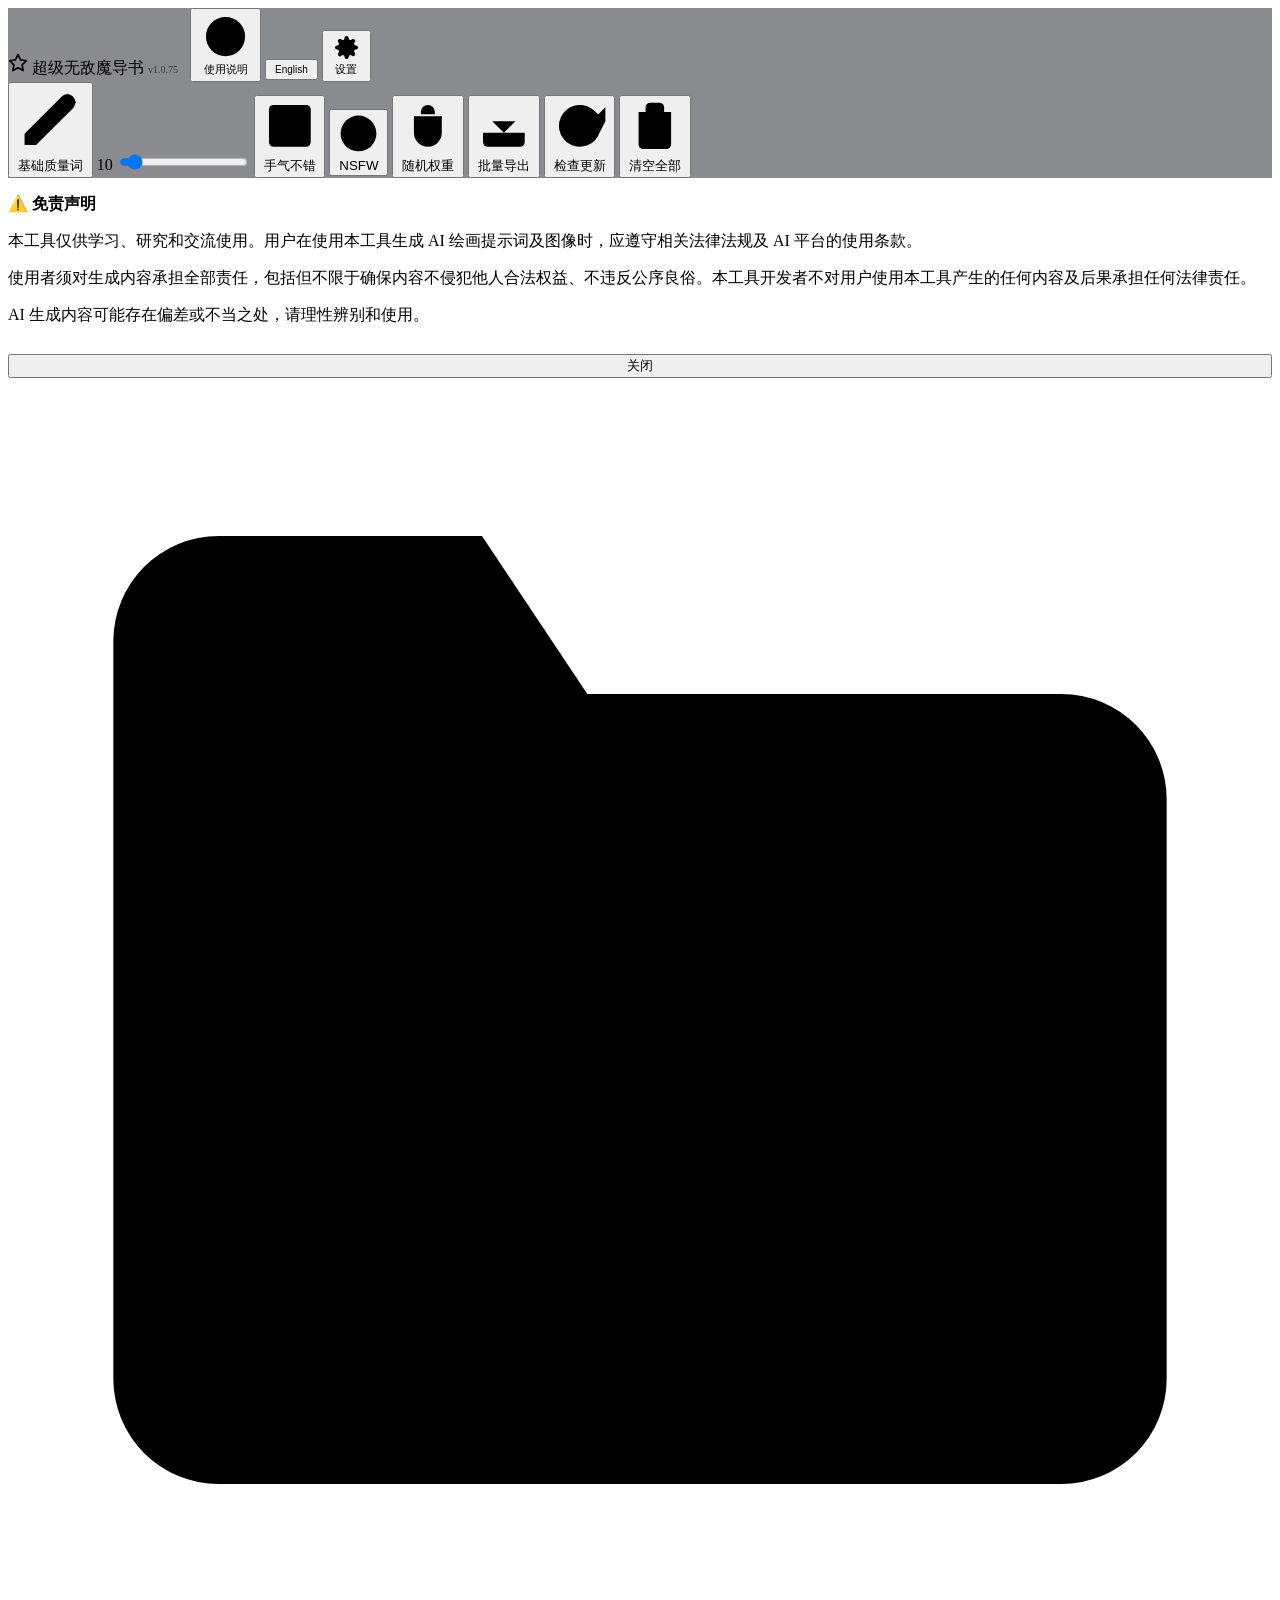
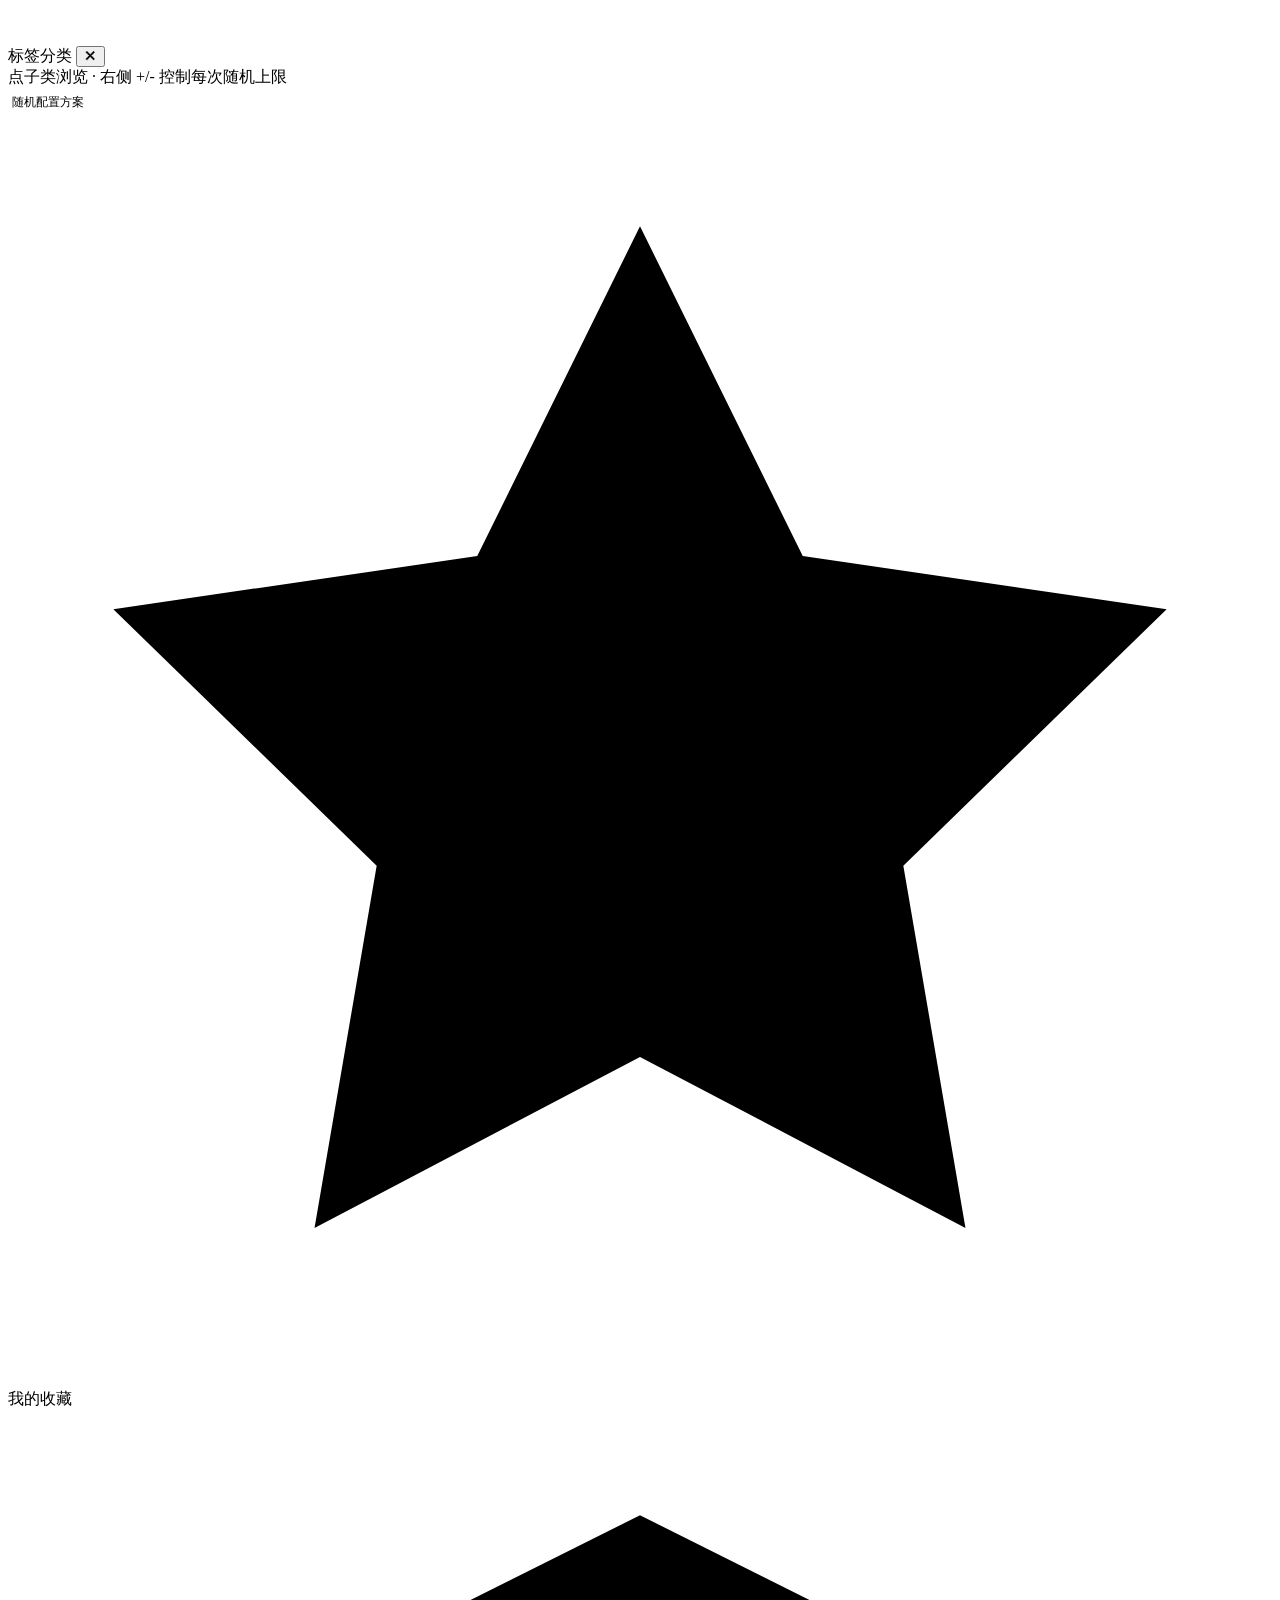
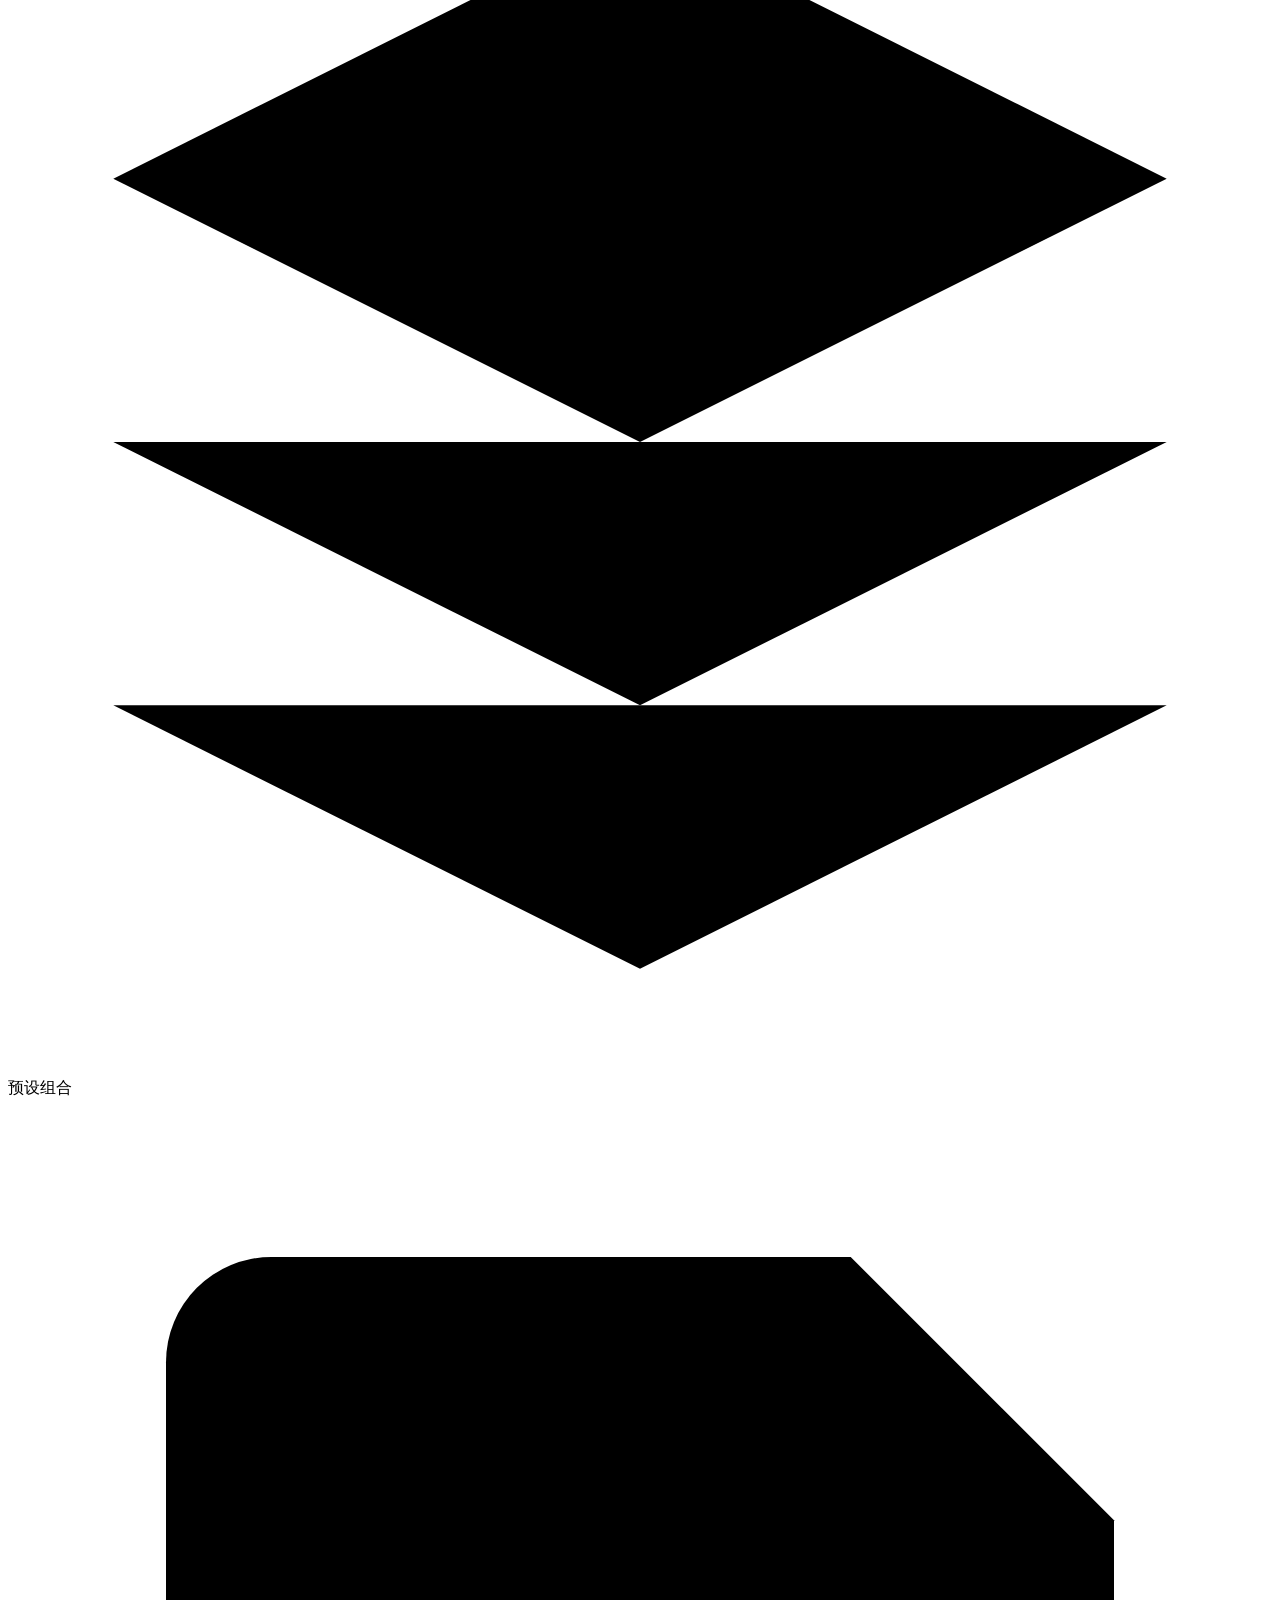
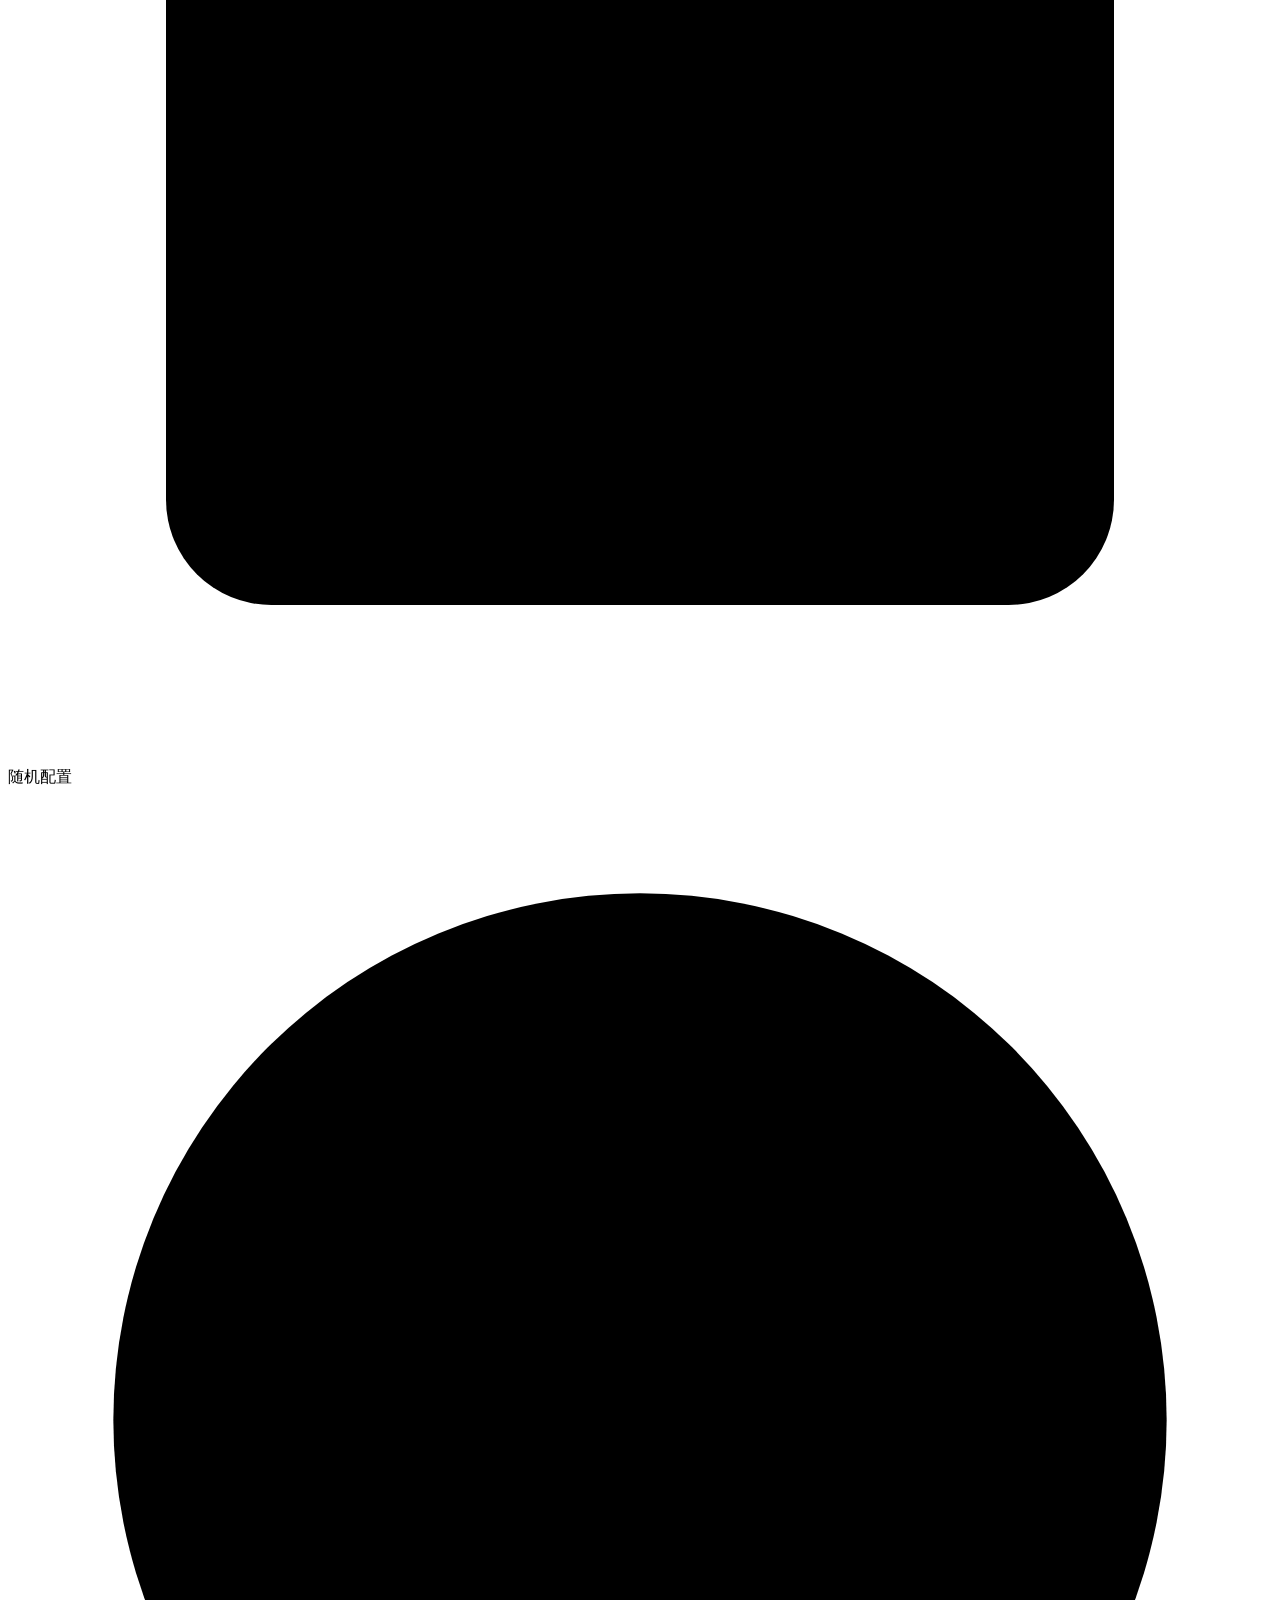
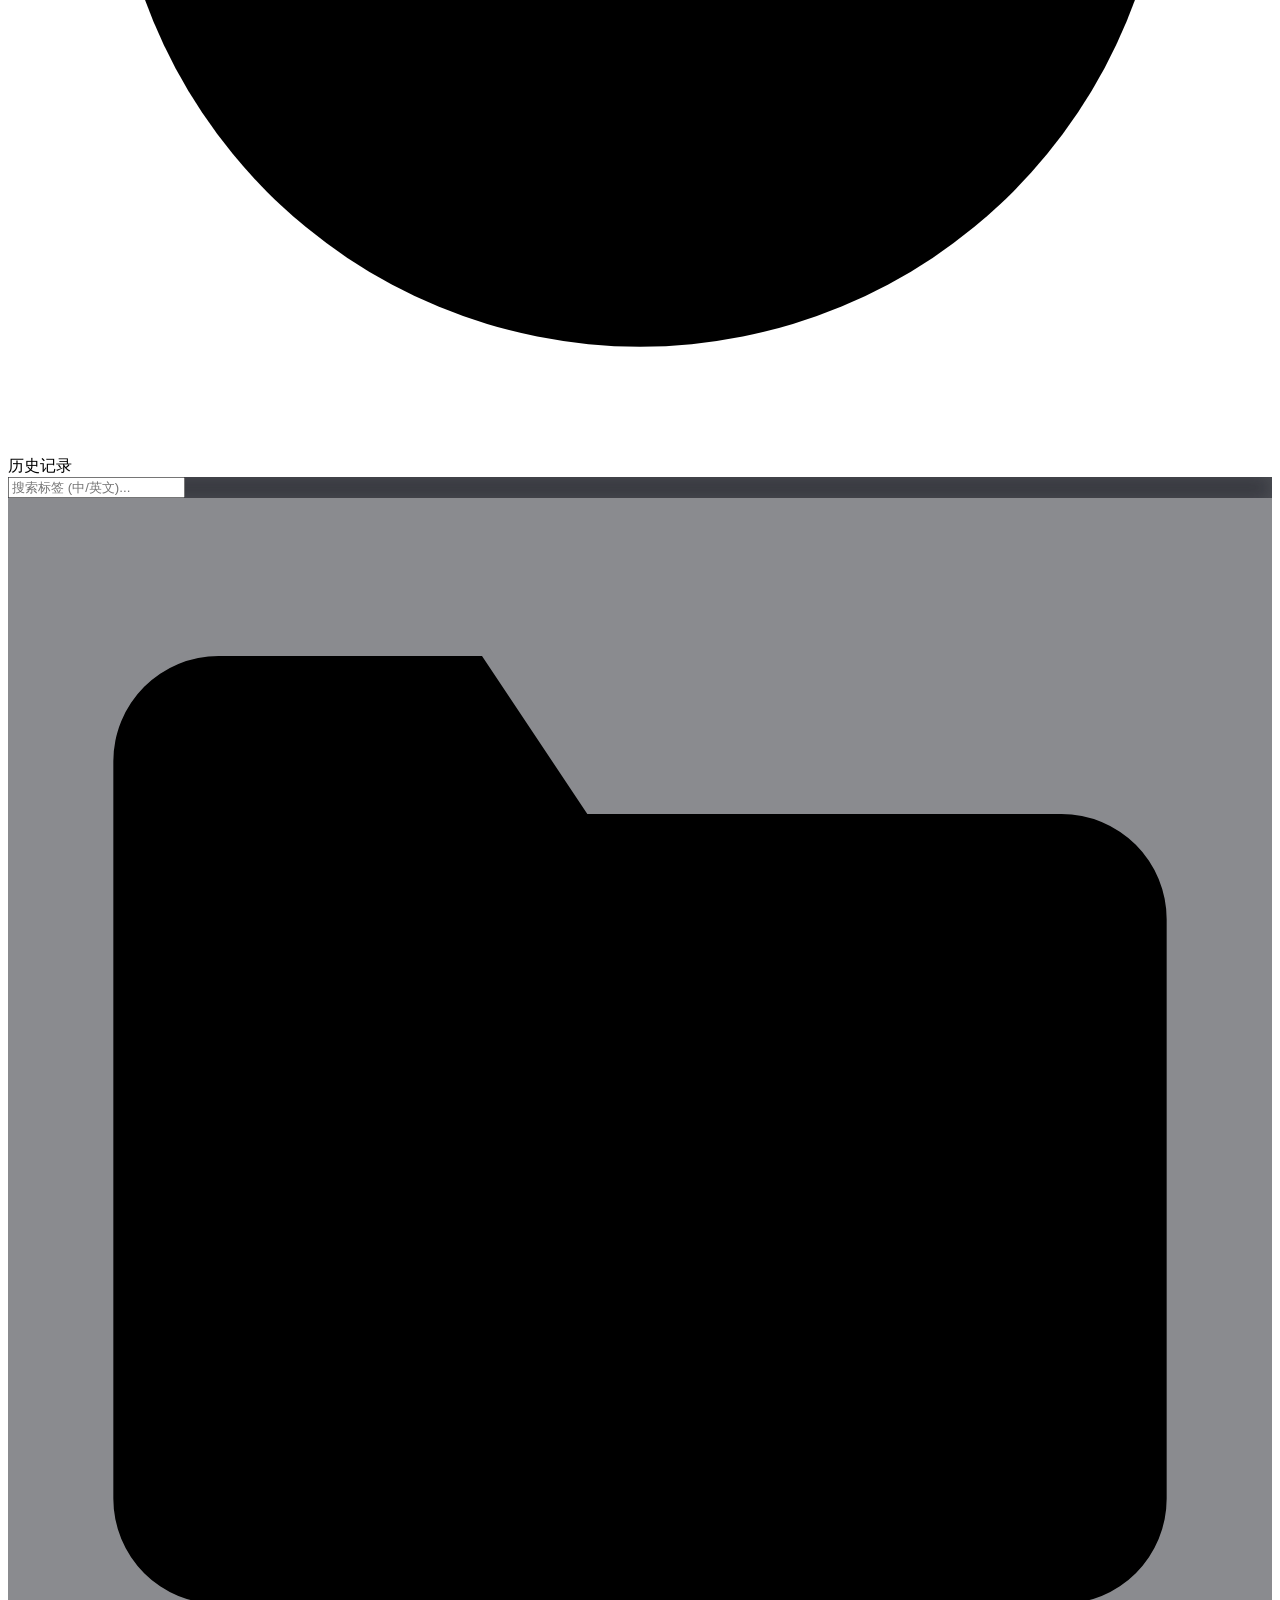
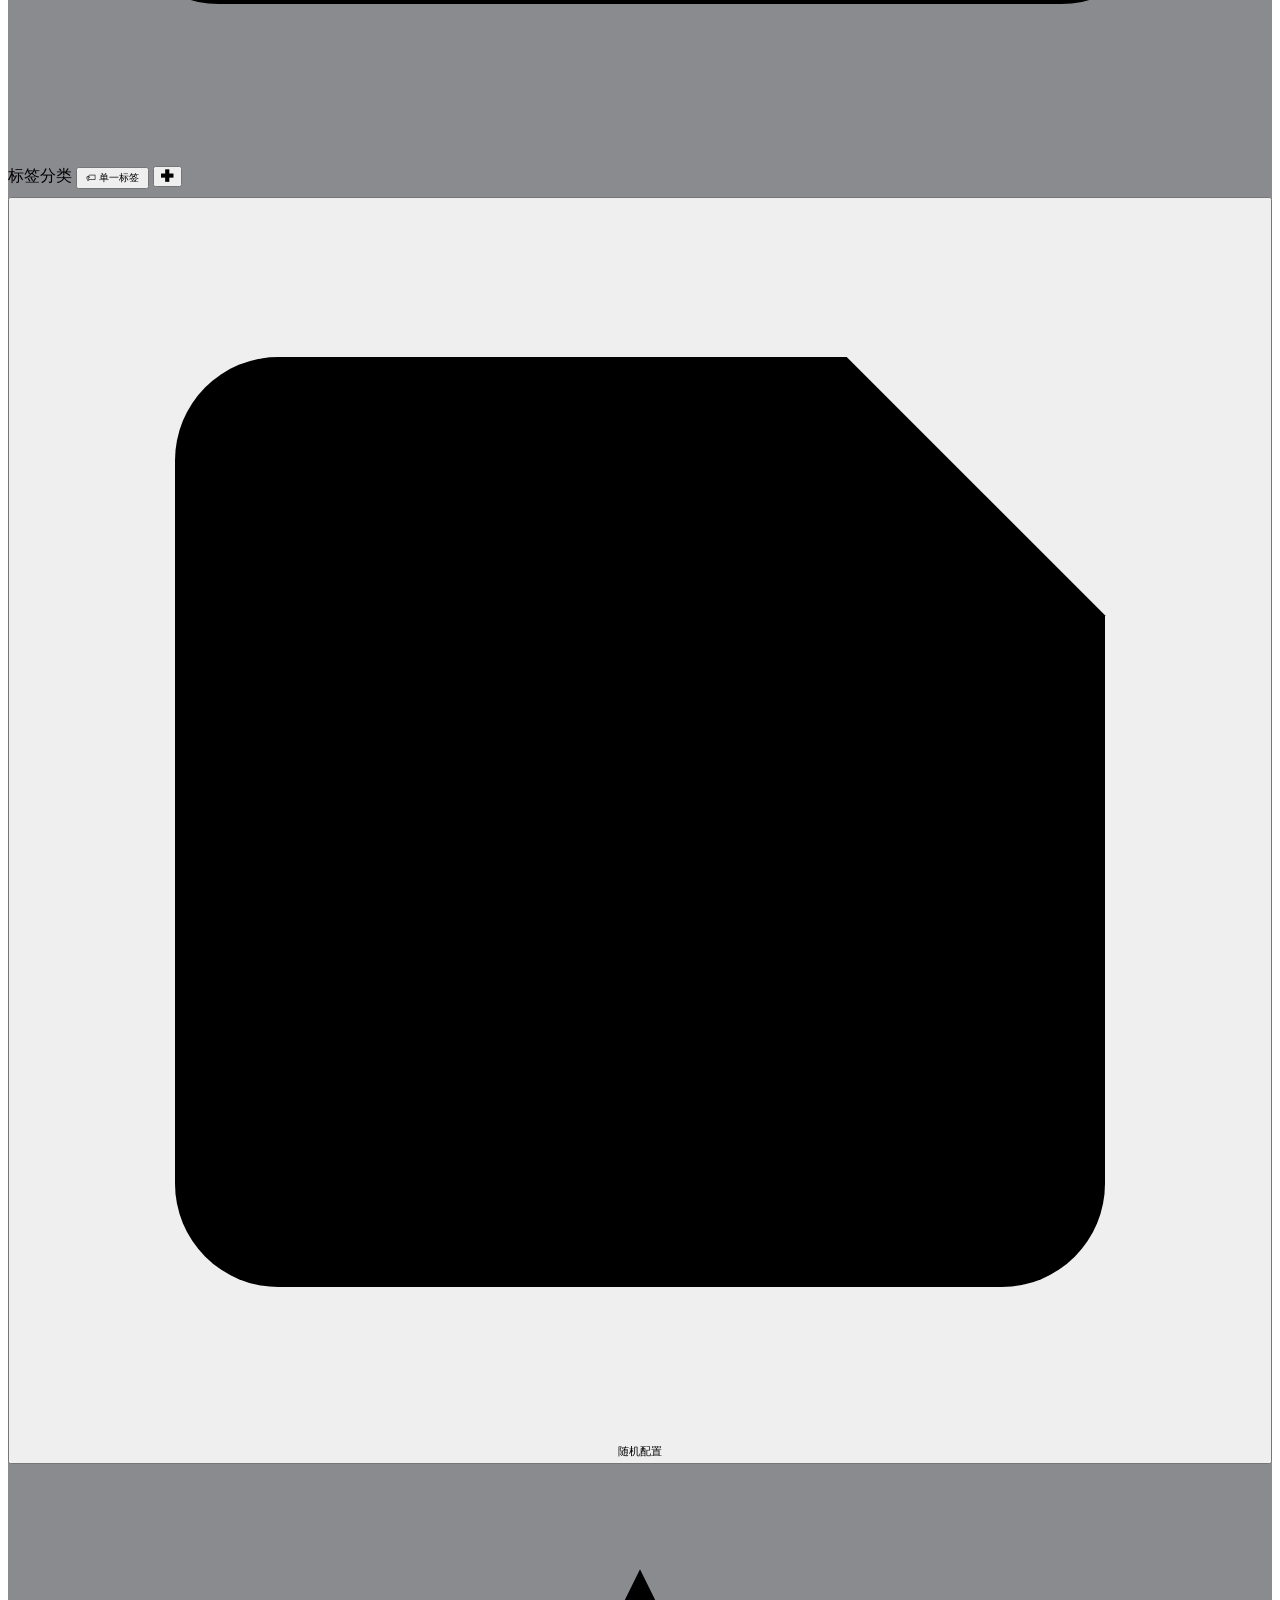
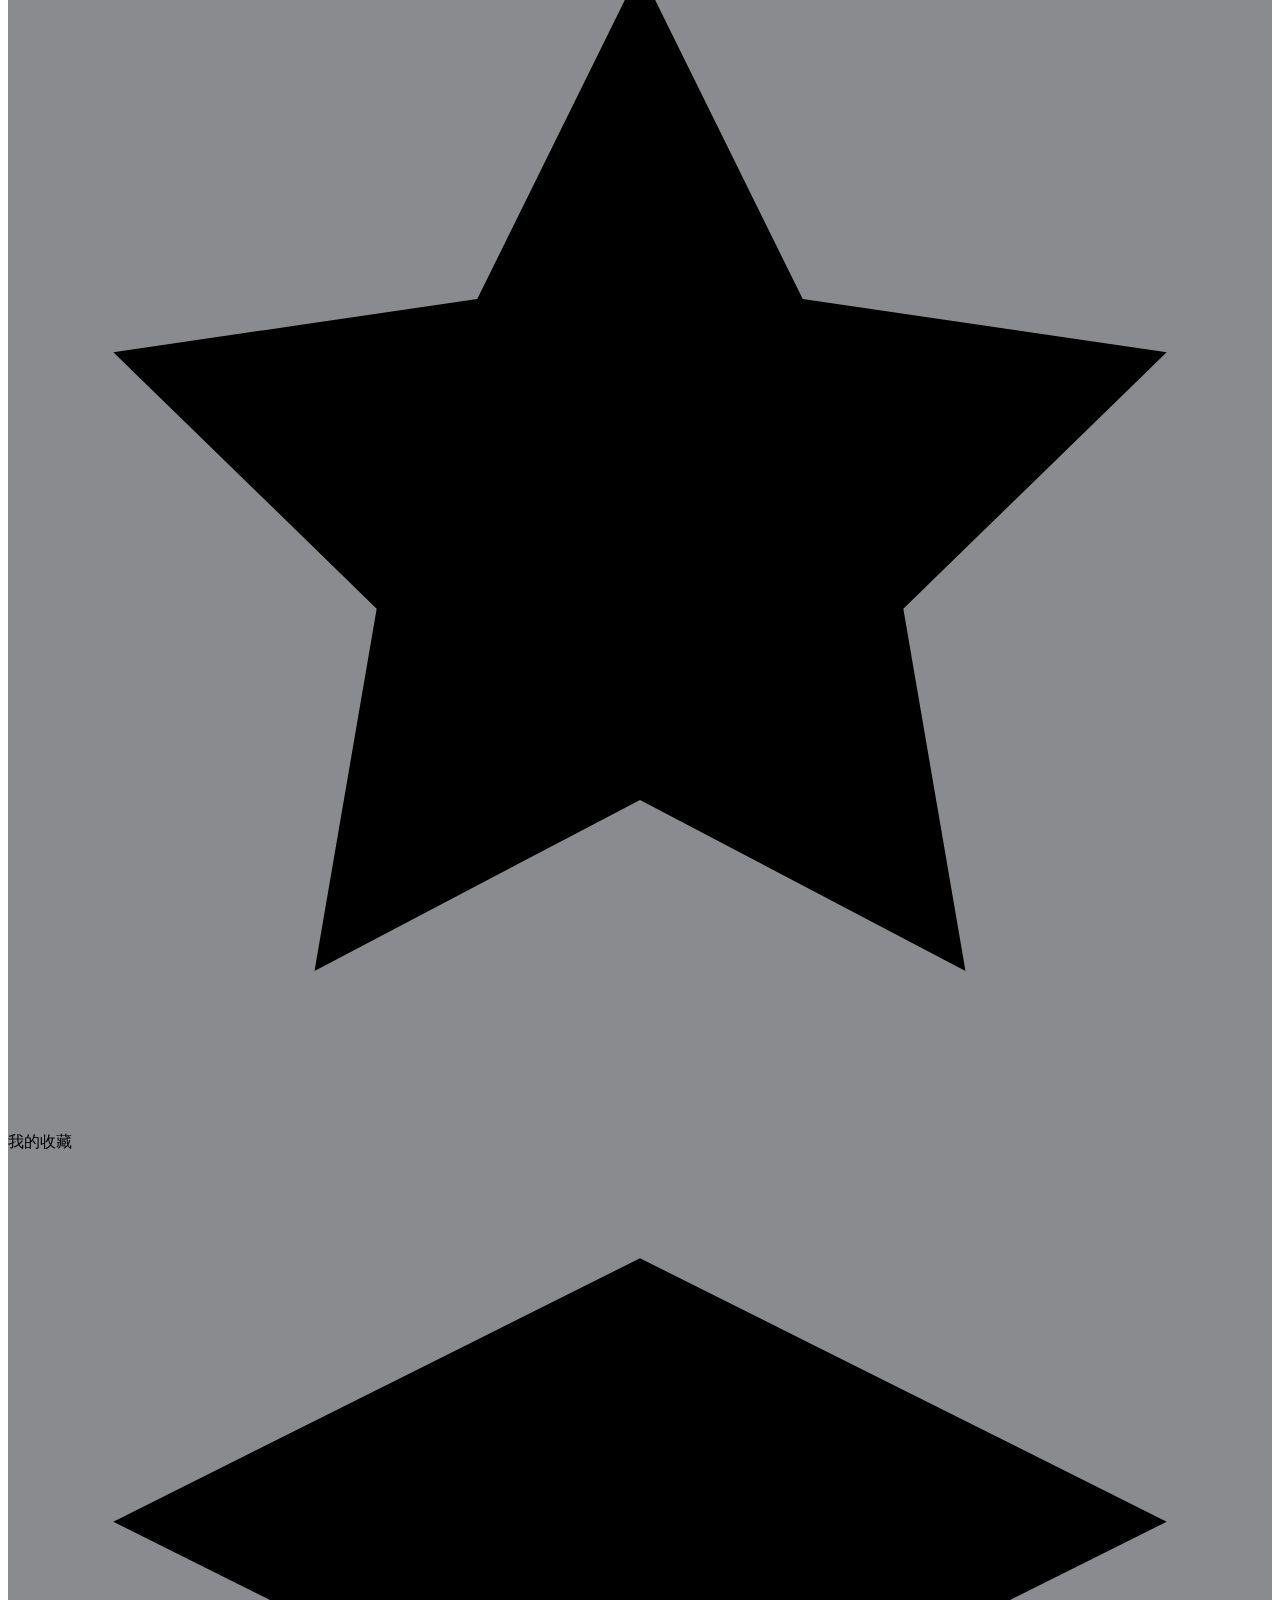
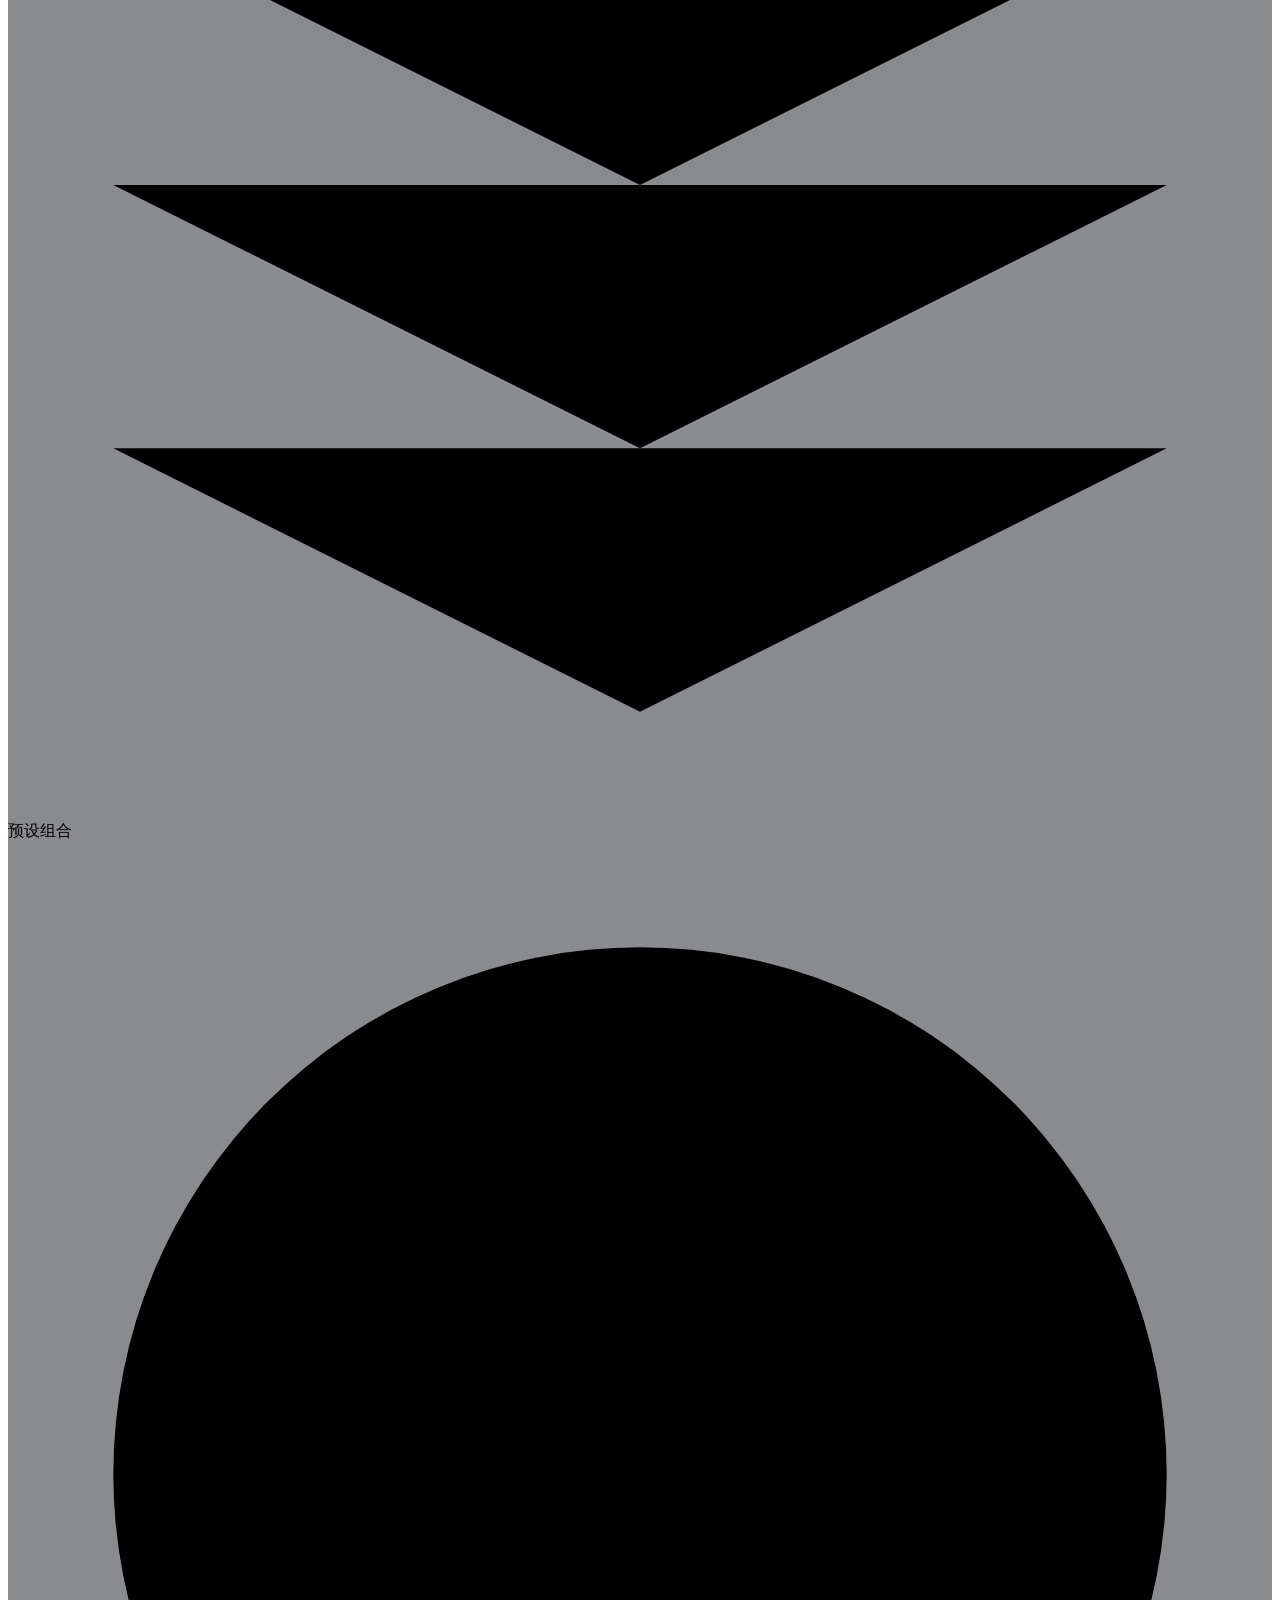
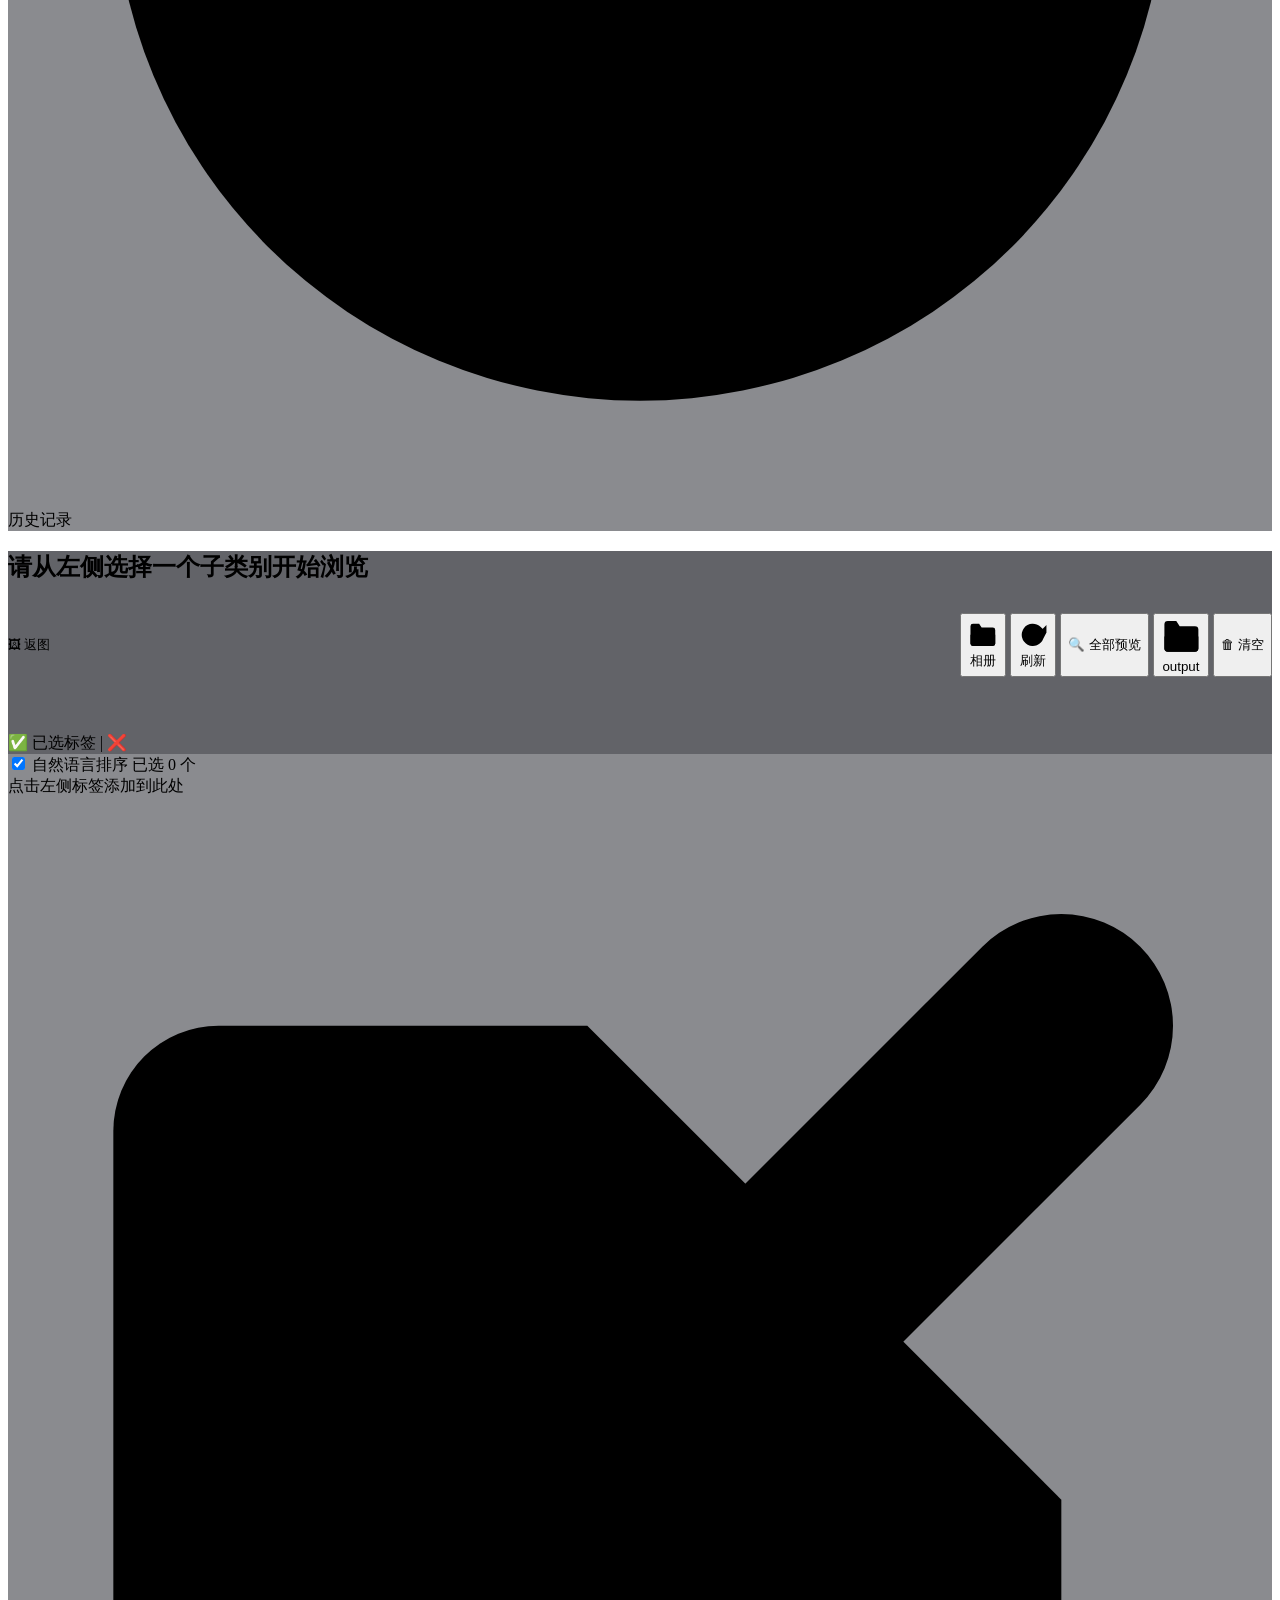
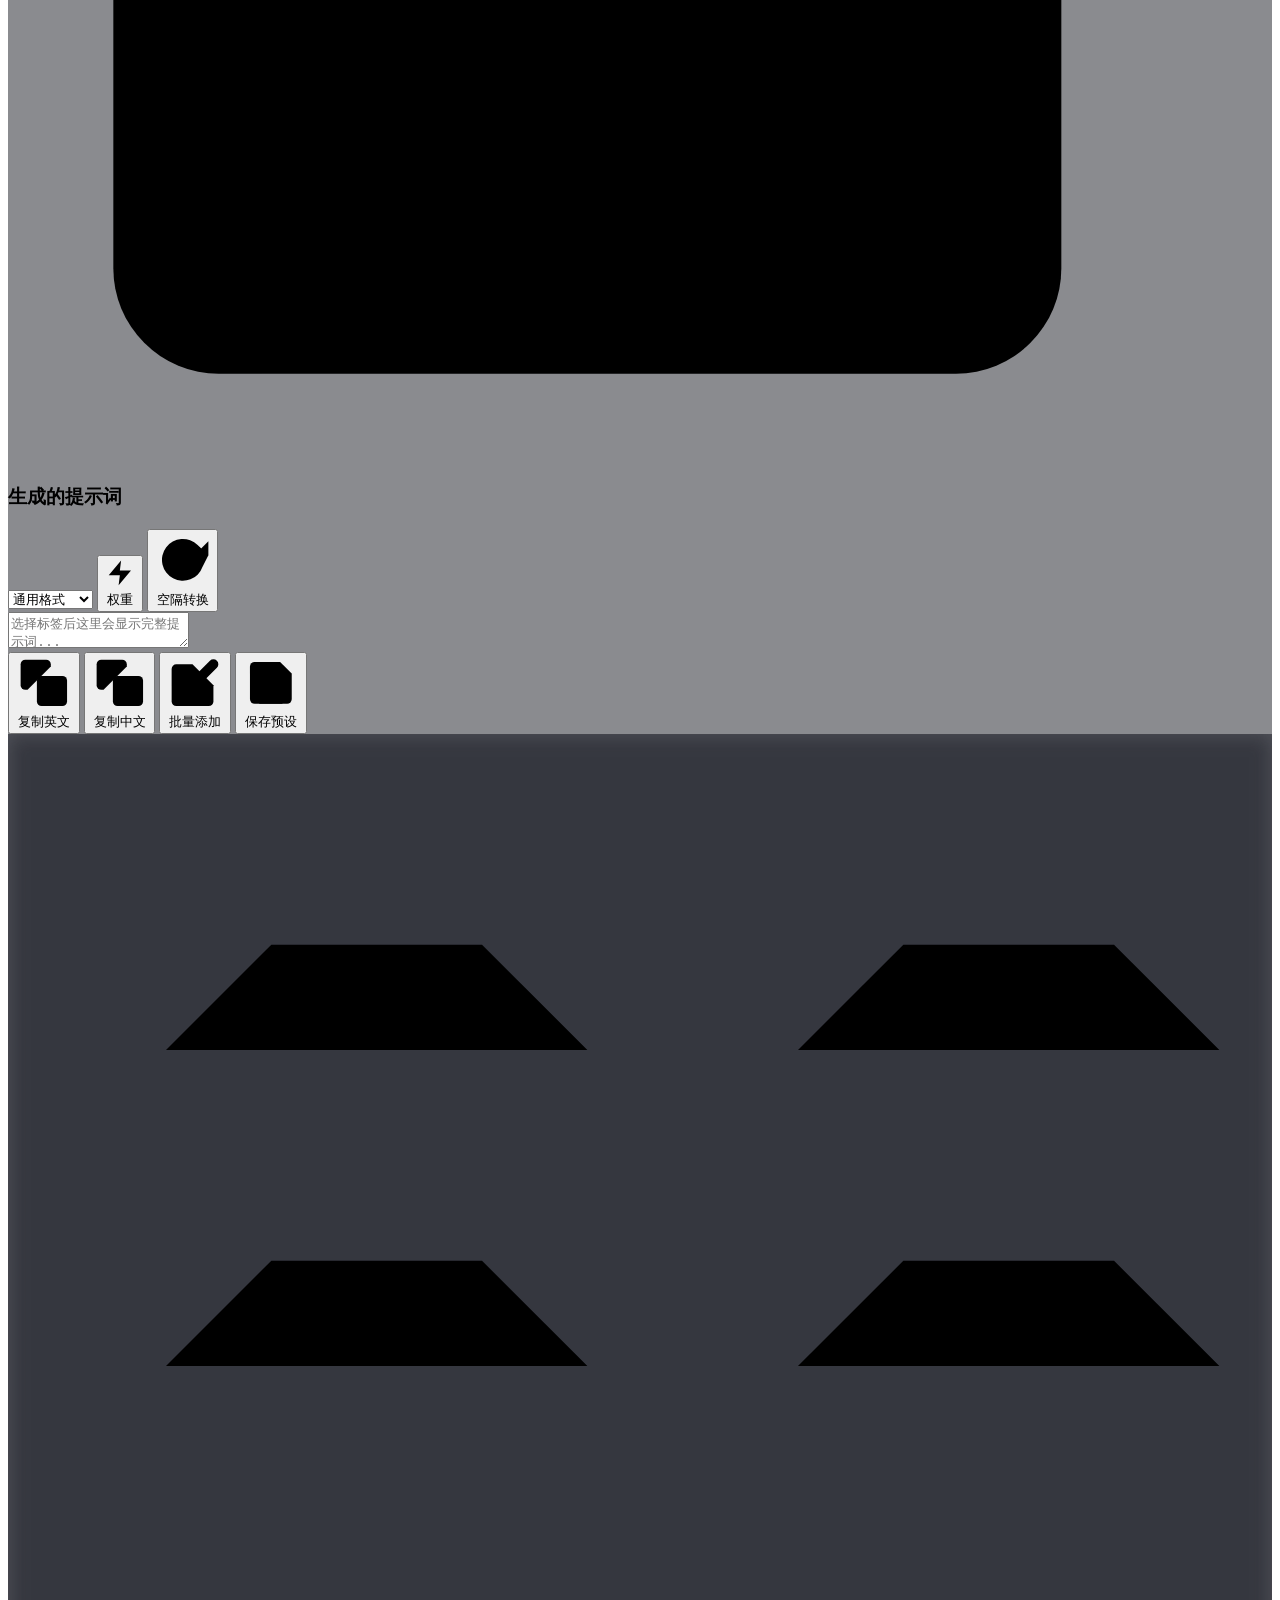
==== static/index.html @ 7a2dd415 "chore: v1.0.75" ====
<!DOCTYPE html>
<html lang="zh-CN" data-theme="dark">
<head>
<meta charset="UTF-8">
<meta name="viewport" content="width=device-width, initial-scale=1.0">
<title>超级无敌魔导书 v1.0.75 — AI绘画提示词组合器</title>
<link rel="icon" href="data:image/svg+xml,<svg xmlns='http://www.w3.org/2000/svg' viewBox='0 0 32 32'><rect width='32' height='32' rx='6' fill='%232d1b4f'/><text y='26' font-size='22'>🪄</text></svg>">
<link rel="stylesheet" href="/style.css?v=43">
<script src="/i18n.js?v=3"></script>
<script src="/three.min.js"></script>
<script src="/vanta.birds.min.js"></script>
<script src="/vanta.waves.min.js"></script>
</head>
<body>
<div id="ui-bg-layer"></div>

<header id="toolbar">
  <div class="toolbar-left">
    <span class="app-title"><span class="svg-icon"><svg viewBox="0 0 24 24" style="width:20px;height:20px;fill:none;stroke:currentColor;stroke-width:2;stroke-linecap:round;stroke-linejoin:round"><polygon points="12 2 15.09 8.26 22 9.27 17 14.14 18.18 21.02 12 17.77 5.82 21.02 7 14.14 2 9.27 8.91 8.26 12 2"/></svg></span> 超级无敌魔导书 <span style="font-size:10px;opacity:0.6">v1.0.75</span></span>
    <button id="btn-comfyui-help" class="tool-btn" title="ComfyUI使用说明 & 玩法指南" style="margin-left:8px;font-size:11px;padding:3px 10px"><span class="svg-icon"><svg viewBox="0 0 24 24"><circle cx="12" cy="12" r="10"/><path d="M9.09 9a3 3 0 0 1 5.83 1c0 2-3 3-3 3"/><line x1="12" y1="17" x2="12.01" y2="17"/></svg></span> 使用说明</button>
    <button id="btn-lang-switch" class="tool-btn" title="Switch Language" style="font-size:10px;padding:3px 8px" onclick="i18nSwitch()">English</button>
    <button id="btn-ui-settings" class="tool-btn" title="界面设置" style="font-size:11px;padding:3px 10px" onclick="el('modal-ui-settings').style.display=''"><span class="svg-icon"><svg viewBox="0 0 24 24"><circle cx="12" cy="12" r="3"/><path d="M19.4 15a1.65 1.65 0 0 0 .33 1.82l.06.06a2 2 0 0 1-2.83 2.83l-.06-.06a1.65 1.65 0 0 0-1.82-.33 1.65 1.65 0 0 0-1 1.51V21a2 2 0 0 1-4 0v-.09A1.65 1.65 0 0 0 9 19.4a1.65 1.65 0 0 0-1.82.33l-.06.06a2 2 0 0 1-2.83-2.83l.06-.06A1.65 1.65 0 0 0 4.68 15a1.65 1.65 0 0 0-1.51-1H3a2 2 0 0 1 0-4h.09A1.65 1.65 0 0 0 4.6 9a1.65 1.65 0 0 0-.33-1.82l-.06-.06a2 2 0 0 1 2.83-2.83l.06.06A1.65 1.65 0 0 0 9 4.68a1.65 1.65 0 0 0 1-1.51V3a2 2 0 0 1 4 0v.09a1.65 1.65 0 0 0 1 1.51 1.65 1.65 0 0 0 1.82-.33l.06-.06a2 2 0 0 1 2.83 2.83l-.06.06A1.65 1.65 0 0 0 19.4 9a1.65 1.65 0 0 0 1.51 1H21a2 2 0 0 1 0 4h-.09a1.65 1.65 0 0 0-1.51 1z"/></svg></span> 设置</button>

  </div>
  <div class="toolbar-right">
    <button id="btn-quality" class="tool-btn"><span class="svg-icon"><svg viewBox="0 0 24 24"><path d="M3 21h4L20 8a2.83 2.83 0 0 0-4-4L3 17v4z"/><path d="M14.5 6.5L18 3l3 3-3.5 3.5"/></svg></span> 基础质量词</button>
    <label class="rand-count-label" title="随机标签数量上限">
      <span id="rand-count-display">10</span>
      <input type="range" id="rand-count" min="3" max="100" value="10">
    </label>
    <button id="btn-random" class="tool-btn"><span class="svg-icon"><svg viewBox="0 0 24 24"><rect x="3" y="3" width="18" height="18" rx="2" ry="2"/><circle cx="8.5" cy="8.5" r="1.5"/><circle cx="15.5" cy="8.5" r="1.5"/><circle cx="8.5" cy="15.5" r="1.5"/><circle cx="15.5" cy="15.5" r="1.5"/></svg></span> 手气不错</button>
    <button id="btn-nsfw" class="tool-btn" title="是否在随机中包含NSFW标签"><span class="svg-icon"><svg viewBox="0 0 24 24"><circle cx="12" cy="12" r="10"/><polyline points="4.93 4.93 19.07 19.07"/></svg></span> NSFW</button>
    <button id="btn-rand-weight" class="tool-btn" title="随机时是否生成随机权重(关闭则默认1.0)"><span class="svg-icon"><svg viewBox="0 0 24 24"><path d="M12 3a3 3 0 0 0-3 3v1h6V6a3 3 0 0 0-3-3z"/><path d="M18 8a6 6 0 0 1-12 0"/><path d="M7.5 8h9"/><path d="M6 8v7a6 6 0 0 0 12 0V8"/></svg></span> 随机权重</button>
    <button id="btn-export-batch" class="tool-btn" title="批量导出随机提示词到txt文件"><span class="svg-icon"><svg viewBox="0 0 24 24"><path d="M21 15v4a2 2 0 0 1-2 2H5a2 2 0 0 1-2-2v-4"/><polyline points="7 10 12 15 17 10"/><line x1="12" y1="15" x2="12" y2="3"/></svg></span> 批量导出</button>
    <button id="btn-check-update" class="tool-btn" title="从GitHub检查最新版本"><span class="svg-icon"><svg viewBox="0 0 24 24"><polyline points="23 4 23 10 17 10"/><path d="M20.49 15a9 9 0 1 1-2.12-9.36L23 10"/></svg></span> 检查更新</button>
    <button id="btn-disclaimer-m" class="tool-btn" title="免责声明" style="display:none"><span class="svg-icon"><svg viewBox="0 0 24 24"><path d="M10.29 3.86L1.82 18a2 2 0 0 0 1.71 3h16.94a2 2 0 0 0 1.71-3L13.71 3.86a2 2 0 0 0-3.42 0z"/><line x1="12" y1="9" x2="12" y2="13"/><line x1="12" y1="17" x2="12.01" y2="17"/></svg></span> 免责声明</button>
    <button id="btn-clear" class="tool-btn danger"><span class="svg-icon"><svg viewBox="0 0 24 24"><polyline points="3 6 5 6 21 6"/><path d="M19 6v14a2 2 0 0 1-2 2H7a2 2 0 0 1-2-2V6m3 0V4a2 2 0 0 1 2-2h4a2 2 0 0 1 2 2v2"/></svg></span> 清空全部</button>
  </div>
</header>

<!-- 手机端免责弹窗 -->
<div id="disclaimer-modal">
  <div class="dm-content">
    <p style="margin-bottom:10px"><b>⚠️ 免责声明</b></p>
    <p>本工具仅供学习、研究和交流使用。用户在使用本工具生成 AI 绘画提示词及图像时，应遵守相关法律法规及 AI 平台的使用条款。</p>
    <p style="margin-top:6px">使用者须对生成内容承担全部责任，包括但不限于确保内容不侵犯他人合法权益、不违反公序良俗。本工具开发者不对用户使用本工具产生的任何内容及后果承担任何法律责任。</p>
    <p style="margin-top:6px">AI 生成内容可能存在偏差或不当之处，请理性辨别和使用。</p>
    <button id="btn-disclaimer-close" class="action-btn" style="margin-top:12px;width:100%">关闭</button>
  </div>
</div>

<!-- 模态框: 版本更新 -->
<div id="modal-update" class="modal" style="display:none">
  <div class="modal-content" style="max-width:500px;text-align:center">
    <h3 style="margin:0 0 8px">🆕 发现新版本！</h3>
    <p id="update-version-info" style="font-size:13px;color:var(--text-secondary);margin-bottom:8px"></p>
    <div id="update-changelog" style="max-height:160px;overflow-y:auto;text-align:left;font-size:11px;color:var(--text-muted);background:var(--bg-tertiary);padding:8px 12px;border-radius:6px;margin-bottom:12px;display:none;line-height:1.7"></div>
    <div id="update-progress" style="display:none;margin-bottom:12px">
      <div style="height:4px;background:var(--bg-primary);border-radius:2px">
        <div id="update-bar" style="height:100%;width:0%;background:var(--accent);border-radius:2px;transition:width .3s"></div>
      </div>
      <div id="update-status" style="font-size:11px;color:var(--text-muted);margin-top:4px">准备下载...</div>
    </div>
    <div class="modal-actions" style="justify-content:center">
      <button id="btn-update-install" class="action-btn primary">⬇ 自动更新</button>
      <button id="btn-update-ignore" class="action-btn">忽略</button>
      <button id="btn-update-restart" class="action-btn" style="display:none"><span class="svg-icon"><svg viewBox="0 0 24 24"><polyline points="23 4 23 10 17 10"/><path d="M20.49 15a9 9 0 1 1-2.12-9.36L23 10"/></svg></span> 立即重启</button>
    </div>
  </div>
</div>

<!-- 手机端底部导航 -->
<div id="m-tabbar" style="display:none">
  <div class="m-tab active" data-view="browser">
    <span class="m-icon"><span class="svg-icon"><svg viewBox="0 0 24 24"><path d="M22 19a2 2 0 0 1-2 2H4a2 2 0 0 1-2-2V5a2 2 0 0 1 2-2h5l2 3h9a2 2 0 0 1 2 2z"/></svg></span></span>标签
  </div>
  <div class="m-tab" data-view="prompt">
    <span class="m-icon"><span class="svg-icon"><svg viewBox="0 0 24 24"><path d="M11 4H4a2 2 0 0 0-2 2v14a2 2 0 0 0 2 2h14a2 2 0 0 0 2-2v-7"/><path d="M18.5 2.5a2.121 2.121 0 0 1 3 3L12 15l-4 1 1-4 9.5-9.5z"/></svg></span></span>提示词
  </div>
  <div class="m-tab" data-view="comfy">
    <span class="m-icon"><span class="svg-icon"><svg viewBox="0 0 24 24"><path d="M3 21h4L20 8a2.83 2.83 0 0 0-4-4L3 17v4z"/><path d="M14.5 6.5L18 3l3 3-3.5 3.5"/></svg></span></span>生图
  </div>
</div>

<!-- 手机端左侧抽屉 -->
<div id="m-overlay"></div>
<div id="m-drawer">
  <div class="drawer-header">
    <span><span class="svg-icon"><svg viewBox="0 0 24 24"><path d="M22 19a2 2 0 0 1-2 2H4a2 2 0 0 1-2-2V5a2 2 0 0 1 2-2h5l2 3h9a2 2 0 0 1 2 2z"/></svg></span> 标签分类</span>
    <button class="drawer-close" id="m-drawer-close">✕</button>
  </div>
  <div class="drawer-hint">点子类浏览 · 右侧 +/- 控制每次随机上限</div>
  <div id="m-drawer-randprof" class="m-action" style="padding:6px 0;border-bottom:1px solid var(--border);margin-bottom:4px;cursor:pointer;font-size:12px;color:var(--accent);display:flex;align-items:center;gap:4px"><span class="svg-icon"><svg viewBox="0 0 24 24"><path d="M19 21H5a2 2 0 0 1-2-2V5a2 2 0 0 1 2-2h11l5 5v11a2 2 0 0 1-2 2z"/><polyline points="17 21 17 13 7 13 7 21"/><polyline points="7 3 7 8 15 8"/></svg></span> 随机配置方案</div>
  <div id="m-cat-list"></div>
  <div class="m-bottom-actions">
    <div class="m-action" id="m-action-favs"><span class="svg-icon"><svg viewBox="0 0 24 24"><polygon points="12 2 15.09 8.26 22 9.27 17 14.14 18.18 21.02 12 17.77 5.82 21.02 7 14.14 2 9.27 8.91 8.26 12 2"/></svg></span> 我的收藏 <span id="m-fav-count" style="color:var(--text-muted);font-size:11px"></span></div>
    <div id="m-favs-content" style="display:none"></div>
    <div class="m-action" id="m-action-presets"><span class="svg-icon"><svg viewBox="0 0 24 24"><polygon points="12 2 2 7 12 12 22 7 12 2"/><polyline points="2 17 12 22 22 17"/><polyline points="2 12 12 17 22 12"/></svg></span> 预设组合</div>
    <div id="m-presets-content" style="display:none"></div>
    <div class="m-action" id="m-action-randprof"><span class="svg-icon"><svg viewBox="0 0 24 24"><path d="M19 21H5a2 2 0 0 1-2-2V5a2 2 0 0 1 2-2h11l5 5v11a2 2 0 0 1-2 2z"/><polyline points="17 21 17 13 7 13 7 21"/><polyline points="7 3 7 8 15 8"/></svg></span> 随机配置</div>
    <div class="m-action" id="m-action-history"><span class="svg-icon"><svg viewBox="0 0 24 24"><circle cx="12" cy="12" r="10"/><polyline points="12 6 12 12 16 14"/></svg></span> 历史记录</div>
    <div id="m-history-content" style="display:none"></div>
  </div>
</div>

<div id="app">
  <!-- ====== 左侧栏 ====== -->
  <aside id="sidebar">
    <div class="search-box">
      <input type="text" id="search-input" placeholder="搜索标签 (中/英文)...">
      <button id="btn-search-clear" class="search-clear" style="display:none">✕</button>
    </div>

    <div class="sidebar-head">
      <span class="nav-section-title"><span class="svg-icon"><svg viewBox="0 0 24 24"><path d="M22 19a2 2 0 0 1-2 2H4a2 2 0 0 1-2-2V5a2 2 0 0 1 2-2h5l2 3h9a2 2 0 0 1 2 2z"/></svg></span> 标签分类</span>
      <button id="btn-tag-mode" class="tool-btn" title="切换标签库：短语标签 ↔ 单一标签" style="font-size:10px;padding:2px 8px">🏷 单一标签</button>
      <button id="btn-add-category" class="mini-btn" title="新建大类">✚</button>
    </div>
    <nav id="category-tree"></nav>

    <div class="sidebar-head" style="border-top:1px solid var(--border);padding-top:8px">
      <button id="btn-rand-profile" class="tool-btn" style="font-size:11px;padding:3px 10px;width:100%" title="保存/加载整套随机配置（上限数值+随机模式）"><span class="svg-icon"><svg viewBox="0 0 24 24"><path d="M19 21H5a2 2 0 0 1-2-2V5a2 2 0 0 1 2-2h11l5 5v11a2 2 0 0 1-2 2z"/><polyline points="17 21 17 13 7 13 7 21"/><polyline points="7 3 7 8 15 8"/></svg></span> 随机配置</button>
    </div>

    <div class="sidebar-divider"></div>

    <div class="sidebar-head">
      <span class="nav-section-title" id="fav-toggle" style="cursor:pointer"><span class="svg-icon"><svg viewBox="0 0 24 24"><polygon points="12 2 15.09 8.26 22 9.27 17 14.14 18.18 21.02 12 17.77 5.82 21.02 7 14.14 2 9.27 8.91 8.26 12 2"/></svg></span> 我的收藏 <span id="fav-count"></span></span>
    </div>
    <div id="favorites-list" class="mini-list" style="display:none"></div>

    <div class="sidebar-divider"></div>

    <div class="nav-section-title"><span class="svg-icon"><svg viewBox="0 0 24 24"><polygon points="12 2 2 7 12 12 22 7 12 2"/><polyline points="2 17 12 22 22 17"/><polyline points="2 12 12 17 22 12"/></svg></span> 预设组合</div>
    <div id="presets-list" class="mini-list"></div>

    <div class="sidebar-divider"></div>

    <div class="nav-section-title"><span class="svg-icon"><svg viewBox="0 0 24 24"><circle cx="12" cy="12" r="10"/><polyline points="12 6 12 12 16 14"/></svg></span> 历史记录</div>
    <div id="history-list" class="mini-list"></div>
  </aside>
  <div id="sidebar-resize" title="拖拽调整宽度"></div>

  <!-- ====== 中间 ====== -->
  <main id="tag-browser">
    <div class="search-on-mobile" style="display:none">
      <input type="text" id="search-input-m" placeholder="🔍 搜索标签 (中/英文)...">
      <button id="btn-search-clear-m" style="display:none;padding:4px 8px;border:1px solid var(--border);border-radius:4px;background:var(--bg-primary);color:var(--text-muted);font-size:11px;cursor:pointer">✕</button>
    </div>
    <div id="browser-header">
      <h2 id="browser-title">请从左侧选择一个子类别开始浏览</h2>
      <div id="browser-actions"></div>
    </div>
    <div id="tag-grid"></div>
    <div id="search-results-info" style="display:none"></div>
    <!-- 可拖动分割线 -->
    <div id="resize-handle" style="height:4px;cursor:ns-resize;background:var(--border);flex-shrink:0;transition:background .2s" title="拖动调整区域高度"></div>
    <!-- 相册卡片 + 返图区（中间区域底部，左右分栏） -->
    <div id="bottom-area" style="border-top:1px solid var(--border);padding-top:6px;flex-shrink:0;min-height:120px;overflow:hidden" data-height="220">
      <!-- 相册标签行（隐藏） -->
      <div id="album-tabs" style="display:none">
        <div id="album-list"></div>
        <button id="btn-album-create-small" class="mini-btn" style="font-size:10px;padding:2px 8px">➕</button>
      </div>
      <!-- 卡片 + 返图 横排 -->
      <div style="display:flex;gap:10px;height:100%">
      <!-- 左：相册卡片轮播 -->
      <div id="album-card-carousel" style="display:none;position:relative;width:200px;flex-shrink:0">
        <div id="album-card" class="album-preview-card" style="border-radius:10px;height:100%" title="点击管理相册">
          <div class="album-card-inner">
            <img id="album-card-img" src="">
            <div class="album-card-overlay">
              <span id="album-card-name" class="album-card-title"></span>
              <span id="album-card-count" class="album-card-counter"></span>
            </div>
          </div>
        </div>
        <button id="album-card-prev" class="album-card-nav prev">‹</button>
        <button id="album-card-next" class="album-card-nav next">›</button>
      </div>
      <!-- 右：返图缩略图（填充剩余空间） -->
      <div id="comfyui-gallery" style="flex:1;display:flex;flex-direction:column;overflow:hidden;min-width:0">
        <div id="comfyui-gallery-toolbar" style="display:flex;justify-content:space-between;align-items:center;margin-bottom:6px;gap:4px;flex-wrap:wrap">
          <span style="font-size:13px;color:var(--accent)">🖼 返图 <span id="gallery-count" style="font-size:11px;color:var(--text-muted);font-weight:normal"></span></span>
          <div style="display:flex;gap:4px;flex-wrap:wrap">
            <button id="btn-gallery-album" class="mini-btn" title="管理相册"><span class="svg-icon"><svg viewBox="0 0 24 24"><path d="M22 19a2 2 0 0 1-2 2H4a2 2 0 0 1-2-2V5a2 2 0 0 1 2-2h5l2 3h9a2 2 0 0 1 2 2z"/><path d="M22 12v7a2 2 0 0 1-2 2H4a2 2 0 0 1-2-2v-7"/></svg></span> 相册</button>
            <button id="btn-gallery-refresh" class="mini-btn" title="刷新返图显示"><span class="svg-icon"><svg viewBox="0 0 24 24"><polyline points="23 4 23 10 17 10"/><path d="M20.49 15a9 9 0 1 1-2.12-9.36L23 10"/></svg></span> 刷新</button>
            <button id="btn-gallery-view-all" class="mini-btn" title="全部预览">🔍 全部预览</button>
            <button id="btn-bind-path" class="mini-btn" title="绑定output文件夹"><span class="svg-icon"><svg viewBox="0 0 24 24"><path d="M22 19a2 2 0 0 1-2 2H4a2 2 0 0 1-2-2V5a2 2 0 0 1 2-2h5l2 3h9a2 2 0 0 1 2 2z"/><path d="M22 12v7a2 2 0 0 1-2 2H4a2 2 0 0 1-2-2v-7"/></svg></span> output</button>
            <button id="btn-gallery-clear" class="mini-btn" title="点击5次确认：清空返图区所有图片（相册内图片不受影响，文件移入回收站）">🗑 清空</button>
          </div>
        </div>
        <div id="comfyui-gallery-imgs" style="display:flex;gap:6px;overflow-x:auto;padding-bottom:4px;flex:1;align-items:flex-start"></div>
      </div>
      </div>
    </div>
    <div id="m-selected-bar">
      <div class="bar-title">✅ 已选标签 <span id="m-sel-pos-count"></span> | ❌ <span id="m-sel-neg-count"></span></div>
      <div class="bar-tags" id="m-sel-tags"></div>
    </div>
  </main>

  <!-- ====== 右侧面板 ====== -->
  <aside id="prompt-panel">



    <div id="panel-positive" class="panel-content">
      <div class="panel-toolbar">
        <label class="sort-toggle">
          <input type="checkbox" id="auto-sort-positive" checked>
          <span>自然语言排序</span>
        </label>
        <span id="positive-count" class="tag-count">已选 0 个</span>
      </div>
      <div id="selected-tags-positive" class="selected-tags">
        <div class="empty-hint">点击左侧标签添加到此处</div>
      </div>
    </div>




    <div class="preview-section">
      <div class="preview-header">
        <h3><span class="svg-icon"><svg viewBox="0 0 24 24"><path d="M11 4H4a2 2 0 0 0-2 2v14a2 2 0 0 0 2 2h14a2 2 0 0 0 2-2v-7"/><path d="M18.5 2.5a2.121 2.121 0 0 1 3 3L12 15l-4 1 1-4 9.5-9.5z"/></svg></span> 生成的提示词</h3>
        <select id="export-format">
          <option value="generic">通用格式</option>
          <option value="novelai">NovelAI</option>
          <option value="sdwebui">SD WebUI</option>
        </select>
        <button id="btn-weights" class="tool-btn active" title="默认标签是否加权重语法(手动调整始终生效)"><span class="svg-icon"><svg viewBox="0 0 24 24"><polygon points="13 2 3 14 12 14 11 22 21 10 12 10 13 2"/></svg></span> 权重</button>
        <button id="btn-space-mode" class="tool-btn" title="提示词空格转换: 关闭/空格→_/_→空格"><span class="svg-icon"><svg viewBox="0 0 24 24"><polyline points="23 4 23 10 17 10"/><path d="M20.49 15a9 9 0 1 1-2.12-9.36L23 10"/></svg></span> 空隔转换</button>
      </div>
      <textarea id="prompt-output" readonly placeholder="选择标签后这里会显示完整提示词..."></textarea>
      <div class="preview-btns">
        <button id="btn-copy" class="action-btn primary"><span class="svg-icon"><svg viewBox="0 0 24 24"><rect x="9" y="9" width="13" height="13" rx="2" ry="2"/><path d="M5 15H4a2 2 0 0 1-2-2V4a2 2 0 0 1 2-2h9a2 2 0 0 1 2 2v1"/></svg></span> 复制英文</button>
        <button id="btn-copy-cn" class="action-btn"><span class="svg-icon"><svg viewBox="0 0 24 24"><rect x="9" y="9" width="13" height="13" rx="2" ry="2"/><path d="M5 15H4a2 2 0 0 1-2-2V4a2 2 0 0 1 2-2h9a2 2 0 0 1 2 2v1"/></svg></span> 复制中文</button>
        <button id="btn-batch-add" class="action-btn"><span class="svg-icon"><svg viewBox="0 0 24 24"><path d="M11 4H4a2 2 0 0 0-2 2v14a2 2 0 0 0 2 2h14a2 2 0 0 0 2-2v-7"/><path d="M18.5 2.5a2.121 2.121 0 0 1 3 3L12 15l-4 1 1-4 9.5-9.5z"/></svg></span> 批量添加</button>
        <button id="btn-save-preset" class="action-btn"><span class="svg-icon"><svg viewBox="0 0 24 24"><path d="M19 21H5a2 2 0 0 1-2-2V5a2 2 0 0 1 2-2h11l5 5v11a2 2 0 0 1-2 2z"/><polyline points="17 21 17 13 7 13 7 21"/><polyline points="7 3 7 8 15 8"/></svg></span> 保存预设</button>
      </div>
      <div class="template-section">
        <div class="template-toggle" id="btn-template-toggle" title="提示词模板 - 在标签前后添加固定内容"><span class="svg-icon"><svg viewBox="0 0 24 24"><path d="M3 12h18"/><path d="M3 12l2-2h4l2 2h4l2-2h4l2 2"/><path d="M3 6h18"/><path d="M3 6l2-2h4l2 2h4l2-2h4l2 2"/><path d="M3 18h18"/><path d="M3 18l2 2h4l2-2h4l2 2h4l2-2"/></svg></span> 提示词模板 ▾</div>
        <div id="template-body" style="display:none;padding:4px 12px 8px">
          <div style="font-size:10px;color:var(--text-muted);margin-bottom:6px;line-height:1.6">
            <span class="svg-icon"><svg viewBox="0 0 24 24"><path d="M9 18h6"/><path d="M10 22h4"/><path d="M15.09 14c.18-.98.65-1.74 1.41-2.5A4.65 4.65 0 0 0 18 8 6 6 0 0 0 6 8c0 1 .23 2.23 1.5 3.5A4.61 4.61 0 0 1 8.91 14"/></svg></span> <b>{tags}</b> = 标签组合位置，前后可加固定文字<br>
            <span class="svg-icon"><svg viewBox="0 0 24 24"><circle cx="12" cy="12" r="10"/><circle cx="12" cy="12" r="6"/><circle cx="12" cy="12" r="2"/></svg></span> <b>用途</b>：放 LoRA 触发词、画风前缀等，<span style="color:var(--accent)">AI润色不会影响模板内容</span>。<br>
            例：<code style="background:var(--bg-primary);padding:1px 4px;border-radius:3px">&lt;lora:style:0.8&gt;, score_9, {tags}</code><br>
            留空不使用模板。
          </div>
          <textarea id="template-input" placeholder="例如：score_9, score_8_up, {tags}" rows="3"></textarea>
          <div style="display:flex;gap:6px;align-items:center;margin-top:4px;font-size:10px">
            <button id="btn-template-save" class="mini-btn" style="font-size:10px" title="保存当前模板"><span class="svg-icon"><svg viewBox="0 0 24 24"><path d="M19 21H5a2 2 0 0 1-2-2V5a2 2 0 0 1 2-2h11l5 5v11a2 2 0 0 1-2 2z"/><polyline points="17 21 17 13 7 13 7 21"/><polyline points="7 3 7 8 15 8"/></svg></span> 保存</button>
            <button id="btn-template-load" class="mini-btn" style="font-size:10px" title="加载已保存的模板"><span class="svg-icon"><svg viewBox="0 0 24 24"><path d="M22 19a2 2 0 0 1-2 2H4a2 2 0 0 1-2-2V5a2 2 0 0 1 2-2h5l2 3h9a2 2 0 0 1 2 2z"/><path d="M22 12v7a2 2 0 0 1-2 2H4a2 2 0 0 1-2-2v-7"/></svg></span> 加载</button>
            <button id="btn-template-reset" class="mini-btn" style="font-size:10px;margin-left:auto">重置</button>
          </div>
        </div>
      </div>
      <div class="template-section" style="border-top:1px solid var(--border)">
        <div class="template-toggle" id="btn-neg-template-toggle" title="负面提示词预设 - 生图时自动注入"><span class="svg-icon"><svg viewBox="0 0 24 24"><circle cx="12" cy="12" r="10"/><polyline points="4.93 4.93 19.07 19.07"/></svg></span> 负面提示词预设 ▾</div>
        <div id="neg-template-body" style="display:none;padding:4px 12px 8px">
          <div style="font-size:10px;color:var(--text-muted);margin-bottom:6px;line-height:1.6">
            <span class="svg-icon"><svg viewBox="0 0 24 24"><path d="M9 18h6"/><path d="M10 22h4"/><path d="M15.09 14c.18-.98.65-1.74 1.41-2.5A4.65 4.65 0 0 0 18 8 6 6 0 0 0 6 8c0 1 .23 2.23 1.5 3.5A4.61 4.61 0 0 1 8.91 14"/></svg></span> 这里的负面提示词会<b>自动附加</b>到每次 ComfyUI 生图的负面节点。<br>
            <span class="svg-icon"><svg viewBox="0 0 24 24"><circle cx="12" cy="12" r="10"/><circle cx="12" cy="12" r="6"/><circle cx="12" cy="12" r="2"/></svg></span> 与你在负面面板选的标签<b>叠加生效</b>，互不影响。
          </div>
          <textarea id="neg-template-input" placeholder="例如：low quality, blurry, bad anatomy&#10;或中文：低质量, 模糊, 结构崩坏" rows="4"></textarea>
          <div style="display:flex;gap:6px;align-items:center;margin-top:4px;font-size:10px">
            <label style="display:flex;align-items:center;gap:3px;cursor:pointer;flex:1">
              <input type="checkbox" id="neg-template-auto"> <span class="svg-icon"><svg viewBox="0 0 24 24"><polygon points="22 2 15 22 11 13 2 9 22 2"/></svg></span> 生图时自动发送
            </label>
            <button id="btn-neg-template-save" class="mini-btn" style="font-size:10px" title="保存当前"><span class="svg-icon"><svg viewBox="0 0 24 24"><path d="M19 21H5a2 2 0 0 1-2-2V5a2 2 0 0 1 2-2h11l5 5v11a2 2 0 0 1-2 2z"/><polyline points="17 21 17 13 7 13 7 21"/><polyline points="7 3 7 8 15 8"/></svg></span> 保存</button>
            <button id="btn-neg-template-load" class="mini-btn" style="font-size:10px" title="加载已保存"><span class="svg-icon"><svg viewBox="0 0 24 24"><path d="M22 19a2 2 0 0 1-2 2H4a2 2 0 0 1-2-2V5a2 2 0 0 1 2-2h5l2 3h9a2 2 0 0 1 2 2z"/><path d="M22 12v7a2 2 0 0 1-2 2H4a2 2 0 0 1-2-2v-7"/></svg></span> 加载</button>
            <button id="btn-neg-template-reset" class="mini-btn" style="font-size:10px;margin-left:auto">重置</button>
          </div>
        </div>
      </div>
    </div>

    <div class="llm-section">
      <div class="template-toggle" id="btn-llm-toggle" title="接入大模型将提示词转为自然语言"><span class="svg-icon"><svg viewBox="0 0 24 24"><rect x="3" y="3" width="18" height="18" rx="2" ry="2"/><circle cx="8.5" cy="8.5" r="1.5"/><circle cx="15.5" cy="8.5" r="1.5"/><circle cx="8.5" cy="15.5" r="1.5"/><circle cx="15.5" cy="15.5" r="1.5"/></svg></span> AI润色 ▾</div>
      <div id="llm-body" style="display:none;padding:4px 12px 8px">
        <div style="font-size:10px;color:var(--text-muted);margin-bottom:6px;line-height:1.6">
          <span class="svg-icon"><svg viewBox="0 0 24 24"><path d="M9 18h6"/><path d="M10 22h4"/><path d="M15.09 14c.18-.98.65-1.74 1.41-2.5A4.65 4.65 0 0 0 18 8 6 6 0 0 0 6 8c0 1 .23 2.23 1.5 3.5A4.61 4.61 0 0 1 8.91 14"/></svg></span> 将标签提示词发送给大模型，转为自然语言描述。
        </div>
        <select id="llm-provider" style="width:100%;padding:4px 6px;border:1px solid var(--border);border-radius:3px;background:var(--bg-primary);color:var(--text-primary);font-size:11px;margin-bottom:4px">
          <option value="openai">OpenAI</option>
          <option value="lmstudio">LM Studio (本地)</option>
          <option value="ollama">Ollama (本地)</option>
          <option value="custom">自定义</option>
        </select>
        <select id="llm-lang" style="width:100%;padding:4px 6px;border:1px solid var(--border);border-radius:3px;background:var(--bg-primary);color:var(--text-primary);font-size:11px;margin-bottom:4px">
          <option value="en">发送语言: 英文标签</option>
          <option value="zh">发送语言: 中文标签</option>
        </select>
        <input type="text" id="llm-url" placeholder="API地址: http://127.0.0.1:1234/v1" style="width:100%;padding:4px 6px;border:1px solid var(--border);border-radius:3px;background:var(--bg-primary);color:var(--text-primary);font-size:11px;margin-bottom:4px;outline:none">
        <input type="text" id="llm-model" placeholder="模型名: gpt-4o-mini / qwen2.5" style="width:100%;padding:4px 6px;border:1px solid var(--border);border-radius:3px;background:var(--bg-primary);color:var(--text-primary);font-size:11px;margin-bottom:4px;outline:none">
        <input type="password" id="llm-key" placeholder="API Key（本地可留空）" style="width:100%;padding:4px 6px;border:1px solid var(--border);border-radius:3px;background:var(--bg-primary);color:var(--text-primary);font-size:11px;margin-bottom:4px;outline:none">
        <textarea id="llm-sysprompt" placeholder="系统指令（给大模型的条件）" rows="3" style="width:100%;padding:4px 6px;border:1px solid var(--border);border-radius:3px;background:var(--bg-primary);color:var(--text-primary);font-size:11px;margin-bottom:6px;outline:none;resize:vertical;font-family:sans-serif">你是一个AI绘画提示词导演。将用户输入的标签式提示词融合成一段流畅的提示词，按场景、风格、材质、光线、色彩、镜头维度结构化呈现，描述要具体可执行。末尾附【镜头参数】。完整一段。</textarea>
        <div style="display:flex;gap:6px">
          <button id="btn-llm-send" class="action-btn primary" style="font-size:11px;flex:1"><span class="svg-icon"><svg viewBox="0 0 24 24"><rect x="3" y="3" width="18" height="18" rx="2" ry="2"/><circle cx="8.5" cy="8.5" r="1.5"/><circle cx="15.5" cy="8.5" r="1.5"/><circle cx="8.5" cy="15.5" r="1.5"/><circle cx="15.5" cy="15.5" r="1.5"/></svg></span> 发送润色</button>
          <button id="btn-llm-copy" class="action-btn" style="font-size:11px"><span class="svg-icon"><svg viewBox="0 0 24 24"><rect x="9" y="9" width="13" height="13" rx="2" ry="2"/><path d="M5 15H4a2 2 0 0 1-2-2V4a2 2 0 0 1 2-2h9a2 2 0 0 1 2 2v1"/></svg></span> 复制结果</button>
        </div>
        <label style="display:flex;align-items:center;gap:6px;font-size:11px;color:var(--text-muted);margin-bottom:4px;cursor:pointer">
          <input type="checkbox" id="llm-auto-refine"> <span class="svg-icon"><svg viewBox="0 0 24 24"><path d="M3 21h4L20 8a2.83 2.83 0 0 0-4-4L3 17v4z"/><path d="M14.5 6.5L18 3l3 3-3.5 3.5"/></svg></span> 生图前自动润色
        </label>
        <label style="display:flex;align-items:center;gap:6px;font-size:11px;color:var(--text-muted);margin-bottom:4px;cursor:pointer">
          <input type="checkbox" id="llm-concurrent"> <span class="svg-icon"><svg viewBox="0 0 24 24"><polygon points="22 2 15 22 11 13 2 9 22 2"/></svg></span> 允许并发（性能强可开启）
        </label>
        <label style="display:flex;align-items:center;gap:6px;font-size:11px;color:var(--text-muted);margin-bottom:4px;cursor:pointer">
          <input type="checkbox" id="llm-unload"> <span class="svg-icon"><svg viewBox="0 0 24 24"><path d="M11 4H4a2 2 0 0 0-2 2v14a2 2 0 0 0 2 2h14a2 2 0 0 0 2-2v-7"/><path d="M18.5 2.5a2.121 2.121 0 0 1 3 3L12 15l-4 1 1-4 9.5-9.5z"/></svg></span> 润色后释放显存（Ollama/LM Studio）
        </label>
        <div style="display:flex;gap:4px;margin-bottom:6px">
          <button id="btn-llm-save-preset" class="action-btn" style="font-size:11px;flex:1"><span class="svg-icon"><svg viewBox="0 0 24 24"><path d="M19 21H5a2 2 0 0 1-2-2V5a2 2 0 0 1 2-2h11l5 5v11a2 2 0 0 1-2 2z"/><polyline points="17 21 17 13 7 13 7 21"/><polyline points="7 3 7 8 15 8"/></svg></span> 保存预设</button>
          <button id="btn-llm-load-preset" class="action-btn" style="font-size:11px;flex:1"><span class="svg-icon"><svg viewBox="0 0 24 24"><path d="M22 19a2 2 0 0 1-2 2H4a2 2 0 0 1-2-2V5a2 2 0 0 1 2-2h5l2 3h9a2 2 0 0 1 2 2z"/><path d="M22 12v7a2 2 0 0 1-2 2H4a2 2 0 0 1-2-2v-7"/></svg></span> 加载预设</button>
        </div>
        <div id="llm-result" style="font-size:11px;color:var(--text-secondary);margin-top:6px;padding:6px 8px;background:var(--bg-primary);border-radius:3px;min-height:40px;max-height:200px;overflow-y:auto;line-height:1.5;white-space:pre-wrap;word-break:break-word"></div>
        <button id="btn-llm-history" class="action-btn" style="font-size:11px;margin-top:6px;width:100%"><span class="svg-icon"><svg viewBox="0 0 24 24"><circle cx="12" cy="12" r="10"/><polyline points="12 6 12 12 16 14"/></svg></span> 润色记录</button>
      </div>
    </div>

    <div class="comfyui-panel">
      <div class="preview-header">
        <h3><span class="svg-icon"><svg viewBox="0 0 24 24"><path d="M3 21h4L20 8a2.83 2.83 0 0 0-4-4L3 17v4z"/><path d="M14.5 6.5L18 3l3 3-3.5 3.5"/></svg></span> ComfyUI</h3>
        <div style="display:flex;align-items:center;gap:6px">
          <span id="comfyui-status" style="display:inline-block;width:8px;height:8px;border-radius:50%;background:var(--text-muted)"></span>
          <span id="comfyui-status-text" style="font-size:11px;color:var(--text-muted)">未检测</span>
          <button id="btn-comfyui-refresh" class="mini-btn">⟳</button>
          <button id="btn-comfyui-help-m" class="mini-btn" title="使用说明" style="display:none">❓</button>
        </div>
      </div>

      <div style="padding:8px 12px;display:flex;flex-wrap:wrap;gap:6px;align-items:center">
        <button id="btn-comfyui-lang" class="tool-btn active" style="font-size:11px;padding:3px 8px">EN</button>
        <select id="comfyui-workflow" style="flex:1;min-width:120px;padding:4px 6px;border:1px solid var(--border);border-radius:var(--radius-sm);background:var(--bg-tertiary);color:var(--text-secondary);font-size:11px">
          <option value="">-- 选择工作流 --</option>
        </select>
        <button id="btn-comfyui-send" class="tool-btn" style="background:var(--accent-dim);color:#fff;font-size:11px"><span class="svg-icon"><svg viewBox="0 0 24 24"><line x1="22" y1="2" x2="11" y2="13"/><polygon points="22 2 15 22 11 13 2 9 22 2"/></svg></span> 生图</button>
      </div>
      <div style="padding:0 12px 4px;display:flex;gap:6px;align-items:center;flex-wrap:wrap">
        <button id="btn-comfyui-clipbind" class="tool-btn" title="绑定正负向提示词到CLIP节点" style="font-size:11px;padding:3px 8px"><span class="svg-icon"><svg viewBox="0 0 24 24"><path d="M10 13a5 5 0 0 0 7.54.54l3-3a5 5 0 0 0-7.07-7.07l-1.72 1.71"/><path d="M14 11a5 5 0 0 0-7.54-.54l-3 3a5 5 0 0 0 7.07 7.07l1.71-1.71"/></svg></span> 正负绑定</button>
        <button id="btn-comfyui-settings" class="tool-btn" title="修改工作流参数（采样器/步数/CFG/种子等）" style="font-size:11px;padding:3px 8px"><span class="svg-icon"><svg viewBox="0 0 24 24"><circle cx="12" cy="12" r="3"/><path d="M19.4 15a1.65 1.65 0 0 0 .33 1.82l.06.06a2 2 0 0 1-2.83 2.83l-.06-.06a1.65 1.65 0 0 0-1.82-.33 1.65 1.65 0 0 0-1 1.51V21a2 2 0 0 1-4 0v-.09A1.65 1.65 0 0 0 9 19.4a1.65 1.65 0 0 0-1.82.33l-.06.06a2 2 0 0 1-2.83-2.83l.06-.06A1.65 1.65 0 0 0 4.68 15a1.65 1.65 0 0 0-1.51-1H3a2 2 0 0 1 0-4h.09A1.65 1.65 0 0 0 4.6 9a1.65 1.65 0 0 0-.33-1.82l-.06-.06a2 2 0 0 1 2.83-2.83l.06.06A1.65 1.65 0 0 0 9 4.68a1.65 1.65 0 0 0 1-1.51V3a2 2 0 0 1 4 0v.09a1.65 1.65 0 0 0 1 1.51 1.65 1.65 0 0 0 1.82-.33l.06-.06a2 2 0 0 1 2.83 2.83l-.06.06A1.65 1.65 0 0 0 19.4 9a1.65 1.65 0 0 0 1.51 1H21a2 2 0 0 1 0 4h-.09a1.65 1.65 0 0 0-1.51 1z"/></svg></span> 工作流参数</button>
        <button id="btn-comfyui-conn" class="tool-btn" title="设置ComfyUI地址和端口" style="font-size:11px;padding:3px 8px"><span class="svg-icon"><svg viewBox="0 0 24 24"><circle cx="12" cy="12" r="10"/><circle cx="12" cy="12" r="4"/><line x1="21.17" y1="8" x2="12" y2="8"/><line x1="3.95" y1="6.06" x2="8.54" y2="14"/><line x1="10.88" y1="21.94" x2="15.46" y2="14"/></svg></span> 端口</button>
        <button id="btn-comfyui-models" class="mini-btn" title="选择模型和LoRA" style="font-size:11px"><span class="svg-icon"><svg viewBox="0 0 24 24"><polygon points="12 2 2 7 12 12 22 7 12 2"/><polyline points="2 17 12 22 22 17"/><polyline points="2 12 12 17 22 12"/></svg></span> 模型</button>
      </div>
      <div style="padding:0 12px 6px;display:flex;gap:6px;align-items:center;font-size:10px;color:var(--text-muted)">
        <span>宽</span><input type="number" id="comfyui-width" value="512" min="64" max="8192" style="width:60px;padding:2px 4px;border:1px solid var(--border);border-radius:3px;background:var(--bg-tertiary);color:var(--text-primary);font-size:11px;text-align:center;outline:none">
        <span>高</span><input type="number" id="comfyui-height" value="512" min="64" max="8192" style="width:60px;padding:2px 4px;border:1px solid var(--border);border-radius:3px;background:var(--bg-tertiary);color:var(--text-primary);font-size:11px;text-align:center;outline:none">
        <span>张</span><input type="number" id="comfyui-count" value="1" min="1" max="9999" title="生图张数(普通/随机共用)" style="width:44px;padding:2px 4px;border:1px solid var(--border);border-radius:3px;background:var(--bg-tertiary);color:var(--text-primary);font-size:11px;text-align:center;outline:none">
        <button id="btn-comfyui-size" class="mini-btn" title="从工作流读取尺寸"><span class="svg-icon"><svg viewBox="0 0 24 24"><path d="M3 12h18"/><path d="M3 12l2-2h4l2 2h4l2-2h4l2 2"/><path d="M3 6h18"/><path d="M3 6l2-2h4l2 2h4l2-2h4l2 2"/><path d="M3 18h18"/><path d="M3 18l2 2h4l2-2h4l2 2h4l2-2"/></svg></span></button>
        <label style="display:flex;align-items:center;gap:3px;font-size:10px;color:var(--text-muted);cursor:pointer;margin-left:4px">
          <input type="checkbox" id="comfyui-rand-seed" checked> 🎲 随机种子
        </label>
      </div>
      <div style="padding:0 12px 6px;display:flex;gap:6px;align-items:center;font-size:10px;color:var(--text-muted)">
        <button id="btn-comfyui-random" class="tool-btn" style="font-size:11px;padding:3px 10px" title="每次随机标签再生成，张张不同，张数由上方的「张」控制">🎲 随机生图</button>
        <button id="btn-comfyui-manual" class="tool-btn" style="font-size:11px;padding:3px 10px;margin-left:auto" title="手写正向提示词直接发送生图">✏ 手写生图</button>
        <button id="btn-comfyui-loadimg" class="tool-btn" style="font-size:13px;padding:5px 14px" title="加载图片作为输入，生图时自动发送。支持拖拽图片到按钮">🖼 加载图片</button>
      </div>
      <div style="padding:0 12px 4px;display:flex;gap:10px;flex-wrap:wrap;font-size:10px;color:var(--text-muted)">
        <label style="display:flex;align-items:center;gap:3px;cursor:pointer">
          <input type="checkbox" id="comfyui-sound" checked> 🔊 完成提示音
        </label>
      </div>
      <div id="comfyui-queue" style="display:none;padding:0 12px 4px;font-size:10px;color:var(--text-muted);border-top:1px solid var(--border);margin-top:2px;padding-top:4px">
        <span id="comfyui-queue-text">队列: 0/0</span>
        <button id="btn-comfyui-stop" style="margin-left:4px;border:none;background:none;color:var(--danger);cursor:pointer;font-size:10px;display:none" title="终止队列(当前任务完成后停止)">⏹ 终止</button>
        <button id="btn-comfyui-clear-queue" style="margin-left:4px;border:none;background:none;color:var(--text-muted);cursor:pointer;font-size:10px;display:none">清空</button>
      </div>
      <div id="comfyui-progress" style="display:none;padding:0 12px 4px">
        <div style="display:flex;justify-content:space-between;font-size:10px;color:var(--text-muted);margin-bottom:2px">
          <span id="comfyui-time">⏳ 0s</span>
          <span id="comfyui-progress-text">生成中...</span>
        </div>
        <div style="height:3px;background:var(--bg-primary);border-radius:2px;overflow:hidden">
          <div id="comfyui-bar" style="height:100%;width:0%;background:var(--accent);border-radius:2px;transition:width .5s"></div>
        </div>
      </div>
      <div id="comfyui-result" style="font-size:10px;color:var(--text-muted);padding:0 12px 4px;word-break:break-all"></div>

    </div>
  </aside>
</div>

<!-- 模态框: 批量添加 -->
<div id="modal-batch" class="modal" style="display:none">
  <div class="modal-content">
    <h3><span class="svg-icon"><svg viewBox="0 0 24 24"><path d="M11 4H4a2 2 0 0 0-2 2v14a2 2 0 0 0 2 2h14a2 2 0 0 0 2-2v-7"/><path d="M18.5 2.5a2.121 2.121 0 0 1 3 3L12 15l-4 1 1-4 9.5-9.5z"/></svg></span> 批量添加标签</h3>
    <p style="font-size:12px;color:var(--text-muted);margin-bottom:8px">输入标签名称（英文或中文），用逗号、空格或换行分隔。系统会自动查找匹配的标签添加到当前面板。</p>
    <textarea id="batch-input" placeholder="例如: 1girl, smile, sunset, masterpiece&#10;或每行一个" rows="8"></textarea>
    <p id="batch-result" style="font-size:12px;color:var(--text-muted);margin-bottom:8px"></p>
    <div class="modal-actions">
      <button id="btn-batch-confirm" class="action-btn primary">添加到正面</button>
      <button id="btn-batch-neg" class="action-btn">添加到负面</button>
      <button id="btn-batch-cancel" class="action-btn">取消</button>
    </div>
  </div>
</div>

<!-- 模态框: 保存预设 -->
<div id="modal-save" class="modal" style="display:none">
  <div class="modal-content">
    <h3>保存预设</h3>
    <input type="text" id="save-preset-name" placeholder="输入预设名称...">
    <div class="modal-actions">
      <button id="btn-save-confirm" class="action-btn primary">保存</button>
      <button id="btn-save-cancel" class="action-btn">取消</button>
    </div>
  </div>
</div>

<!-- 模态框: 导入预设 -->
<div id="modal-import" class="modal" style="display:none">
  <div class="modal-content">
    <h3>导入预设</h3>
    <textarea id="import-preset-json" placeholder="粘贴预设JSON数据..." rows="8"></textarea>
    <div class="modal-actions">
      <button id="btn-import-confirm" class="action-btn primary">导入</button>
      <button id="btn-import-cancel" class="action-btn">取消</button>
    </div>
  </div>
</div>

<!-- 模态框: 新建大类 -->
<div id="modal-new-cat" class="modal" style="display:none">
  <div class="modal-content">
    <h3>新建大类</h3>
    <input type="text" id="new-cat-name" placeholder="大类名称">
    <div class="modal-actions">
      <button id="btn-new-cat-confirm" class="action-btn primary">创建</button>
      <button id="btn-new-cat-cancel" class="action-btn">取消</button>
    </div>
  </div>
</div>

<!-- 模态框: 新建子类别 -->
<div id="modal-new-sc" class="modal" style="display:none">
  <div class="modal-content">
    <h3>新建子类别</h3>
    <p id="new-sc-cat-name" style="font-size:12px;color:var(--text-muted);margin-bottom:8px"></p>
    <input type="text" id="new-sc-name" placeholder="子类别名称">
    <div class="modal-actions">
      <button id="btn-new-sc-confirm" class="action-btn primary">创建</button>
      <button id="btn-new-sc-cancel" class="action-btn">取消</button>
    </div>
  </div>
</div>

<!-- 模态框: 批量添加标签到子类别 -->
<div id="modal-batch-sc" class="modal" style="display:none">
  <div class="modal-content">
    <h3>✚ 批量添加标签</h3>
    <p style="font-size:12px;color:var(--text-muted);margin-bottom:8px">目标: <b id="sc-batch-cat"></b> › <b id="sc-batch-sc"></b></p>
    <p style="font-size:12px;color:var(--text-muted);margin-bottom:8px">每行一个标签，英文和中文用逗号分隔（中文可选）</p>
    <textarea id="sc-batch-input" placeholder="例如:&#10;sunset, 日落&#10;1girl, 一个女孩&#10;smile" rows="10"></textarea>
    <p id="sc-batch-result" style="font-size:12px;margin-bottom:8px"></p>
    <div class="modal-actions">
      <button id="btn-sc-batch-confirm" class="action-btn primary">批量添加</button>
      <button id="btn-sc-batch-cancel" class="action-btn">取消</button>
    </div>
  </div>
</div>

<!-- 模态框: 批量删除标签 -->
<div id="modal-batch-del" class="modal" style="display:none">
  <div class="modal-content">
    <h3>🗑 批量删除标签</h3>
    <p style="font-size:12px;color:var(--text-muted);margin-bottom:8px">目标: <b id="batch-del-cat"></b> › <b id="batch-del-sc"></b></p>
    <p style="font-size:12px;color:var(--text-muted);margin-bottom:8px">每行一个标签关键词（英文或中文），将删除匹配的标签</p>
    <textarea id="batch-del-input" placeholder="例如:&#10;1girl&#10;smile&#10;脸红" rows="10"></textarea>
    <p id="batch-del-result" style="font-size:12px;margin-bottom:8px"></p>
    <div class="modal-actions">
      <button id="btn-batch-del-tags-confirm" class="action-btn primary">批量删除</button>
      <button id="btn-batch-del-cancel" class="action-btn">取消</button>
    </div>
  </div>
</div>

<!-- 模态框: 添加/编辑标签 -->
<div id="modal-tag-form" class="modal" style="display:none">
  <div class="modal-content">
    <h3 id="tag-form-title">添加标签</h3>
    <p id="tag-form-info" style="font-size:12px;color:var(--text-muted);margin-bottom:8px"></p>
    <div class="form-row">
      <input type="text" id="tag-form-en" placeholder="英文标签">
      <input type="text" id="tag-form-zh" placeholder="中文翻译 (可选)">
    </div>
    <input type="hidden" id="tag-form-old-en">
    <div class="modal-actions">
      <button id="btn-tag-form-confirm" class="action-btn primary">确定</button>
      <button id="btn-tag-form-cancel" class="action-btn">取消</button>
    </div>
  </div>
</div>

<!-- 模态框: 批量导出 -->
<div id="modal-export-batch" class="modal" style="display:none">
  <div class="modal-content">
    <h3>📄 批量导出随机提示词</h3>
    <p style="font-size:12px;color:var(--text-muted);margin-bottom:8px">每次随机生成一组标签，共生成指定数量的提示词到 txt 文件</p>
    <div style="display:flex;gap:8px;align-items:center;margin-bottom:12px">
      <span style="font-size:12px;color:var(--text-secondary)">生成</span>
      <input type="number" id="export-batch-count" value="50" min="1" max="1000" style="width:80px;padding:6px 8px;border:1px solid var(--border);border-radius:var(--radius-sm);background:var(--bg-tertiary);color:var(--text-primary);text-align:center;outline:none">
      <span style="font-size:12px;color:var(--text-secondary)">组提示词</span>
    </div>
    <div class="modal-actions">
      <button id="btn-export-batch-confirm" class="action-btn primary">导出 TXT</button>
      <button id="btn-export-batch-cancel" class="action-btn">取消</button>
    </div>
  </div>
</div>

<!-- 模态框: 模型选择 -->
<div id="modal-models" class="modal" style="display:none">
  <div class="modal-content" style="max-width:500px">
    <h3>🎭 选择模型 & LoRA</h3>
    <p style="font-size:11px;color:var(--text-muted);margin-bottom:8px">从工作流中读取的节点，选好后点 <span class="svg-icon"><svg viewBox="0 0 24 24"><polygon points="22 2 15 22 11 13 2 9 22 2"/></svg></span> 生图 即可生效</p>
    <div id="modal-models-body"></div>
    <div class="modal-actions">
      <button id="btn-models-close" class="action-btn">确定</button>
    </div>
  </div>
</div>

<!-- 模态框: 工作流参数设置 -->
<div id="modal-wf-settings" class="modal" style="display:none">
  <div class="modal-content" style="max-width:540px">
    <h3>⚙ 工作流参数设置</h3>
    <p style="font-size:11px;color:var(--text-muted);margin-bottom:12px" id="wf-settings-wf-name">当前工作流: --</p>
    <div id="wf-settings-body" style="max-height:450px;overflow-y:auto">
      <div style="color:var(--text-muted);font-size:12px;text-align:center;padding:20px">请先选择一个工作流</div>
    </div>
    <div class="modal-actions">
      <button id="btn-wf-settings-refresh" class="action-btn" title="重新读取工作流参数"><span class="svg-icon"><svg viewBox="0 0 24 24"><polyline points="23 4 23 10 17 10"/><path d="M20.49 15a9 9 0 1 1-2.12-9.36L23 10"/></svg></span> 刷新</button>
      <button id="btn-wf-settings-apply" class="action-btn primary">✅ 应用并关闭</button>
    </div>
  </div>
</div>

<!-- 模态框: 正负面提示词绑定 -->
<div id="modal-clipbind" class="modal" style="display:none">
  <div class="modal-content" style="max-width:440px">
    <h3>🔗 正负面提示词绑定</h3>
    <p style="font-size:11px;color:var(--text-muted);margin-bottom:12px" id="clipbind-wf-name">当前工作流: --</p>
    <p style="font-size:10px;color:var(--text-muted);margin-bottom:8px">选择哪个CLIP节点接收<span style="color:var(--success)">正向</span>/<span style="color:var(--danger)">负面</span>提示词，保存后生图时自动注入。</p>
    <div style="margin-bottom:12px">
      <div style="font-size:10px;color:var(--success);margin-bottom:3px">✅ 正向提示词 →</div>
      <select id="clip-pos" style="width:100%;padding:6px 8px;border:1px solid var(--border);border-radius:4px;font-size:12px;background:var(--bg-primary);color:var(--text-primary);outline:none"><option value="">自动</option></select>
    </div>
    <div style="margin-bottom:12px">
      <div style="font-size:10px;color:var(--danger);margin-bottom:3px">❌ 负面提示词 →</div>
      <select id="clip-neg" style="width:100%;padding:6px 8px;border:1px solid var(--border);border-radius:4px;font-size:12px;background:var(--bg-primary);color:var(--text-primary);outline:none"><option value="">自动</option></select>
    </div>
    <div class="modal-actions">
      <button id="btn-clipbind-save" class="action-btn primary"><span class="svg-icon"><svg viewBox="0 0 24 24"><path d="M19 21H5a2 2 0 0 1-2-2V5a2 2 0 0 1 2-2h11l5 5v11a2 2 0 0 1-2 2z"/><polyline points="17 21 17 13 7 13 7 21"/><polyline points="7 3 7 8 15 8"/></svg></span> 保存并关闭</button>
    </div>
  </div>
</div>

<!-- 模态框: ComfyUI端口设置 -->
<div id="modal-conn" class="modal" style="display:none">
  <div class="modal-content" style="max-width:380px">
    <h3>🌐 ComfyUI 连接设置</h3>
    <p style="font-size:11px;color:var(--text-muted);margin-bottom:12px">设置ComfyUI的访问地址和端口</p>
    <div style="margin-bottom:12px">
      <div style="font-size:10px;color:var(--text-muted);margin-bottom:3px">地址</div>
      <input id="conn-url" placeholder="http://127.0.0.1:8188" style="width:100%;padding:8px;border:1px solid var(--border);border-radius:4px;font-size:13px;background:var(--bg-primary);color:var(--text-primary);outline:none;font-family:monospace">
    </div>
    <div class="modal-actions">
      <button id="btn-conn-test" class="action-btn">🔍 测试连接</button>
      <button id="btn-conn-save" class="action-btn primary"><span class="svg-icon"><svg viewBox="0 0 24 24"><path d="M19 21H5a2 2 0 0 1-2-2V5a2 2 0 0 1 2-2h11l5 5v11a2 2 0 0 1-2 2z"/><polyline points="17 21 17 13 7 13 7 21"/><polyline points="7 3 7 8 15 8"/></svg></span> 保存</button>
    </div>
    <div id="conn-result" style="font-size:11px;margin-top:8px;text-align:center"></div>
  </div>
</div>

<!-- 模态框: 润色记录 -->
<div id="modal-llm-history" class="modal" style="display:none">
  <div class="modal-content" style="max-width:800px">
    <div style="display:flex;justify-content:space-between;align-items:center;margin-bottom:10px">
      <h3 style="margin:0"><span class="svg-icon"><svg viewBox="0 0 24 24"><circle cx="12" cy="12" r="10"/><polyline points="12 6 12 12 16 14"/></svg></span> 润色记录 <span id="llm-history-count" style="font-size:11px;color:var(--text-muted);font-weight:normal"></span></h3>
      <button id="btn-llm-history-clear" class="action-btn" style="color:var(--danger);font-size:11px;padding:4px 10px">清空记录</button>
    </div>
    <div id="llm-history-pager-top" style="display:flex;justify-content:center;align-items:center;gap:8px;margin-bottom:8px;font-size:12px"></div>
    <div id="llm-history-list" style="max-height:500px;overflow-y:auto;border:1px solid var(--border);border-radius:4px"></div>
    <div id="llm-history-pager-bottom" style="display:flex;justify-content:center;align-items:center;gap:8px;margin-top:10px;font-size:12px"></div>
    <div class="modal-actions" style="margin-top:8px">
      <button id="btn-llm-history-close" class="action-btn">关闭</button>
    </div>
  </div>
</div>

<!-- 模态框: 润色预设 -->
<div id="modal-llm-presets" class="modal" style="display:none">
  <div class="modal-content" style="max-width:650px">
    <h3><span class="svg-icon"><svg viewBox="0 0 24 24"><path d="M22 19a2 2 0 0 1-2 2H4a2 2 0 0 1-2-2V5a2 2 0 0 1 2-2h5l2 3h9a2 2 0 0 1 2 2z"/><path d="M22 12v7a2 2 0 0 1-2 2H4a2 2 0 0 1-2-2v-7"/></svg></span> 润色预设</h3>
    <p style="font-size:11px;color:var(--text-muted);margin-bottom:8px">点击预设加载配置，点击 <span style="color:var(--danger)">🗑</span> 连点3次删除</p>
    <div id="llm-presets-list" style="max-height:400px;overflow-y:auto;border:1px solid var(--border);border-radius:4px"></div>
    <div class="modal-actions" style="margin-top:8px">
      <button id="btn-llm-presets-close" class="action-btn">关闭</button>
    </div>
  </div>
</div>

<!-- 模态框: 加载图片 -->
<div id="modal-loadimg" class="modal" style="display:none">
  <div class="modal-content" style="max-width:520px">
    <h3>🖼 加载图片到 ComfyUI</h3>
    <p style="font-size:11px;color:var(--text-muted);margin-bottom:8px">选择要绑定的 LoadImage 节点，上传图片后每次生图自动注入。</p>
    <div style="margin-bottom:8px">
      <div style="font-size:10px;color:var(--text-muted);margin-bottom:3px">目标节点</div>
      <select id="loadimg-node" style="width:100%;padding:6px 8px;border:1px solid var(--border);border-radius:4px;background:var(--bg-primary);color:var(--text-primary);font-size:12px;outline:none">
        <option value="">-- 请先选择工作流 --</option>
      </select>
    </div>
    <div style="margin-bottom:8px">
      <input type="file" id="loadimg-file" accept="image/*" style="width:100%;padding:6px;border:1px solid var(--border);border-radius:4px;background:var(--bg-primary);color:var(--text-primary);font-size:12px;outline:none">
    </div>
    <div id="loadimg-preview" style="display:none;margin-bottom:8px;text-align:center">
      <img id="loadimg-preview-img" style="max-height:150px;max-width:100%;border-radius:4px;border:1px solid var(--border)">
    </div>
    <div id="loadimg-status" style="font-size:11px;color:var(--success);margin-bottom:6px"></div>
    <div class="modal-actions">
      <button id="btn-loadimg-upload" class="action-btn primary">⬆ 上传并绑定</button>
      <button id="btn-loadimg-clear" class="action-btn" style="color:var(--danger);font-weight:600">🗑 清除绑定</button>
      <button id="btn-loadimg-close" class="action-btn">关闭</button>
    </div>

    <!-- 反推生图区域 -->
    <div style="border-top:1px solid var(--border);margin-top:10px;padding-top:10px">
      <div style="display:flex;align-items:center;justify-content:space-between;margin-bottom:6px">
        <h4 style="font-size:12px;margin:0"><span class="svg-icon"><svg viewBox="0 0 24 24"><polyline points="23 4 23 10 17 10"/><path d="M20.49 15a9 9 0 1 1-2.12-9.36L23 10"/></svg></span> 反推生图（需视觉模型）</h4>
        <div style="display:flex;gap:4px">
          <button id="btn-reverse-save-preset" class="mini-btn" style="font-size:9px;padding:2px 6px" title="保存当前指令为预设"><span class="svg-icon"><svg viewBox="0 0 24 24"><path d="M19 21H5a2 2 0 0 1-2-2V5a2 2 0 0 1 2-2h11l5 5v11a2 2 0 0 1-2 2z"/><polyline points="17 21 17 13 7 13 7 21"/><polyline points="7 3 7 8 15 8"/></svg></span></button>
          <button id="btn-reverse-load-preset" class="mini-btn" style="font-size:9px;padding:2px 6px" title="加载已保存的反推预设"><span class="svg-icon"><svg viewBox="0 0 24 24"><path d="M22 19a2 2 0 0 1-2 2H4a2 2 0 0 1-2-2V5a2 2 0 0 1 2-2h5l2 3h9a2 2 0 0 1 2 2z"/><path d="M22 12v7a2 2 0 0 1-2 2H4a2 2 0 0 1-2-2v-7"/></svg></span></button>
        </div>
      </div>
      <p style="font-size:10px;color:var(--text-muted);margin-bottom:6px">将图片发给视觉大模型，反推出提示词，再自动发送到 ComfyUI 生图。</p>
      <textarea id="reverse-sysprompt" rows="4" style="width:100%;padding:6px;border:1px solid var(--border);border-radius:4px;background:var(--bg-primary);color:var(--text-primary);font-size:11px;outline:none;resize:vertical"
        placeholder="系统指令：描述你想让大模型如何反推图片提示词...">你是一个AI绘画提示词反推专家。仔细分析这张图片，输出一段可直接用于Stable Diffusion生图的英文提示词。描述内容包括：人物外貌/服装/表情/动作、场景环境、光线氛围、艺术风格、画质。只输出提示词本身，不要解释。</textarea>
      <div style="display:flex;gap:6px;align-items:center;margin-top:6px">
        <span style="font-size:9px;color:var(--text-muted);flex:1">需要支持视觉的多模态模型（如 gpt-4o / qwen-vl / glm-4v）</span>
        <button id="btn-reverse-generate" class="action-btn primary" style="font-size:11px;padding:4px 12px;flex-shrink:0"><span class="svg-icon"><svg viewBox="0 0 24 24"><polyline points="23 4 23 10 17 10"/><path d="M20.49 15a9 9 0 1 1-2.12-9.36L23 10"/></svg></span> 反推并生图</button>
      </div>
      <div id="reverse-result" style="font-size:11px;color:var(--text-secondary);margin-top:6px;padding:4px 6px;background:var(--bg-primary);border-radius:3px;display:none;max-height:80px;overflow-y:auto"></div>
    </div>
  </div>
</div>

<!-- 模态框: 反推预设选择 -->
<div id="modal-reverse-presets" class="modal" style="display:none">
  <div class="modal-content" style="max-width:400px">
    <h3><span class="svg-icon"><svg viewBox="0 0 24 24"><path d="M22 19a2 2 0 0 1-2 2H4a2 2 0 0 1-2-2V5a2 2 0 0 1 2-2h5l2 3h9a2 2 0 0 1 2 2z"/><path d="M22 12v7a2 2 0 0 1-2 2H4a2 2 0 0 1-2-2v-7"/></svg></span> 反推预设</h3>
    <div id="reverse-presets-list" style="max-height:300px;overflow-y:auto"></div>
    <div class="modal-actions" style="margin-top:8px">
      <button id="btn-reverse-presets-close" class="action-btn">关闭</button>
    </div>
  </div>
</div>

<!-- 模态框: 返图全部预览 -->
<div id="modal-gallery-all" class="modal" style="display:none">
  <div class="modal-content" style="width:90vw;max-width:1200px;max-height:92vh;display:flex;flex-direction:column">
    <div style="display:flex;justify-content:space-between;align-items:center;margin-bottom:10px">
      <h3 style="margin:0">🖼 全部返图 <span id="gallery-all-count" style="font-size:12px;color:var(--text-muted);font-weight:normal"></span></h3>
      <button id="btn-gallery-all-close" style="border:none;background:none;color:var(--text-muted);font-size:20px;cursor:pointer;padding:0">✕</button>
    </div>
    <div id="gallery-all-grid" style="display:flex;flex-wrap:wrap;gap:6px;overflow-y:auto;flex:1;align-content:flex-start;justify-content:center"></div>
  </div>
</div>

<!-- 模态框: 相册管理 -->
<div id="modal-album" class="modal" style="display:none">
  <div class="modal-content">
    <h3 style="margin:0 0 12px"><span class="svg-icon"><svg viewBox="0 0 24 24"><path d="M22 19a2 2 0 0 1-2 2H4a2 2 0 0 1-2-2V5a2 2 0 0 1 2-2h5l2 3h9a2 2 0 0 1 2 2z"/><path d="M22 12v7a2 2 0 0 1-2 2H4a2 2 0 0 1-2-2v-7"/></svg></span> 相册管理</h3>
    <div style="display:flex;gap:6px;margin-bottom:12px">
      <input type="text" id="album-new-name" placeholder="新建相册名称..." style="flex:1;padding:6px 10px;border:1px solid var(--border);border-radius:4px;background:var(--bg-primary);color:var(--text-primary);font-size:12px;outline:none">
      <button id="btn-album-create" class="action-btn primary" style="font-size:11px;padding:6px 14px">➕ 新建</button>
    </div>
    <div id="album-modal-list" style="max-height:55vh;overflow-y:auto;display:grid;grid-template-columns:repeat(auto-fill,minmax(200px,1fr));gap:10px"></div>
    <div style="margin-top:6px;font-size:10px;color:var(--text-muted);cursor:pointer" id="btn-album-help-toggle" onclick="var h=el('album-help-content');h.style.display=h.style.display==='none'?'':'none';this.textContent=h.style.display==='none'?'📖 使用说明 ▼':'📖 使用说明 ▲'">📖 使用说明 ▼</div>
    <div id="album-help-content" style="display:none;font-size:11px;color:var(--text-secondary);line-height:1.8;margin-top:4px;padding:8px;background:var(--bg-tertiary);border-radius:6px">
      <b>📸 相册系统</b><br>
      - 返图区点击 ♥ 收藏图片到当前相册（自动隐藏）<br>
      - 从 Output 文件夹扫描时可跳过已在相册的图片<br>
      - <span class="svg-icon"><svg viewBox="0 0 24 24"><path d="M9 18h6"/><path d="M10 22h4"/><path d="M15.09 14c.18-.98.65-1.74 1.41-2.5A4.65 4.65 0 0 0 18 8 6 6 0 0 0 6 8c0 1 .23 2.23 1.5 3.5A4.61 4.61 0 0 1 8.91 14"/></svg></span> 双击相册名称可重命名<br>
      - 🗑 相册删除需点击5次确认<br>
      - 📥 「导入图片」从 Output 文件夹批量导入到相册<br>
      <br>
      <b><span class="svg-icon"><svg viewBox="0 0 24 24"><polygon points="12 2 2 7 12 12 22 7 12 2"/><polyline points="2 17 12 22 22 17"/><polyline points="2 12 12 17 22 12"/></svg></span> 批量功能</b><br>
      - 「☑ 全选」一键勾选/取消所有图片<br>
      - 「🗑 确认删除」勾选后批量移出相册（非文件删除）<br>
      - 「<span class="svg-icon"><svg viewBox="0 0 24 24"><polygon points="22 2 15 22 11 13 2 9 22 2"/></svg></span> 批量发送」勾选多张图 → 用它们的提示词生成<br>
      - 「🔍 反推生图」取已存提示词送入队列生图<br>
    </div>
    <div class="modal-actions" style="margin-top:10px">
      <button id="btn-album-close" class="action-btn">关闭</button>
    </div>
  </div>
</div>

<!-- 模态框: 相册图片浏览 -->
<div id="modal-album-browse" class="modal" style="display:none">
  <div class="modal-content" style="max-width:90vw;max-height:88vh;display:flex;flex-direction:column">
    <div style="display:flex;justify-content:space-between;align-items:center;margin-bottom:12px">
      <h3 style="margin:0" id="album-browse-title"><span class="svg-icon"><svg viewBox="0 0 24 24"><path d="M22 19a2 2 0 0 1-2 2H4a2 2 0 0 1-2-2V5a2 2 0 0 1 2-2h5l2 3h9a2 2 0 0 1 2 2z"/><path d="M22 12v7a2 2 0 0 1-2 2H4a2 2 0 0 1-2-2v-7"/></svg></span> 相册</h3>
      <button id="btn-album-browse-close" style="border:none;background:none;color:var(--text-muted);font-size:20px;cursor:pointer;padding:0">✕</button>
    </div>
    <div id="album-browse-toolbar" style="display:flex;align-items:center;gap:8px;margin-bottom:8px;flex-wrap:wrap">
      <input id="album-browse-search" type="text" placeholder="🔍 搜索图片..." style="flex:1;min-width:80px;padding:4px 8px;border:1px solid var(--border);border-radius:4px;background:var(--bg-primary);color:var(--text-primary);font-size:11px;outline:none">
      <button id="btn-batch-del-toggle" style="font-size:11px;padding:4px 12px;border:1px solid var(--accent);border-radius:6px;background:transparent;color:var(--accent);cursor:pointer" onclick="_toggleBatchMode()">批量功能</button>
      <button id="btn-batch-del-confirm" style="font-size:11px;padding:4px 12px;border:1px solid var(--accent);border-radius:6px;background:transparent;color:var(--accent);cursor:pointer;display:none" onclick="var s=parseInt(this.dataset.strike||0)+1;this.dataset.strike=s;var l=5-s;if(l<=0){_executeBatchDel();this.dataset.strike=0;this.textContent='确认删除 (5次)';this.style.borderColor='var(--accent)';this.style.color='var(--accent)';this.style.background='transparent';}else{this.textContent='确认删除 ('+l+'次)';this.style.borderColor='var(--danger)';this.style.color='var(--danger)';this.style.background='rgba(232,93,110,'+(0.1+s*0.1)+')';}">确认删除 (5次)</button>
      <button id="btn-batch-select-all" style="font-size:11px;padding:4px 12px;border:1px solid var(--accent);border-radius:6px;background:transparent;color:var(--accent);cursor:pointer;display:none">☑ 全选</button>
      <button id="btn-batch-send" style="font-size:11px;padding:4px 12px;border:1px solid var(--accent);border-radius:6px;background:transparent;color:var(--accent);cursor:pointer;display:none"><span class="svg-icon"><svg viewBox="0 0 24 24"><polygon points="22 2 15 22 11 13 2 9 22 2"/></svg></span> 批量发送</button>
      <button id="btn-batch-reverse" style="font-size:11px;padding:4px 12px;border:1px solid var(--accent);border-radius:6px;background:transparent;color:var(--accent);cursor:pointer;display:none">🔍 反推生图</button>
      <button id="btn-album-sort" style="font-size:11px;padding:4px 12px;border:1px solid var(--accent);border-radius:6px;background:transparent;color:var(--accent);cursor:pointer">🔤 文件名↓</button>
      <button id="btn-album-import" style="font-size:11px;padding:4px 12px;border:1px solid var(--accent);border-radius:6px;background:transparent;color:var(--accent);cursor:pointer">📥 导入图片</button>
    </div>
    <div id="album-browse-grid" style="display:flex;flex-wrap:wrap;gap:10px;overflow-y:auto;flex:1;align-content:flex-start;padding:4px"></div>
  </div>
</div>

<!-- 模态框: ComfyUI 使用说明 -->
<div id="modal-comfyui-help" class="modal" style="display:none">
  <div class="modal-content" style="max-width:520px;max-height:80vh;overflow-y:auto">
    <div style="display:flex;justify-content:space-between;align-items:center;margin-bottom:12px">
      <h3 style="margin:0"><span class="svg-icon"><svg viewBox="0 0 24 24"><path d="M3 21h4L20 8a2.83 2.83 0 0 0-4-4L3 17v4z"/><path d="M14.5 6.5L18 3l3 3-3.5 3.5"/></svg></span> ComfyUI 使用说明</h3>
      <button id="btn-comfyui-help-close" style="border:none;background:none;color:var(--text-muted);font-size:20px;cursor:pointer;padding:0">✕</button>
    </div>
    <a href="https://space.bilibili.com/20844060" target="_blank" style="display:block;text-decoration:none;margin-bottom:12px">
      <div style="display:flex;align-items:center;justify-content:center;gap:8px;padding:10px 16px;background:linear-gradient(135deg,#fb7299,#fc8bab);border-radius:8px;color:#fff;font-size:14px;font-weight:600;cursor:pointer;transition:transform .15s" onmouseover="this.style.transform='scale(1.02)'" onmouseout="this.style.transform=''">
        <svg viewBox="0 0 24 24" style="width:20px;height:20px;fill:#fff"><path d="M17.813 4.653h.854c1.51.054 2.769.578 3.773 1.574 1.004.995 1.524 2.249 1.562 3.76v3.701c-.038 1.51-.558 2.765-1.562 3.761-1.004.996-2.263 1.52-3.773 1.574h-.854c-.229 0-.382-.108-.459-.326-.077-.217-.167-.397-.27-.54-.102-.143-.306-.382-.611-.718-.306-.335-.485-.543-.539-.625a1.19 1.19 0 0 1-.192-.383c-.051-.191-.006-.382.135-.574.14-.191.345-.388.615-.59.27-.201.5-.335.692-.401.191-.067.415-.156.67-.27.256-.114.454-.223.595-.33.14-.108.307-.27.5-.489.192-.218.302-.42.33-.604.03-.185.005-.422-.076-.712-.08-.29-.14-.48-.179-.574-.04-.094-.14-.255-.303-.482-.16-.229-.229-.354-.21-.376a.29.29 0 0 1 .028-.032c.242-.29.362-.574.362-.854 0-.293-.15-.583-.448-.87-.3-.287-.538-.48-.718-.58-.179-.1-.376-.168-.591-.205a4.55 4.55 0 0 0-.59-.06c-.345-.018-.564-.038-.658-.06-.095-.023-.248-.041-.46-.056a10.5 10.5 0 0 0-.514-.027h-7.144c-.486 0-.84.159-1.062.478-.223.319-.334.63-.334.934v2.042c0 .357.108.642.326.854.217.212.502.318.854.318h1.333c.255 0 .48-.076.672-.23.192-.153.288-.346.288-.58v-.76c0-.204.064-.362.192-.478.128-.115.287-.173.479-.173h1.937c.51 0 .924.13 1.239.386.316.255.474.575.474.958 0 .357-.166.67-.498.94-.331.271-.737.406-1.215.406h-.77c-.229 0-.42.11-.575.334-.153.223-.23.44-.23.652 0 .166.038.35.114.55.077.204.173.36.288.47.114.112.325.23.632.355.306.124.672.186 1.098.186h.809c.408 0 .78-.13 1.118-.387.337-.259.506-.573.506-.943v-.497c0-.306-.124-.565-.373-.78-.25-.214-.552-.321-.91-.321h-.895c-.217 0-.383-.102-.498-.306-.115-.204-.173-.408-.173-.612 0-.23.069-.422.21-.575.14-.153.33-.23.57-.23h3.467c.357 0 .67-.137.942-.41.27-.274.406-.604.406-.992z"/></svg> 作者B站主页
      </div>
    </a>
    <div style="font-size:12px;color:var(--text-secondary);line-height:1.9">
      <b><span class="svg-icon"><svg viewBox="0 0 24 24"><polygon points="22 2 15 22 11 13 2 9 22 2"/></svg></span> 首次配置</b><br>
      1️⃣ ComfyUI中导出工作流：<b>Workflow → Export (API)</b> → 保存JSON到 <b>workflows/</b> 文件夹<br>
      2️⃣ 刷新页面 → 下拉选择工作流 → <span class="svg-icon"><svg viewBox="0 0 24 24"><path d="M10 13a5 5 0 0 0 7.54.54l3-3a5 5 0 0 0-7.07-7.07l-1.72 1.71"/><path d="M14 11a5 5 0 0 0-7.54-.54l-3 3a5 5 0 0 0 7.07 7.07l1.71-1.71"/></svg></span> <b>正负绑定</b> 指定CLIP节点 → <span class="svg-icon"><svg viewBox="0 0 24 24"><path d="M19 21H5a2 2 0 0 1-2-2V5a2 2 0 0 1 2-2h11l5 5v11a2 2 0 0 1-2 2z"/><polyline points="17 21 17 13 7 13 7 21"/><polyline points="7 3 7 8 15 8"/></svg></span> 保存<br>
      3️⃣ 设宽高/张数 → <span class="svg-icon"><svg viewBox="0 0 24 24"><circle cx="12" cy="12" r="3"/><path d="M19.4 15a1.65 1.65 0 0 0 .33 1.82l.06.06a2 2 0 0 1-2.83 2.83l-.06-.06a1.65 1.65 0 0 0-1.82-.33 1.65 1.65 0 0 0-1 1.51V21a2 2 0 0 1-4 0v-.09A1.65 1.65 0 0 0 9 19.4a1.65 1.65 0 0 0-1.82.33l-.06.06a2 2 0 0 1-2.83-2.83l.06-.06A1.65 1.65 0 0 0 4.68 15a1.65 1.65 0 0 0-1.51-1H3a2 2 0 0 1 0-4h.09A1.65 1.65 0 0 0 4.6 9a1.65 1.65 0 0 0-.33-1.82l-.06-.06a2 2 0 0 1 2.83-2.83l.06.06A1.65 1.65 0 0 0 9 4.68a1.65 1.65 0 0 0 1-1.51V3a2 2 0 0 1 4 0v.09a1.65 1.65 0 0 0 1 1.51 1.65 1.65 0 0 0 1.82-.33l.06-.06a2 2 0 0 1 2.83 2.83l-.06.06A1.65 1.65 0 0 0 19.4 9a1.65 1.65 0 0 0 1.51 1H21a2 2 0 0 1 0 4h-.09a1.65 1.65 0 0 0-1.51 1z"/></svg></span> 调采样器/步数/CFG → <span class="svg-icon"><svg viewBox="0 0 24 24"><polygon points="12 2 2 7 12 12 22 7 12 2"/><polyline points="2 17 12 22 22 17"/><polyline points="2 12 12 17 22 12"/></svg></span> 选模型/权重<br>
      <br>
      <b><span class="svg-icon"><svg viewBox="0 0 24 24"><rect x="3" y="3" width="18" height="18" rx="2" ry="2"/><circle cx="8.5" cy="8.5" r="1.5"/><circle cx="15.5" cy="8.5" r="1.5"/><circle cx="8.5" cy="15.5" r="1.5"/><circle cx="15.5" cy="15.5" r="1.5"/></svg></span> 四种生图方式</b><br>
      <span class="svg-icon"><svg viewBox="0 0 24 24"><polygon points="22 2 15 22 11 13 2 9 22 2"/></svg></span> <b>普通生图</b> — 用当前面板选好的标签直接生图<br>
      <span class="svg-icon"><svg viewBox="0 0 24 24"><rect x="3" y="3" width="18" height="18" rx="2" ry="2"/><circle cx="8.5" cy="8.5" r="1.5"/><circle cx="15.5" cy="8.5" r="1.5"/><circle cx="8.5" cy="15.5" r="1.5"/><circle cx="15.5" cy="15.5" r="1.5"/></svg></span> <b>随机生图</b> — 每次重新随机抽标签再出图，张张不同<br>
      <span class="svg-icon"><svg viewBox="0 0 24 24"><path d="M11 4H4a2 2 0 0 0-2 2v14a2 2 0 0 0 2 2h14a2 2 0 0 0 2-2v-7"/><path d="M18.5 2.5a2.121 2.121 0 0 1 3 3L12 15l-4 1 1-4 9.5-9.5z"/></svg></span> <b>手写生图</b> — 直接手写正向提示词<br>
      <span class="svg-icon"><svg viewBox="0 0 24 24"><rect x="3" y="3" width="18" height="18" rx="2" ry="2"/><circle cx="8.5" cy="8.5" r="1.5"/><polyline points="21 15 16 10 5 21"/></svg></span> <b>加载图片</b> — 上传图片绑定LoadImage节点，反推生图需视觉模型<br>
      <br>
      <b><span class="svg-icon"><svg viewBox="0 0 24 24"><rect x="3" y="3" width="18" height="18" rx="2" ry="2"/><circle cx="8.5" cy="8.5" r="1.5"/><circle cx="15.5" cy="8.5" r="1.5"/><circle cx="8.5" cy="15.5" r="1.5"/><circle cx="15.5" cy="15.5" r="1.5"/></svg></span> AI润色说明</b><br>
      - 标签发送时自动带分类名，大模型理解更准确<br>
      - 支持 OpenAI / LM Studio / Ollama / 自定义API<br>
      - <span class="svg-icon"><svg viewBox="0 0 24 24"><path d="M11 4H4a2 2 0 0 0-2 2v14a2 2 0 0 0 2 2h14a2 2 0 0 0 2-2v-7"/><path d="M18.5 2.5a2.121 2.121 0 0 1 3 3L12 15l-4 1 1-4 9.5-9.5z"/></svg></span> 支持勾选「润色后释放显存」（Ollama自动卸载）<br>
      <br>
      <b><span class="svg-icon"><svg viewBox="0 0 24 24"><polygon points="12 2 2 7 12 12 22 7 12 2"/><polyline points="2 17 12 22 22 17"/><polyline points="2 12 12 17 22 12"/></svg></span> 队列 & 返图</b><br>
      - 排队生成 → <span class="svg-icon"><svg viewBox="0 0 24 24"><polyline points="23 4 23 10 17 10"/><path d="M20.49 15a9 9 0 1 1-2.12-9.36L23 10"/></svg></span> 进度条显示真实步数 → 逐一出图 → 可终止/清空<br>
      - 完成后 <span class="svg-icon"><svg viewBox="0 0 24 24"><polygon points="12 2 15.09 8.26 22 9.27 17 14.14 18.18 21.02 12 17.77 5.82 21.02 7 14.14 2 9.27 8.91 8.26 12 2"/></svg></span> 桌面通知 + <span class="svg-icon"><svg viewBox="0 0 24 24"><path d="M9 18h6"/><path d="M10 22h4"/><path d="M15.09 14c.18-.98.65-1.74 1.41-2.5A4.65 4.65 0 0 0 18 8 6 6 0 0 0 6 8c0 1 .23 2.23 1.5 3.5A4.61 4.61 0 0 1 8.91 14"/></svg></span> 提示音（可关）<br>
      - 点击放大 → 缩放/拖拽 → <span class="svg-icon"><svg viewBox="0 0 24 24"><path d="M21 15v4a2 2 0 0 1-2 2H5a2 2 0 0 1-2-2v-4"/><polyline points="7 10 12 15 17 10"/><line x1="12" y1="15" x2="12" y2="3"/></svg></span> 下载 → <span class="svg-icon"><svg viewBox="0 0 24 24"><path d="M11 4H4a2 2 0 0 0-2 2v14a2 2 0 0 0 2 2h14a2 2 0 0 0 2-2v-7"/><path d="M18.5 2.5a2.121 2.121 0 0 1 3 3L12 15l-4 1 1-4 9.5-9.5z"/></svg></span> 查看PNG提示词<br>
      - 手机端通过Flask代理访问ComfyUI图片<br>
      <br>
      <b><span class="svg-icon"><svg viewBox="0 0 24 24"><polygon points="12 2 15.09 8.26 22 9.27 17 14.14 18.18 21.02 12 17.77 5.82 21.02 7 14.14 2 9.27 8.91 8.26 12 2"/></svg></span> 技巧</b><br>
      - <span class="svg-icon"><svg viewBox="0 0 24 24"><path d="M12 2L2 7l10 5 10-5-10-5z"/><path d="M2 17l10 5 10-5"/><path d="M2 12l10 5 10-5"/></svg></span> 关闭随机种子 = 同标签同参数出固定图<br>
      - <span class="svg-icon"><svg viewBox="0 0 24 24"><path d="M3 12h18"/><path d="M3 12l2-2h4l2 2h4l2-2h4l2 2"/><path d="M3 6h18"/><path d="M3 6l2-2h4l2 2h4l2-2h4l2 2"/><path d="M3 18h18"/><path d="M3 18l2 2h4l2-2h4l2 2h4l2-2"/></svg></span> 模板区 {tags} 放LoRA触发词，润色不影响模板<br>
      - <span class="svg-icon"><svg viewBox="0 0 24 24"><circle cx="12" cy="12" r="10"/><polyline points="4.93 4.93 19.07 19.07"/></svg></span> 负面预设自动注入，和面板负面标签叠加<br>
      - <span class="svg-icon"><svg viewBox="0 0 24 24"><polyline points="23 4 23 10 17 10"/><path d="M20.49 15a9 9 0 1 1-2.12-9.36L23 10"/></svg></span> 空隔转换：标记直接拼接 / 空格→下划线 / 下划线→空格<br>
      <br>
      <b><span class="svg-icon"><svg viewBox="0 0 24 24"><path d="M22 19a2 2 0 0 1-2 2H4a2 2 0 0 1-2-2V5a2 2 0 0 1 2-2h5l2 3h9a2 2 0 0 1 2 2z"/></svg></span> 相册系统</b><br>
      - <span class="svg-icon"><svg viewBox="0 0 24 24"><path d="M20.84 4.61a5.5 5.5 0 0 0-7.78 0L12 5.67l-1.06-1.06a5.5 5.5 0 0 0-7.78 7.78l1.06 1.06L12 21.23l7.78-7.78 1.06-1.06a5.5 5.5 0 0 0 0-7.78z"/></svg></span> 收藏到相册 → 返图区隐藏，刷新不丢失<br>
      - <span class="svg-icon"><svg viewBox="0 0 24 24"><polyline points="3 6 5 6 21 6"/><path d="M19 6v14a2 2 0 0 1-2 2H7a2 2 0 0 1-2-2V6m3 0V4a2 2 0 0 1 2-2h4a2 2 0 0 1 2 2v2"/></svg></span> 删除送回收站（支持文件名搜索定位）<br>
      - <span class="svg-icon"><svg viewBox="0 0 24 24"><polygon points="12 2 15.09 8.26 22 9.27 17 14.14 18.18 21.02 12 17.77 5.82 21.02 7 14.14 2 9.27 8.91 8.26 12 2"/></svg></span> 按文件名/添加顺序/分辨率 排序<br>
      - <span class="svg-icon"><svg viewBox="0 0 24 24"><path d="M21 15v4a2 2 0 0 1-2 2H5a2 2 0 0 1-2-2v-4"/><polyline points="7 10 12 15 17 10"/><line x1="12" y1="15" x2="12" y2="3"/></svg></span> 导入图片 / 批量发送 / 批量反推生图
    </div>
  </div>
</div>
</div>

<!-- 模态框: 手写生图 -->
<div id="modal-manual-prompt" class="modal" style="display:none">
  <div class="modal-content" style="max-width:550px">
    <h3>✏ 手写正向提示词生图</h3>
    <p style="font-size:11px;color:var(--text-muted);margin-bottom:8px">自己写正向提示词直接发送到 ComfyUI 生图。<br>负面提示词会使用 <b>负面面板标签 + 负面预设</b>。</p>
    <textarea id="manual-prompt-input" placeholder="在这里写正面提示词...&#10;例如：a beautiful girl sitting in a cyberpunk city, neon lights, rain, masterpiece" rows="6" style="width:100%;padding:8px 10px;border:1px solid var(--border);border-radius:var(--radius-sm);background:var(--bg-primary);color:var(--text-primary);font-size:12px;font-family:&quot;JetBrains Mono&quot;,monospace;resize:vertical;outline:none"></textarea>
    <div class="modal-actions" style="margin-top:8px">
      <button id="btn-manual-prompt-send" class="action-btn primary"><span class="svg-icon"><svg viewBox="0 0 24 24"><polygon points="22 2 15 22 11 13 2 9 22 2"/></svg></span> 发送生图</button>
      <button id="btn-manual-prompt-close" class="action-btn">关闭</button>
    </div>
  </div>
</div>

<!-- 模态框: 随机配置 -->
<div id="modal-rand-profile" class="modal" style="display:none">
  <div class="modal-content" style="max-width:480px">
    <h3><span class="svg-icon"><svg viewBox="0 0 24 24"><path d="M19 21H5a2 2 0 0 1-2-2V5a2 2 0 0 1 2-2h11l5 5v11a2 2 0 0 1-2 2z"/><polyline points="17 21 17 13 7 13 7 21"/><polyline points="7 3 7 8 15 8"/></svg></span> 随机配置方案</h3>
    <p style="font-size:11px;color:var(--text-muted);margin-bottom:10px">一键保存当前所有分类/子类的上限数值和随机模式，下次加载直接切换。</p>
    <div style="margin-bottom:8px">
      <input type="text" id="rand-profile-name" placeholder="方案名称，如：人物特写、风景大片" style="width:100%;padding:8px 10px;border:1px solid var(--border);border-radius:4px;background:var(--bg-primary);color:var(--text-primary);font-size:12px;outline:none">
    </div>
    <div style="display:flex;gap:6px;margin-bottom:8px">
      <button id="btn-rand-profile-save" class="action-btn primary" style="flex:1"><span class="svg-icon"><svg viewBox="0 0 24 24"><path d="M19 21H5a2 2 0 0 1-2-2V5a2 2 0 0 1 2-2h11l5 5v11a2 2 0 0 1-2 2z"/><polyline points="17 21 17 13 7 13 7 21"/><polyline points="7 3 7 8 15 8"/></svg></span> 保存当前配置</button>
    </div>
    <div id="rand-profile-list" style="max-height:300px;overflow-y:auto"></div>
    <div class="modal-actions" style="margin-top:10px">
      <button id="btn-rand-profile-close" class="action-btn">关闭</button>
    </div>
  </div>
</div>

<!-- 模态框: 常用分辨率选择 -->
<div id="modal-resolution" class="modal" style="display:none" onclick="if(event.target===this)this.style.display='none'">
  <div class="modal-content" style="max-width:520px">
    <div style="display:flex;justify-content:space-between;align-items:center;margin-bottom:12px">
      <h3 style="margin:0"><span class="svg-icon"><svg viewBox="0 0 24 24"><path d="M3 12h18"/><path d="M3 12l2-2h4l2 2h4l2-2h4l2 2"/><path d="M3 6h18"/><path d="M3 6l2-2h4l2 2h4l2-2h4l2 2"/><path d="M3 18h18"/><path d="M3 18l2 2h4l2-2h4l2 2h4l2-2"/></svg></span> 常用分辨率</h3>
      <button onclick="el('modal-resolution').style.display='none'" style="border:none;background:none;color:var(--text-muted);font-size:20px;cursor:pointer;padding:0">✕</button>
    </div>
    <div id="resolution-picker-body"></div>
  </div>
</div>

<!-- 模态框: 加载模板 -->
<div id="modal-template-load" class="modal" style="display:none">
  <div class="modal-content" style="max-width:500px">
    <h3><span class="svg-icon"><svg viewBox="0 0 24 24"><path d="M22 19a2 2 0 0 1-2 2H4a2 2 0 0 1-2-2V5a2 2 0 0 1 2-2h5l2 3h9a2 2 0 0 1 2 2z"/><path d="M22 12v7a2 2 0 0 1-2 2H4a2 2 0 0 1-2-2v-7"/></svg></span> 加载模板</h3>
    <div id="template-load-list" style="max-height:300px;overflow-y:auto;margin-bottom:8px"></div>
    <div class="modal-actions">
      <button id="btn-template-load-close" class="action-btn">关闭</button>
    </div>
  </div>
</div>

<!-- 大图预览弹窗 -->
<div id="img-preview-modal">
  <div class="img-preview-toolbar">
    <div class="img-preview-info">
      <span id="img-preview-zoom">100%</span>
      <span id="img-preview-res">--</span>
    </div>
    <button class="img-preview-close" id="btn-img-preview-close" title="关闭">✕</button>
  </div>
  <div class="img-preview-container" id="img-preview-container">
    <button id="img-preview-prev" class="img-preview-nav" title="上一张">‹</button>
    <img id="img-preview-img" src="" draggable="false">
    <button id="img-preview-next" class="img-preview-nav" title="下一张">›</button>
  </div>
  <div class="img-preview-controls" id="img-preview-controls">
    <button class="img-preview-btn" id="btn-zoom-out" title="缩小">−</button>
    <button class="img-preview-btn" id="btn-zoom-reset" title="原始大小">1:1</button>
    <button class="img-preview-btn" id="btn-zoom-fit" title="适应窗口">⊡</button>
    <button class="img-preview-btn" id="btn-zoom-in" title="放大">+</button>
    <span style="width:16px;flex-shrink:0"></span>
    <button class="img-preview-btn" id="btn-img-download" title="下载原图">⬇</button>
    <span style="width:16px;flex-shrink:0"></span>
    <button class="img-preview-btn" id="btn-img-show-prompt" title="正面提示词"><span class="svg-icon"><svg viewBox="0 0 24 24"><path d="M11 4H4a2 2 0 0 0-2 2v14a2 2 0 0 0 2 2h14a2 2 0 0 0 2-2v-7"/><path d="M18.5 2.5a2.121 2.121 0 0 1 3 3L12 15l-4 1 1-4 9.5-9.5z"/></svg></span></button>
  </div>
</div>

<!-- 图片预览提示词气泡（必须放在 modal 外面，避免 backdrop-filter 包含块阻止移动端点击） -->
<div class="img-preview-prompt-popup" id="img-preview-prompt-popup" style="display:none;position:fixed;bottom:60px;left:50%;transform:translateX(-50%);background:var(--bg-secondary);border:1px solid var(--border);border-radius:8px;padding:10px;max-width:90vw;width:400px;z-index:9999;box-shadow:0 4px 16px rgba(0,0,0,0.5);pointer-events:auto;touch-action:manipulation">
  <div style="display:flex;align-items:center;gap:4px;margin-bottom:4px">
    <span style="font-size:10px;color:var(--text-muted);flex:1"><span class="svg-icon"><svg viewBox="0 0 24 24"><path d="M11 4H4a2 2 0 0 0-2 2v14a2 2 0 0 0 2 2h14a2 2 0 0 0 2-2v-7"/><path d="M18.5 2.5a2.121 2.121 0 0 1 3 3L12 15l-4 1 1-4 9.5-9.5z"/></svg></span> 正面提示词</span>
    <button onclick="document.getElementById('img-preview-prompt-popup').style.display='none'" style="border:none;background:none;color:var(--text-muted);font-size:16px;cursor:pointer;padding:0 4px">✕</button>
  </div>
  <div id="img-preview-meta-text" style="color:var(--text-secondary);font-size:11px;word-break:break-all;line-height:1.6;max-height:80px;overflow-y:auto;margin-bottom:6px">--</div>
  <div style="display:flex;gap:6px">
    <button class="action-btn" id="btn-img-popup-copy" style="flex:1;font-size:11px;padding:5px;touch-action:manipulation"><span class="svg-icon"><svg viewBox="0 0 24 24"><rect x="9" y="9" width="13" height="13" rx="2" ry="2"/><path d="M5 15H4a2 2 0 0 1-2-2V4a2 2 0 0 1 2-2h9a2 2 0 0 1 2 2v1"/></svg></span> 复制</button>
    <button class="action-btn primary" id="btn-img-popup-send" style="flex:1;font-size:11px;padding:5px;touch-action:manipulation"><span class="svg-icon"><svg viewBox="0 0 24 24"><polygon points="22 2 15 22 11 13 2 9 22 2"/></svg></span> 发送</button>
  </div>
</div>

<!-- 界面设置弹窗 -->
<div id="modal-ui-settings" class="modal" style="display:none" onclick="if(event.target===this)this.style.display='none'">
  <div class="modal-content" style="max-width:380px">
    <div style="display:flex;justify-content:space-between;align-items:center;margin-bottom:16px">
      <h3 style="margin:0">⚙ 界面设置</h3>
      <button onclick="el('modal-ui-settings').style.display='none'" style="border:none;background:none;color:var(--text-muted);font-size:20px;cursor:pointer;padding:0">✕</button>
    </div>
    <div style="display:flex;flex-direction:column;gap:14px">
      <div style="padding:6px 0;border-bottom:1px solid rgba(42,44,56,0.4)">
        <div style="display:flex;align-items:center;justify-content:space-between;margin-bottom:6px">
          <span style="font-size:13px;color:var(--text-primary)">🪟 全局透明度</span>
          <span id="ui-glass-val" style="font-size:12px;color:var(--text-muted)">50%</span>
        </div>
        <input type="range" id="ui-glass" min="0" max="100" value="50" onchange="var v=parseInt(this.value);el('ui-glass-val').textContent=v+'%';_applyGlass(v,parseInt(el('ui-blur').value));localStorage.setItem('grimoire2_ui_glass',v)" style="width:100%;accent-color:var(--accent);cursor:pointer">
      </div>
      <div style="padding:6px 0;border-bottom:1px solid rgba(42,44,56,0.4)">
        <div style="display:flex;align-items:center;justify-content:space-between;margin-bottom:6px">
          <span style="font-size:13px;color:var(--text-primary)">🌀 模糊程度</span>
          <span id="ui-blur-val" style="font-size:12px;color:var(--text-muted)">10px</span>
        </div>
        <input type="range" id="ui-blur" min="0" max="40" value="10" onchange="var v=parseInt(this.value);el('ui-blur-val').textContent=v+'px';_applyGlass(parseInt(el('ui-glass').value),v);localStorage.setItem('grimoire2_ui_blur',v)" style="width:100%;accent-color:var(--accent);cursor:pointer">
      </div>
      <div style="padding:6px 0;border-bottom:1px solid rgba(42,44,56,0.4)">
        <div style="font-size:11px;color:var(--text-muted);margin-bottom:8px"><span class="svg-icon"><svg viewBox="0 0 24 24"><rect x="9" y="9" width="13" height="13" rx="2" ry="2"/><path d="M5 15H4a2 2 0 0 1-2-2V4a2 2 0 0 1 2-2h9a2 2 0 0 1 2 2v1"/></svg></span> 各区域透明度</div>
        <div style="display:flex;align-items:center;justify-content:space-between;margin-bottom:4px">
          <span style="font-size:12px;color:var(--text-primary)">左侧栏</span>
          <span id="ui-left-val" style="font-size:11px;color:var(--text-muted)">50%</span>
        </div>
        <input type="range" id="ui-left" min="0" max="100" value="50" onchange="var v=parseInt(this.value);el('ui-left-val').textContent=v+'%';_applyPanelAlpha('sidebar',v);localStorage.setItem('grimoire2_ui_left',v)" style="width:100%;accent-color:var(--accent);cursor:pointer;margin-bottom:8px">
        <div style="display:flex;align-items:center;justify-content:space-between;margin-bottom:4px">
          <span style="font-size:12px;color:var(--text-primary)">中间区域</span>
          <span id="ui-center-val" style="font-size:11px;color:var(--text-muted)">35%</span>
        </div>
        <input type="range" id="ui-center" min="0" max="100" value="35" onchange="var v=parseInt(this.value);el('ui-center-val').textContent=v+'%';_applyPanelAlpha('tag-browser',v);localStorage.setItem('grimoire2_ui_center',v)" style="width:100%;accent-color:var(--accent);cursor:pointer;margin-bottom:8px">
        <div style="display:flex;align-items:center;justify-content:space-between;margin-bottom:4px">
          <span style="font-size:12px;color:var(--text-primary)">右侧面板</span>
          <span id="ui-right-val" style="font-size:11px;color:var(--text-muted)">50%</span>
        </div>
        <input type="range" id="ui-right" min="0" max="100" value="50" onchange="var v=parseInt(this.value);el('ui-right-val').textContent=v+'%';_applyPanelAlpha('prompt-panel',v);localStorage.setItem('grimoire2_ui_right',v)" style="width:100%;accent-color:var(--accent);cursor:pointer">
      </div>
      <div style="padding:6px 0">
        <div onclick="var e=el('ui-effects-list');e.style.display=e.style.display==='none'?'':'none';this.querySelector('.arrow').classList.toggle('open')" style="display:flex;align-items:center;gap:6px;cursor:pointer;font-size:13px;color:var(--text-primary);padding:4px 0;user-select:none">
          <span class="arrow" style="font-size:10px;color:var(--text-muted);transition:transform .2s">▶</span>
          <span>✨ 页面特效</span>
        </div>
        <div id="ui-effects-list" style="display:none;padding:8px 0 4px 16px">
          <label style="display:flex;align-items:center;justify-content:space-between;padding:8px 0;border-bottom:1px solid rgba(42,44,56,0.3);cursor:pointer">
            <span style="font-size:12px;color:var(--text-primary)">💧 水面涟漪点击</span>
            <input type="checkbox" id="ui-ripple1" onchange="localStorage.setItem('grimoire2_ui_ripple1',this.checked?'1':'0');if(this.checked)_ripple1Init();else _ripple1Destroy()" style="accent-color:var(--accent);width:16px;height:16px;cursor:pointer">
          </label>
          <div style="font-size:10px;color:var(--text-muted);padding:4px 0;line-height:1.6">· 点击页面产生 4 层同心圆涟漪扩散<br>· 中心水滴亮点 + 光泽</div>
          <label style="display:flex;align-items:center;justify-content:space-between;padding:8px 0;border-bottom:1px solid rgba(42,44,56,0.3);cursor:pointer">
            <span style="font-size:12px;color:var(--text-primary)">🕊 3D 群鸟飞舞</span>
            <input type="checkbox" id="ui-vanta-birds" onchange="localStorage.setItem('grimoire2_ui_vanta_birds',this.checked?'1':'0');if(this.checked)_vantaInit('birds');else _vantaDestroy('birds')" style="accent-color:var(--accent);width:16px;height:16px;cursor:pointer">
          </label>
          <div style="font-size:10px;color:var(--text-muted);padding:4px 0;line-height:1.6">· 3D 群鸟在背景盘旋<br>· 鼠标移动驱散鸟群</div>
          <label style="display:flex;align-items:center;justify-content:space-between;padding:8px 0;cursor:pointer">
            <span style="font-size:12px;color:var(--text-primary)">🌊 3D 波浪海面</span>
            <div style="display:flex;align-items:center;gap:6px">
              <input type="color" id="ui-wave-color" value="#8b7cf7" oninput="_vantaWaveColor(this.value);localStorage.setItem('grimoire2_ui_wave_color',this.value)" style="width:28px;height:28px;border:1px solid var(--border);border-radius:4px;padding:0;cursor:pointer;background:none">
              <input type="checkbox" id="ui-vanta-waves" onchange="localStorage.setItem('grimoire2_ui_vanta_waves',this.checked?'1':'0');if(this.checked)_vantaInit('waves');else _vantaDestroy('waves')" style="accent-color:var(--accent);width:16px;height:16px;cursor:pointer">
            </div>
          </label>
          <div style="font-size:10px;color:var(--text-muted);padding:4px 0;line-height:1.6">· 3D 波浪网格起伏<br>· 鼠标移动改变视角</div>
        </div>
      </div>
      <label style="display:flex;align-items:center;justify-content:space-between;padding:6px 0;cursor:pointer">
        <span style="font-size:13px;color:var(--text-primary)">🌙 深色模式</span>
        <input type="checkbox" id="ui-dark" onchange="var t=this.checked?'dark':'light';document.documentElement.setAttribute('data-theme',t);localStorage.setItem('grimoire2_ui_theme',t);setTimeout(function(){_applyGlass(parseInt(el('ui-glass').value),parseInt(el('ui-blur').value));},50)" style="accent-color:var(--accent);width:18px;height:18px;cursor:pointer">
      </label>
      <div style="padding:6px 0">
        <div style="display:flex;align-items:center;justify-content:space-between;margin-bottom:6px">
          <span style="font-size:13px;color:var(--text-primary)">🖼 自定义背景图</span>
        </div>
        <input type="file" id="ui-bg-file" accept="image/*" style="display:none" onchange="_loadBgFile(this)">
        <div style="display:flex;gap:6px;align-items:center">
          <button class="mini-btn" onclick="document.getElementById('ui-bg-file').click()" style="font-size:11px"><span class="svg-icon"><svg viewBox="0 0 24 24"><path d="M22 19a2 2 0 0 1-2 2H4a2 2 0 0 1-2-2V5a2 2 0 0 1 2-2h5l2 3h9a2 2 0 0 1 2 2z"/></svg></span> 选择图片</button>
          <button class="mini-btn" style="font-size:11px;color:var(--danger)" onclick="_removeBg()">✕ 移除</button>
        </div>
        <div id="ui-bg-preview" style="display:none;margin-top:6px;border-radius:6px;overflow:hidden;max-height:80px;border:1px solid var(--border)">
          <img id="ui-bg-preview-img" style="width:100%;height:80px;object-fit:cover;display:block">
        </div>
        <div id="ui-bg-controls" style="display:none;margin-top:6px">
          <select id="ui-bg-size" onchange="_applyBgPos()" style="width:100%;padding:6px;border:1px solid var(--border);border-radius:4px;background:var(--bg-primary);color:var(--text-primary);font-size:11px;outline:none;margin-bottom:6px">
            <option value="cover">裁剪填充</option>
            <option value="contain">完整显示</option>
            <option value="100% auto">适应宽度</option>
            <option value="auto 100%">适应高度</option>
          </select>
          <div style="display:flex;align-items:center;gap:6px;margin-bottom:4px">
            <span style="font-size:11px;color:var(--text-muted);width:14px">↔</span>
            <input type="range" id="ui-bg-x" min="-50" max="50" value="0" onchange="_applyBgPos()" style="flex:1;accent-color:var(--accent);cursor:pointer">
          </div>
          <div style="display:flex;align-items:center;gap:6px">
            <span style="font-size:11px;color:var(--text-muted);width:14px">↕</span>
            <input type="range" id="ui-bg-y" min="-50" max="50" value="0" onchange="_applyBgPos()" style="flex:1;accent-color:var(--accent);cursor:pointer">
          </div>
        </div>
      </div>
    </div>
    <div style="margin-top:16px;padding-top:12px;border-top:1px solid rgba(42,44,56,0.4);display:flex;gap:8px;justify-content:flex-end">
      <button class="action-btn" style="font-size:11px" onclick="localStorage.removeItem('grimoire2_ui_glass');localStorage.removeItem('grimoire2_ui_blur');localStorage.removeItem('grimoire2_ui_theme');localStorage.removeItem('grimoire2_ui_ripple1');localStorage.removeItem('grimoire2_ui_vanta_birds');localStorage.removeItem('grimoire2_ui_vanta_waves');localStorage.removeItem('grimoire2_ui_bg');localStorage.removeItem('grimoire2_ui_bg_x');localStorage.removeItem('grimoire2_ui_bg_y');localStorage.removeItem('grimoire2_ui_bg_size');localStorage.removeItem('grimoire2_ui_left');localStorage.removeItem('grimoire2_ui_center');localStorage.removeItem('grimoire2_ui_right');document.documentElement.setAttribute('data-theme','dark');el('ui-dark').checked=true;el('ui-ripple1').checked=false;_ripple1Destroy();el('ui-vanta-birds').checked=false;_vantaDestroy('birds');el('ui-vanta-waves').checked=false;_vantaDestroy('waves');el('ui-glass').value=50;el('ui-glass-val').textContent='50%';el('ui-blur').value=10;el('ui-blur-val').textContent='10px';_applyGlass(50,10);['left','sidebar',50,'center','tag-browser',35,'right','prompt-panel',50].forEach(function(k,i,a){if(i%3===0){var id='ui-'+k,panel=a[i+1],val=a[i+2];el(id).value=val;el(id+'-val').textContent=val+'%';_applyPanelAlpha(panel,val);}});_removeBg()">重置默认</button>
      <button class="action-btn primary" style="font-size:11px" onclick="_saveAllSettings();el('modal-ui-settings').style.display='none'">确认</button>
    </div>
  </div>
</div>

<!-- 免责声明 -->
<footer id="disclaimer">
  <button id="btn-disclaimer-desktop" class="disclaimer-btn" title="点击查看完整免责声明">⚠️ 免责声明：本工具仅供学习交流使用，使用者对生成内容承担全部责任，AI 生成可能存在偏差请理性辨别</button>
</footer>
<div id="disclaimer-modal-desktop" class="modal" style="display:none">
  <div class="modal-content" style="max-width:500px">
    <h3>⚠️ 免责声明</h3>
    <p style="margin-top:8px;line-height:1.8;font-size:12px;color:var(--text-secondary)">本工具仅供学习、研究和交流使用。用户在使用本工具生成 AI 绘画提示词及图像时，应遵守相关法律法规及 AI 平台的使用条款。</p>
    <p style="line-height:1.8;font-size:12px;color:var(--text-secondary)">使用者须对生成内容承担全部责任，包括但不限于确保内容不侵犯他人合法权益、不违反公序良俗。本工具开发者不对用户使用本工具产生的任何内容及后果承担任何法律责任。</p>
    <p style="line-height:1.8;font-size:12px;color:var(--text-secondary)">AI 生成内容可能存在偏差或不当之处，请理性辨别和使用。</p>
    <div class="modal-actions" style="margin-top:10px">
      <button id="btn-disclaimer-desktop-close" class="action-btn">关闭</button>
    </div>
  </div>
</div>

<div id="modal-bind-path" class="modal" style="display:none">
  <div class="modal-content" style="max-width:500px">
    <h3 style="margin:0 0 10px"><span class="svg-icon"><svg viewBox="0 0 24 24"><path d="M22 19a2 2 0 0 1-2 2H4a2 2 0 0 1-2-2V5a2 2 0 0 1 2-2h5l2 3h9a2 2 0 0 1 2 2z"/><path d="M22 12v7a2 2 0 0 1-2 2H4a2 2 0 0 1-2-2v-7"/></svg></span> 绑定 ComfyUI Output</h3>
    <input id="bind-path-1" placeholder="路径1: D:\ComfyUI\output" style="width:100%;padding:8px;border:1px solid var(--border);border-radius:4px;background:var(--bg-primary);color:var(--text-primary);font-size:12px;outline:none;font-family:monospace;margin-bottom:8px;box-sizing:border-box">
    <input id="bind-path-2" placeholder="路径2(可选)" style="width:100%;padding:8px;border:1px solid var(--border);border-radius:4px;background:var(--bg-primary);color:var(--text-primary);font-size:12px;outline:none;font-family:monospace;margin-bottom:12px;box-sizing:border-box">
    <div class="modal-actions"><button id="btn-bind-scan" class="action-btn primary" style="font-size:11px">🔍 扫描加载</button><button id="btn-bind-close" class="action-btn" style="font-size:11px">关闭</button></div>
  </div>
</div>
<script>
var _bgData=null;
function _applyPanelAlpha(panel,v){
  var el=document.getElementById(panel);
  if(!el)return;
  var isLight=document.documentElement.getAttribute('data-theme')==='light';
  var a=v>0?(100-v)/100:0;
  if(v<=0){el.style.background='';el.style.backdropFilter='none';return;}
  var c=isLight?'245,245,248':'22,24,32';
  if(panel==='tag-browser')c=isLight?'245,245,248':'15,16,23';
  el.style.background='rgba('+c+','+a+')';
  var b=document.getElementById('ui-blur');
  var bv=b?parseInt(b.value):10;
  if(bv>0)el.style.backdropFilter='blur('+bv+'px)';else el.style.backdropFilter='none';
}
function _applyGlass(v,b){
  if(b===undefined){var bs=document.getElementById('ui-blur');b=bs?parseInt(bs.value):10;}
  var a=v>0?(100-v)/100:0;
  var isLight=document.documentElement.getAttribute('data-theme')==='light';
  var els=document.querySelectorAll('#sidebar,#prompt-panel,#tag-browser,#toolbar,.modal-content,.search-box,.comfyui-panel,.template-section,.llm-section,#disclaimer');
  els.forEach(function(el){
    el.style.background='';el.style.backdropFilter='';
    if(v>0){
      var c=isLight?'245,245,248':'22,24,32';
      if(el.id==='tag-browser')c=isLight?'245,245,248':'15,16,23';
      else if(el.classList.contains('template-section')||el.classList.contains('llm-section'))c=isLight?'238,239,244':'28,30,40';
      else if(el.id==='disclaimer')c=isLight?'255,255,255':'22,24,32';
      el.style.background='rgba('+c+','+a+')';
      if(b>0)el.style.backdropFilter='blur('+b+'px)';
    }
  });
}
function _loadBgFile(input){
  var f=input.files[0];if(!f)return;
  var rd=new FileReader();
  rd.onload=function(e){
    _bgData=e.target.result;
    localStorage.setItem('grimoire2_ui_bg',_bgData);
    document.getElementById('ui-bg-layer').style.backgroundImage='url('+_bgData+')';
    var prev=document.getElementById('ui-bg-preview');prev.style.display='';
    document.getElementById('ui-bg-preview-img').src=_bgData;
    document.getElementById('ui-bg-controls').style.display='';
    _applyBgPos();
  };
  rd.readAsDataURL(f);
}
function _removeBg(){
  localStorage.removeItem('grimoire2_ui_bg');localStorage.removeItem('grimoire2_ui_bg_x');localStorage.removeItem('grimoire2_ui_bg_y');localStorage.removeItem('grimoire2_ui_bg_size');
  document.getElementById('ui-bg-layer').style.backgroundImage='';
  document.getElementById('ui-bg-preview').style.display='none';
  document.getElementById('ui-bg-controls').style.display='none';
  document.getElementById('ui-bg-file').value='';
}
function _applyBgPos(){
  var layer=document.getElementById('ui-bg-layer');
  var x=parseInt(document.getElementById('ui-bg-x').value)||0;
  var y=parseInt(document.getElementById('ui-bg-y').value)||0;
  var sz=document.getElementById('ui-bg-size').value;
  var px=50+x,py=50+y;
  layer.style.backgroundSize=sz;
  layer.style.backgroundPosition=px+'% '+py+'%';
  localStorage.setItem('grimoire2_ui_bg_x',x);
  localStorage.setItem('grimoire2_ui_bg_y',y);
  localStorage.setItem('grimoire2_ui_bg_size',sz);
}
// ===== 特效1: 水面涟漪点击 =====
var _rip1Style=null;
function _ripple1Init(){
  if(!_rip1Style){_rip1Style=document.createElement('style');_rip1Style.textContent=
    '@keyframes r1w{0%{transform:translate(-50%,-50%) scale(0);opacity:1}100%{transform:translate(-50%,-50%) scale(1);opacity:0}}'+
    '@keyframes r1d{0%{transform:translate(-50%,-50%) scale(0);opacity:1}60%{transform:translate(-50%,-50%) scale(1.4);opacity:1}100%{transform:translate(-50%,-50%) scale(0.6);opacity:0}}'+
    '.r1r{position:fixed;pointer-events:none;border-radius:50%;z-index:9999;transform:translate(-50%,-50%) scale(0);animation:r1w 2.4s cubic-bezier(0.2,0.6,0.4,1) forwards}'+
    '.r1a{width:60px;height:60px;border:2px solid rgba(0,212,255,0.9);box-shadow:0 0 12px rgba(0,212,255,0.5)}'+
    '.r1b{width:130px;height:130px;border:1.5px solid rgba(0,168,204,0.65);animation-delay:0.12s}'+
    '.r1c{width:220px;height:220px;border:1px solid rgba(0,120,160,0.4);animation-delay:0.26s}'+
    '.r1d{width:340px;height:340px;border:0.5px solid rgba(0,90,120,0.25);animation-delay:0.44s}'+
    '.r1p{position:fixed;width:8px;height:8px;border-radius:50%;background:radial-gradient(circle at 35% 30%,#7ef7ff,#00d4ff);transform:translate(-50%,-50%) scale(0);pointer-events:none;z-index:9999;animation:r1d 0.4s cubic-bezier(0.2,0.9,0.4,1) forwards;box-shadow:0 0 14px #00d4ff}';
  document.head.appendChild(_rip1Style);}
  document.addEventListener('click',_rip1Click=function(e){
    ['a','b','c','d'].forEach(function(t,i){
      var r=document.createElement('div');r.className='r1r r1'+t;r.style.left=e.clientX+'px';r.style.top=e.clientY+'px';document.body.appendChild(r);
      setTimeout(function(){r.remove();},2500);
    });
    var d=document.createElement('div');d.className='r1p';d.style.left=e.clientX+'px';d.style.top=e.clientY+'px';document.body.appendChild(d);
    setTimeout(function(){d.remove();},500);
  });
}
function _ripple1Destroy(){
  document.removeEventListener('click',_rip1Click);
  document.querySelectorAll('.r1r,.r1p').forEach(function(e){e.remove();});
}

// ===== Vanta.js 3D 特效 =====
var _vantaInst={};
function _vantaInit(eff){
  if(_vantaInst[eff])return;
  document.body.classList.add('vanta-active');
  // 如果另一个效果已运行，保留它
  var other=eff==='birds'?'waves':'birds';
  var hadOther=!!_vantaInst[other];
  // 先创建自己的元素
  var el=document.createElement('div');el.id='vanta-'+eff;
  el.style.cssText='position:fixed;inset:0;pointer-events:none';
  el.style.zIndex=eff==='waves'?'-3':'-2';
  document.body.insertBefore(el,document.body.firstChild);
  var opts={el:el,mouseControls:true,touchControls:true,gyroControls:false,minHeight:200,minWidth:200};
  if(eff==='birds'){opts.backgroundColor=0x000000;opts.color1=0x8b7cf7;opts.color2=0x6355d4;opts.quantity=3;}
  if(eff==='waves'){var wc=localStorage.getItem('grimoire2_ui_wave_color');if(!wc)wc='#8b7cf7';opts.backgroundColor=0x0f1017;opts.color=parseInt(wc.replace('#',''),16);opts.waveHeight=20;opts.waveSpeed=0.6;}
  try{_vantaInst[eff]=VANTA[eff==='birds'?'BIRDS':'WAVES'](opts);}catch(e){}
  // 重建另一个效果保证渲染顺序
  if(hadOther){_vantaInst[other].destroy();_vantaInst[other]=null;
    var el2=document.getElementById('vanta-'+other);if(el2)el2.remove();
    var oel=document.createElement('div');oel.id='vanta-'+other;
    oel.style.cssText='position:fixed;inset:0;pointer-events:none';
    oel.style.zIndex=other==='waves'?'-3':'-2';
    document.body.insertBefore(oel,document.body.firstChild);
    var oopts={el:oel,mouseControls:true,touchControls:true,gyroControls:false,minHeight:200,minWidth:200};
    if(other==='birds'){oopts.backgroundColor=0x000000;oopts.color1=0x8b7cf7;oopts.color2=0x6355d4;oopts.quantity=3;}
    if(other==='waves'){oopts.backgroundColor=0x0f1017;oopts.color=0x8b7cf7;oopts.waveHeight=20;oopts.waveSpeed=0.6;}
    try{_vantaInst[other]=VANTA[other==='birds'?'BIRDS':'WAVES'](oopts);}catch(e){}
  }
}
function _vantaWaveColor(hex){
  if(_vantaInst['waves']){_vantaInst['waves'].destroy();_vantaInst['waves']=null;}
  var el=document.getElementById('vanta-waves');if(el)el.remove();
  setTimeout(function(){_vantaInit('waves');},50);
}
function _vantaDestroy(eff){
  if(_vantaInst[eff]){_vantaInst[eff].destroy();_vantaInst[eff]=null;}
  var el=document.getElementById('vanta-'+eff);if(el)el.remove();
  if(!_vantaInst['birds']&&!_vantaInst['waves'])document.body.classList.remove('vanta-active');
}
function _saveAllSettings(){
  var v=[['ui_glass','ui-glass'],['ui_blur','ui-blur'],['ui_left','ui-left'],['ui_center','ui-center'],['ui_right','ui-right'],['ui_bg_x','ui-bg-x'],['ui_bg_y','ui-bg-y']];
  v.forEach(function(p){var e=document.getElementById(p[1]);if(e)localStorage.setItem('grimoire2_'+p[0],e.value);});
  var sz=document.getElementById('ui-bg-size');if(sz)localStorage.setItem('grimoire2_ui_bg_size',sz.value);
  var t=document.documentElement.getAttribute('data-theme');localStorage.setItem('grimoire2_ui_theme',t);
  if(_bgData)localStorage.setItem('grimoire2_ui_bg',_bgData);
  _applyGlass(parseInt(document.getElementById('ui-glass').value),parseInt(document.getElementById('ui-blur').value));
  _applyPanelAlpha('sidebar',parseInt(document.getElementById('ui-left').value));
  _applyPanelAlpha('tag-browser',parseInt(document.getElementById('ui-center').value));
  _applyPanelAlpha('prompt-panel',parseInt(document.getElementById('ui-right').value));
}
function _icon(s){return '<span class="svg-icon">'+s+'</span>';}
var _iconMap={settings:'<svg viewBox="0 0 24 24"><circle cx="12" cy="12" r="3"/><path d="M19.4 15a1.65 1.65 0 0 0 .33 1.82l.06.06a2 2 0 0 1-2.83 2.83l-.06-.06a1.65 1.65 0 0 0-1.82-.33 1.65 1.65 0 0 0-1 1.51V21a2 2 0 0 1-4 0v-.09A1.65 1.65 0 0 0 9 19.4a1.65 1.65 0 0 0-1.82.33l-.06.06a2 2 0 0 1-2.83-2.83l.06-.06A1.65 1.65 0 0 0 4.68 15a1.65 1.65 0 0 0-1.51-1H3a2 2 0 0 1 0-4h.09A1.65 1.65 0 0 0 4.6 9a1.65 1.65 0 0 0-.33-1.82l-.06-.06a2 2 0 0 1 2.83-2.83l.06.06A1.65 1.65 0 0 0 9 4.68a1.65 1.65 0 0 0 1-1.51V3a2 2 0 0 1 4 0v.09a1.65 1.65 0 0 0 1 1.51 1.65 1.65 0 0 0 1.82-.33l.06-.06a2 2 0 0 1 2.83 2.83l-.06.06A1.65 1.65 0 0 0 19.4 9a1.65 1.65 0 0 0 1.51 1H21a2 2 0 0 1 0 4h-.09a1.65 1.65 0 0 0-1.51 1z"/></svg>',star:'<svg viewBox="0 0 24 24"><polygon points="12 2 15.09 8.26 22 9.27 17 14.14 18.18 21.02 12 17.77 5.82 21.02 7 14.14 2 9.27 8.91 8.26 12 2"/></svg>',del:'<svg viewBox="0 0 24 24"><polyline points="3 6 5 6 21 6"/><path d="M19 6v14a2 2 0 0 1-2 2H7a2 2 0 0 1-2-2V6m3 0V4a2 2 0 0 1 2-2h4a2 2 0 0 1 2 2v2"/></svg>',refresh:'<svg viewBox="0 0 24 24"><path d="M21 12a9 9 0 1 1-6.219-8.56"/></svg>',send:'<svg viewBox="0 0 24 24"><line x1="22" y1="2" x2="11" y2="13"/><polygon points="22 2 15 22 11 13 2 9 22 2"/></svg>',dice:'<svg viewBox="0 0 24 24"><rect x="3" y="3" width="18" height="18" rx="2" ry="2"/><circle cx="8.5" cy="8.5" r="1.5"/><circle cx="15.5" cy="8.5" r="1.5"/><circle cx="8.5" cy="15.5" r="1.5"/><circle cx="15.5" cy="15.5" r="1.5"/></svg>',help:'<svg viewBox="0 0 24 24"><circle cx="12" cy="12" r="10"/><path d="M9.09 9a3 3 0 0 1 5.83 1c0 2-3 3-3 3"/><line x1="12" y1="17" x2="12.01" y2="17"/></svg>',search:'<svg viewBox="0 0 24 24"><circle cx="11" cy="11" r="8"/><line x1="21" y1="21" x2="16.65" y2="16.65"/></svg>',check:'<svg viewBox="0 0 24 24"><polyline points="20 6 9 17 4 12"/></svg>',copy:'<svg viewBox="0 0 24 24"><rect x="9" y="9" width="13" height="13" rx="2" ry="2"/><path d="M5 15H4a2 2 0 0 1-2-2V4a2 2 0 0 1 2-2h9a2 2 0 0 1 2 2v1"/></svg>',image:'<svg viewBox="0 0 24 24"><rect x="3" y="3" width="18" height="18" rx="2" ry="2"/><circle cx="8.5" cy="8.5" r="1.5"/><polyline points="21 15 16 10 5 21"/></svg>',link:'<svg viewBox="0 0 24 24"><path d="M10 13a5 5 0 0 0 7.54.54l3-3a5 5 0 0 0-7.07-7.07l-1.72 1.71"/><path d="M14 11a5 5 0 0 0-7.54-.54l-3 3a5 5 0 0 0 7.07 7.07l1.71-1.71"/></svg>',download:'<svg viewBox="0 0 24 24"><path d="M21 15v4a2 2 0 0 1-2 2H5a2 2 0 0 1-2-2v-4"/><polyline points="7 10 12 15 17 10"/><line x1="12" y1="15" x2="12" y2="3"/></svg>',folder:'<svg viewBox="0 0 24 24"><path d="M22 19a2 2 0 0 1-2 2H4a2 2 0 0 1-2-2V5a2 2 0 0 1 2-2h5l2 3h9a2 2 0 0 1 2 2z"/></svg>',heart:'<svg viewBox="0 0 24 24"><path d="M20.84 4.61a5.5 5.5 0 0 0-7.78 0L12 5.67l-1.06-1.06a5.5 5.5 0 0 0-7.78 7.78l1.06 1.06L12 21.23l7.78-7.78 1.06-1.06a5.5 5.5 0 0 0 0-7.78z"/></svg>',edit:'<svg viewBox="0 0 24 24"><path d="M11 4H4a2 2 0 0 0-2 2v14a2 2 0 0 0 2 2h14a2 2 0 0 0 2-2v-7"/><path d="M18.5 2.5a2.121 2.121 0 0 1 3 3L12 15l-4 1 1-4 9.5-9.5z"/></svg>',tag:'<svg viewBox="0 0 24 24"><path d="M20.59 13.41l-7.17 7.17a2 2 0 0 1-2.83 0L2 12V2h10l8.59 8.59a2 2 0 0 1 0 2.82z"/><line x1="7" y1="7" x2="7.01" y2="7"/></svg>',add:'<svg viewBox="0 0 24 24"><line x1="12" y1="5" x2="12" y2="19"/><line x1="5" y1="12" x2="19" y2="12"/></svg>',close:'<svg viewBox="0 0 24 24"><line x1="18" y1="6" x2="6" y2="18"/><line x1="6" y1="6" x2="18" y2="18"/></svg>',alert:'<svg viewBox="0 0 24 24"><path d="M10.29 3.86L1.82 18a2 2 0 0 0 1.71 3h16.94a2 2 0 0 0 1.71-3L13.71 3.86a2 2 0 0 0-3.42 0z"/><line x1="12" y1="9" x2="12" y2="13"/><line x1="12" y1="17" x2="12.01" y2="17"/></svg>',model:'<svg viewBox="0 0 24 24"><polygon points="12 2 2 7 12 12 22 7 12 2"/><polyline points="2 17 12 22 22 17"/><polyline points="2 12 12 17 22 12"/></svg>',ruler:'<svg viewBox="0 0 24 24"><path d="M3 12h18"/><path d="M3 12l2-2h4l2 2h4l2-2h4l2 2"/><path d="M3 6h18"/><path d="M3 6l2-2h4l2 2h4l2-2h4l2 2"/><path d="M3 18h18"/><path d="M3 18l2 2h4l2-2h4l2 2h4l2-2"/></svg>'};
function _iconHTML(id){return _iconMap[id]||'';}
// 加载保存的设置
(function(){
  var loadKeys={ui_glass:'ui-glass',ui_blur:'ui-blur',ui_left:'ui-left',ui_center:'ui-center',ui_right:'ui-right',ui_bg_x:'ui-bg-x',ui_bg_y:'ui-bg-y'};
  var defaults={ui_glass:50,ui_blur:10,ui_left:50,ui_center:35,ui_right:50,ui_bg_x:0,ui_bg_y:0};
  Object.keys(loadKeys).forEach(function(k){
    var v=localStorage.getItem('grimoire2_'+k);
    if(v===null){v=defaults[k]||'';}
    var elm=document.getElementById(loadKeys[k]);if(elm)elm.value=v;
    var valEl=document.getElementById(loadKeys[k]+'-val');if(valEl){
      if(k==='ui_blur')valEl.textContent=v+'px';else valEl.textContent=v+'%';
    }
  });
  var sz=localStorage.getItem('grimoire2_ui_bg_size');if(sz){var se=document.getElementById('ui-bg-size');if(se)se.value=sz;}
  var t=localStorage.getItem('grimoire2_ui_theme');if(t){document.documentElement.setAttribute('data-theme',t);var cb=document.getElementById('ui-dark');if(cb)cb.checked=(t==='dark');}
  if(localStorage.getItem('grimoire2_ui_ripple1')==='1'){var c1=document.getElementById('ui-ripple1');if(c1)c1.checked=true;_ripple1Init();}
  if(localStorage.getItem('grimoire2_ui_vanta_birds')==='1'){var c2=document.getElementById('ui-vanta-birds');if(c2)c2.checked=true;_vantaInit('birds');}
  if(localStorage.getItem('grimoire2_ui_vanta_waves')==='1'){var c3=document.getElementById('ui-vanta-waves');if(c3)c3.checked=true;_vantaInit('waves');}
  var wc=localStorage.getItem('grimoire2_ui_wave_color');if(wc){var wp=document.getElementById('ui-wave-color');if(wp)wp.value=wc;}
  _applyGlass(parseInt(document.getElementById('ui-glass').value),parseInt(document.getElementById('ui-blur').value));
  _applyPanelAlpha('sidebar',parseInt(document.getElementById('ui-left').value));
  _applyPanelAlpha('tag-browser',parseInt(document.getElementById('ui-center').value));
  _applyPanelAlpha('prompt-panel',parseInt(document.getElementById('ui-right').value));
  var bg=localStorage.getItem('grimoire2_ui_bg');
  if(bg){
    document.getElementById('ui-bg-layer').style.backgroundImage='url('+bg+')';
    var p=document.getElementById('ui-bg-preview');if(p){p.style.display='';document.getElementById('ui-bg-preview-img').src=bg;}
    var bx=localStorage.getItem('grimoire2_ui_bg_x');if(bx!==null)document.getElementById('ui-bg-x').value=bx;
    var by=localStorage.getItem('grimoire2_ui_bg_y');if(by!==null)document.getElementById('ui-bg-y').value=by;
    var bz=localStorage.getItem('grimoire2_ui_bg_size');if(bz!==null)document.getElementById('ui-bg-size').value=bz;
    document.getElementById('ui-bg-controls').style.display='';
    _applyBgPos();
  }
})();
</script>
<script src="/app-core.js?v=1"></script>
<script src="/app.js?v=223"></script>
</body>
</html>
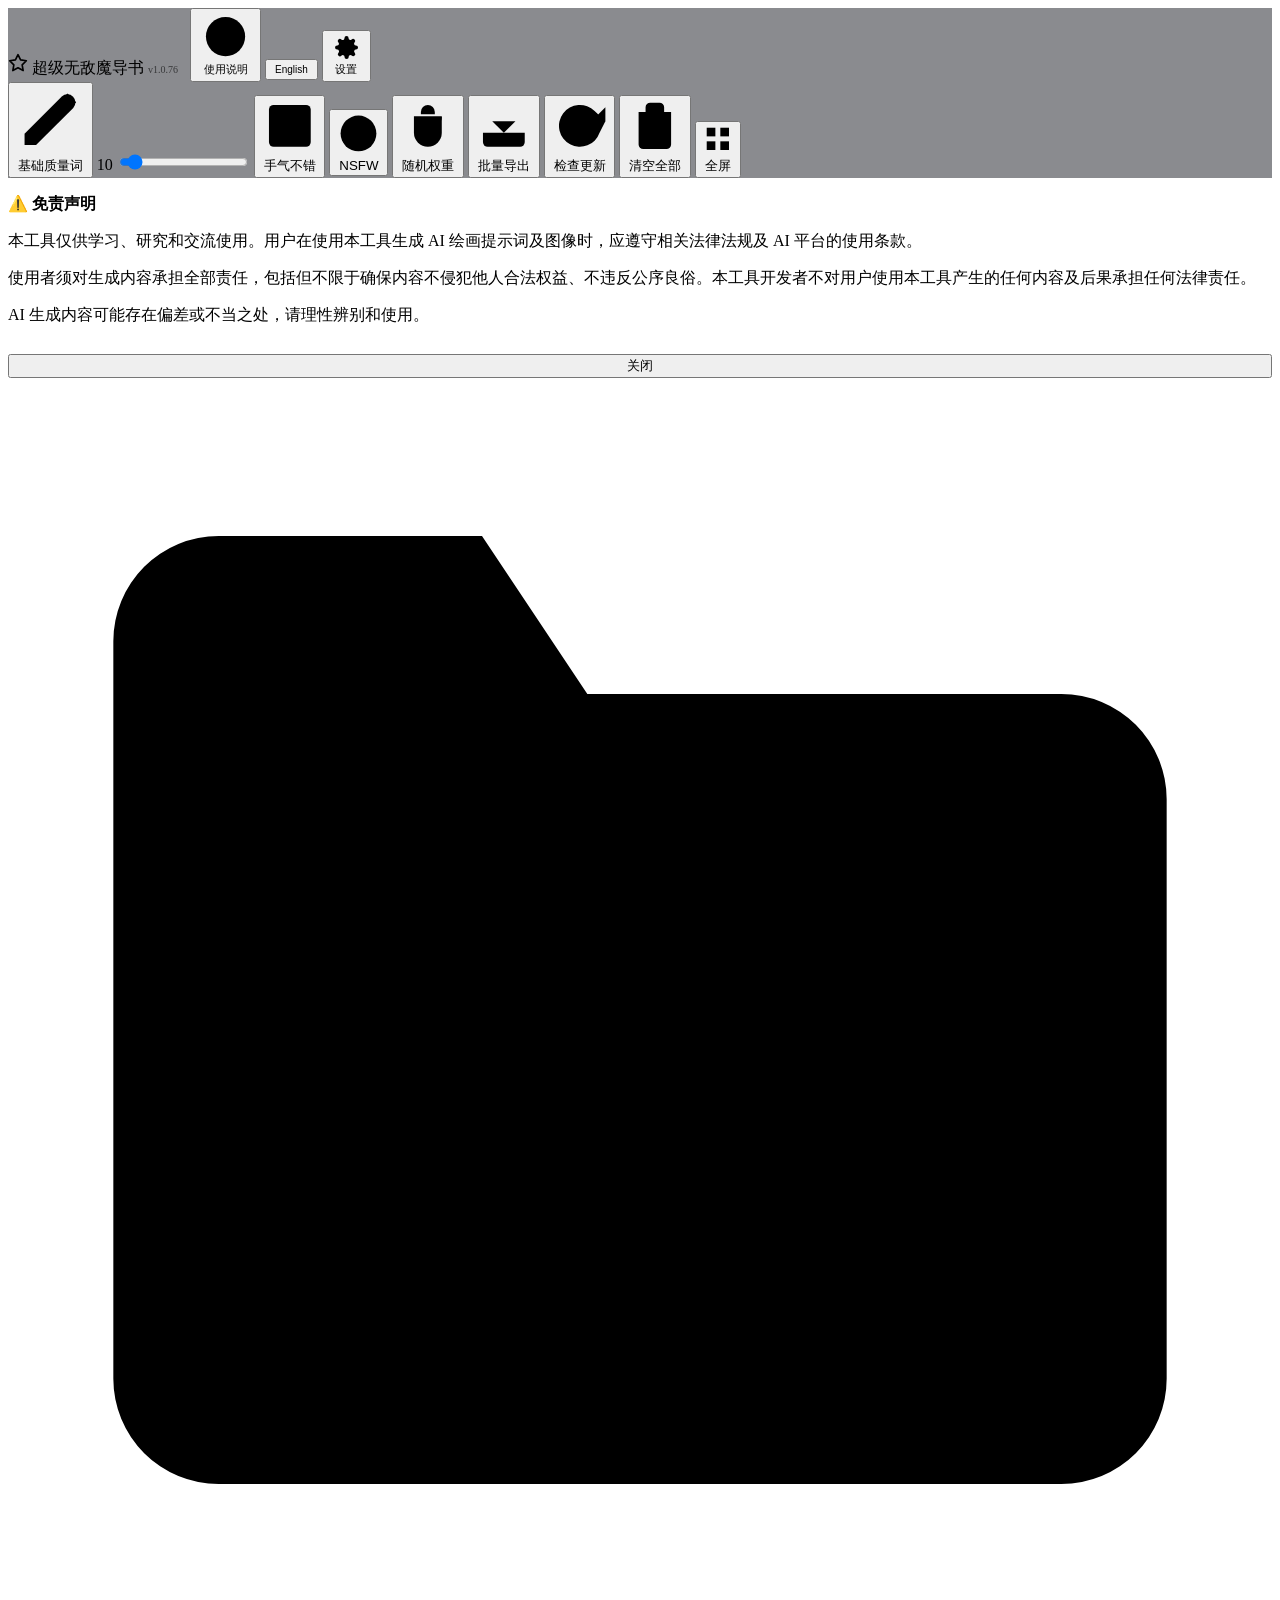
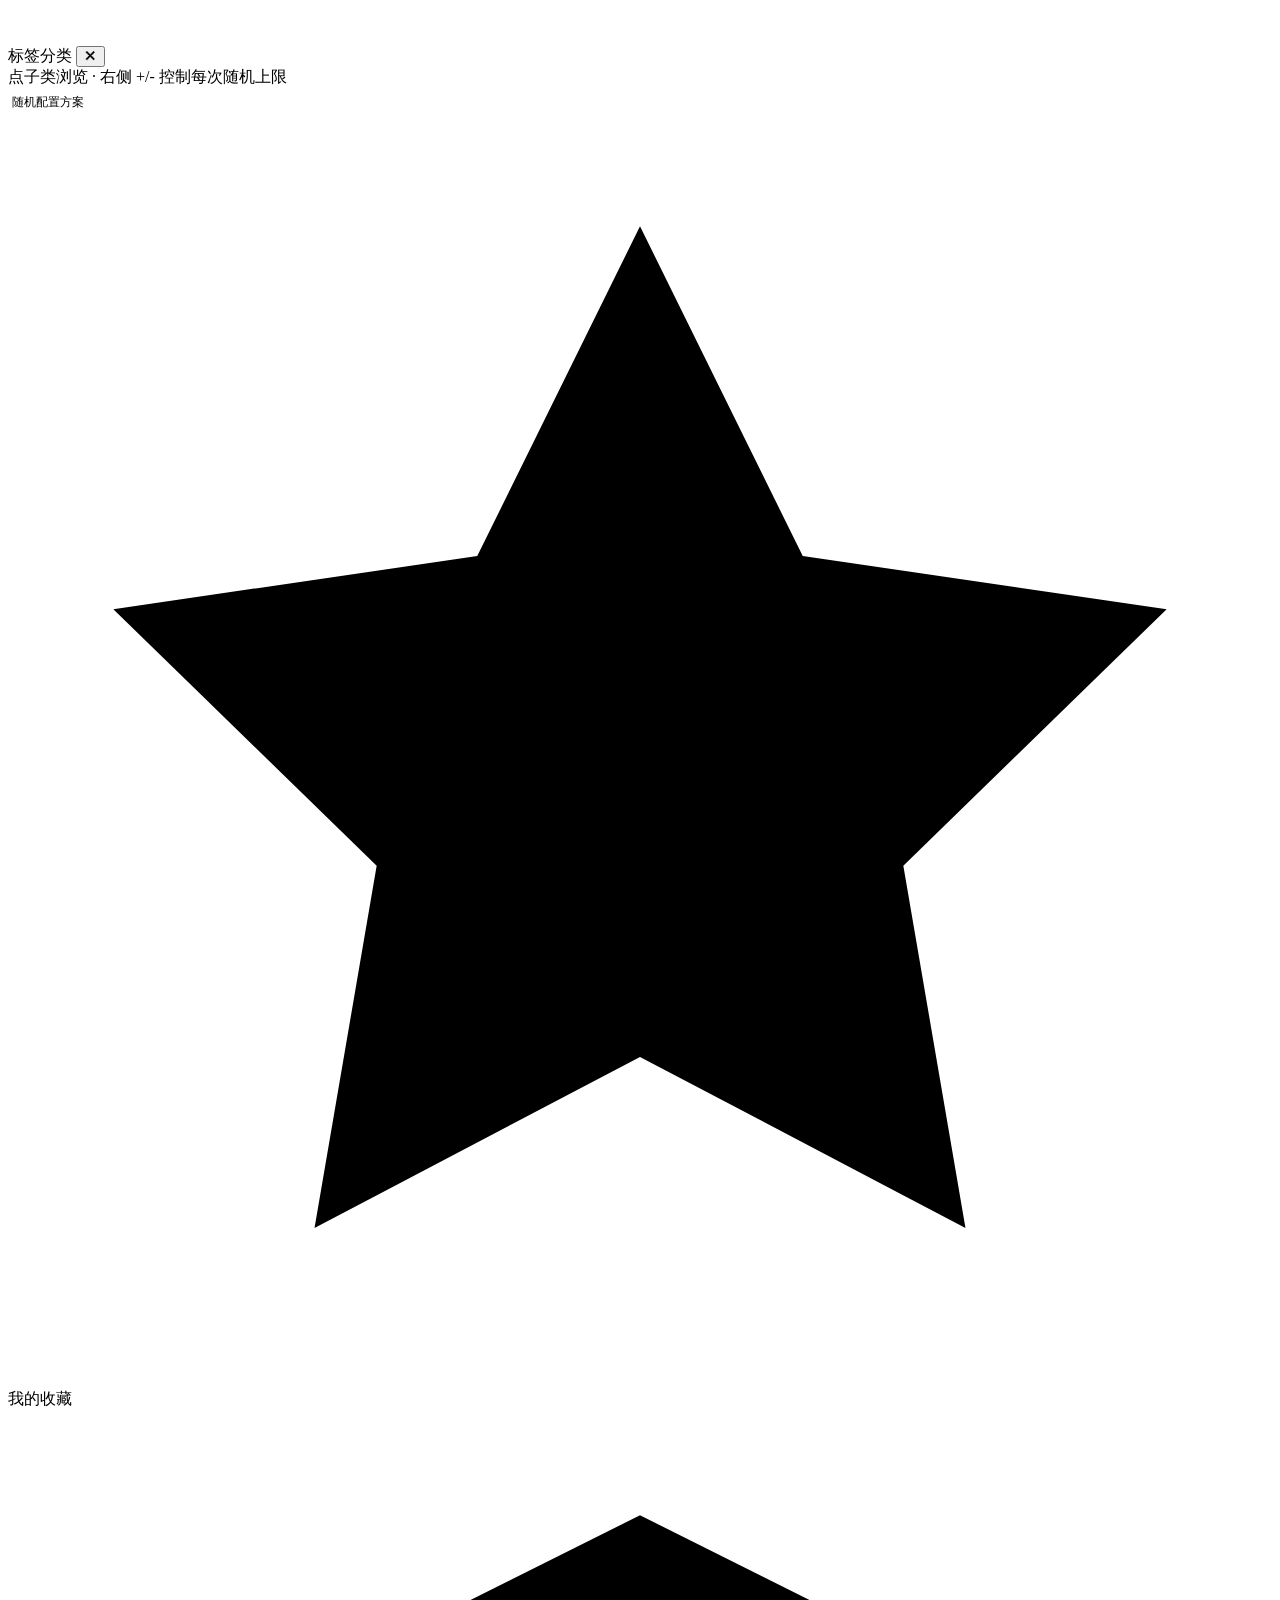
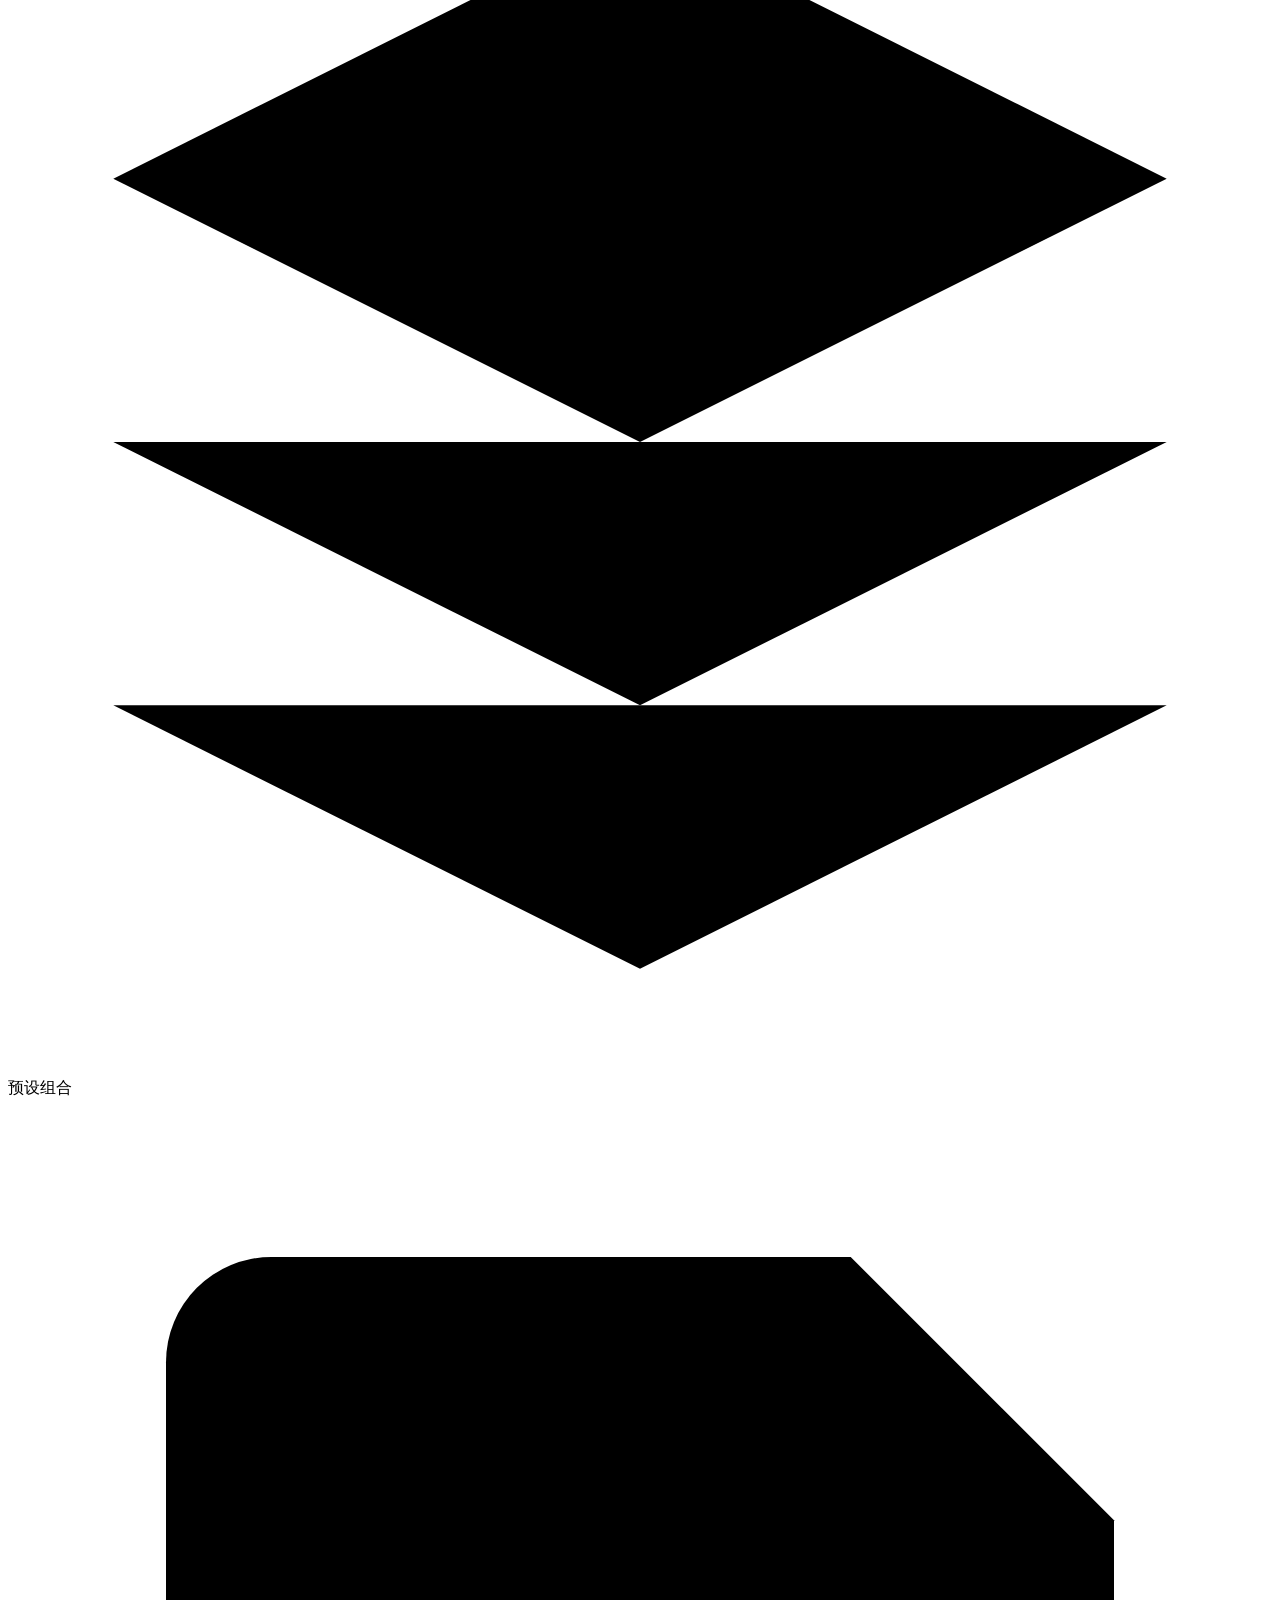
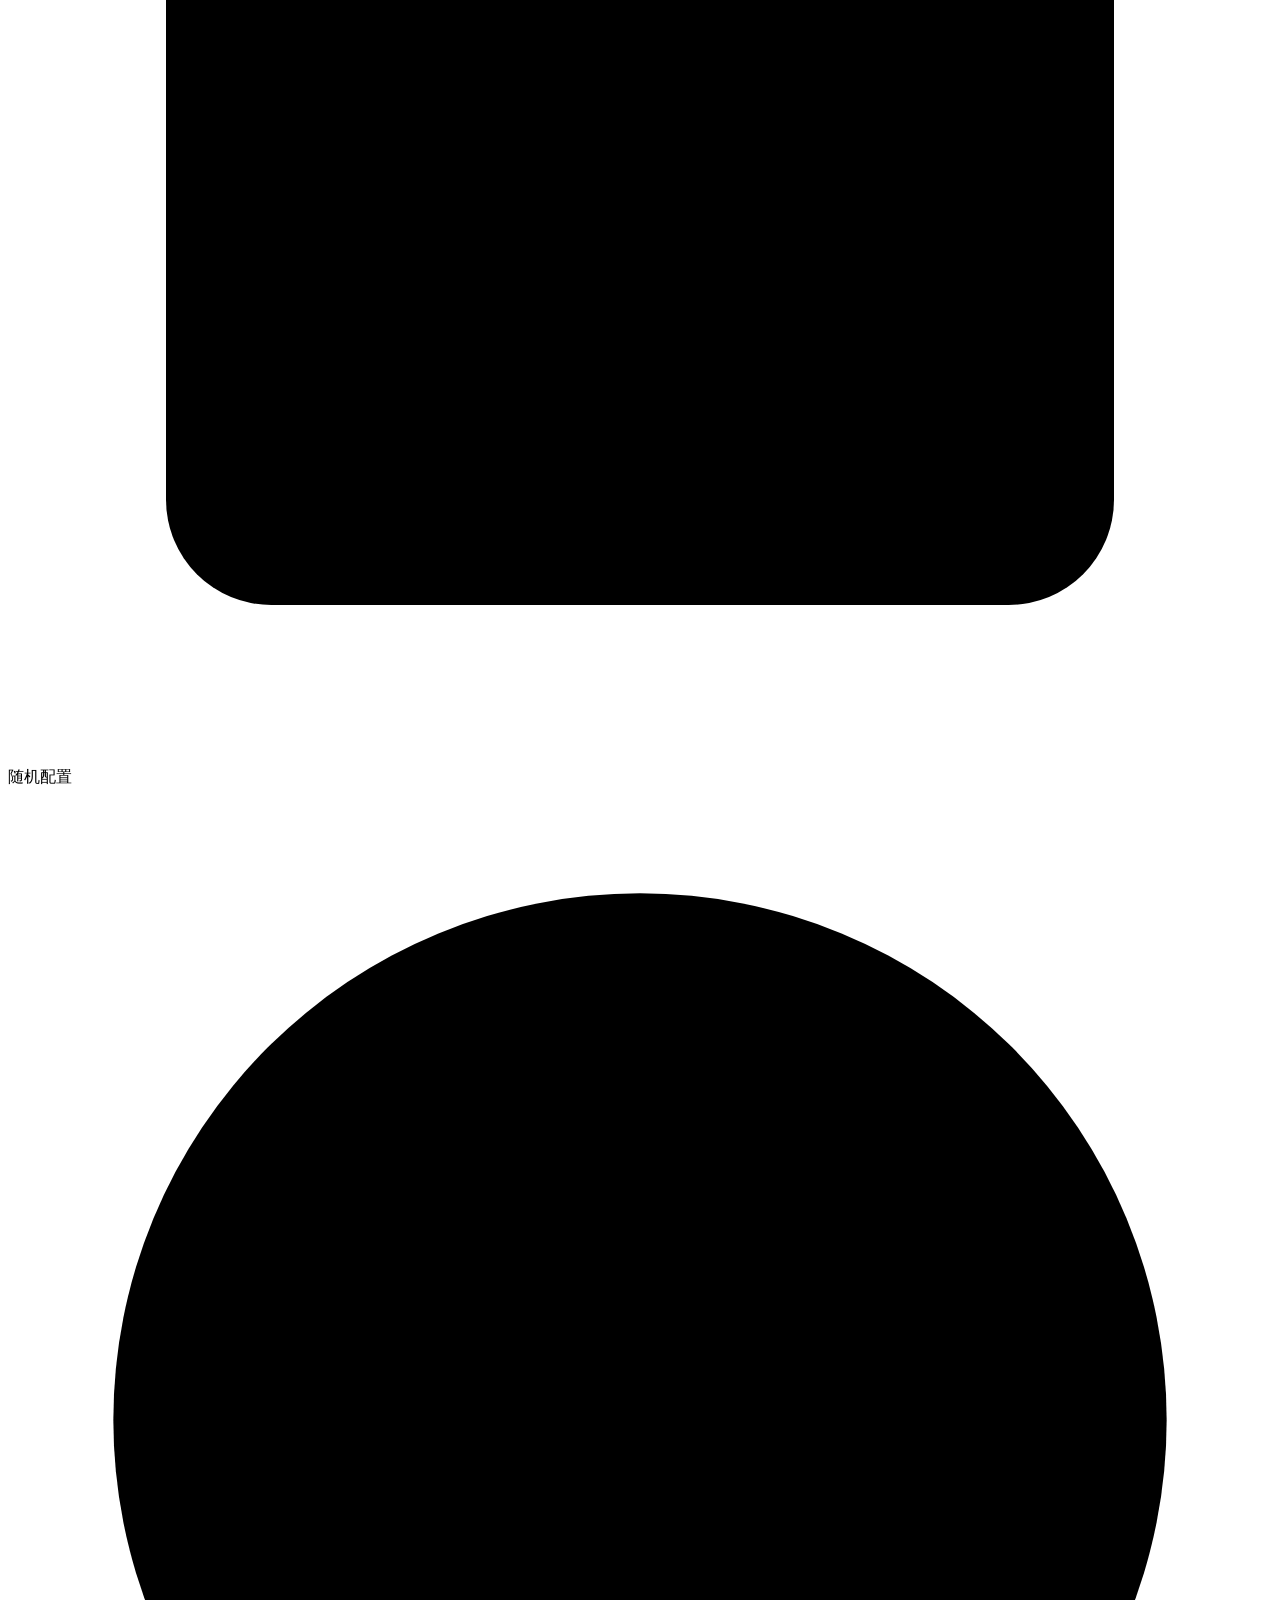
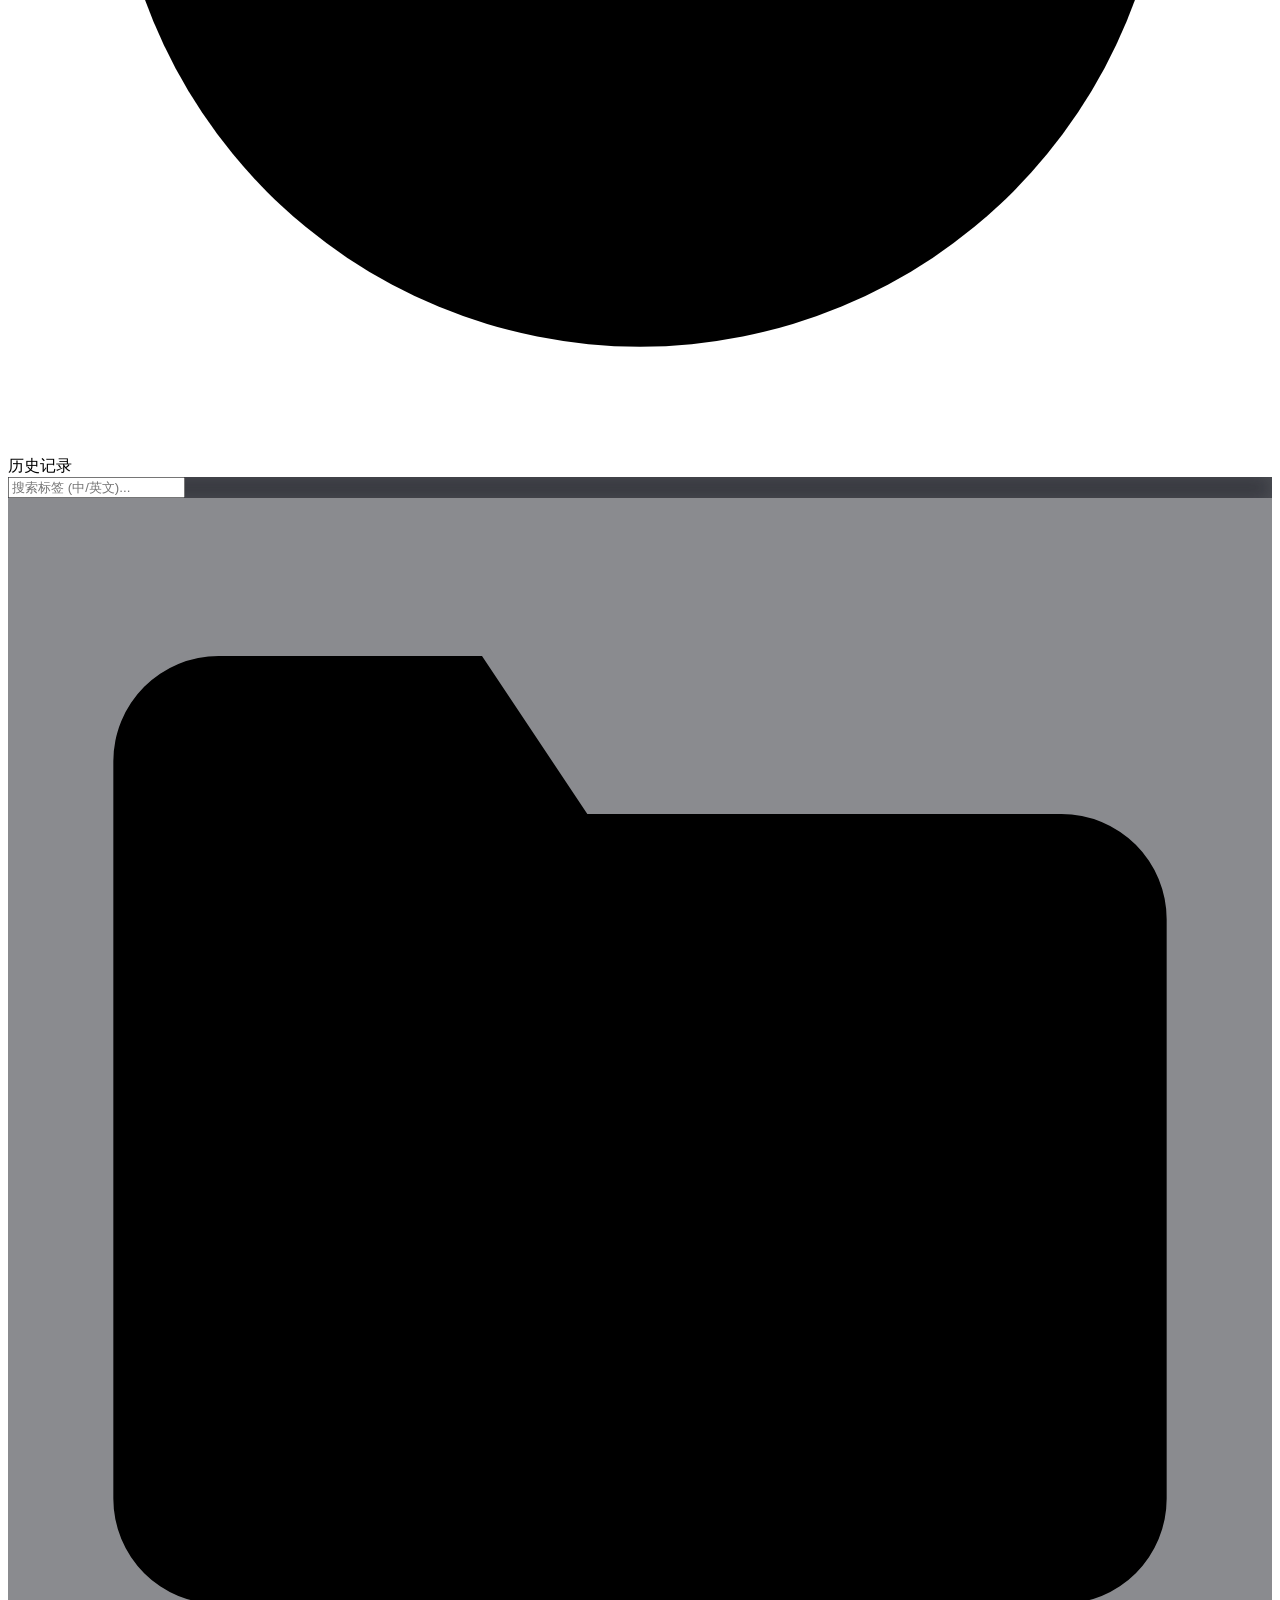
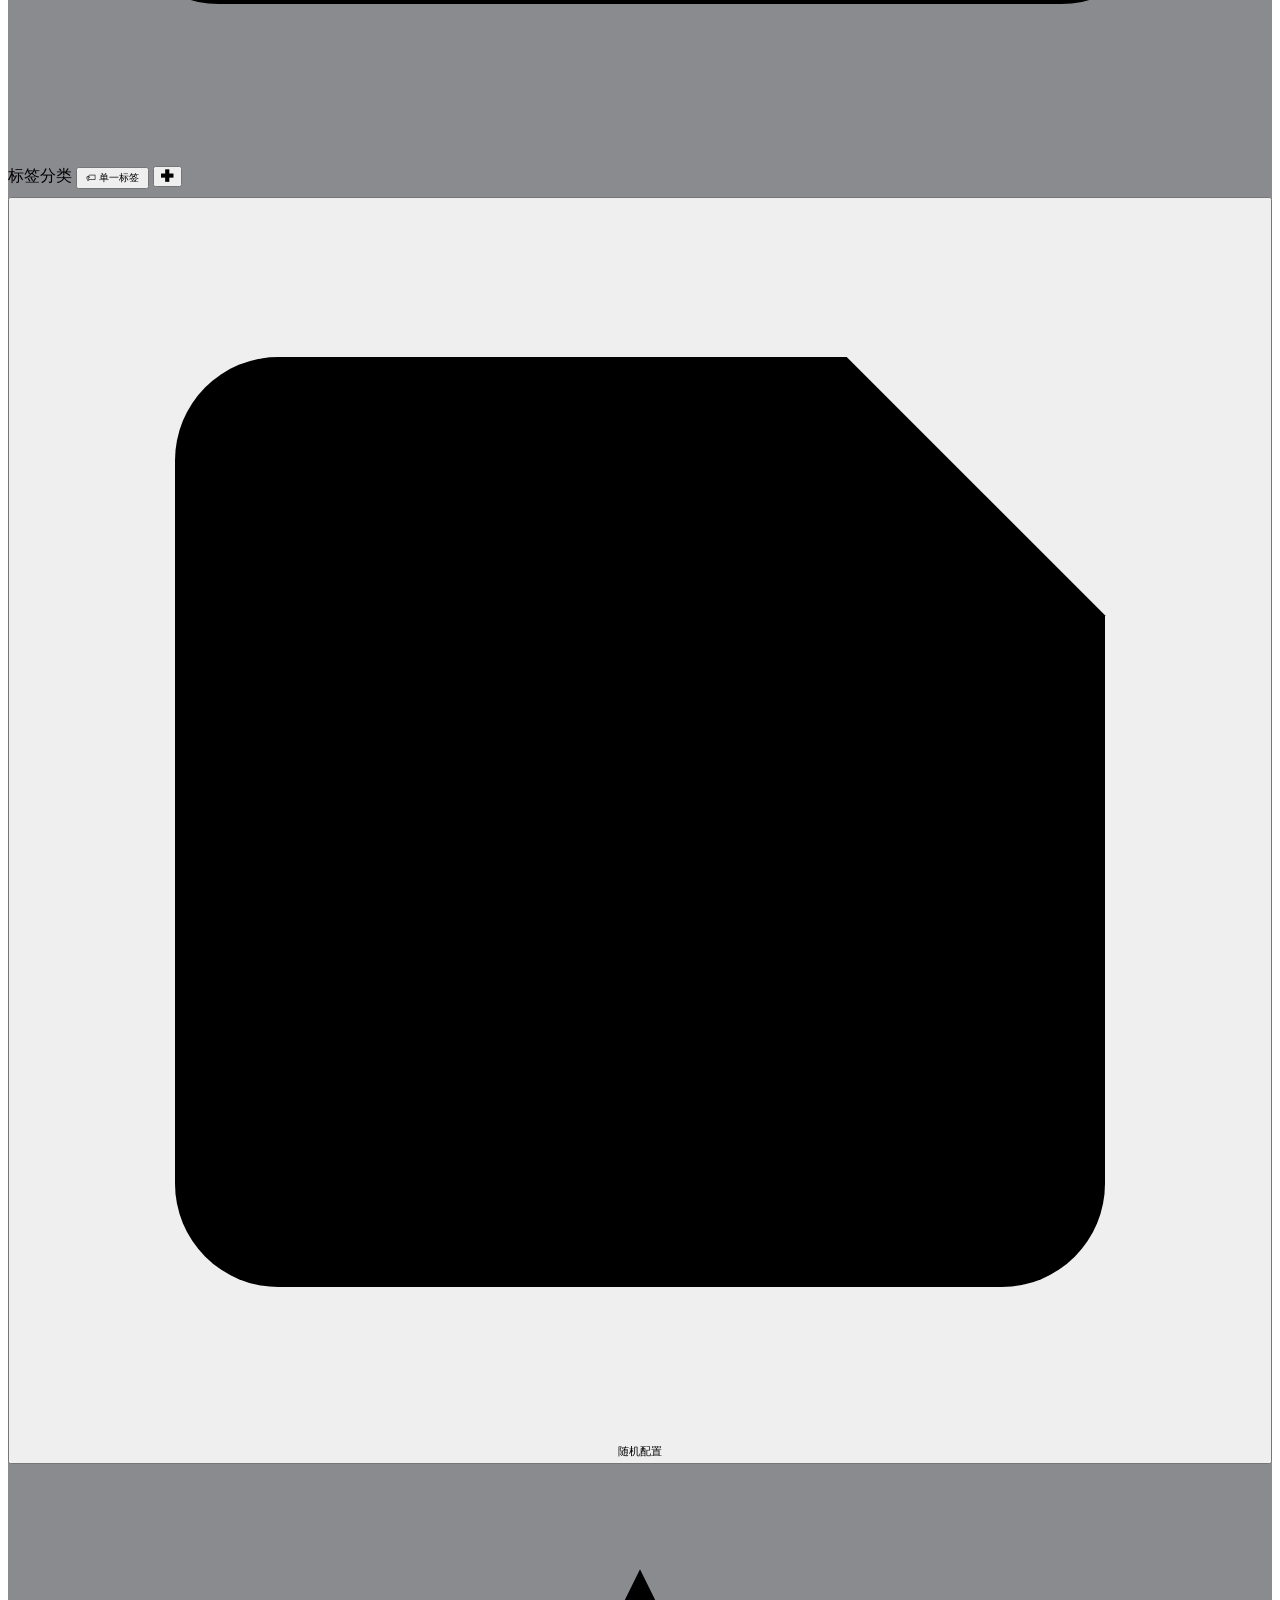
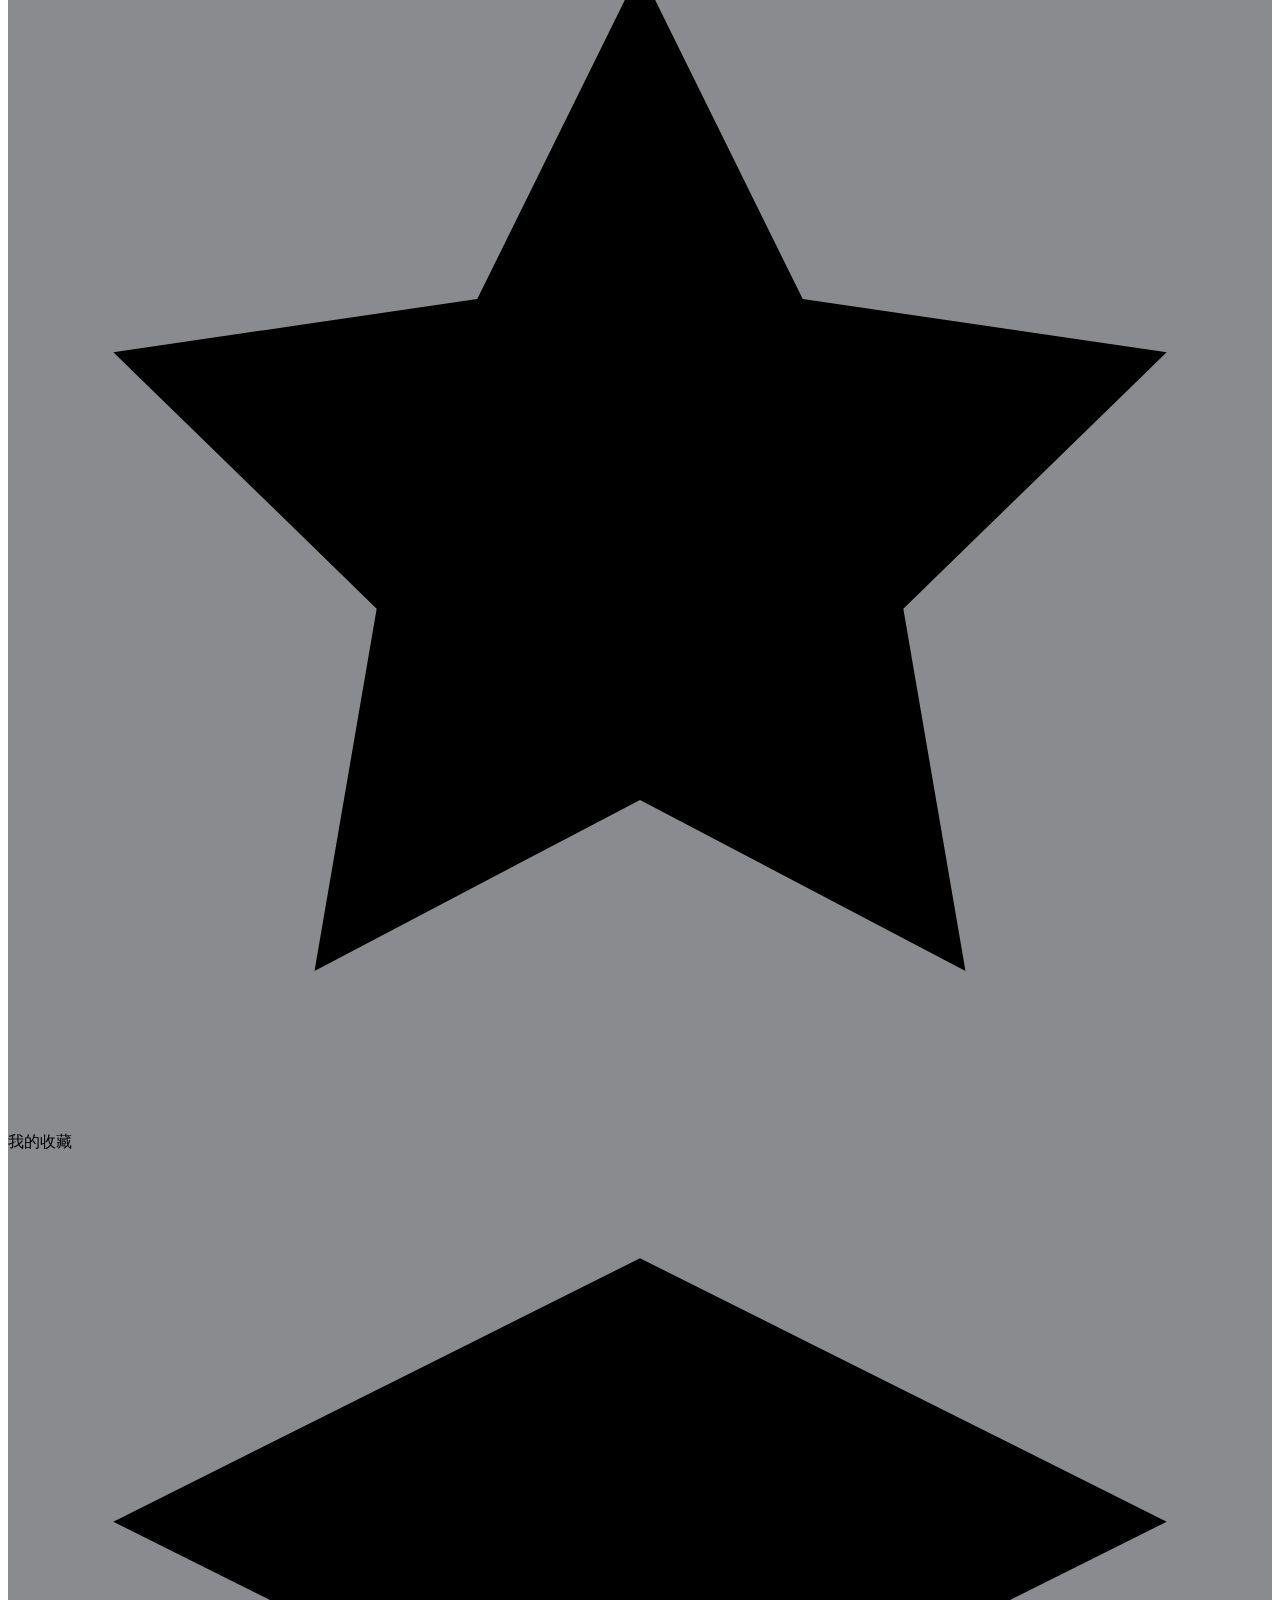
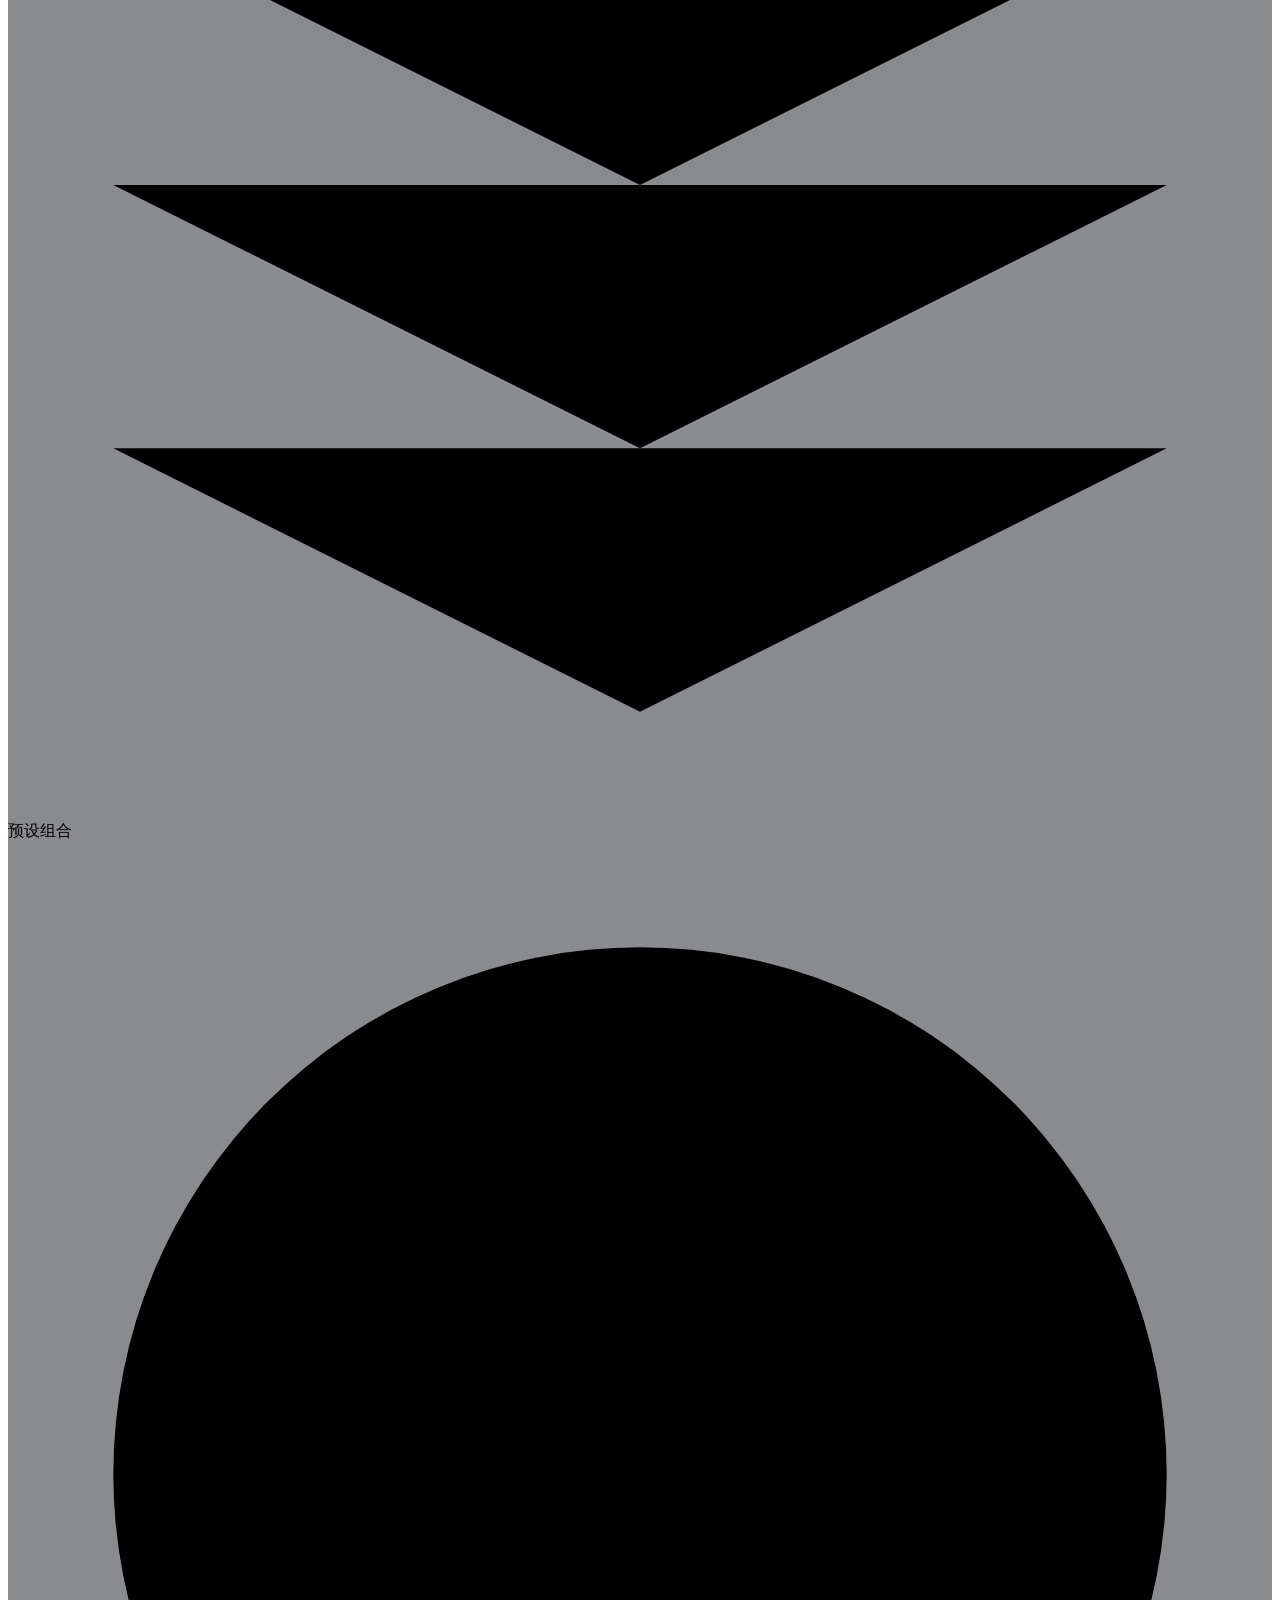
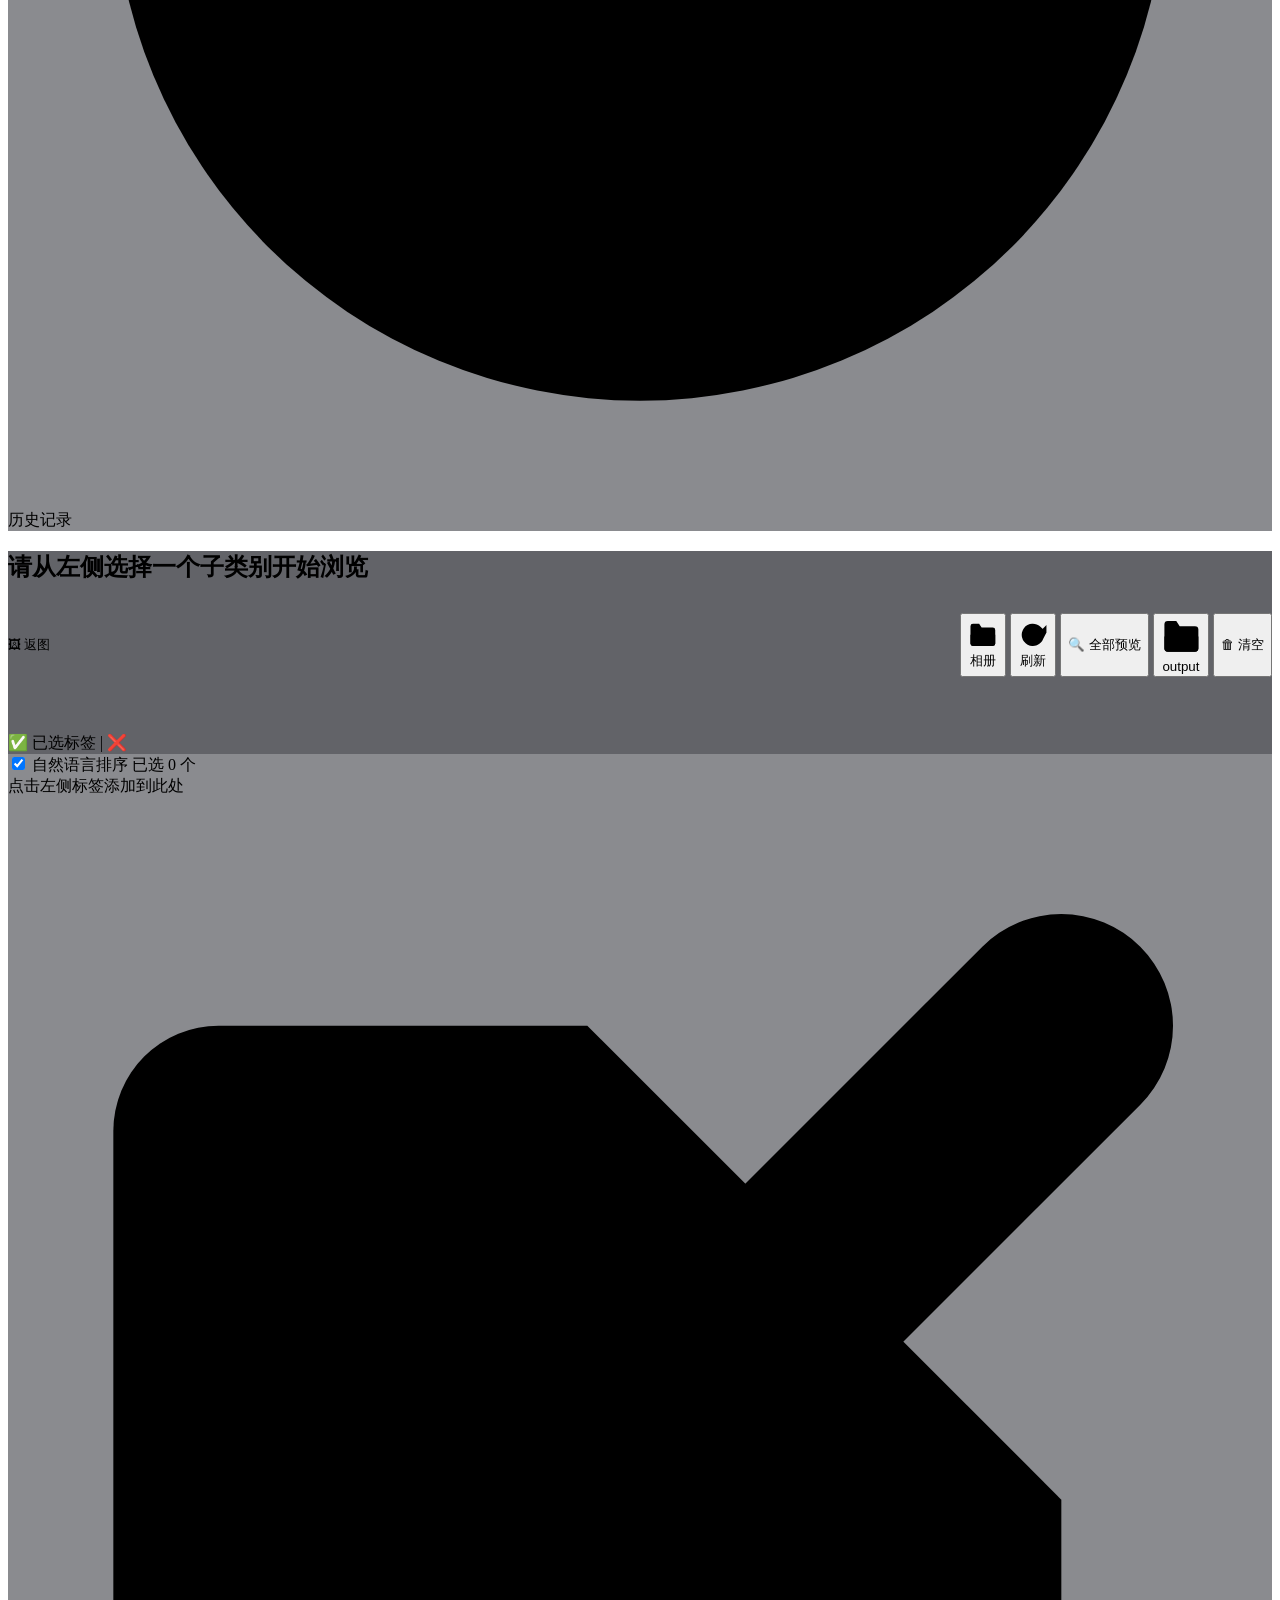
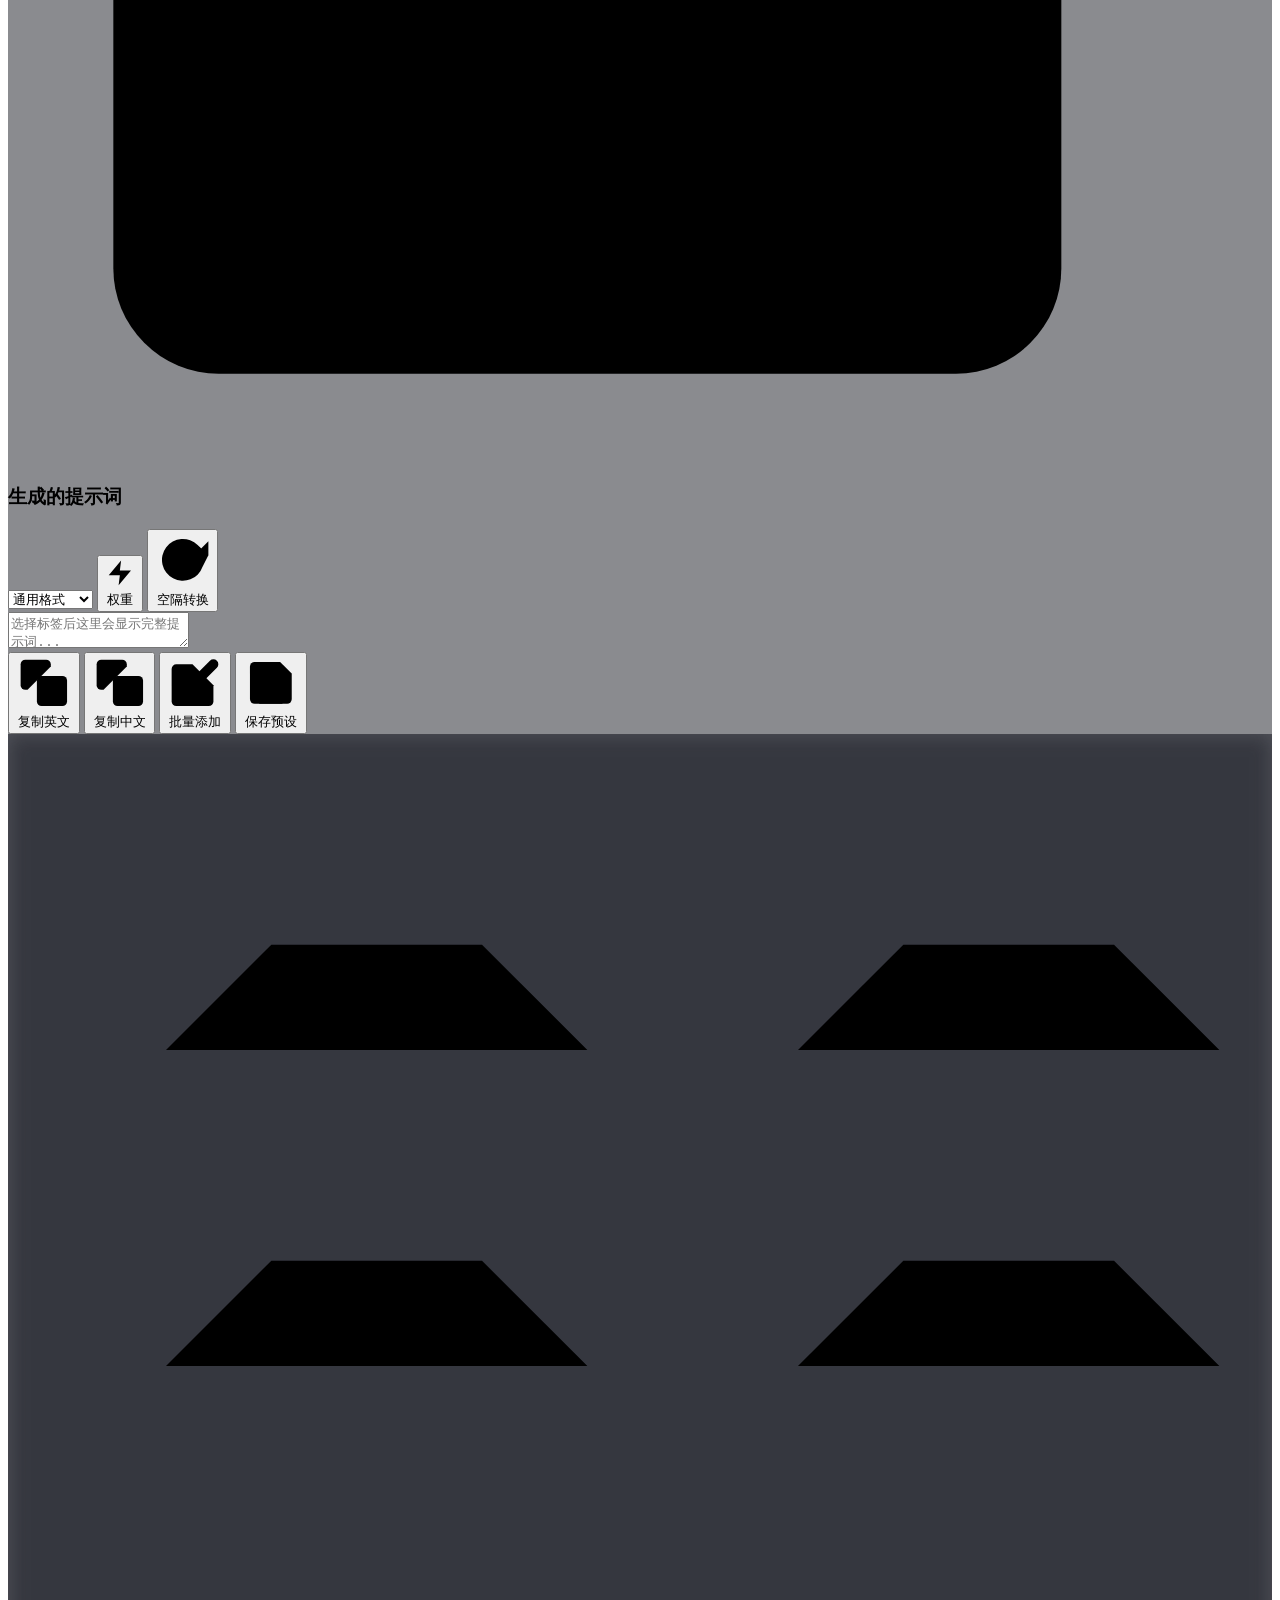
==== commit 15e48cc3: "chore: v1.0.76" ====
--- a/static/index.html
+++ b/static/index.html
@@ -3,7 +3,7 @@
 <head>
 <meta charset="UTF-8">
 <meta name="viewport" content="width=device-width, initial-scale=1.0">
-<title>超级无敌魔导书 v1.0.75 — AI绘画提示词组合器</title>
+<title>超级无敌魔导书 v1.0.76 — AI绘画提示词组合器</title>
 <link rel="icon" href="data:image/svg+xml,<svg xmlns='http://www.w3.org/2000/svg' viewBox='0 0 32 32'><rect width='32' height='32' rx='6' fill='%232d1b4f'/><text y='26' font-size='22'>🪄</text></svg>">
 <link rel="stylesheet" href="/style.css?v=43">
 <script src="/i18n.js?v=3"></script>
@@ -16,11 +16,11 @@
 
 <header id="toolbar">
   <div class="toolbar-left">
-    <span class="app-title"><span class="svg-icon"><svg viewBox="0 0 24 24" style="width:20px;height:20px;fill:none;stroke:currentColor;stroke-width:2;stroke-linecap:round;stroke-linejoin:round"><polygon points="12 2 15.09 8.26 22 9.27 17 14.14 18.18 21.02 12 17.77 5.82 21.02 7 14.14 2 9.27 8.91 8.26 12 2"/></svg></span> 超级无敌魔导书 <span style="font-size:10px;opacity:0.6">v1.0.75</span></span>
+    <span class="app-title"><span class="svg-icon"><svg viewBox="0 0 24 24" style="width:20px;height:20px;fill:none;stroke:currentColor;stroke-width:2;stroke-linecap:round;stroke-linejoin:round"><polygon points="12 2 15.09 8.26 22 9.27 17 14.14 18.18 21.02 12 17.77 5.82 21.02 7 14.14 2 9.27 8.91 8.26 12 2"/></svg></span> 超级无敌魔导书 <span style="font-size:10px;opacity:0.6">v1.0.76</span></span>
+    <button id="btn-disclaimer-m" class="tool-btn" title="免责声明" style="display:none"><span class="svg-icon"><svg viewBox="0 0 24 24"><path d="M10.29 3.86L1.82 18a2 2 0 0 0 1.71 3h16.94a2 2 0 0 0 1.71-3L13.71 3.86a2 2 0 0 0-3.42 0z"/><line x1="12" y1="9" x2="12" y2="13"/><line x1="12" y1="17" x2="12.01" y2="17"/></svg></span> 免责声明</button>
     <button id="btn-comfyui-help" class="tool-btn" title="ComfyUI使用说明 & 玩法指南" style="margin-left:8px;font-size:11px;padding:3px 10px"><span class="svg-icon"><svg viewBox="0 0 24 24"><circle cx="12" cy="12" r="10"/><path d="M9.09 9a3 3 0 0 1 5.83 1c0 2-3 3-3 3"/><line x1="12" y1="17" x2="12.01" y2="17"/></svg></span> 使用说明</button>
     <button id="btn-lang-switch" class="tool-btn" title="Switch Language" style="font-size:10px;padding:3px 8px" onclick="i18nSwitch()">English</button>
     <button id="btn-ui-settings" class="tool-btn" title="界面设置" style="font-size:11px;padding:3px 10px" onclick="el('modal-ui-settings').style.display=''"><span class="svg-icon"><svg viewBox="0 0 24 24"><circle cx="12" cy="12" r="3"/><path d="M19.4 15a1.65 1.65 0 0 0 .33 1.82l.06.06a2 2 0 0 1-2.83 2.83l-.06-.06a1.65 1.65 0 0 0-1.82-.33 1.65 1.65 0 0 0-1 1.51V21a2 2 0 0 1-4 0v-.09A1.65 1.65 0 0 0 9 19.4a1.65 1.65 0 0 0-1.82.33l-.06.06a2 2 0 0 1-2.83-2.83l.06-.06A1.65 1.65 0 0 0 4.68 15a1.65 1.65 0 0 0-1.51-1H3a2 2 0 0 1 0-4h.09A1.65 1.65 0 0 0 4.6 9a1.65 1.65 0 0 0-.33-1.82l-.06-.06a2 2 0 0 1 2.83-2.83l.06.06A1.65 1.65 0 0 0 9 4.68a1.65 1.65 0 0 0 1-1.51V3a2 2 0 0 1 4 0v.09a1.65 1.65 0 0 0 1 1.51 1.65 1.65 0 0 0 1.82-.33l.06-.06a2 2 0 0 1 2.83 2.83l-.06.06A1.65 1.65 0 0 0 19.4 9a1.65 1.65 0 0 0 1.51 1H21a2 2 0 0 1 0 4h-.09a1.65 1.65 0 0 0-1.51 1z"/></svg></span> 设置</button>
-
   </div>
   <div class="toolbar-right">
     <button id="btn-quality" class="tool-btn"><span class="svg-icon"><svg viewBox="0 0 24 24"><path d="M3 21h4L20 8a2.83 2.83 0 0 0-4-4L3 17v4z"/><path d="M14.5 6.5L18 3l3 3-3.5 3.5"/></svg></span> 基础质量词</button>
@@ -33,8 +33,8 @@
     <button id="btn-rand-weight" class="tool-btn" title="随机时是否生成随机权重(关闭则默认1.0)"><span class="svg-icon"><svg viewBox="0 0 24 24"><path d="M12 3a3 3 0 0 0-3 3v1h6V6a3 3 0 0 0-3-3z"/><path d="M18 8a6 6 0 0 1-12 0"/><path d="M7.5 8h9"/><path d="M6 8v7a6 6 0 0 0 12 0V8"/></svg></span> 随机权重</button>
     <button id="btn-export-batch" class="tool-btn" title="批量导出随机提示词到txt文件"><span class="svg-icon"><svg viewBox="0 0 24 24"><path d="M21 15v4a2 2 0 0 1-2 2H5a2 2 0 0 1-2-2v-4"/><polyline points="7 10 12 15 17 10"/><line x1="12" y1="15" x2="12" y2="3"/></svg></span> 批量导出</button>
     <button id="btn-check-update" class="tool-btn" title="从GitHub检查最新版本"><span class="svg-icon"><svg viewBox="0 0 24 24"><polyline points="23 4 23 10 17 10"/><path d="M20.49 15a9 9 0 1 1-2.12-9.36L23 10"/></svg></span> 检查更新</button>
-    <button id="btn-disclaimer-m" class="tool-btn" title="免责声明" style="display:none"><span class="svg-icon"><svg viewBox="0 0 24 24"><path d="M10.29 3.86L1.82 18a2 2 0 0 0 1.71 3h16.94a2 2 0 0 0 1.71-3L13.71 3.86a2 2 0 0 0-3.42 0z"/><line x1="12" y1="9" x2="12" y2="13"/><line x1="12" y1="17" x2="12.01" y2="17"/></svg></span> 免责声明</button>
     <button id="btn-clear" class="tool-btn danger"><span class="svg-icon"><svg viewBox="0 0 24 24"><polyline points="3 6 5 6 21 6"/><path d="M19 6v14a2 2 0 0 1-2 2H7a2 2 0 0 1-2-2V6m3 0V4a2 2 0 0 1 2-2h4a2 2 0 0 1 2 2v2"/></svg></span> 清空全部</button>
+    <button id="btn-fullscreen" class="tool-btn" title="全屏模式"><span class="svg-icon"><svg viewBox="0 0 24 24"><rect x="3" y="3" width="7" height="7"/><rect x="14" y="3" width="7" height="7"/><rect x="14" y="14" width="7" height="7"/><rect x="3" y="14" width="7" height="7"/></svg></span> 全屏</button>
   </div>
 </header>
 
@@ -144,7 +144,7 @@
   <!-- ====== 中间 ====== -->
   <main id="tag-browser">
     <div class="search-on-mobile" style="display:none">
-      <input type="text" id="search-input-m" placeholder="🔍 搜索标签 (中/英文)...">
+      <input type="text" id="search-input-m" placeholder="搜索标签 (中/英文)...">
       <button id="btn-search-clear-m" style="display:none;padding:4px 8px;border:1px solid var(--border);border-radius:4px;background:var(--bg-primary);color:var(--text-muted);font-size:11px;cursor:pointer">✕</button>
     </div>
     <div id="browser-header">
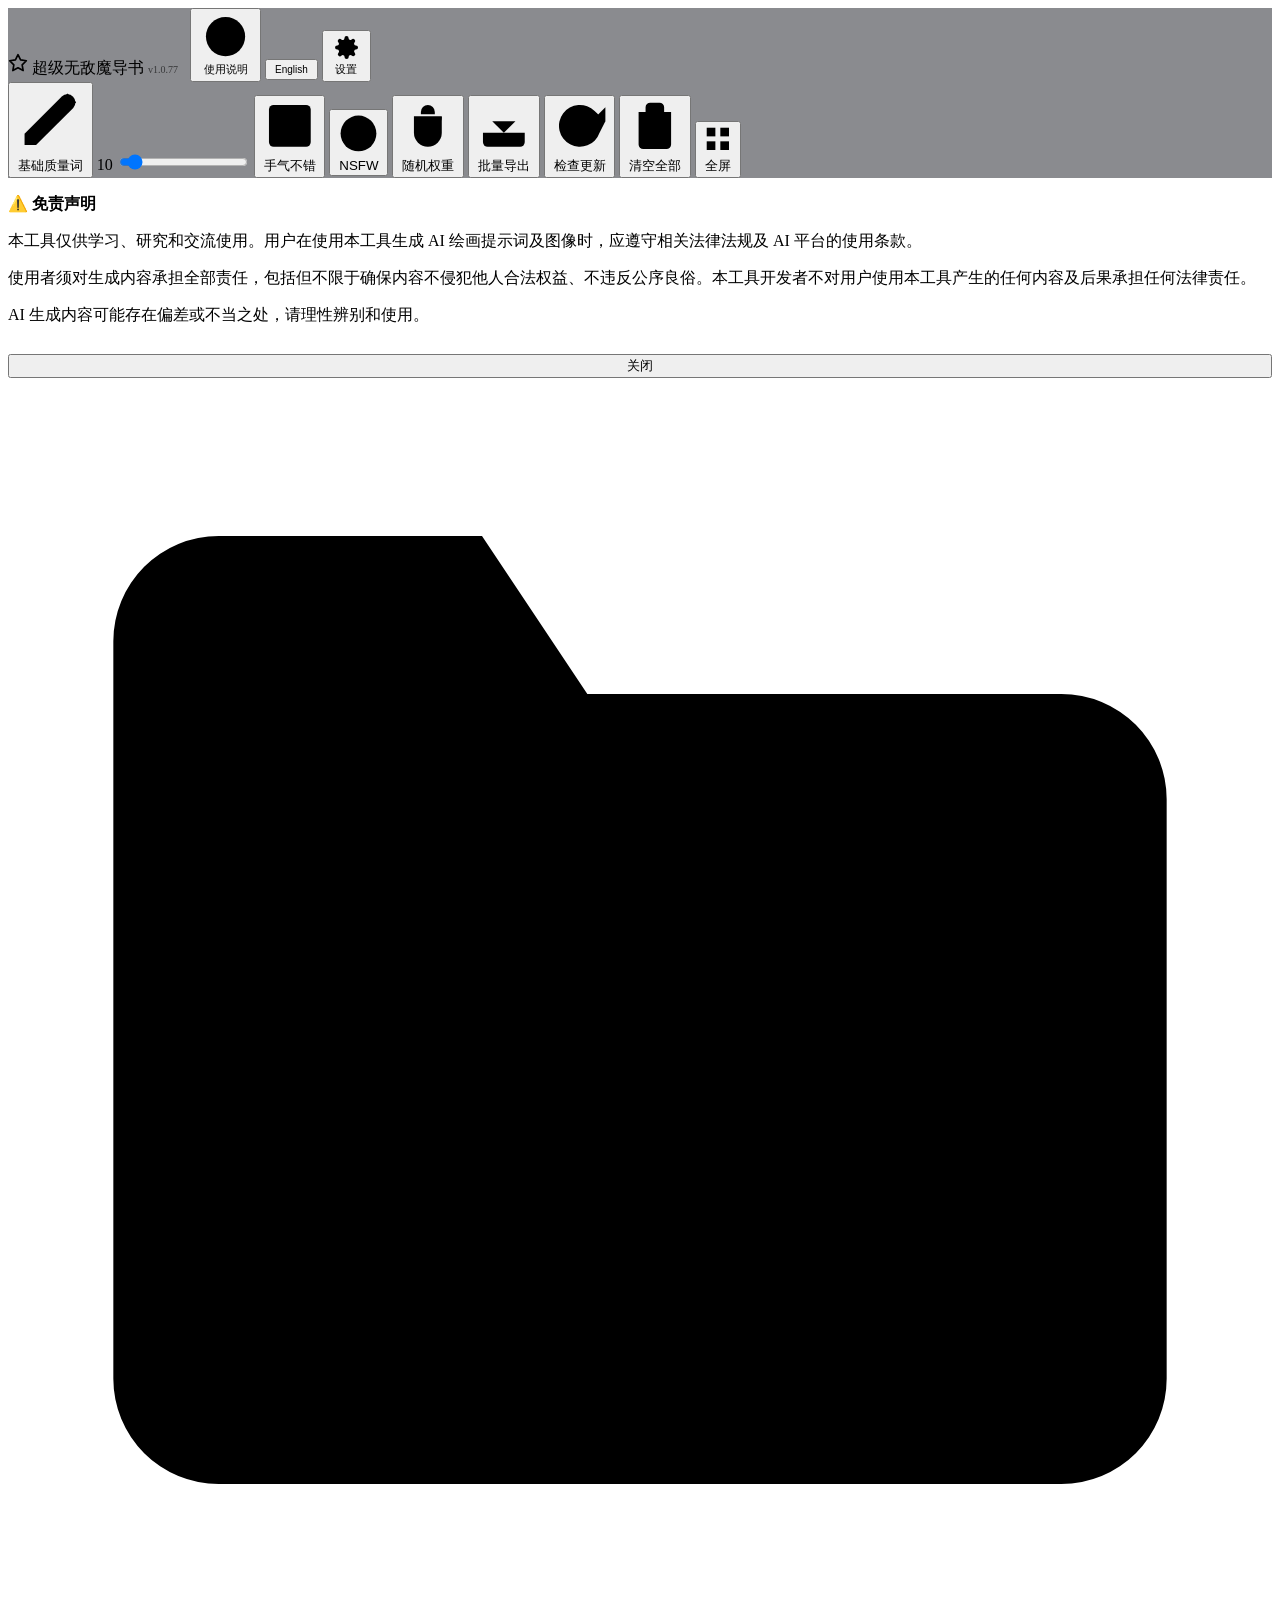
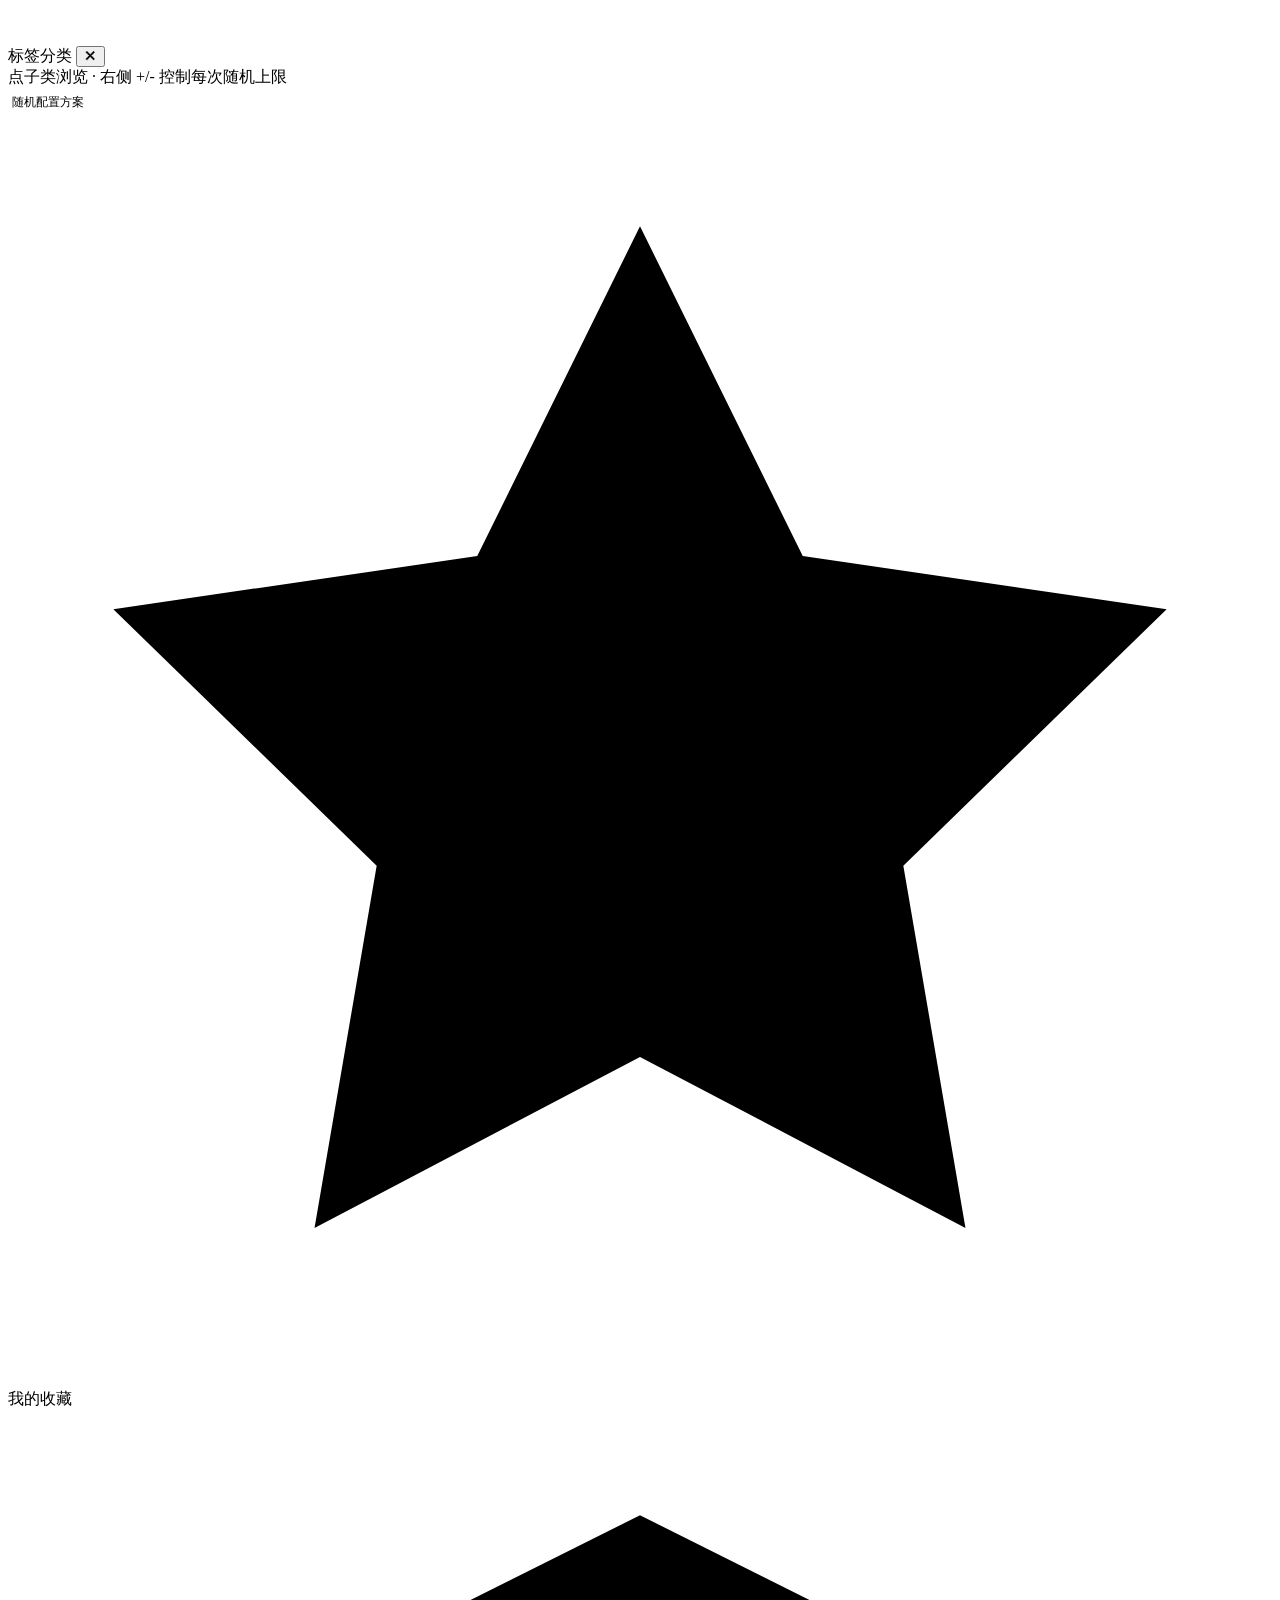
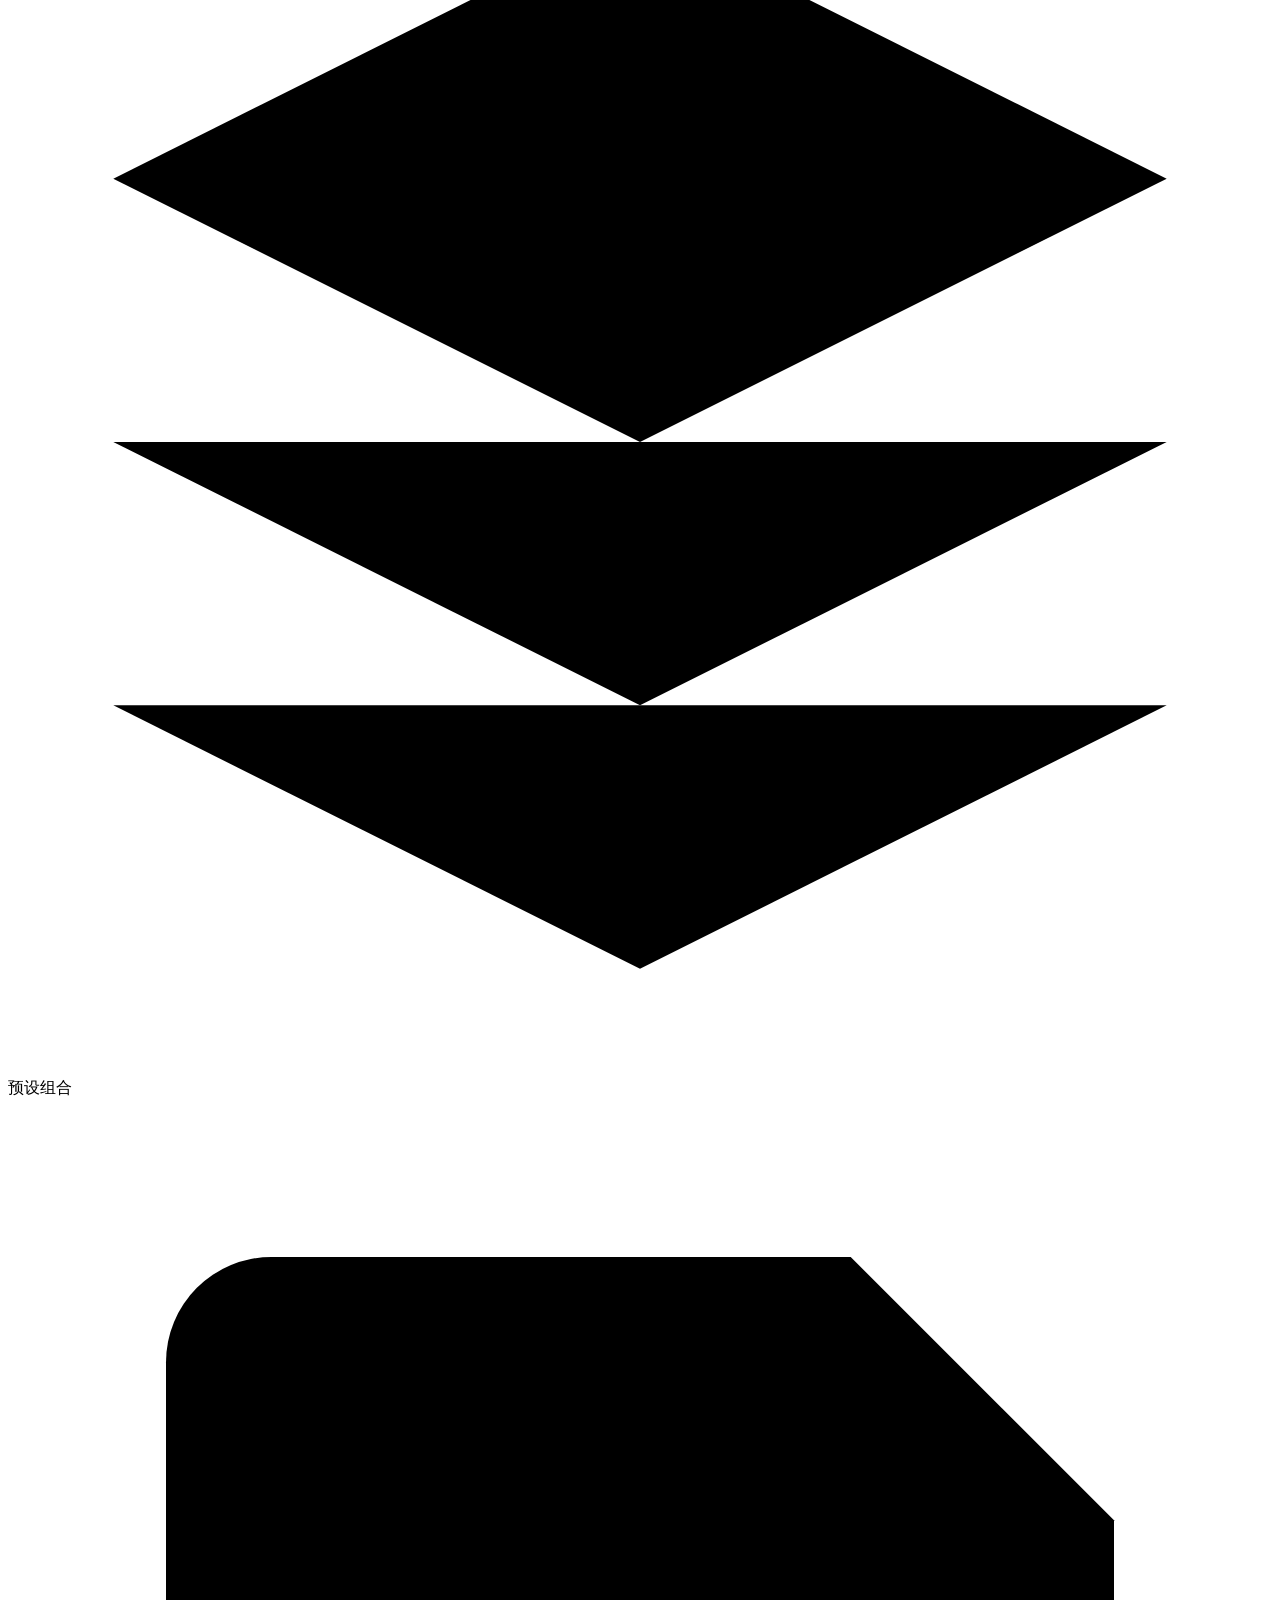
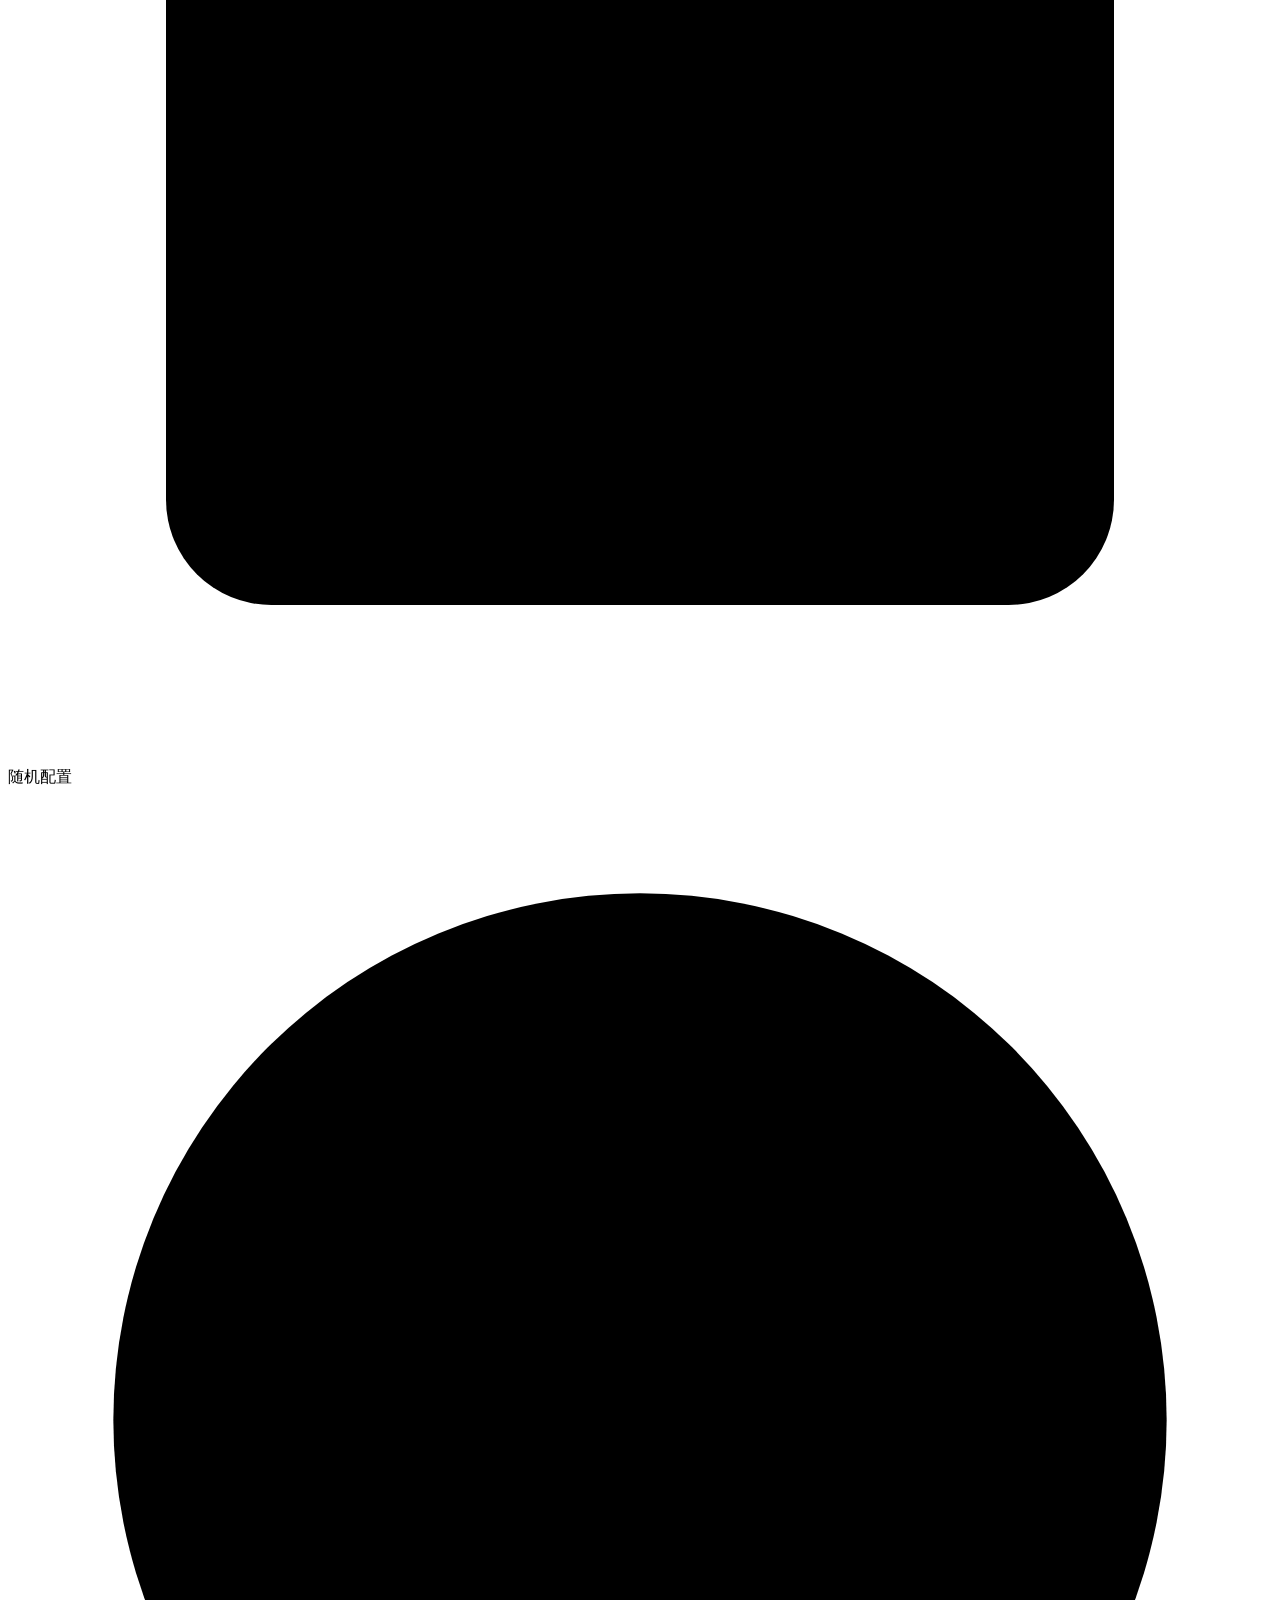
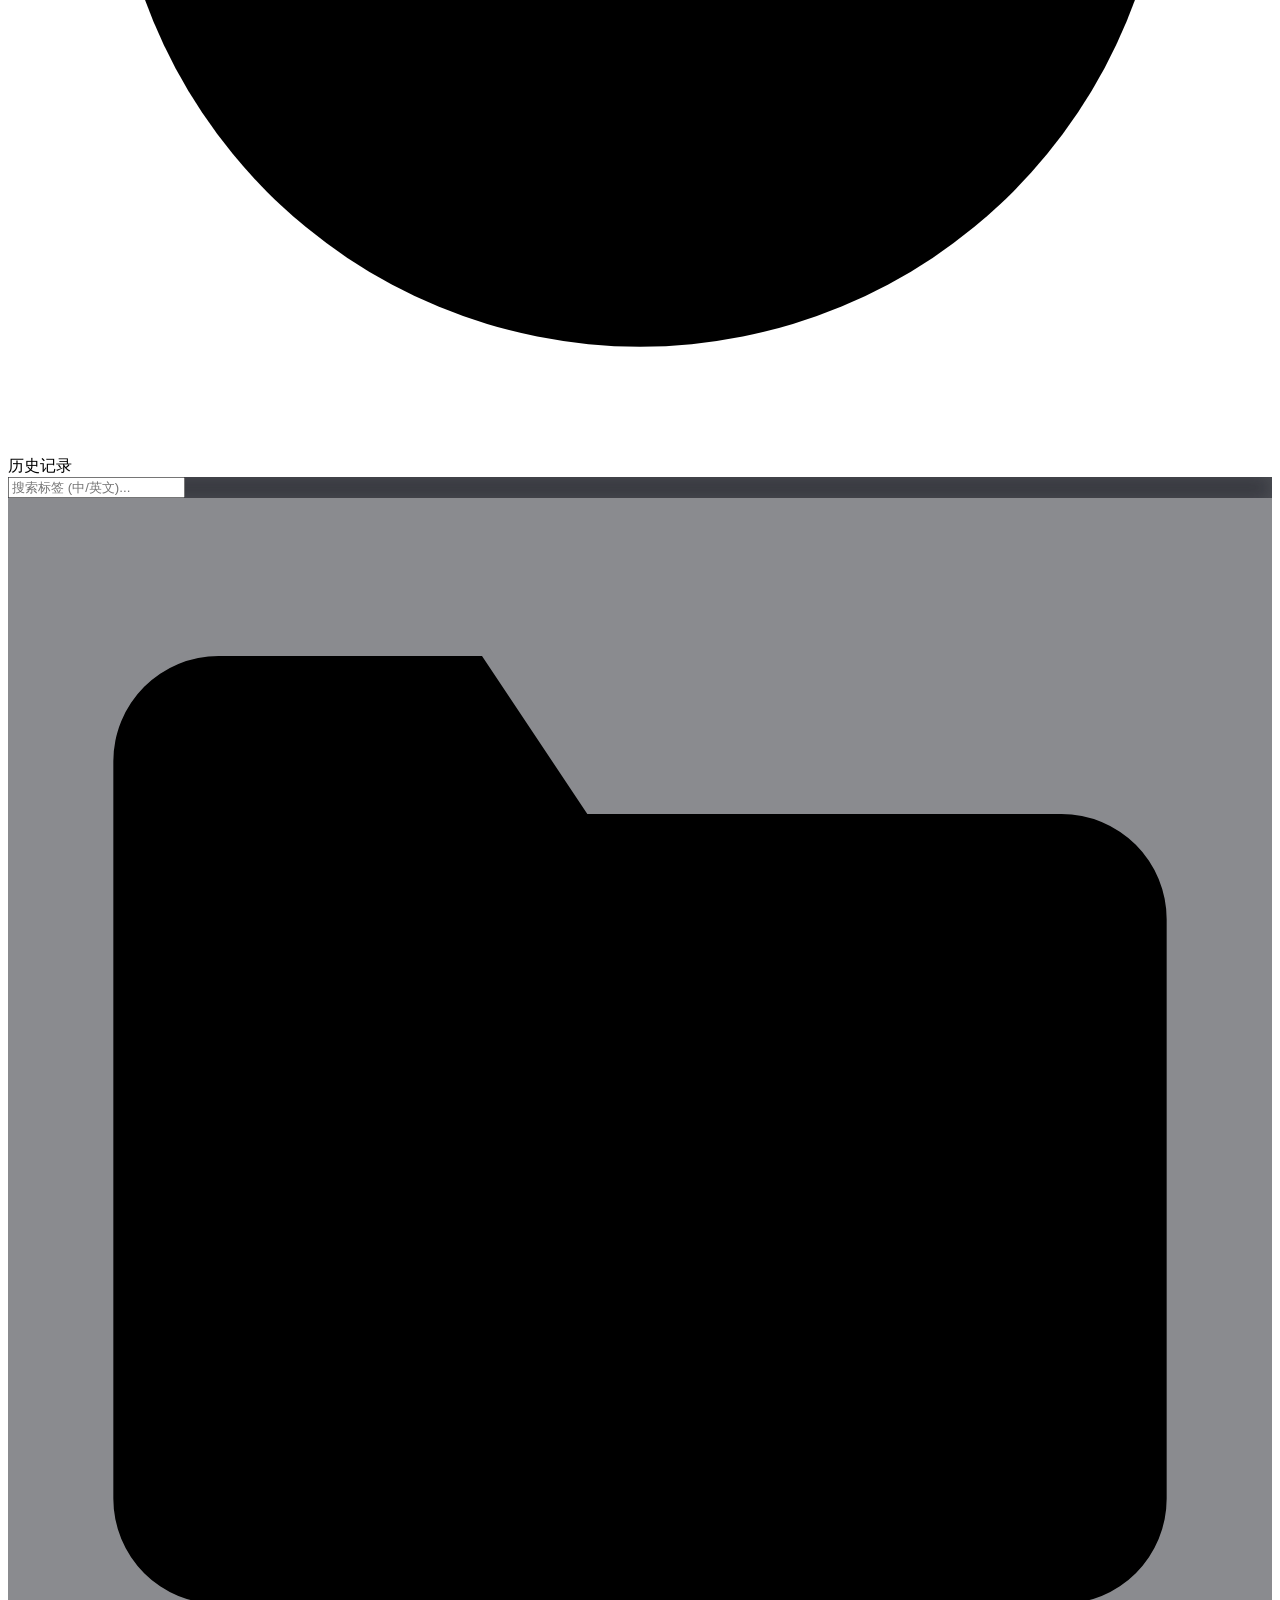
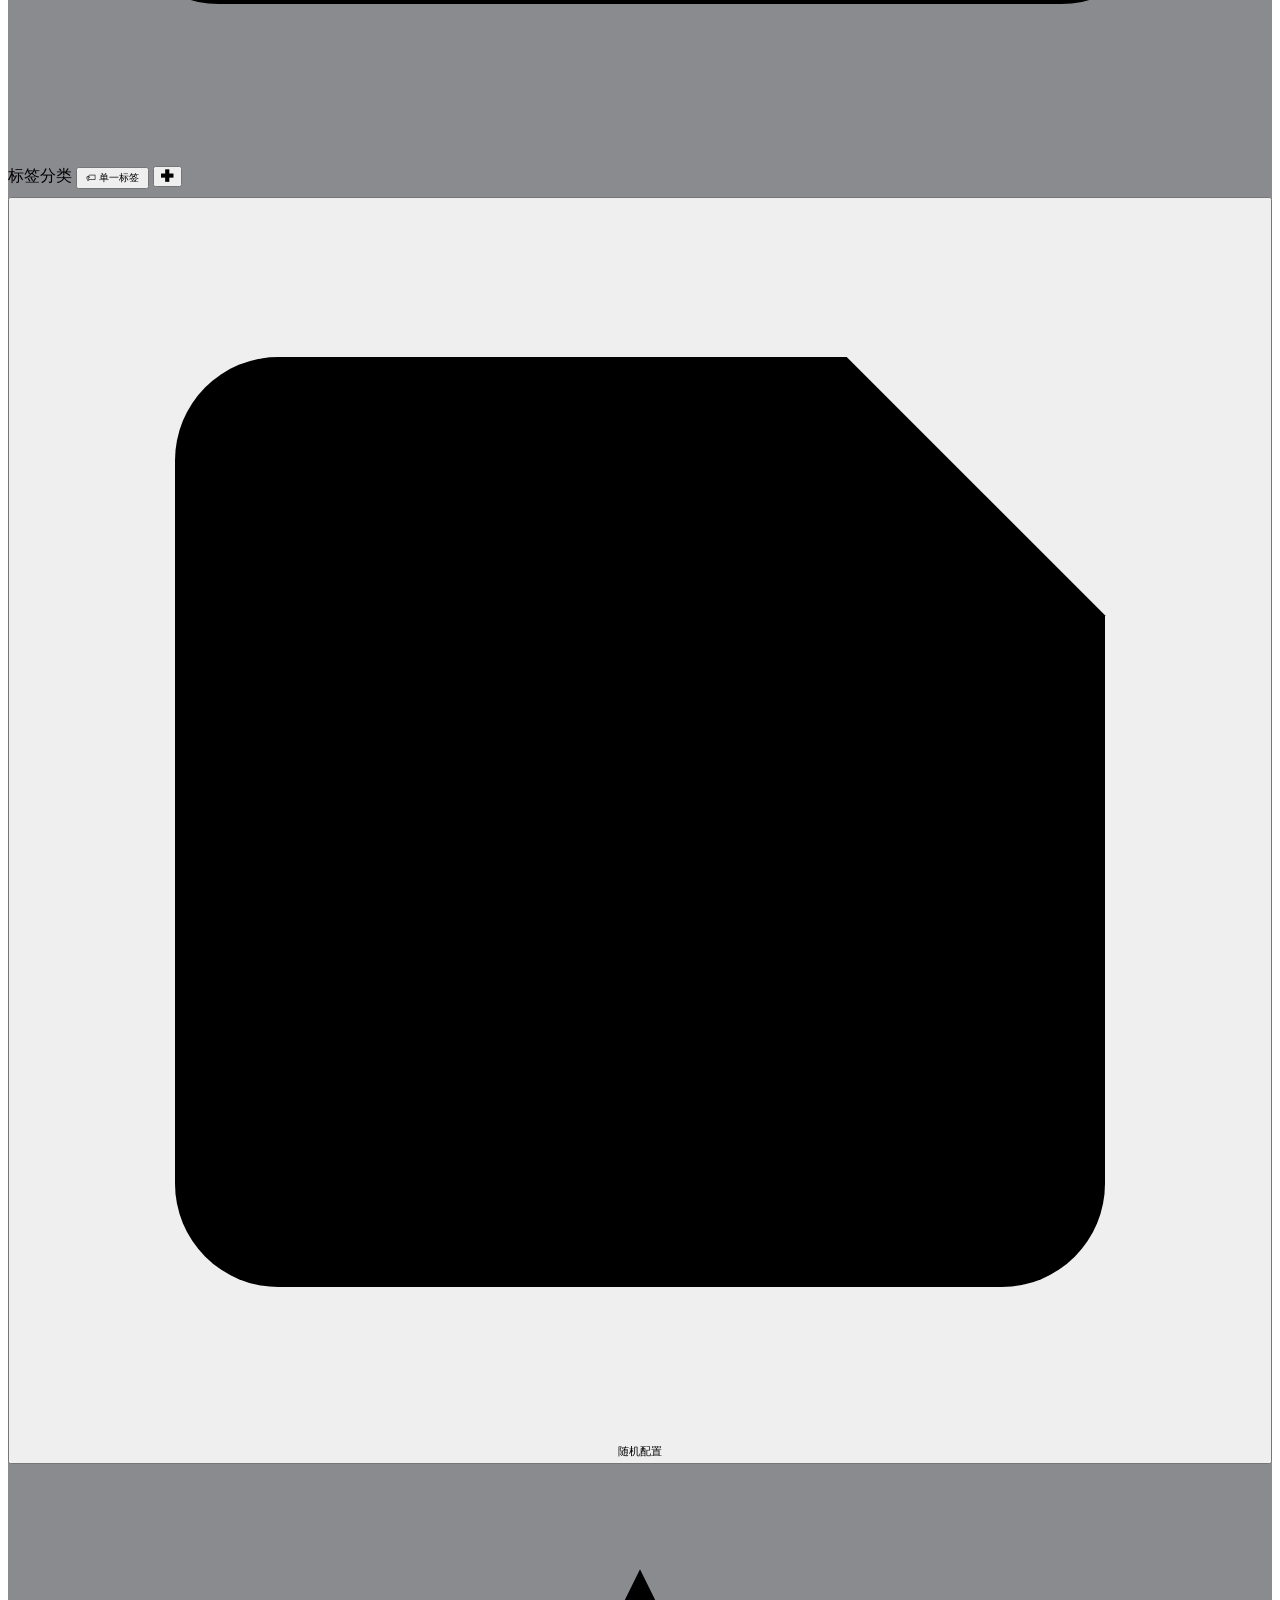
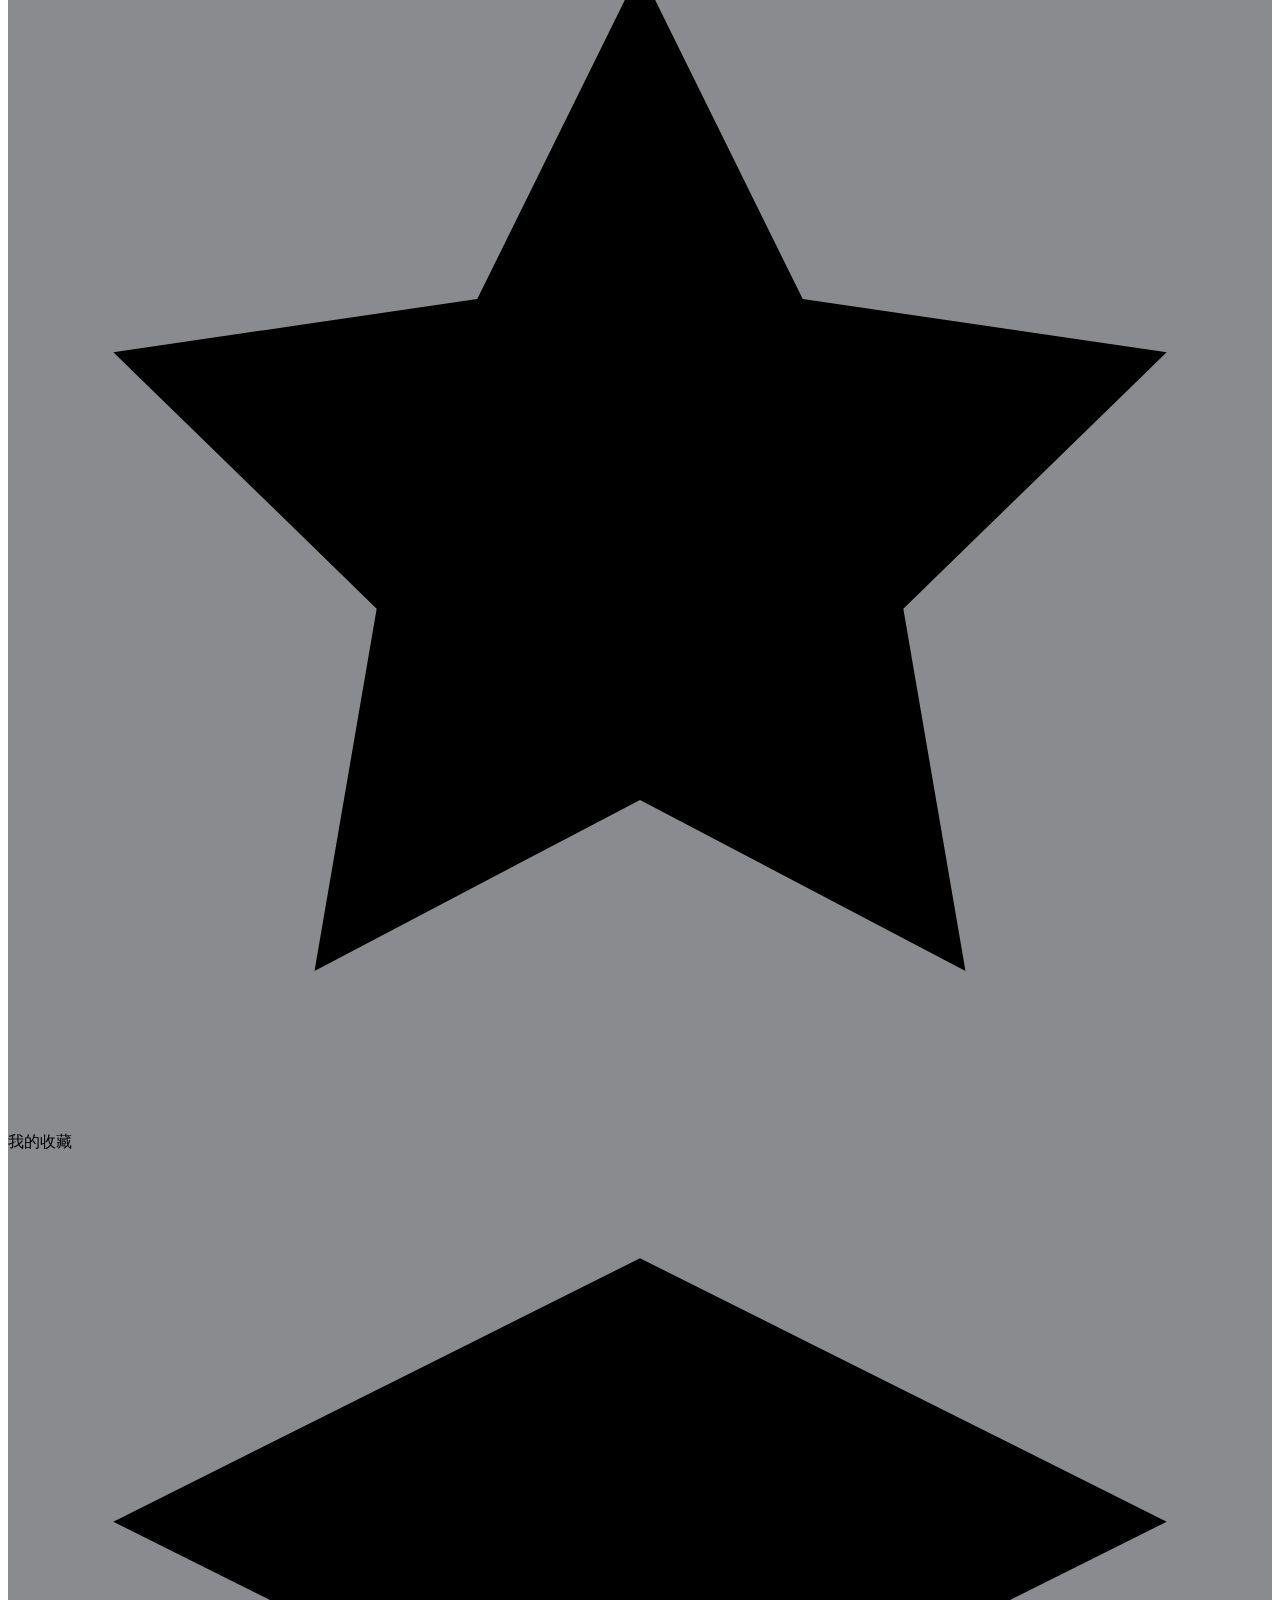
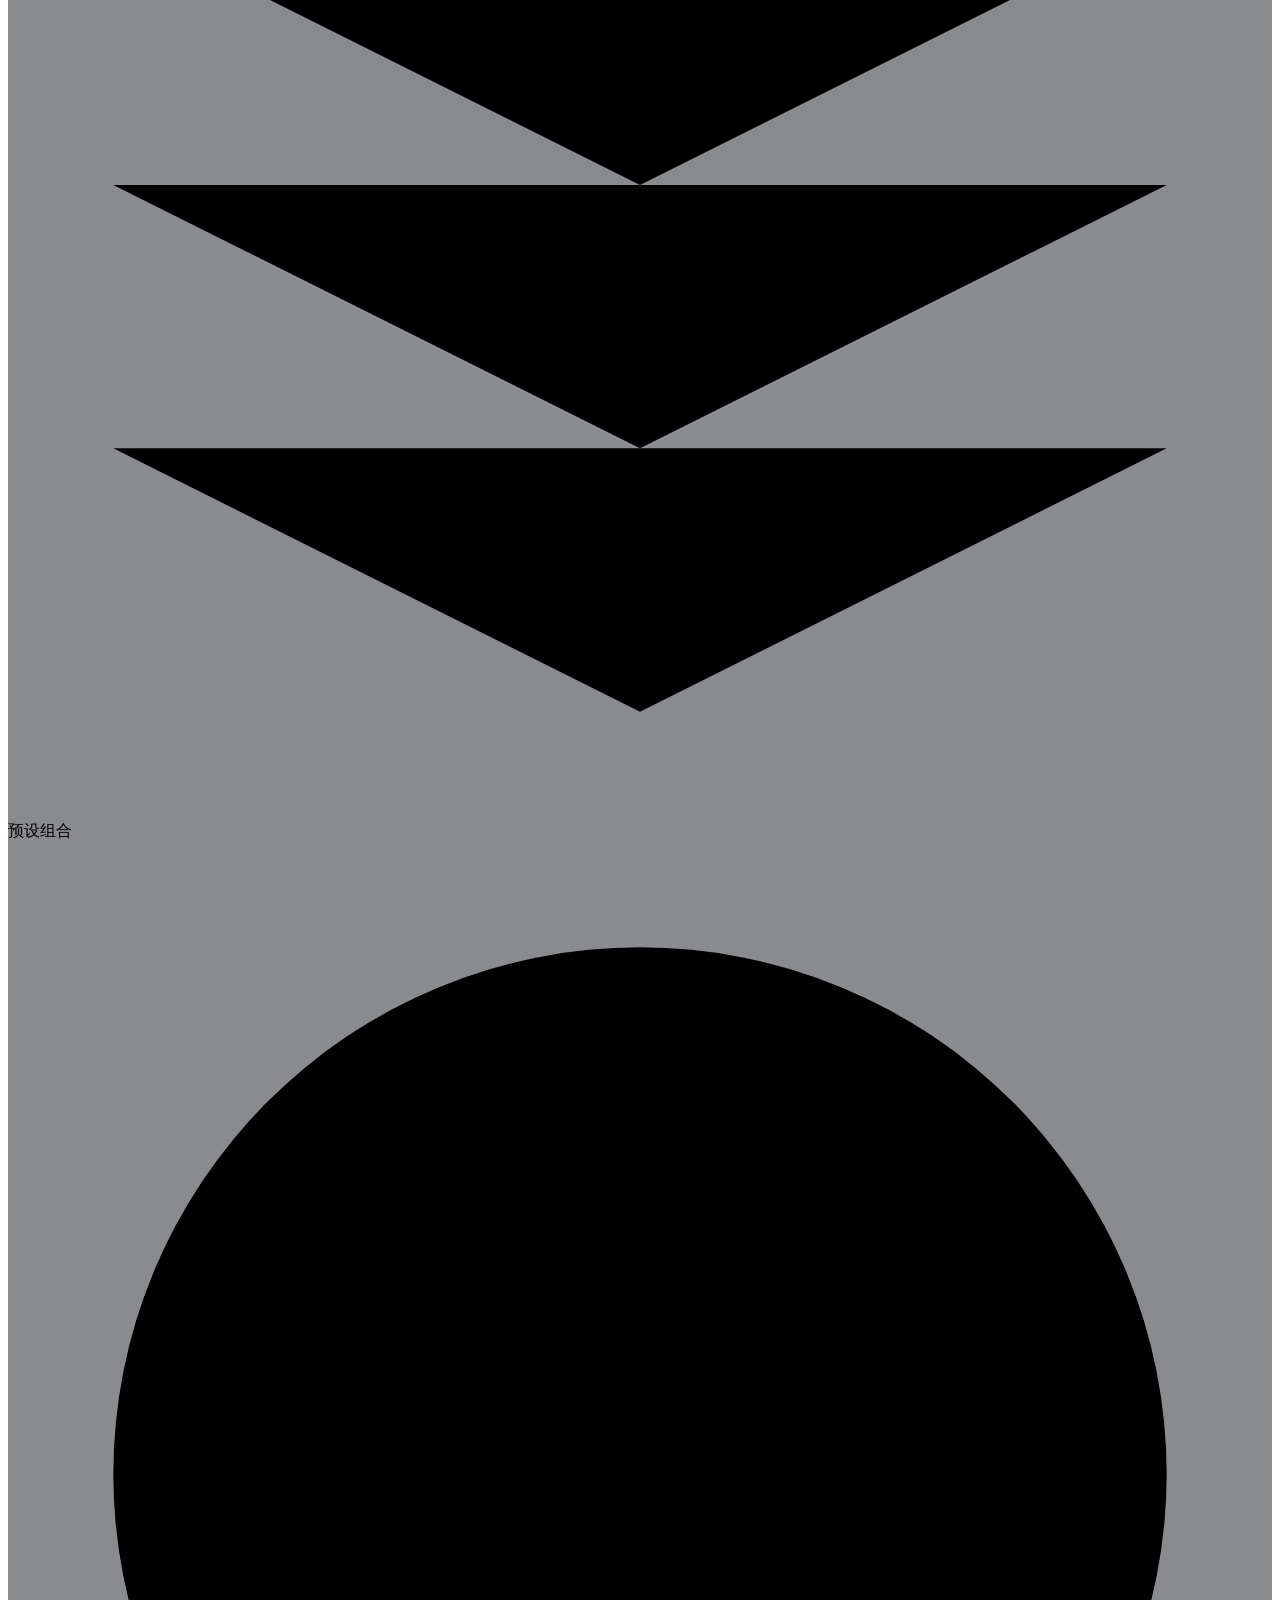
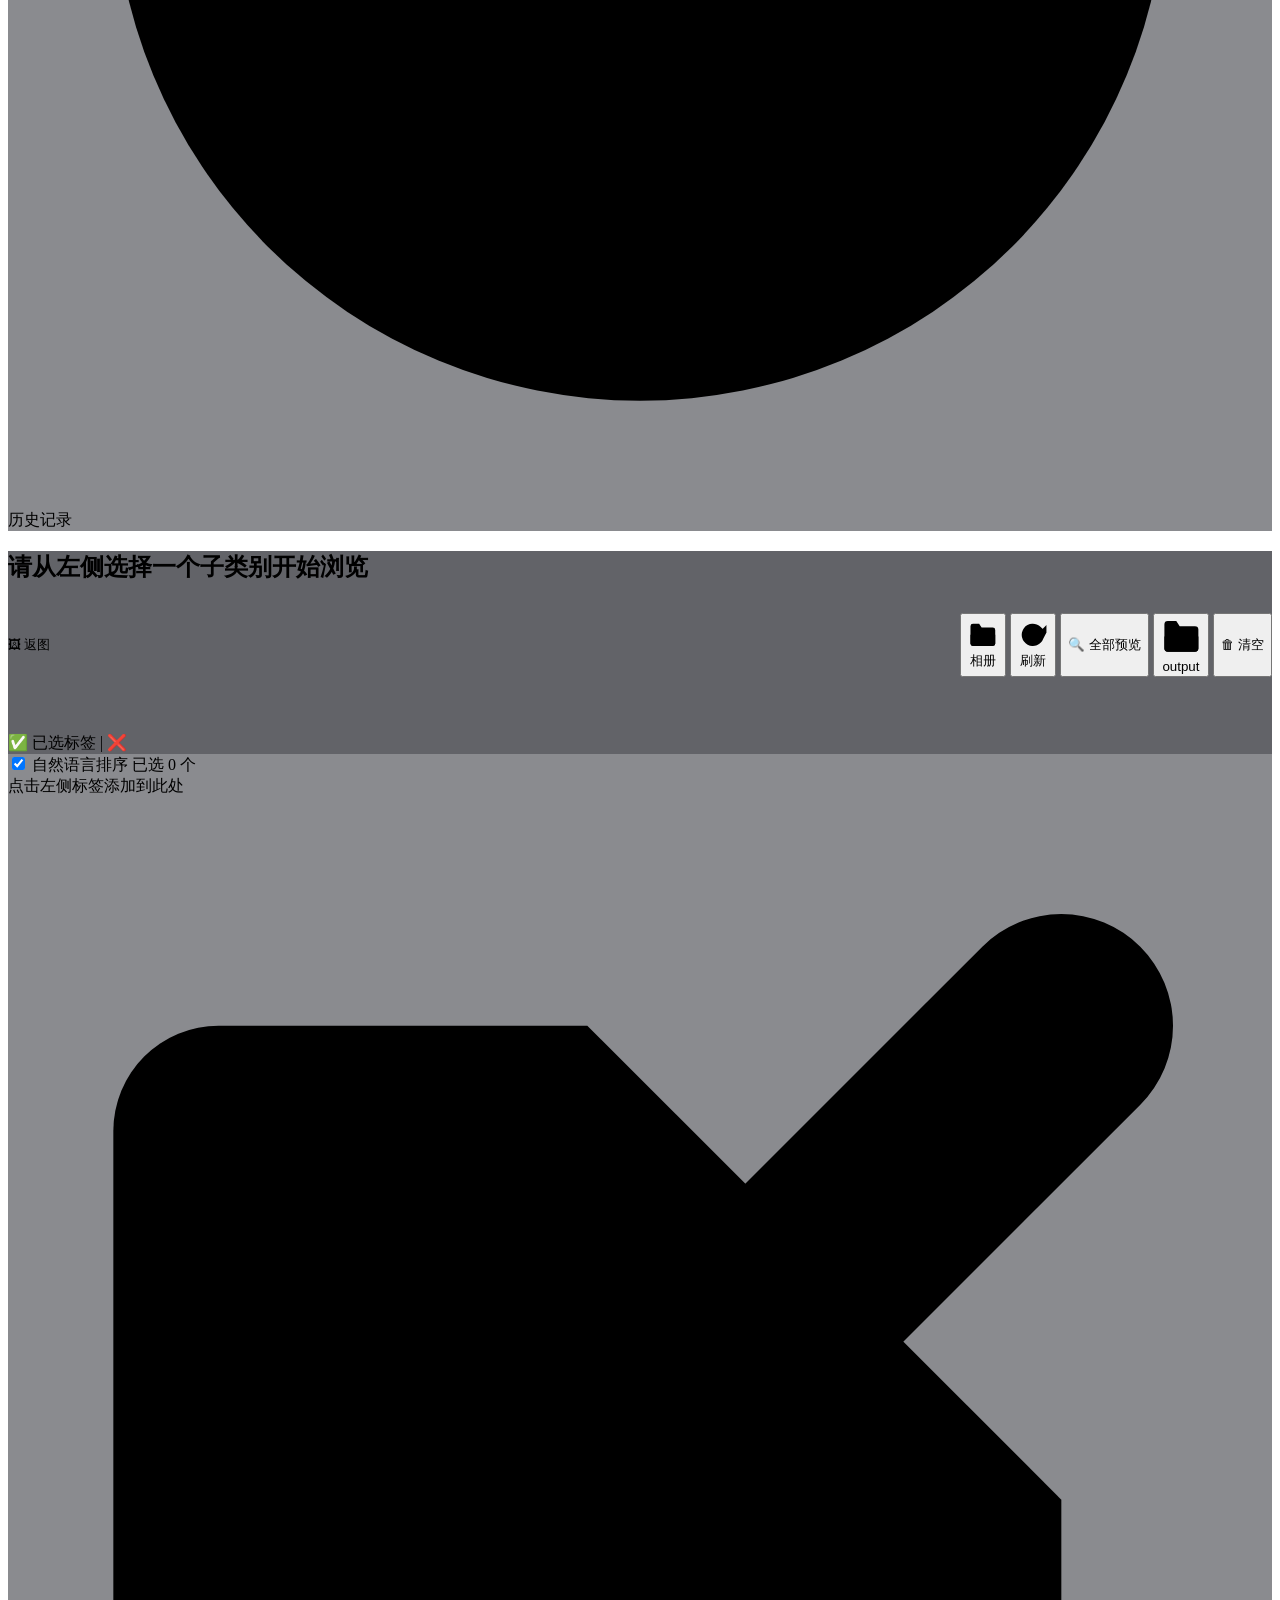
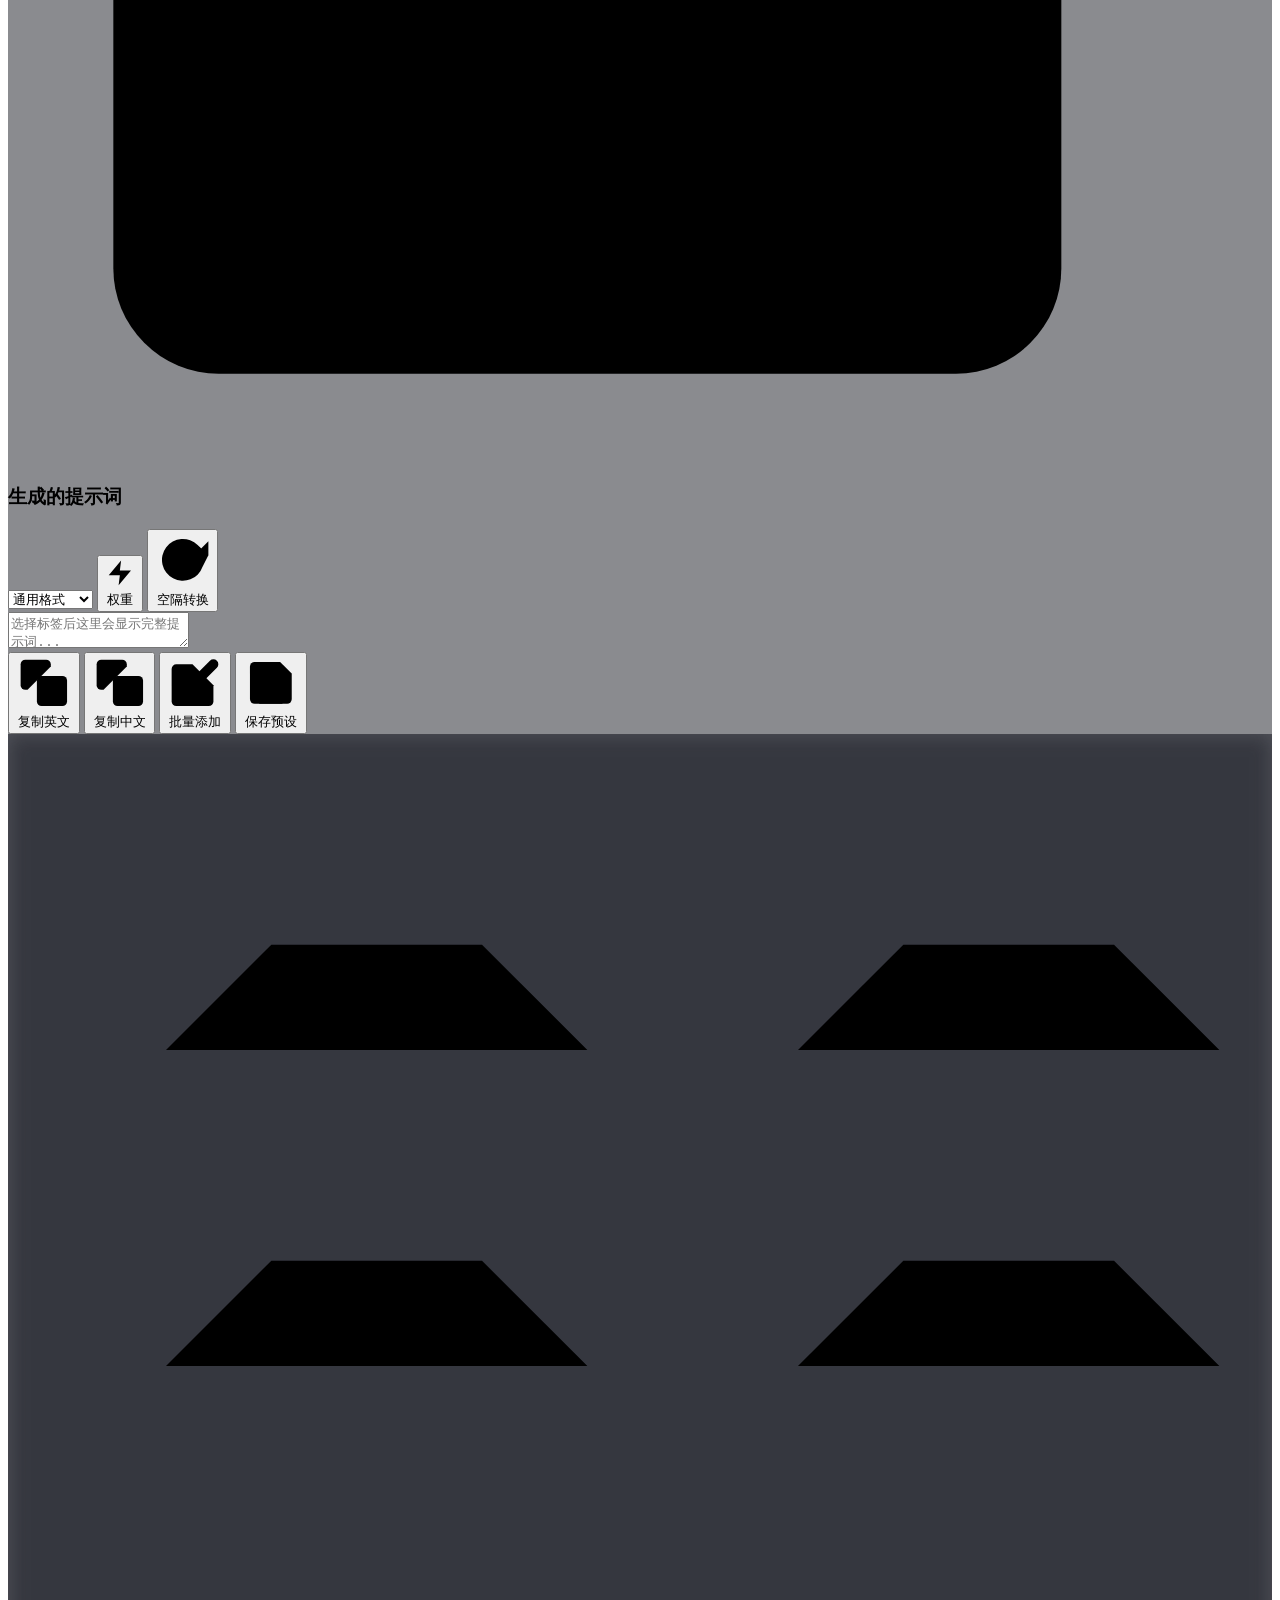
==== commit f2774819: "chore: v1.0.77" ====
--- a/static/index.html
+++ b/static/index.html
@@ -3,7 +3,7 @@
 <head>
 <meta charset="UTF-8">
 <meta name="viewport" content="width=device-width, initial-scale=1.0">
-<title>超级无敌魔导书 v1.0.76 — AI绘画提示词组合器</title>
+<title>超级无敌魔导书 v1.0.77 — AI绘画提示词组合器</title>
 <link rel="icon" href="data:image/svg+xml,<svg xmlns='http://www.w3.org/2000/svg' viewBox='0 0 32 32'><rect width='32' height='32' rx='6' fill='%232d1b4f'/><text y='26' font-size='22'>🪄</text></svg>">
 <link rel="stylesheet" href="/style.css?v=43">
 <script src="/i18n.js?v=3"></script>
@@ -16,7 +16,7 @@
 
 <header id="toolbar">
   <div class="toolbar-left">
-    <span class="app-title"><span class="svg-icon"><svg viewBox="0 0 24 24" style="width:20px;height:20px;fill:none;stroke:currentColor;stroke-width:2;stroke-linecap:round;stroke-linejoin:round"><polygon points="12 2 15.09 8.26 22 9.27 17 14.14 18.18 21.02 12 17.77 5.82 21.02 7 14.14 2 9.27 8.91 8.26 12 2"/></svg></span> 超级无敌魔导书 <span style="font-size:10px;opacity:0.6">v1.0.76</span></span>
+    <span class="app-title"><span class="svg-icon"><svg viewBox="0 0 24 24" style="width:20px;height:20px;fill:none;stroke:currentColor;stroke-width:2;stroke-linecap:round;stroke-linejoin:round"><polygon points="12 2 15.09 8.26 22 9.27 17 14.14 18.18 21.02 12 17.77 5.82 21.02 7 14.14 2 9.27 8.91 8.26 12 2"/></svg></span> 超级无敌魔导书 <span style="font-size:10px;opacity:0.6">v1.0.77</span></span>
     <button id="btn-disclaimer-m" class="tool-btn" title="免责声明" style="display:none"><span class="svg-icon"><svg viewBox="0 0 24 24"><path d="M10.29 3.86L1.82 18a2 2 0 0 0 1.71 3h16.94a2 2 0 0 0 1.71-3L13.71 3.86a2 2 0 0 0-3.42 0z"/><line x1="12" y1="9" x2="12" y2="13"/><line x1="12" y1="17" x2="12.01" y2="17"/></svg></span> 免责声明</button>
     <button id="btn-comfyui-help" class="tool-btn" title="ComfyUI使用说明 & 玩法指南" style="margin-left:8px;font-size:11px;padding:3px 10px"><span class="svg-icon"><svg viewBox="0 0 24 24"><circle cx="12" cy="12" r="10"/><path d="M9.09 9a3 3 0 0 1 5.83 1c0 2-3 3-3 3"/><line x1="12" y1="17" x2="12.01" y2="17"/></svg></span> 使用说明</button>
     <button id="btn-lang-switch" class="tool-btn" title="Switch Language" style="font-size:10px;padding:3px 8px" onclick="i18nSwitch()">English</button>
@@ -341,6 +341,10 @@
         <button id="btn-comfyui-settings" class="tool-btn" title="修改工作流参数（采样器/步数/CFG/种子等）" style="font-size:11px;padding:3px 8px"><span class="svg-icon"><svg viewBox="0 0 24 24"><circle cx="12" cy="12" r="3"/><path d="M19.4 15a1.65 1.65 0 0 0 .33 1.82l.06.06a2 2 0 0 1-2.83 2.83l-.06-.06a1.65 1.65 0 0 0-1.82-.33 1.65 1.65 0 0 0-1 1.51V21a2 2 0 0 1-4 0v-.09A1.65 1.65 0 0 0 9 19.4a1.65 1.65 0 0 0-1.82.33l-.06.06a2 2 0 0 1-2.83-2.83l.06-.06A1.65 1.65 0 0 0 4.68 15a1.65 1.65 0 0 0-1.51-1H3a2 2 0 0 1 0-4h.09A1.65 1.65 0 0 0 4.6 9a1.65 1.65 0 0 0-.33-1.82l-.06-.06a2 2 0 0 1 2.83-2.83l.06.06A1.65 1.65 0 0 0 9 4.68a1.65 1.65 0 0 0 1-1.51V3a2 2 0 0 1 4 0v.09a1.65 1.65 0 0 0 1 1.51 1.65 1.65 0 0 0 1.82-.33l.06-.06a2 2 0 0 1 2.83 2.83l-.06.06A1.65 1.65 0 0 0 19.4 9a1.65 1.65 0 0 0 1.51 1H21a2 2 0 0 1 0 4h-.09a1.65 1.65 0 0 0-1.51 1z"/></svg></span> 工作流参数</button>
         <button id="btn-comfyui-conn" class="tool-btn" title="设置ComfyUI地址和端口" style="font-size:11px;padding:3px 8px"><span class="svg-icon"><svg viewBox="0 0 24 24"><circle cx="12" cy="12" r="10"/><circle cx="12" cy="12" r="4"/><line x1="21.17" y1="8" x2="12" y2="8"/><line x1="3.95" y1="6.06" x2="8.54" y2="14"/><line x1="10.88" y1="21.94" x2="15.46" y2="14"/></svg></span> 端口</button>
         <button id="btn-comfyui-models" class="mini-btn" title="选择模型和LoRA" style="font-size:11px"><span class="svg-icon"><svg viewBox="0 0 24 24"><polygon points="12 2 2 7 12 12 22 7 12 2"/><polyline points="2 17 12 22 22 17"/><polyline points="2 12 12 17 22 12"/></svg></span> 模型</button>
+        <button id="btn-comfyui-free" class="mini-btn" title="卸载模型并释放显存" style="font-size:11px">🧹 卸载模型</button>
+        <label style="display:flex;align-items:center;gap:3px;font-size:10px;color:var(--text-muted);cursor:pointer;margin-left:auto">
+          <input type="checkbox" id="comfyui-sound" checked> 🔊
+        </label>
       </div>
       <div style="padding:0 12px 6px;display:flex;gap:6px;align-items:center;font-size:10px;color:var(--text-muted)">
         <span>宽</span><input type="number" id="comfyui-width" value="512" min="64" max="8192" style="width:60px;padding:2px 4px;border:1px solid var(--border);border-radius:3px;background:var(--bg-tertiary);color:var(--text-primary);font-size:11px;text-align:center;outline:none">
@@ -355,11 +359,6 @@
         <button id="btn-comfyui-random" class="tool-btn" style="font-size:11px;padding:3px 10px" title="每次随机标签再生成，张张不同，张数由上方的「张」控制">🎲 随机生图</button>
         <button id="btn-comfyui-manual" class="tool-btn" style="font-size:11px;padding:3px 10px;margin-left:auto" title="手写正向提示词直接发送生图">✏ 手写生图</button>
         <button id="btn-comfyui-loadimg" class="tool-btn" style="font-size:13px;padding:5px 14px" title="加载图片作为输入，生图时自动发送。支持拖拽图片到按钮">🖼 加载图片</button>
-      </div>
-      <div style="padding:0 12px 4px;display:flex;gap:10px;flex-wrap:wrap;font-size:10px;color:var(--text-muted)">
-        <label style="display:flex;align-items:center;gap:3px;cursor:pointer">
-          <input type="checkbox" id="comfyui-sound" checked> 🔊 完成提示音
-        </label>
       </div>
       <div id="comfyui-queue" style="display:none;padding:0 12px 4px;font-size:10px;color:var(--text-muted);border-top:1px solid var(--border);margin-top:2px;padding-top:4px">
         <span id="comfyui-queue-text">队列: 0/0</span>
@@ -513,7 +512,10 @@
 <div id="modal-models" class="modal" style="display:none">
   <div class="modal-content" style="max-width:500px">
     <h3>🎭 选择模型 & LoRA</h3>
-    <p style="font-size:11px;color:var(--text-muted);margin-bottom:8px">从工作流中读取的节点，选好后点 <span class="svg-icon"><svg viewBox="0 0 24 24"><polygon points="22 2 15 22 11 13 2 9 22 2"/></svg></span> 生图 即可生效</p>
+    <p style="font-size:11px;color:var(--text-muted);margin-bottom:6px">从工作流中读取的节点，选好后点 <span class="svg-icon"><svg viewBox="0 0 24 24"><polygon points="22 2 15 22 11 13 2 9 22 2"/></svg></span> 生图 即可生效</p>
+    <div style="margin-bottom:6px">
+      <input id="model-search-input" type="text" placeholder="🔍 搜索模型名..." style="width:100%;padding:4px 8px;border:1px solid var(--border);border-radius:4px;background:var(--bg-primary);color:var(--text-primary);font-size:11px;outline:none;box-sizing:border-box">
+    </div>
     <div id="modal-models-body"></div>
     <div class="modal-actions">
       <button id="btn-models-close" class="action-btn">确定</button>
@@ -601,27 +603,42 @@
   </div>
 </div>
 
-<!-- 模态框: 加载图片 -->
+<!-- 模态框: 加载图片（3插槽） -->
 <div id="modal-loadimg" class="modal" style="display:none">
-  <div class="modal-content" style="max-width:520px">
-    <h3>🖼 加载图片到 ComfyUI</h3>
-    <p style="font-size:11px;color:var(--text-muted);margin-bottom:8px">选择要绑定的 LoadImage 节点，上传图片后每次生图自动注入。</p>
-    <div style="margin-bottom:8px">
-      <div style="font-size:10px;color:var(--text-muted);margin-bottom:3px">目标节点</div>
-      <select id="loadimg-node" style="width:100%;padding:6px 8px;border:1px solid var(--border);border-radius:4px;background:var(--bg-primary);color:var(--text-primary);font-size:12px;outline:none">
-        <option value="">-- 请先选择工作流 --</option>
-      </select>
-    </div>
-    <div style="margin-bottom:8px">
-      <input type="file" id="loadimg-file" accept="image/*" style="width:100%;padding:6px;border:1px solid var(--border);border-radius:4px;background:var(--bg-primary);color:var(--text-primary);font-size:12px;outline:none">
-    </div>
-    <div id="loadimg-preview" style="display:none;margin-bottom:8px;text-align:center">
-      <img id="loadimg-preview-img" style="max-height:150px;max-width:100%;border-radius:4px;border:1px solid var(--border)">
-    </div>
-    <div id="loadimg-status" style="font-size:11px;color:var(--success);margin-bottom:6px"></div>
-    <div class="modal-actions">
-      <button id="btn-loadimg-upload" class="action-btn primary">⬆ 上传并绑定</button>
-      <button id="btn-loadimg-clear" class="action-btn" style="color:var(--danger);font-weight:600">🗑 清除绑定</button>
+  <div class="modal-content" style="max-width:680px">
+    <h3 style="margin-bottom:4px">🖼 加载图片到 ComfyUI</h3>
+    <p style="font-size:11px;color:var(--text-muted);margin-bottom:10px">每个插槽对应一个 LoadImage 节点，上传图片后每次生图自动注入。</p>
+    <div id="loadimg-slots" style="display:grid;grid-template-columns:repeat(3,1fr);gap:10px;margin-bottom:10px">
+      <!-- 插槽 #1 -->
+      <div style="border:1px solid var(--border);border-radius:6px;padding:8px;background:var(--bg-secondary)">
+        <div style="font-size:11px;font-weight:600;color:var(--accent);margin-bottom:6px">#1 插槽</div>
+        <select id="loadimg-node-0" style="width:100%;padding:4px 6px;border:1px solid var(--border);border-radius:3px;background:var(--bg-primary);color:var(--text-primary);font-size:11px;outline:none;margin-bottom:6px"><option value="">-- 节点 --</option></select>
+        <input type="file" id="loadimg-file-0" accept="image/*" style="width:100%;font-size:10px;padding:3px;margin-bottom:6px;border:1px solid var(--border);border-radius:3px;background:var(--bg-primary);color:var(--text-primary)">
+        <div id="loadimg-preview-0" style="display:none;margin-bottom:4px;text-align:center"><img id="loadimg-preview-img-0" style="max-height:80px;max-width:100%;border-radius:4px;border:1px solid var(--border)"></div>
+        <div id="loadimg-status-0" style="font-size:9px;color:var(--text-muted);margin-bottom:4px;word-break:break-all"></div>
+        <button id="btn-loadimg-upload-0" class="action-btn primary" style="width:100%;font-size:10px;padding:4px 0">⬆ 上传</button>
+      </div>
+      <!-- 插槽 #2 -->
+      <div style="border:1px solid var(--border);border-radius:6px;padding:8px;background:var(--bg-secondary)">
+        <div style="font-size:11px;font-weight:600;color:var(--accent);margin-bottom:6px">#2 插槽</div>
+        <select id="loadimg-node-1" style="width:100%;padding:4px 6px;border:1px solid var(--border);border-radius:3px;background:var(--bg-primary);color:var(--text-primary);font-size:11px;outline:none;margin-bottom:6px"><option value="">-- 节点 --</option></select>
+        <input type="file" id="loadimg-file-1" accept="image/*" style="width:100%;font-size:10px;padding:3px;margin-bottom:6px;border:1px solid var(--border);border-radius:3px;background:var(--bg-primary);color:var(--text-primary)">
+        <div id="loadimg-preview-1" style="display:none;margin-bottom:4px;text-align:center"><img id="loadimg-preview-img-1" style="max-height:80px;max-width:100%;border-radius:4px;border:1px solid var(--border)"></div>
+        <div id="loadimg-status-1" style="font-size:9px;color:var(--text-muted);margin-bottom:4px;word-break:break-all"></div>
+        <button id="btn-loadimg-upload-1" class="action-btn primary" style="width:100%;font-size:10px;padding:4px 0">⬆ 上传</button>
+      </div>
+      <!-- 插槽 #3 -->
+      <div style="border:1px solid var(--border);border-radius:6px;padding:8px;background:var(--bg-secondary)">
+        <div style="font-size:11px;font-weight:600;color:var(--accent);margin-bottom:6px">#3 插槽</div>
+        <select id="loadimg-node-2" style="width:100%;padding:4px 6px;border:1px solid var(--border);border-radius:3px;background:var(--bg-primary);color:var(--text-primary);font-size:11px;outline:none;margin-bottom:6px"><option value="">-- 节点 --</option></select>
+        <input type="file" id="loadimg-file-2" accept="image/*" style="width:100%;font-size:10px;padding:3px;margin-bottom:6px;border:1px solid var(--border);border-radius:3px;background:var(--bg-primary);color:var(--text-primary)">
+        <div id="loadimg-preview-2" style="display:none;margin-bottom:4px;text-align:center"><img id="loadimg-preview-img-2" style="max-height:80px;max-width:100%;border-radius:4px;border:1px solid var(--border)"></div>
+        <div id="loadimg-status-2" style="font-size:9px;color:var(--text-muted);margin-bottom:4px;word-break:break-all"></div>
+        <button id="btn-loadimg-upload-2" class="action-btn primary" style="width:100%;font-size:10px;padding:4px 0">⬆ 上传</button>
+      </div>
+    </div>
+    <div class="modal-actions" style="margin-top:0">
+      <button id="btn-loadimg-clear" class="action-btn" style="color:var(--danger);font-weight:600">🗑 清除全部</button>
       <button id="btn-loadimg-close" class="action-btn">关闭</button>
     </div>
 
@@ -634,7 +651,15 @@
           <button id="btn-reverse-load-preset" class="mini-btn" style="font-size:9px;padding:2px 6px" title="加载已保存的反推预设"><span class="svg-icon"><svg viewBox="0 0 24 24"><path d="M22 19a2 2 0 0 1-2 2H4a2 2 0 0 1-2-2V5a2 2 0 0 1 2-2h5l2 3h9a2 2 0 0 1 2 2z"/><path d="M22 12v7a2 2 0 0 1-2 2H4a2 2 0 0 1-2-2v-7"/></svg></span></button>
         </div>
       </div>
-      <p style="font-size:10px;color:var(--text-muted);margin-bottom:6px">将图片发给视觉大模型，反推出提示词，再自动发送到 ComfyUI 生图。</p>
+      <p style="font-size:10px;color:var(--text-muted);margin-bottom:6px">从已上传的插槽选一张图，发给视觉大模型反推提示词，自动发送到 ComfyUI 生图。</p>
+      <div style="display:flex;gap:6px;align-items:center;margin-bottom:6px">
+        <span style="font-size:10px;color:var(--text-muted)">使用插槽</span>
+        <select id="reverse-slot" style="padding:3px 6px;border:1px solid var(--border);border-radius:3px;background:var(--bg-primary);color:var(--text-primary);font-size:11px;outline:none">
+          <option value="0">#1</option>
+          <option value="1">#2</option>
+          <option value="2">#3</option>
+        </select>
+      </div>
       <textarea id="reverse-sysprompt" rows="4" style="width:100%;padding:6px;border:1px solid var(--border);border-radius:4px;background:var(--bg-primary);color:var(--text-primary);font-size:11px;outline:none;resize:vertical"
         placeholder="系统指令：描述你想让大模型如何反推图片提示词...">你是一个AI绘画提示词反推专家。仔细分析这张图片，输出一段可直接用于Stable Diffusion生图的英文提示词。描述内容包括：人物外貌/服装/表情/动作、场景环境、光线氛围、艺术风格、画质。只输出提示词本身，不要解释。</textarea>
       <div style="display:flex;gap:6px;align-items:center;margin-top:6px">
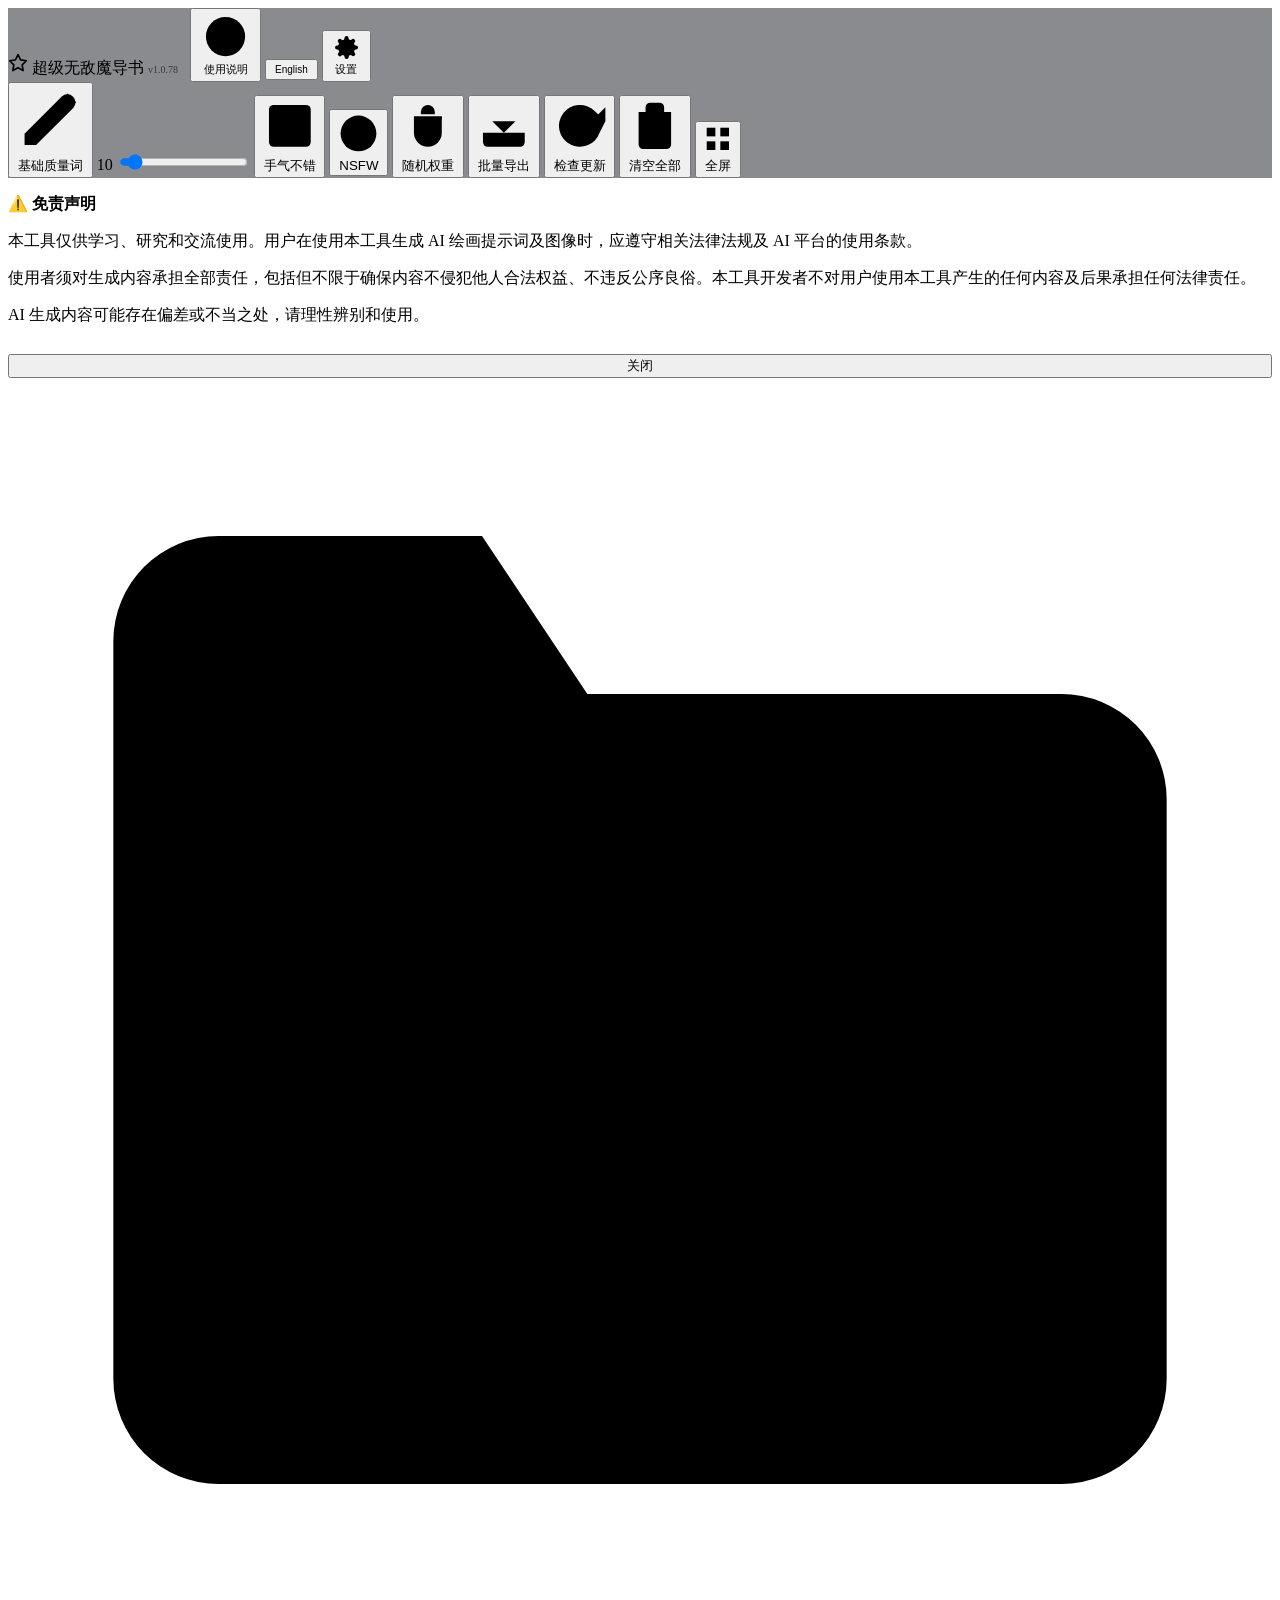
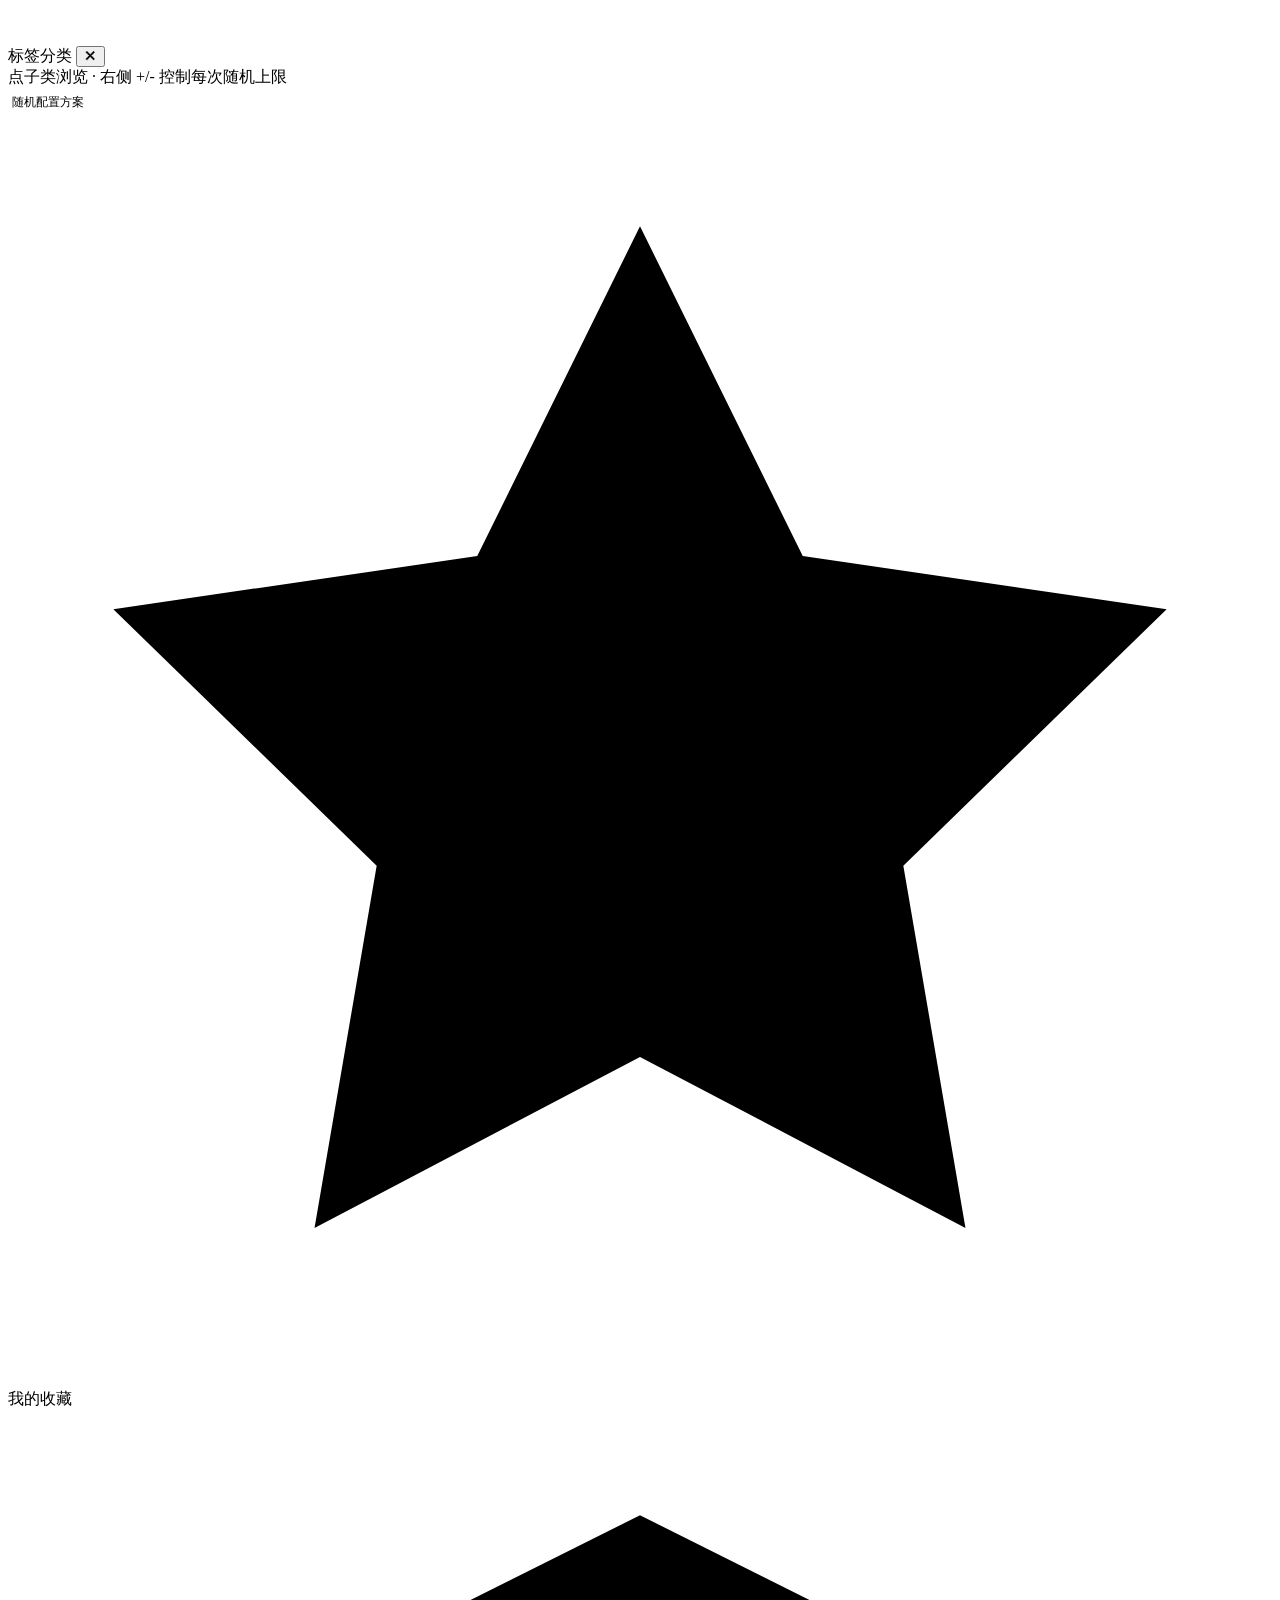
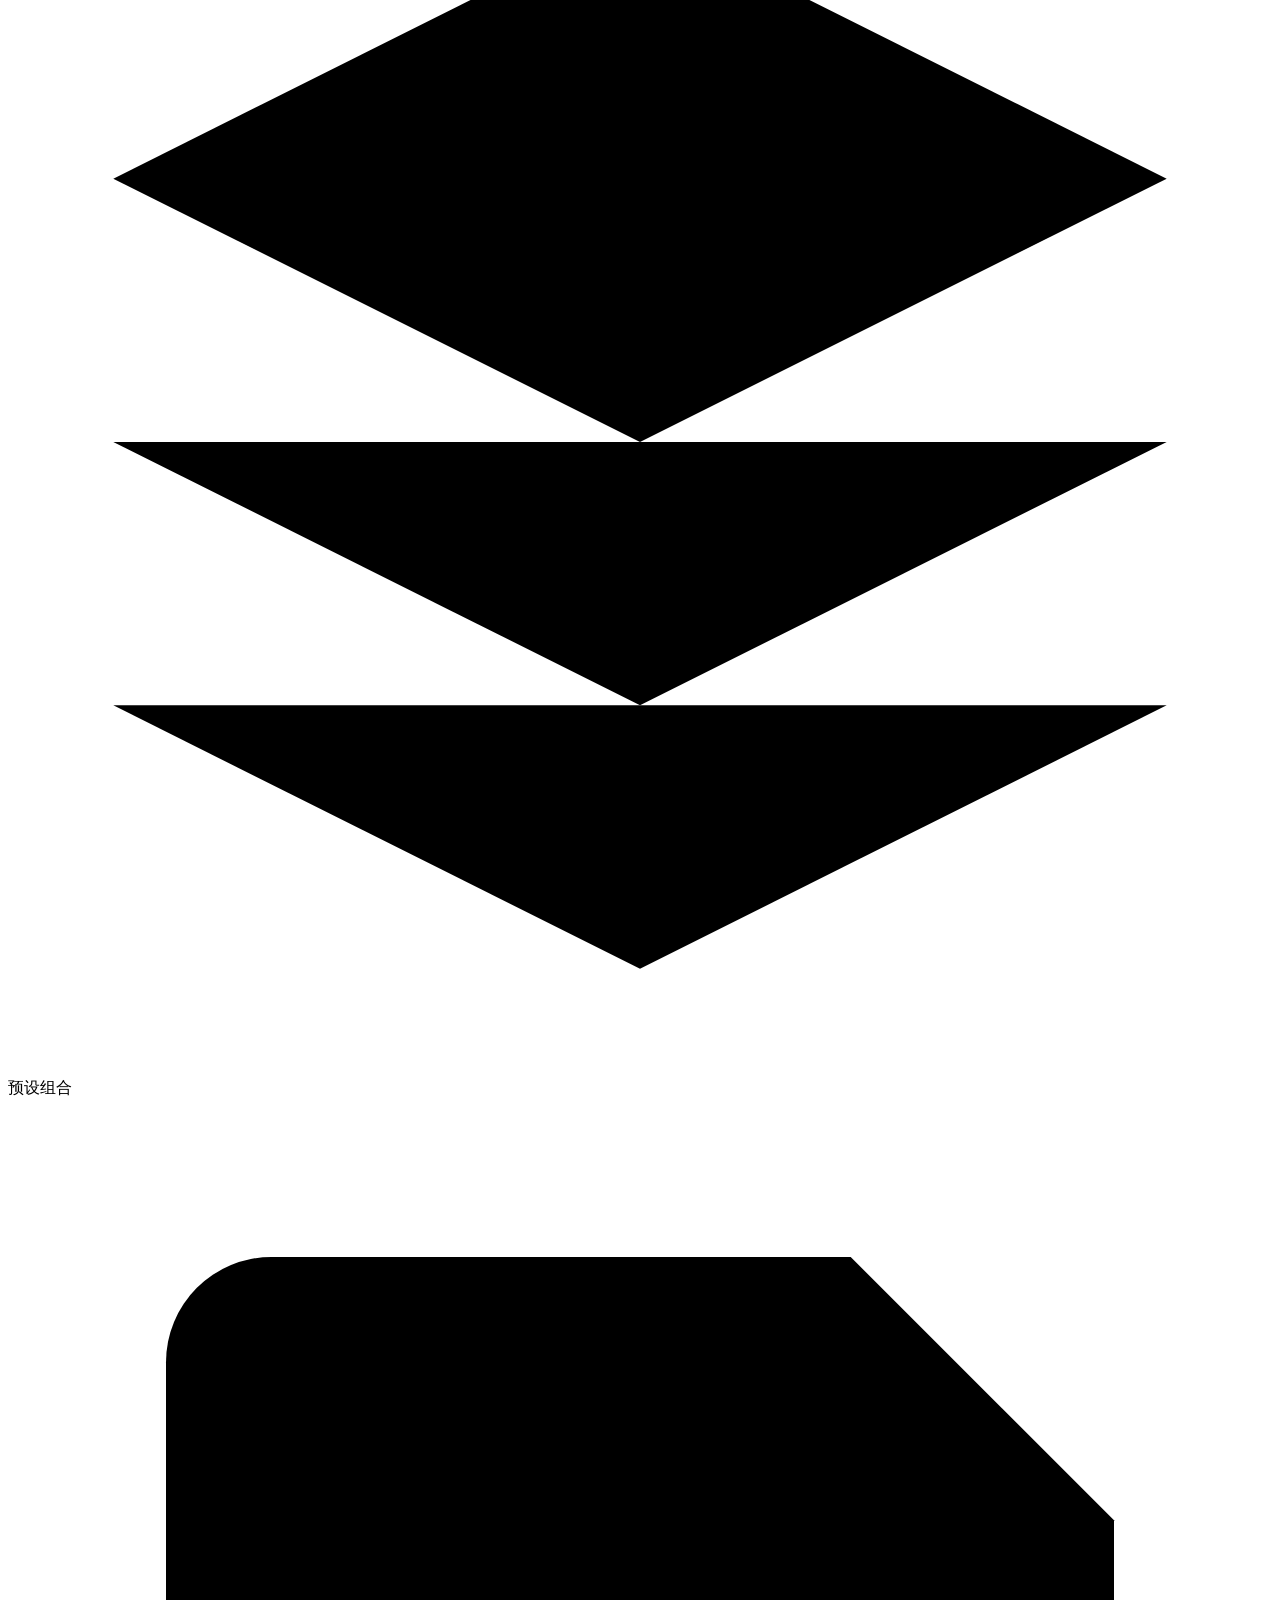
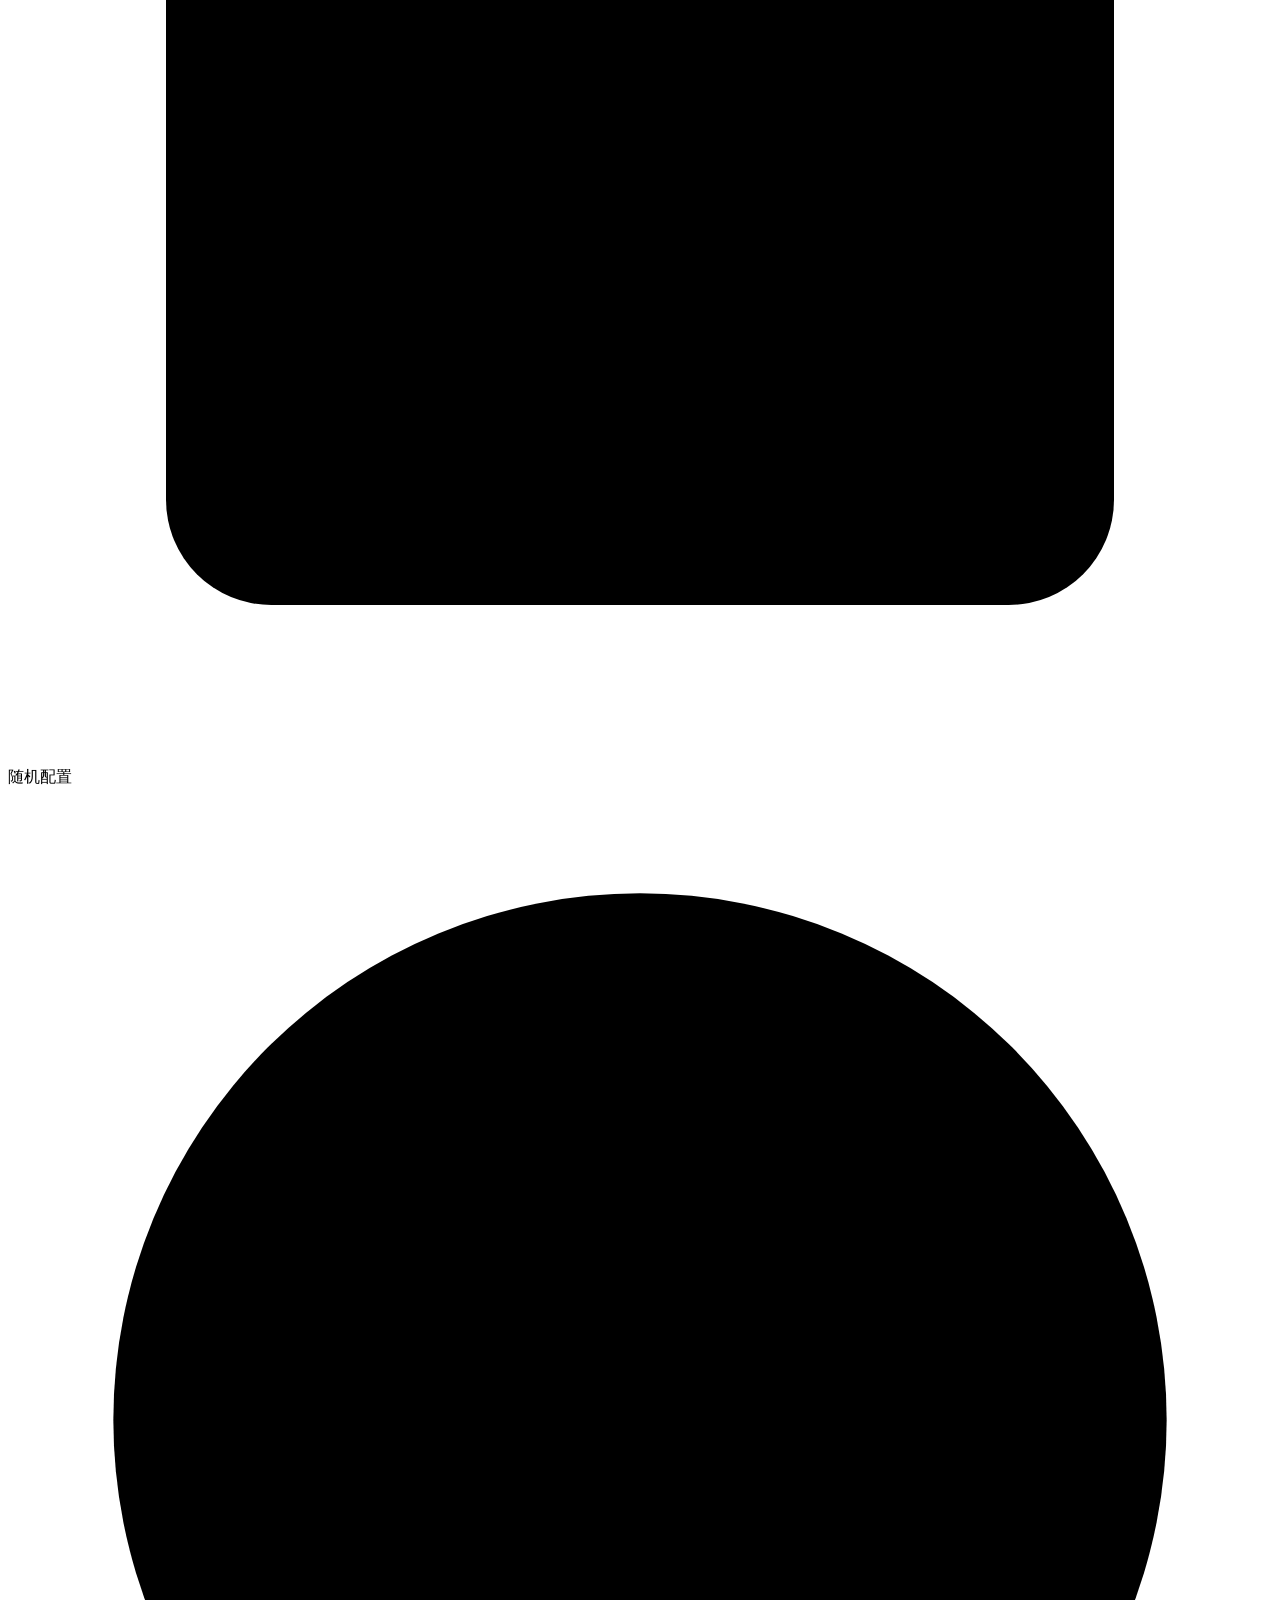
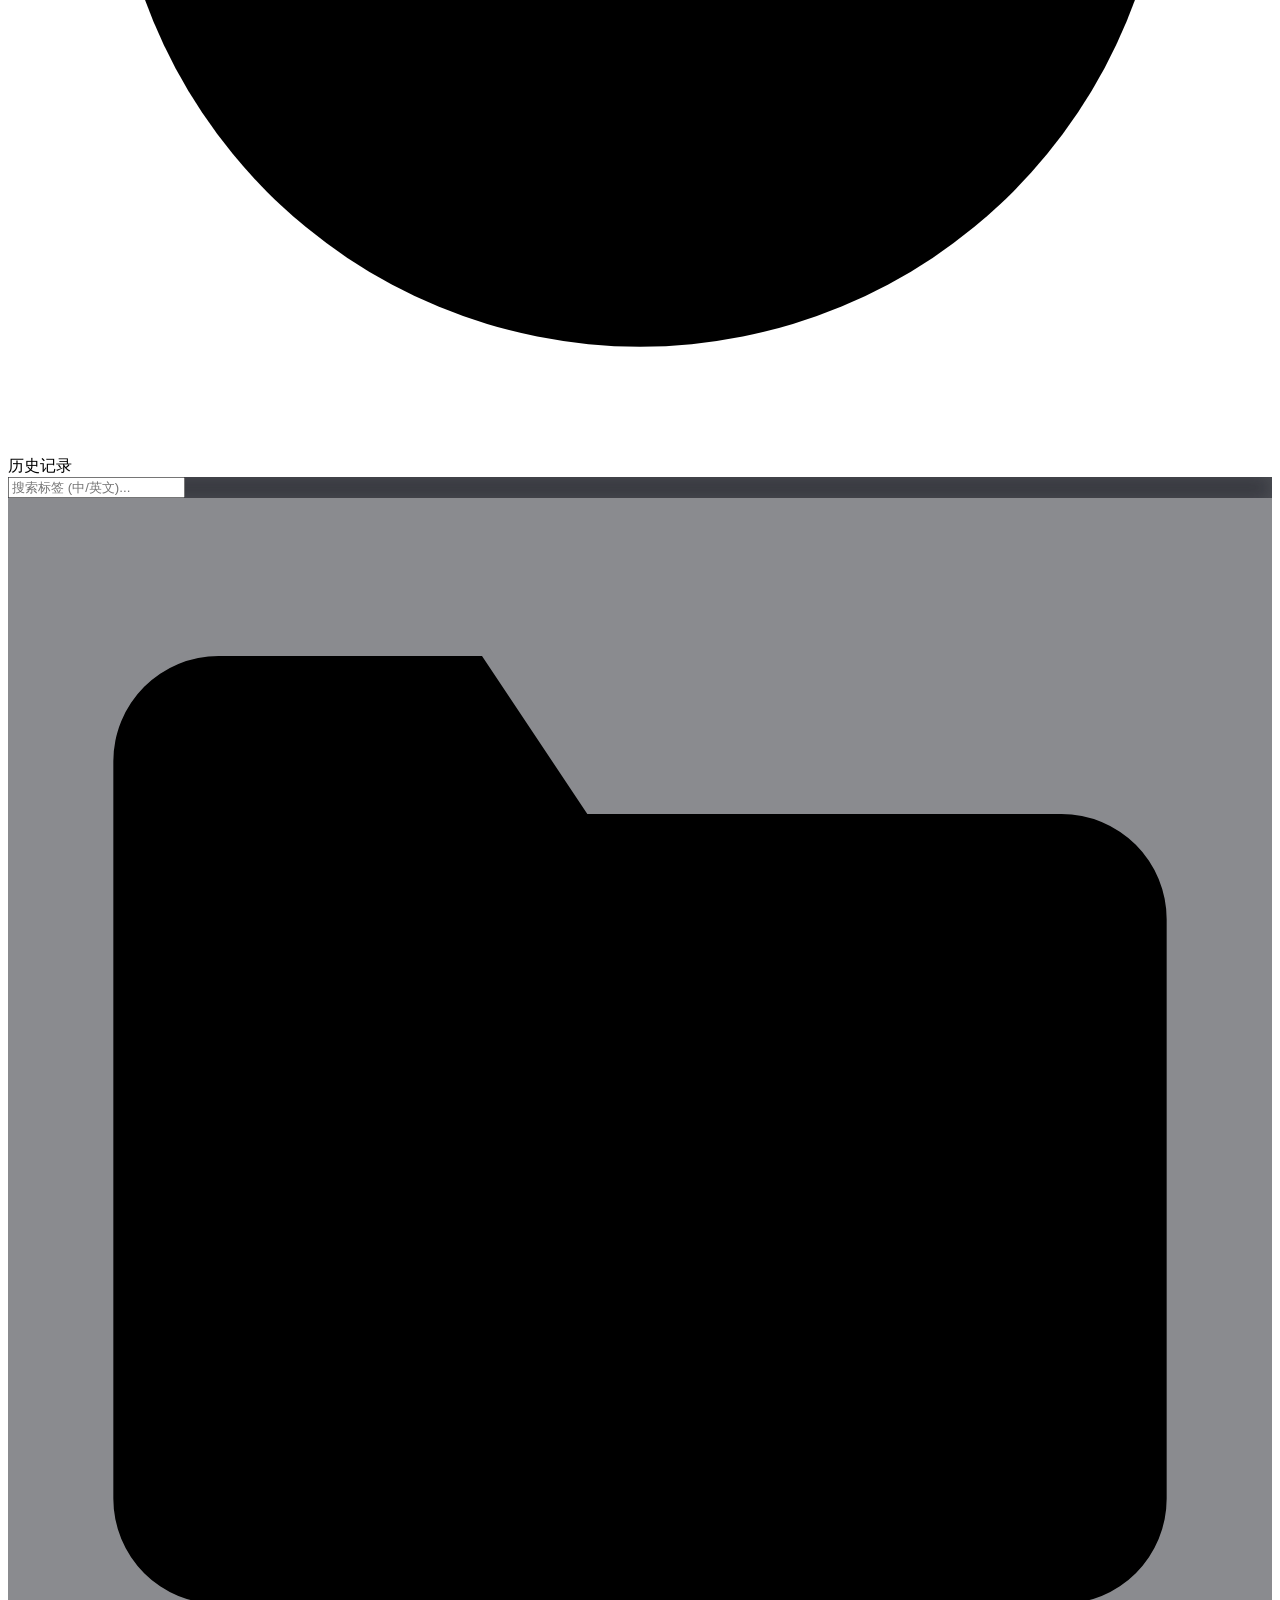
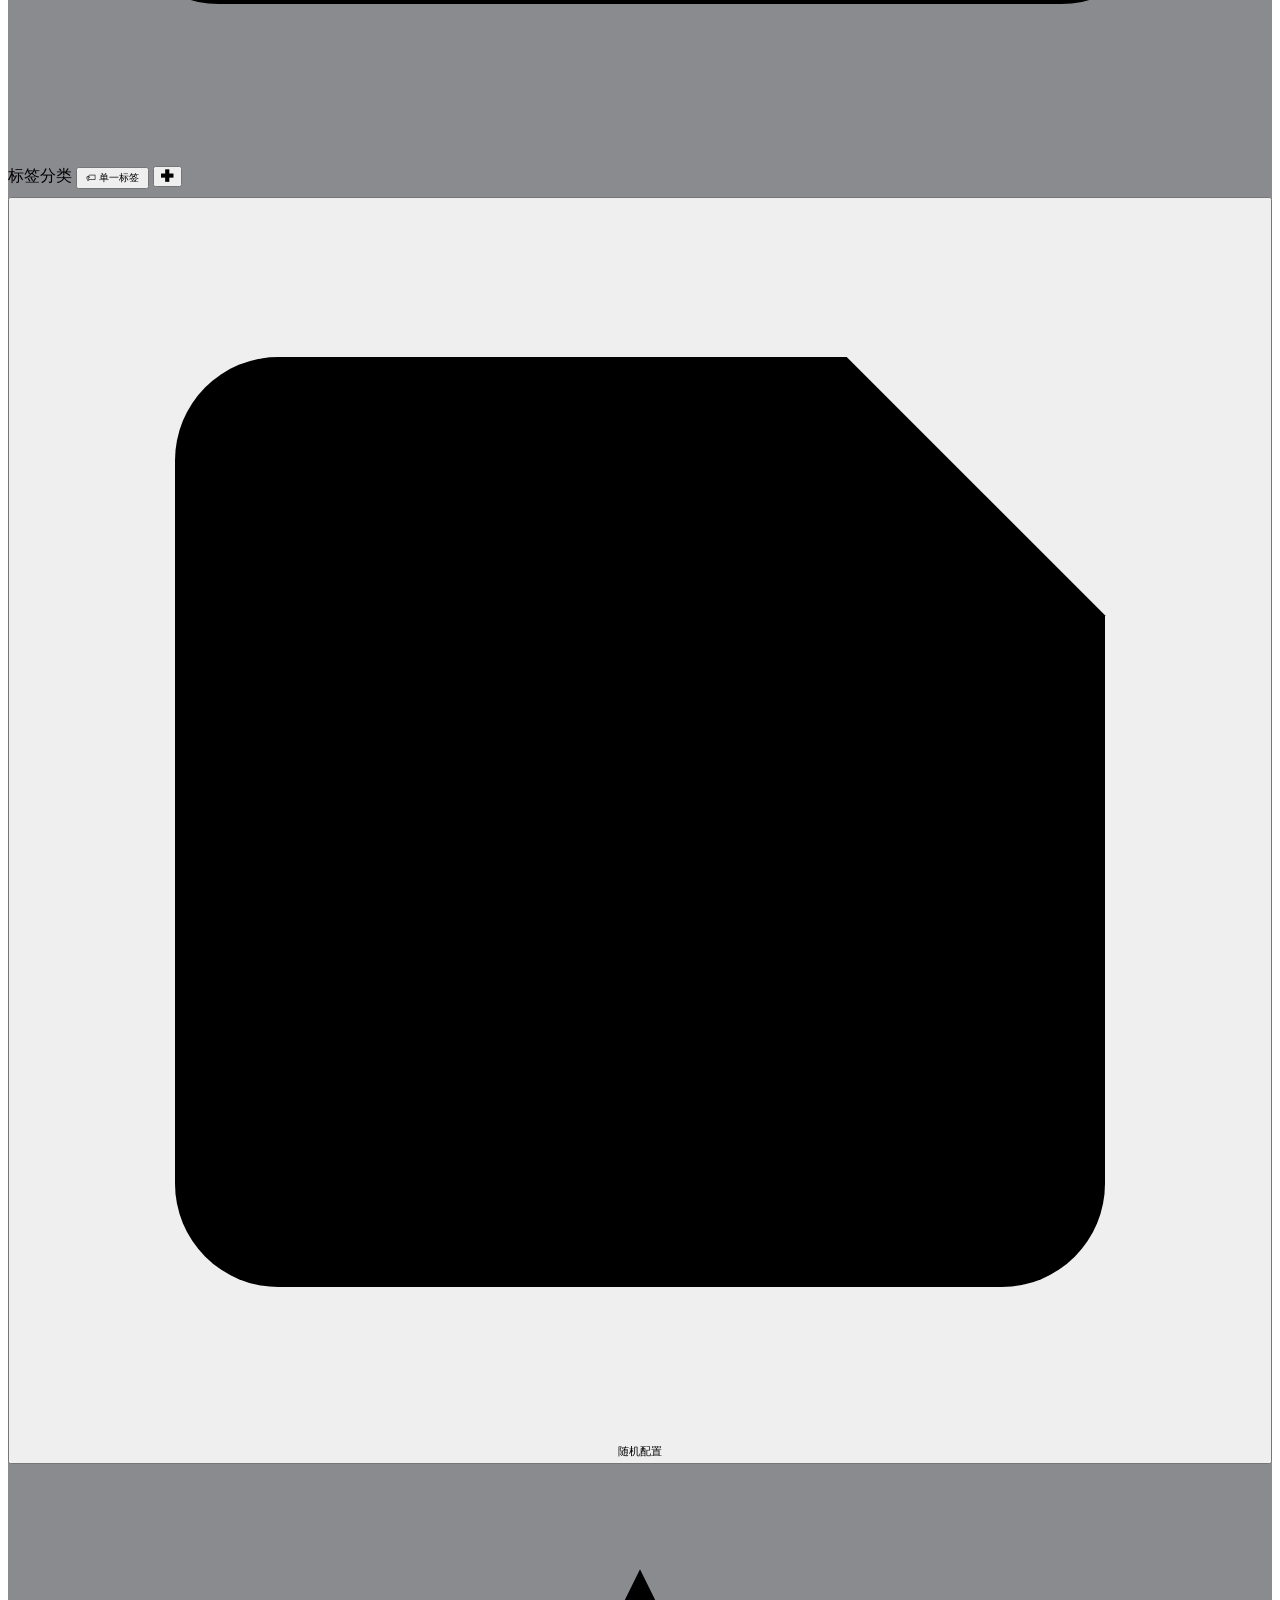
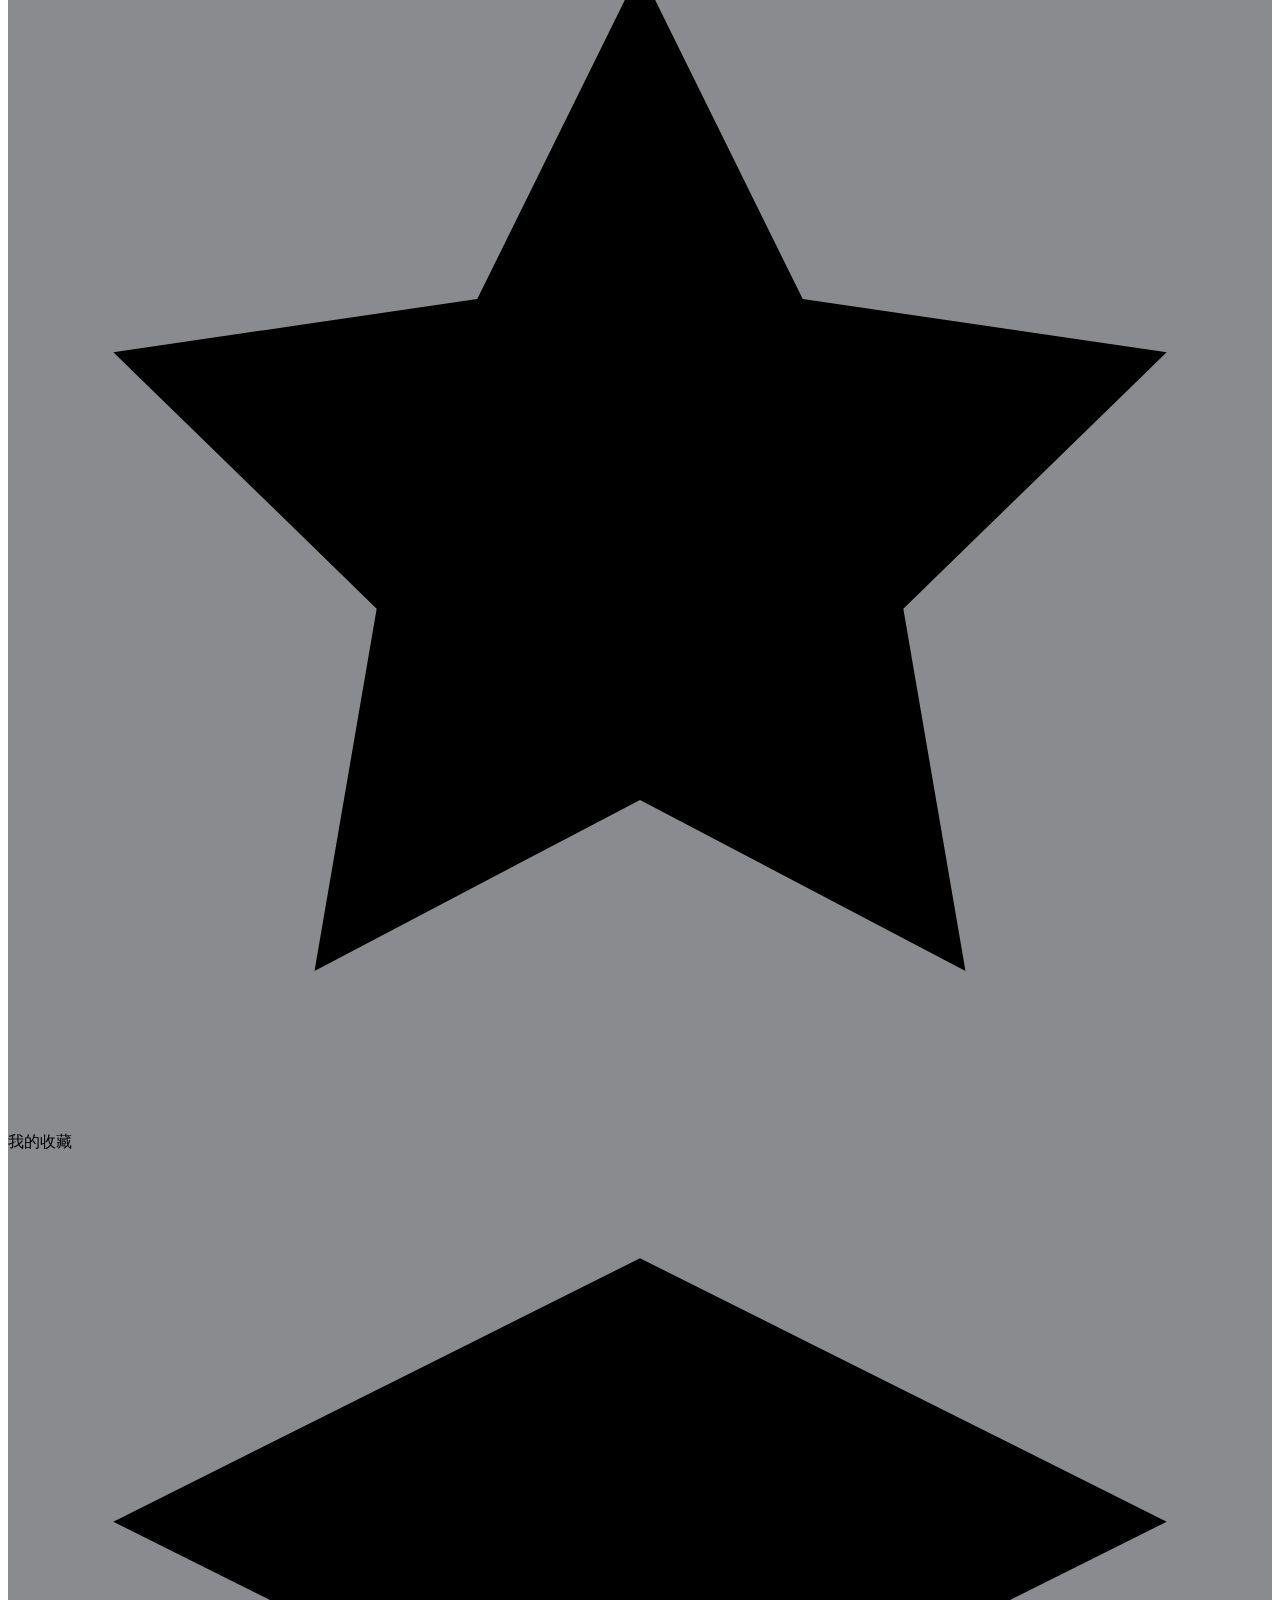
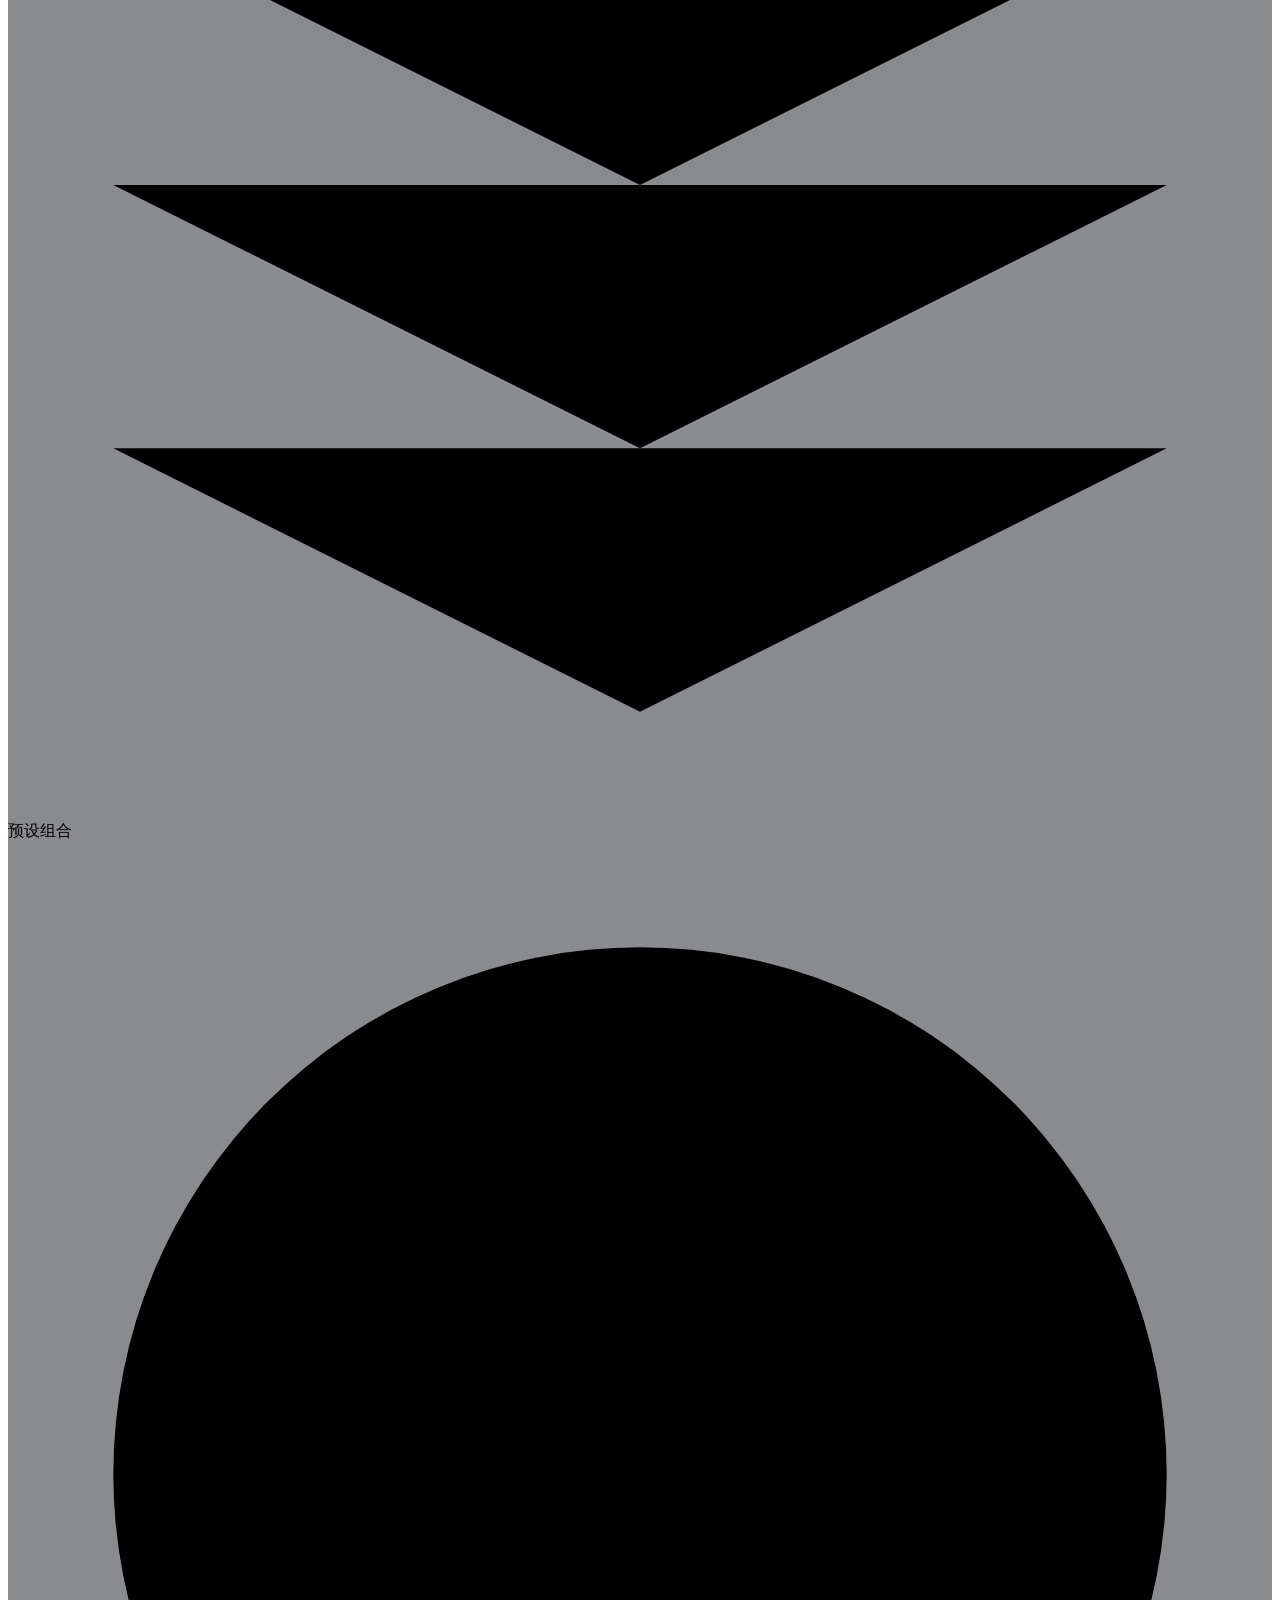
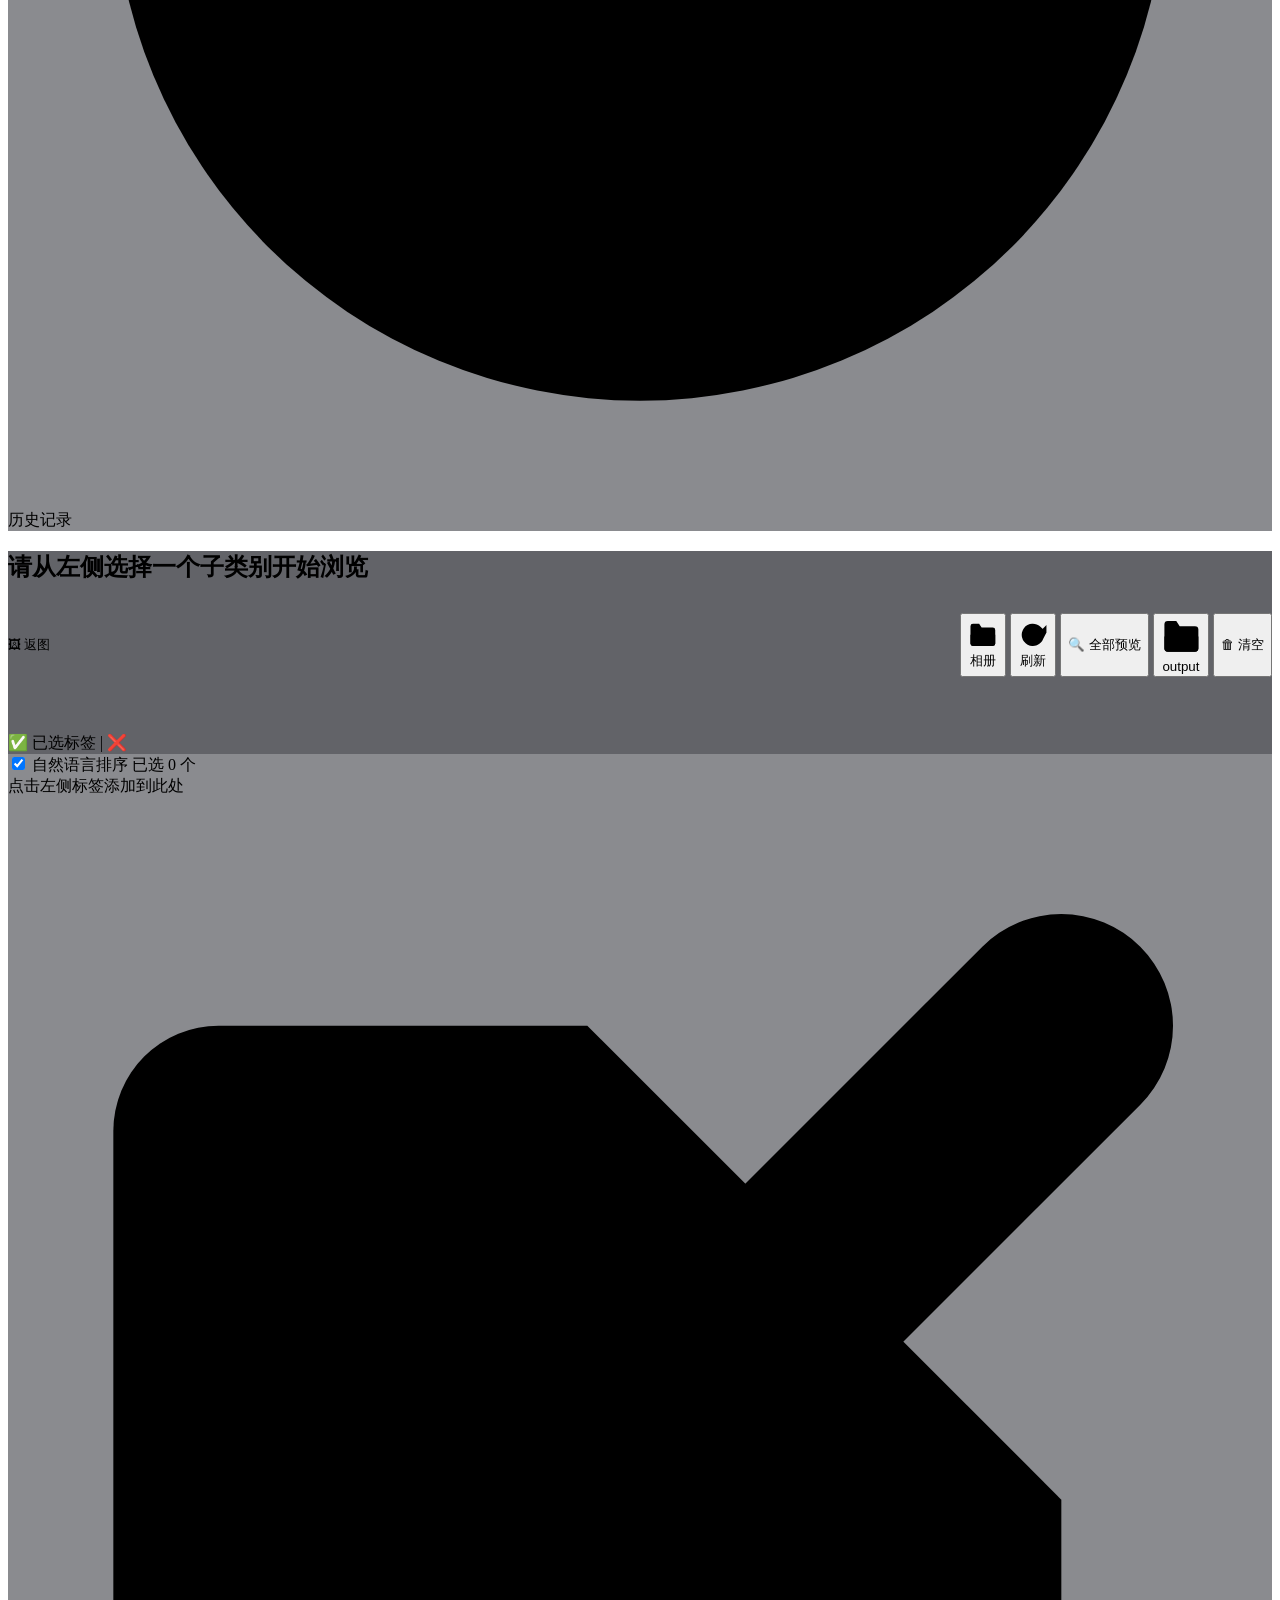
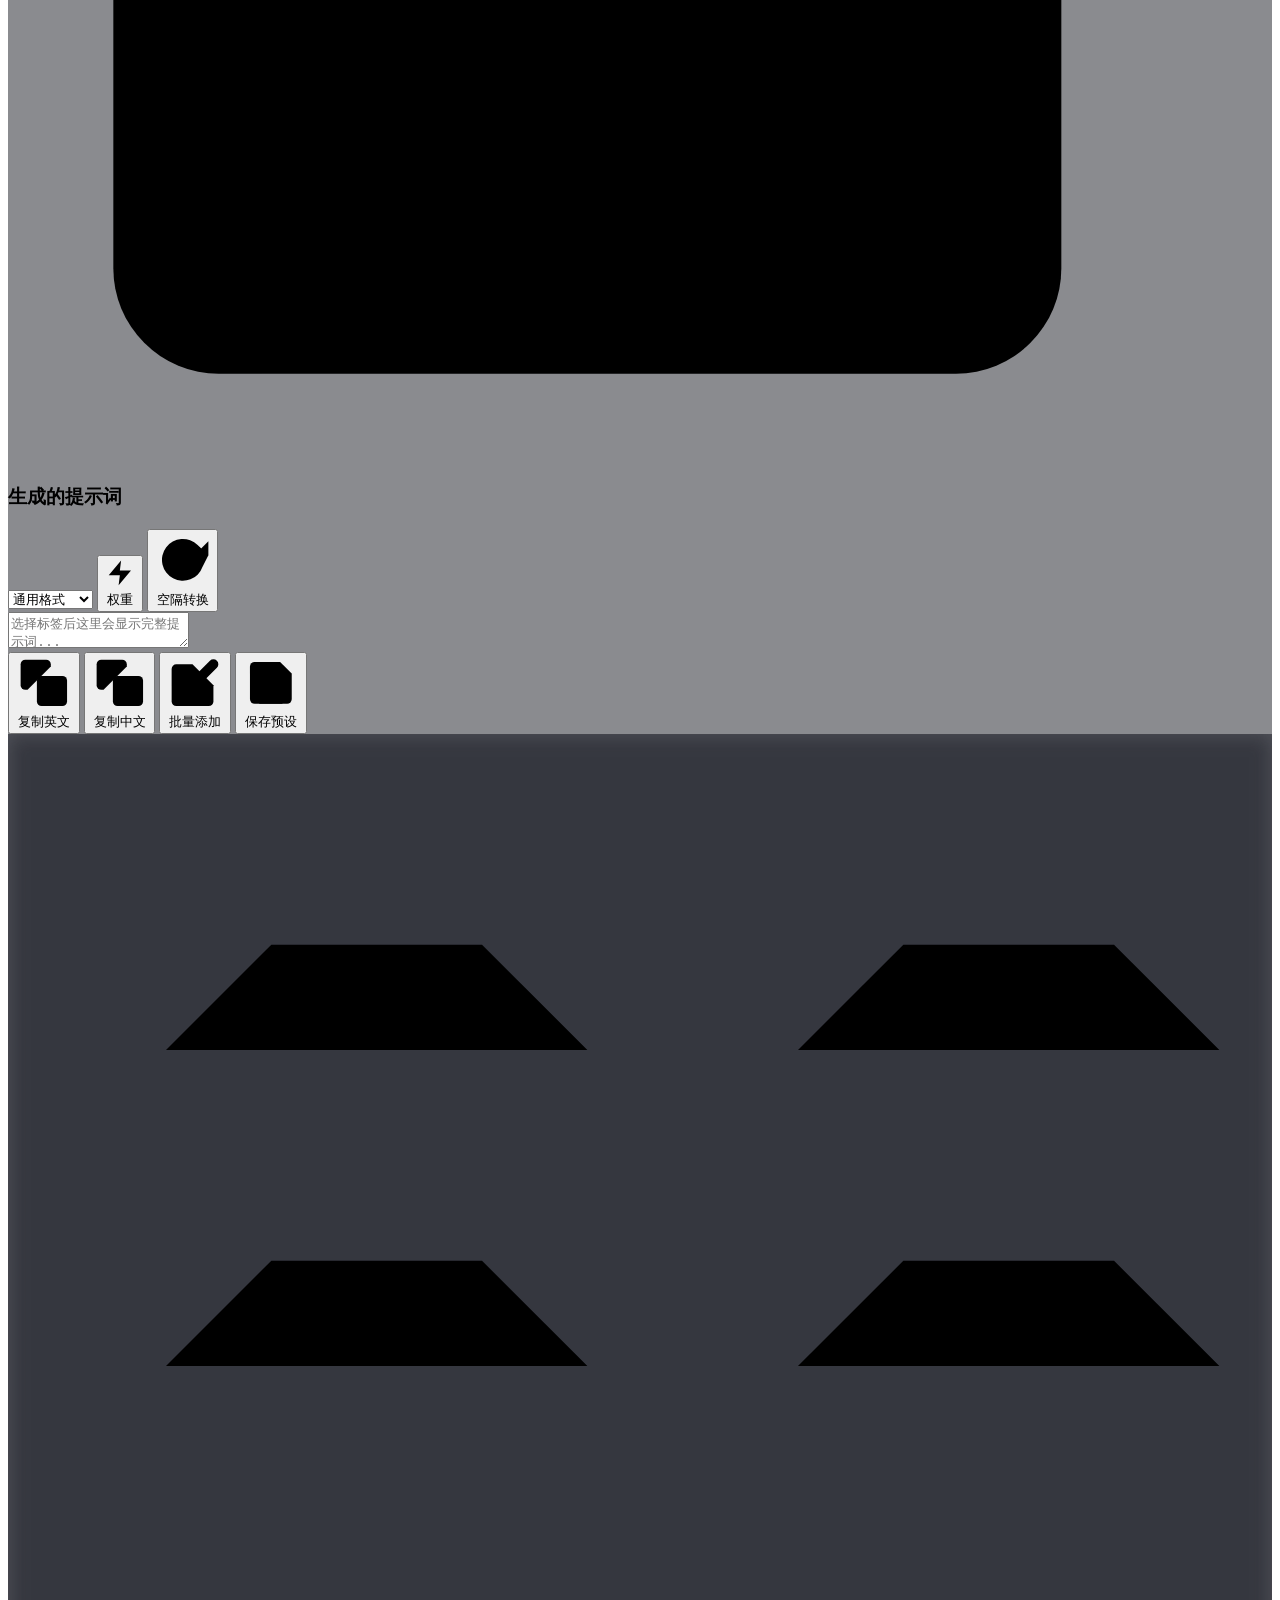
==== commit f86d1965: "chore: v1.0.78" ====
--- a/static/index.html
+++ b/static/index.html
@@ -3,7 +3,7 @@
 <head>
 <meta charset="UTF-8">
 <meta name="viewport" content="width=device-width, initial-scale=1.0">
-<title>超级无敌魔导书 v1.0.77 — AI绘画提示词组合器</title>
+<title>超级无敌魔导书 v1.0.78 — AI绘画提示词组合器</title>
 <link rel="icon" href="data:image/svg+xml,<svg xmlns='http://www.w3.org/2000/svg' viewBox='0 0 32 32'><rect width='32' height='32' rx='6' fill='%232d1b4f'/><text y='26' font-size='22'>🪄</text></svg>">
 <link rel="stylesheet" href="/style.css?v=43">
 <script src="/i18n.js?v=3"></script>
@@ -16,7 +16,7 @@
 
 <header id="toolbar">
   <div class="toolbar-left">
-    <span class="app-title"><span class="svg-icon"><svg viewBox="0 0 24 24" style="width:20px;height:20px;fill:none;stroke:currentColor;stroke-width:2;stroke-linecap:round;stroke-linejoin:round"><polygon points="12 2 15.09 8.26 22 9.27 17 14.14 18.18 21.02 12 17.77 5.82 21.02 7 14.14 2 9.27 8.91 8.26 12 2"/></svg></span> 超级无敌魔导书 <span style="font-size:10px;opacity:0.6">v1.0.77</span></span>
+    <span class="app-title"><span class="svg-icon"><svg viewBox="0 0 24 24" style="width:20px;height:20px;fill:none;stroke:currentColor;stroke-width:2;stroke-linecap:round;stroke-linejoin:round"><polygon points="12 2 15.09 8.26 22 9.27 17 14.14 18.18 21.02 12 17.77 5.82 21.02 7 14.14 2 9.27 8.91 8.26 12 2"/></svg></span> 超级无敌魔导书 <span style="font-size:10px;opacity:0.6">v1.0.78</span></span>
     <button id="btn-disclaimer-m" class="tool-btn" title="免责声明" style="display:none"><span class="svg-icon"><svg viewBox="0 0 24 24"><path d="M10.29 3.86L1.82 18a2 2 0 0 0 1.71 3h16.94a2 2 0 0 0 1.71-3L13.71 3.86a2 2 0 0 0-3.42 0z"/><line x1="12" y1="9" x2="12" y2="13"/><line x1="12" y1="17" x2="12.01" y2="17"/></svg></span> 免责声明</button>
     <button id="btn-comfyui-help" class="tool-btn" title="ComfyUI使用说明 & 玩法指南" style="margin-left:8px;font-size:11px;padding:3px 10px"><span class="svg-icon"><svg viewBox="0 0 24 24"><circle cx="12" cy="12" r="10"/><path d="M9.09 9a3 3 0 0 1 5.83 1c0 2-3 3-3 3"/><line x1="12" y1="17" x2="12.01" y2="17"/></svg></span> 使用说明</button>
     <button id="btn-lang-switch" class="tool-btn" title="Switch Language" style="font-size:10px;padding:3px 8px" onclick="i18nSwitch()">English</button>
@@ -181,7 +181,7 @@
       <!-- 右：返图缩略图（填充剩余空间） -->
       <div id="comfyui-gallery" style="flex:1;display:flex;flex-direction:column;overflow:hidden;min-width:0">
         <div id="comfyui-gallery-toolbar" style="display:flex;justify-content:space-between;align-items:center;margin-bottom:6px;gap:4px;flex-wrap:wrap">
-          <span style="font-size:13px;color:var(--accent)">🖼 返图 <span id="gallery-count" style="font-size:11px;color:var(--text-muted);font-weight:normal"></span></span>
+          <span style="font-size:13px;color:var(--accent)">🖼 返图 <span id="gallery-count" style="font-size:11px;color:var(--text-muted);font-weight:normal"></span> <span id="gallery-album-count" style="font-size:11px;color:var(--warning);font-weight:normal;display:none"></span></span>
           <div style="display:flex;gap:4px;flex-wrap:wrap">
             <button id="btn-gallery-album" class="mini-btn" title="管理相册"><span class="svg-icon"><svg viewBox="0 0 24 24"><path d="M22 19a2 2 0 0 1-2 2H4a2 2 0 0 1-2-2V5a2 2 0 0 1 2-2h5l2 3h9a2 2 0 0 1 2 2z"/><path d="M22 12v7a2 2 0 0 1-2 2H4a2 2 0 0 1-2-2v-7"/></svg></span> 相册</button>
             <button id="btn-gallery-refresh" class="mini-btn" title="刷新返图显示"><span class="svg-icon"><svg viewBox="0 0 24 24"><polyline points="23 4 23 10 17 10"/><path d="M20.49 15a9 9 0 1 1-2.12-9.36L23 10"/></svg></span> 刷新</button>
@@ -342,9 +342,6 @@
         <button id="btn-comfyui-conn" class="tool-btn" title="设置ComfyUI地址和端口" style="font-size:11px;padding:3px 8px"><span class="svg-icon"><svg viewBox="0 0 24 24"><circle cx="12" cy="12" r="10"/><circle cx="12" cy="12" r="4"/><line x1="21.17" y1="8" x2="12" y2="8"/><line x1="3.95" y1="6.06" x2="8.54" y2="14"/><line x1="10.88" y1="21.94" x2="15.46" y2="14"/></svg></span> 端口</button>
         <button id="btn-comfyui-models" class="mini-btn" title="选择模型和LoRA" style="font-size:11px"><span class="svg-icon"><svg viewBox="0 0 24 24"><polygon points="12 2 2 7 12 12 22 7 12 2"/><polyline points="2 17 12 22 22 17"/><polyline points="2 12 12 17 22 12"/></svg></span> 模型</button>
         <button id="btn-comfyui-free" class="mini-btn" title="卸载模型并释放显存" style="font-size:11px">🧹 卸载模型</button>
-        <label style="display:flex;align-items:center;gap:3px;font-size:10px;color:var(--text-muted);cursor:pointer;margin-left:auto">
-          <input type="checkbox" id="comfyui-sound" checked> 🔊
-        </label>
       </div>
       <div style="padding:0 12px 6px;display:flex;gap:6px;align-items:center;font-size:10px;color:var(--text-muted)">
         <span>宽</span><input type="number" id="comfyui-width" value="512" min="64" max="8192" style="width:60px;padding:2px 4px;border:1px solid var(--border);border-radius:3px;background:var(--bg-tertiary);color:var(--text-primary);font-size:11px;text-align:center;outline:none">
@@ -352,7 +349,10 @@
         <span>张</span><input type="number" id="comfyui-count" value="1" min="1" max="9999" title="生图张数(普通/随机共用)" style="width:44px;padding:2px 4px;border:1px solid var(--border);border-radius:3px;background:var(--bg-tertiary);color:var(--text-primary);font-size:11px;text-align:center;outline:none">
         <button id="btn-comfyui-size" class="mini-btn" title="从工作流读取尺寸"><span class="svg-icon"><svg viewBox="0 0 24 24"><path d="M3 12h18"/><path d="M3 12l2-2h4l2 2h4l2-2h4l2 2"/><path d="M3 6h18"/><path d="M3 6l2-2h4l2 2h4l2-2h4l2 2"/><path d="M3 18h18"/><path d="M3 18l2 2h4l2-2h4l2 2h4l2-2"/></svg></span></button>
         <label style="display:flex;align-items:center;gap:3px;font-size:10px;color:var(--text-muted);cursor:pointer;margin-left:4px">
-          <input type="checkbox" id="comfyui-rand-seed" checked> 🎲 随机种子
+          <input type="checkbox" id="comfyui-rand-seed" checked title="勾选后每次生图使用随机种子，取消则使用工作流默认种子"> 🎲 随机种子
+        </label>
+        <label style="display:flex;align-items:center;gap:3px;font-size:10px;color:var(--text-muted);cursor:pointer" title="生图完成后播放提示音">
+          <input type="checkbox" id="comfyui-sound" checked> 🔊
         </label>
       </div>
       <div style="padding:0 12px 6px;display:flex;gap:6px;align-items:center;font-size:10px;color:var(--text-muted)">
@@ -1011,11 +1011,30 @@
 </div>
 
 <div id="modal-bind-path" class="modal" style="display:none">
-  <div class="modal-content" style="max-width:500px">
-    <h3 style="margin:0 0 10px"><span class="svg-icon"><svg viewBox="0 0 24 24"><path d="M22 19a2 2 0 0 1-2 2H4a2 2 0 0 1-2-2V5a2 2 0 0 1 2-2h5l2 3h9a2 2 0 0 1 2 2z"/><path d="M22 12v7a2 2 0 0 1-2 2H4a2 2 0 0 1-2-2v-7"/></svg></span> 绑定 ComfyUI Output</h3>
-    <input id="bind-path-1" placeholder="路径1: D:\ComfyUI\output" style="width:100%;padding:8px;border:1px solid var(--border);border-radius:4px;background:var(--bg-primary);color:var(--text-primary);font-size:12px;outline:none;font-family:monospace;margin-bottom:8px;box-sizing:border-box">
-    <input id="bind-path-2" placeholder="路径2(可选)" style="width:100%;padding:8px;border:1px solid var(--border);border-radius:4px;background:var(--bg-primary);color:var(--text-primary);font-size:12px;outline:none;font-family:monospace;margin-bottom:12px;box-sizing:border-box">
-    <div class="modal-actions"><button id="btn-bind-scan" class="action-btn primary" style="font-size:11px">🔍 扫描加载</button><button id="btn-bind-close" class="action-btn" style="font-size:11px">关闭</button></div>
+  <div class="modal-content" style="max-width:820px;height:80vh;display:flex;flex-direction:column;padding:10px 14px">
+    <div style="display:flex;justify-content:space-between;align-items:center;margin-bottom:8px;flex-shrink:0">
+      <h3 style="margin:0;font-size:14px"><span class="svg-icon"><svg viewBox="0 0 24 24"><path d="M22 19a2 2 0 0 1-2 2H4a2 2 0 0 1-2-2V5a2 2 0 0 1 2-2h5l2 3h9a2 2 0 0 1 2 2z"/><path d="M22 12v7a2 2 0 0 1-2 2H4a2 2 0 0 1-2-2v-7"/></svg></span> ComfyUI Output 文件管理器</h3>
+      <div style="display:flex;gap:6px">
+        <button id="btn-bind-scan" class="action-btn primary" style="font-size:10px;padding:4px 10px">🔄 刷新</button>
+        <button id="btn-bind-close" class="action-btn" style="font-size:10px;padding:4px 10px">关闭</button>
+      </div>
+    </div>
+    <div style="display:flex;gap:8px;margin-bottom:8px;flex-shrink:0">
+      <input id="bind-path-1" placeholder="路径1: D:\ComfyUI\output" style="flex:1;padding:6px 8px;border:1px solid var(--border);border-radius:4px;background:var(--bg-primary);color:var(--text-primary);font-size:11px;outline:none;font-family:monospace">
+      <input id="bind-path-2" placeholder="路径2(可选)" style="flex:1;padding:6px 8px;border:1px solid var(--border);border-radius:4px;background:var(--bg-primary);color:var(--text-primary);font-size:11px;outline:none;font-family:monospace">
+      <input id="bind-file-search" placeholder="🔍 搜索文件名" style="width:160px;padding:6px 8px;border:1px solid var(--border);border-radius:4px;background:var(--bg-primary);color:var(--text-primary);font-size:11px;outline:none">
+    </div>
+    <div style="display:flex;flex:1;overflow:hidden;gap:8px">
+      <div id="fm-tree" style="width:180px;overflow-y:auto;border:1px solid var(--border);border-radius:4px;background:var(--bg-primary);flex-shrink:0;padding:4px"></div>
+      <div id="fm-grid-wrap" style="flex:1;overflow-y:auto;display:flex;flex-wrap:wrap;align-content:flex-start;gap:6px;padding:4px;border:1px solid var(--border);border-radius:4px;background:var(--bg-primary)"></div>
+    </div>
+    <div id="fm-toolbar" style="display:flex;justify-content:space-between;align-items:center;margin-top:6px;flex-shrink:0;gap:6px;font-size:10px;color:var(--text-muted)">
+      <span id="fm-info"></span>
+      <div style="display:flex;gap:6px">
+        <button id="btn-fm-load" class="action-btn" style="font-size:10px;padding:3px 8px">📥 加载选中到返图区</button>
+        <button id="btn-fm-load-all" class="action-btn" style="font-size:10px;padding:3px 8px">📥 加载全部</button>
+      </div>
+    </div>
   </div>
 </div>
 <script>
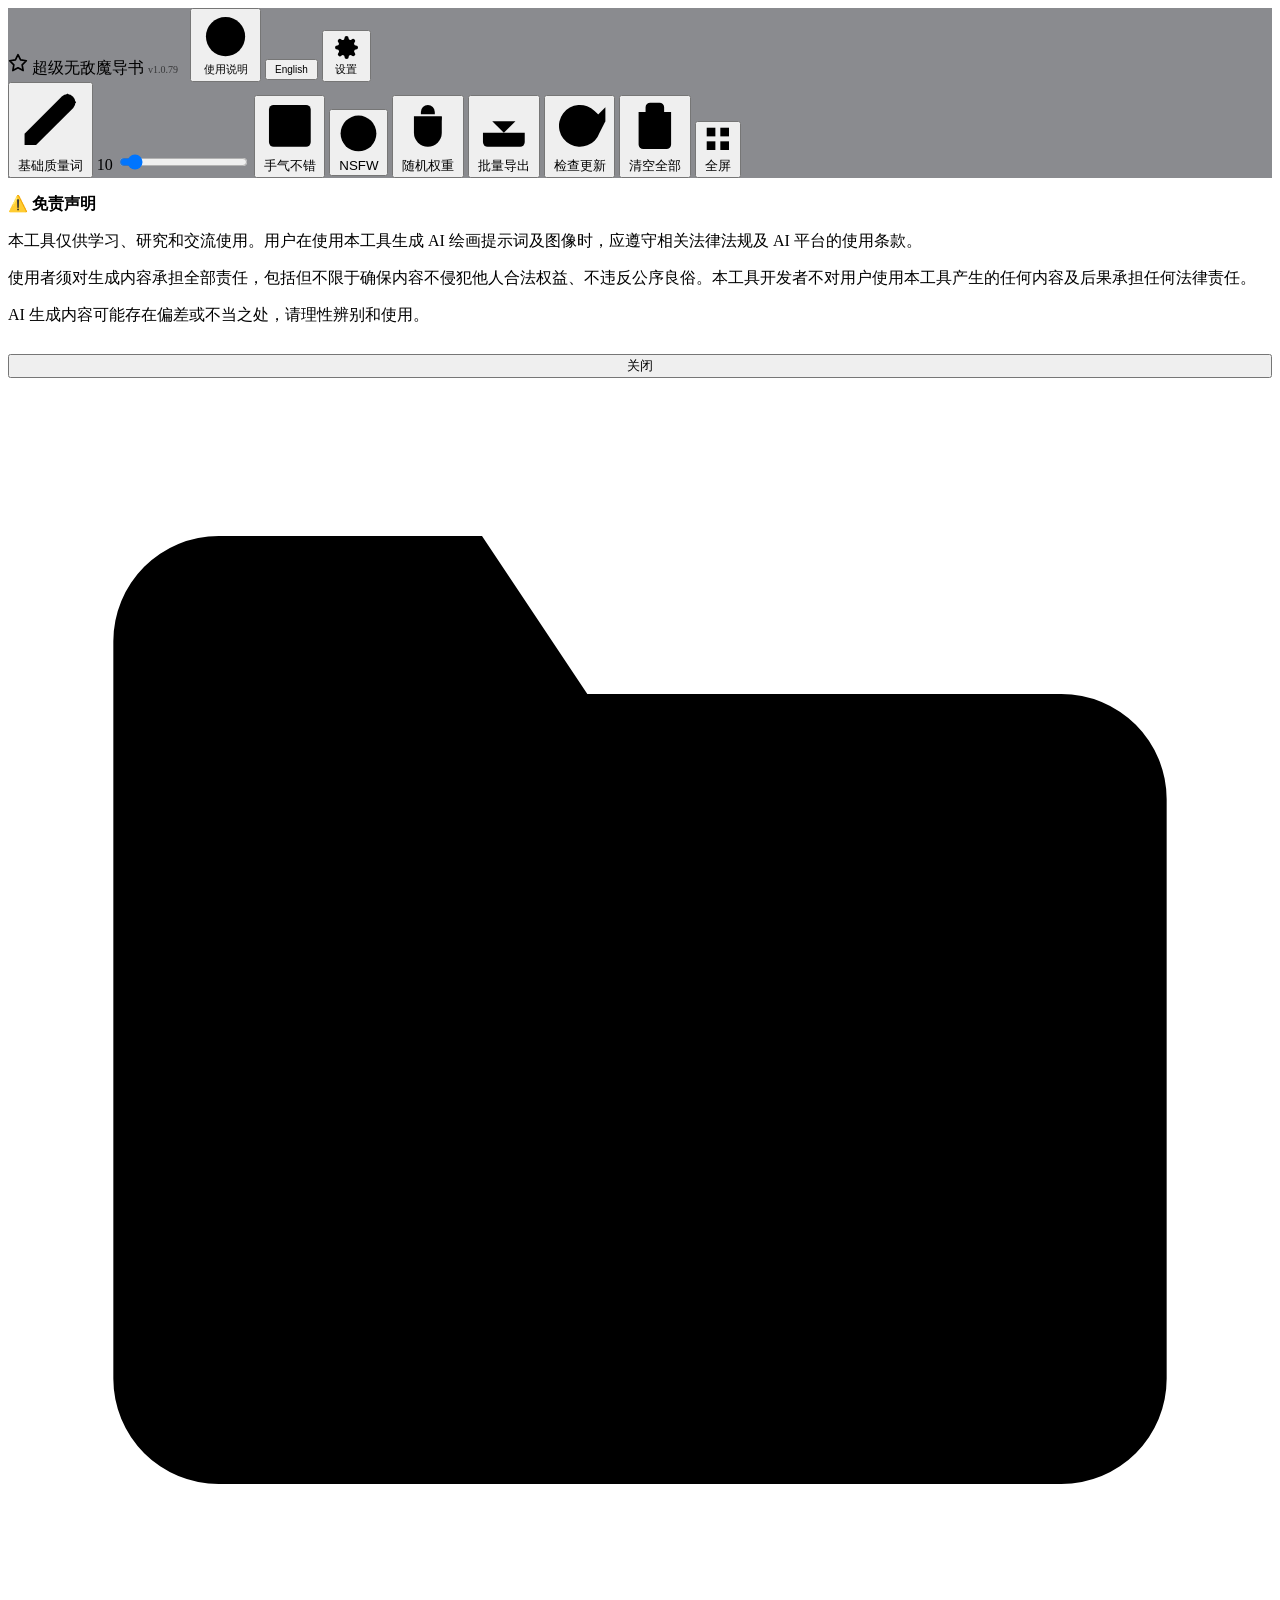
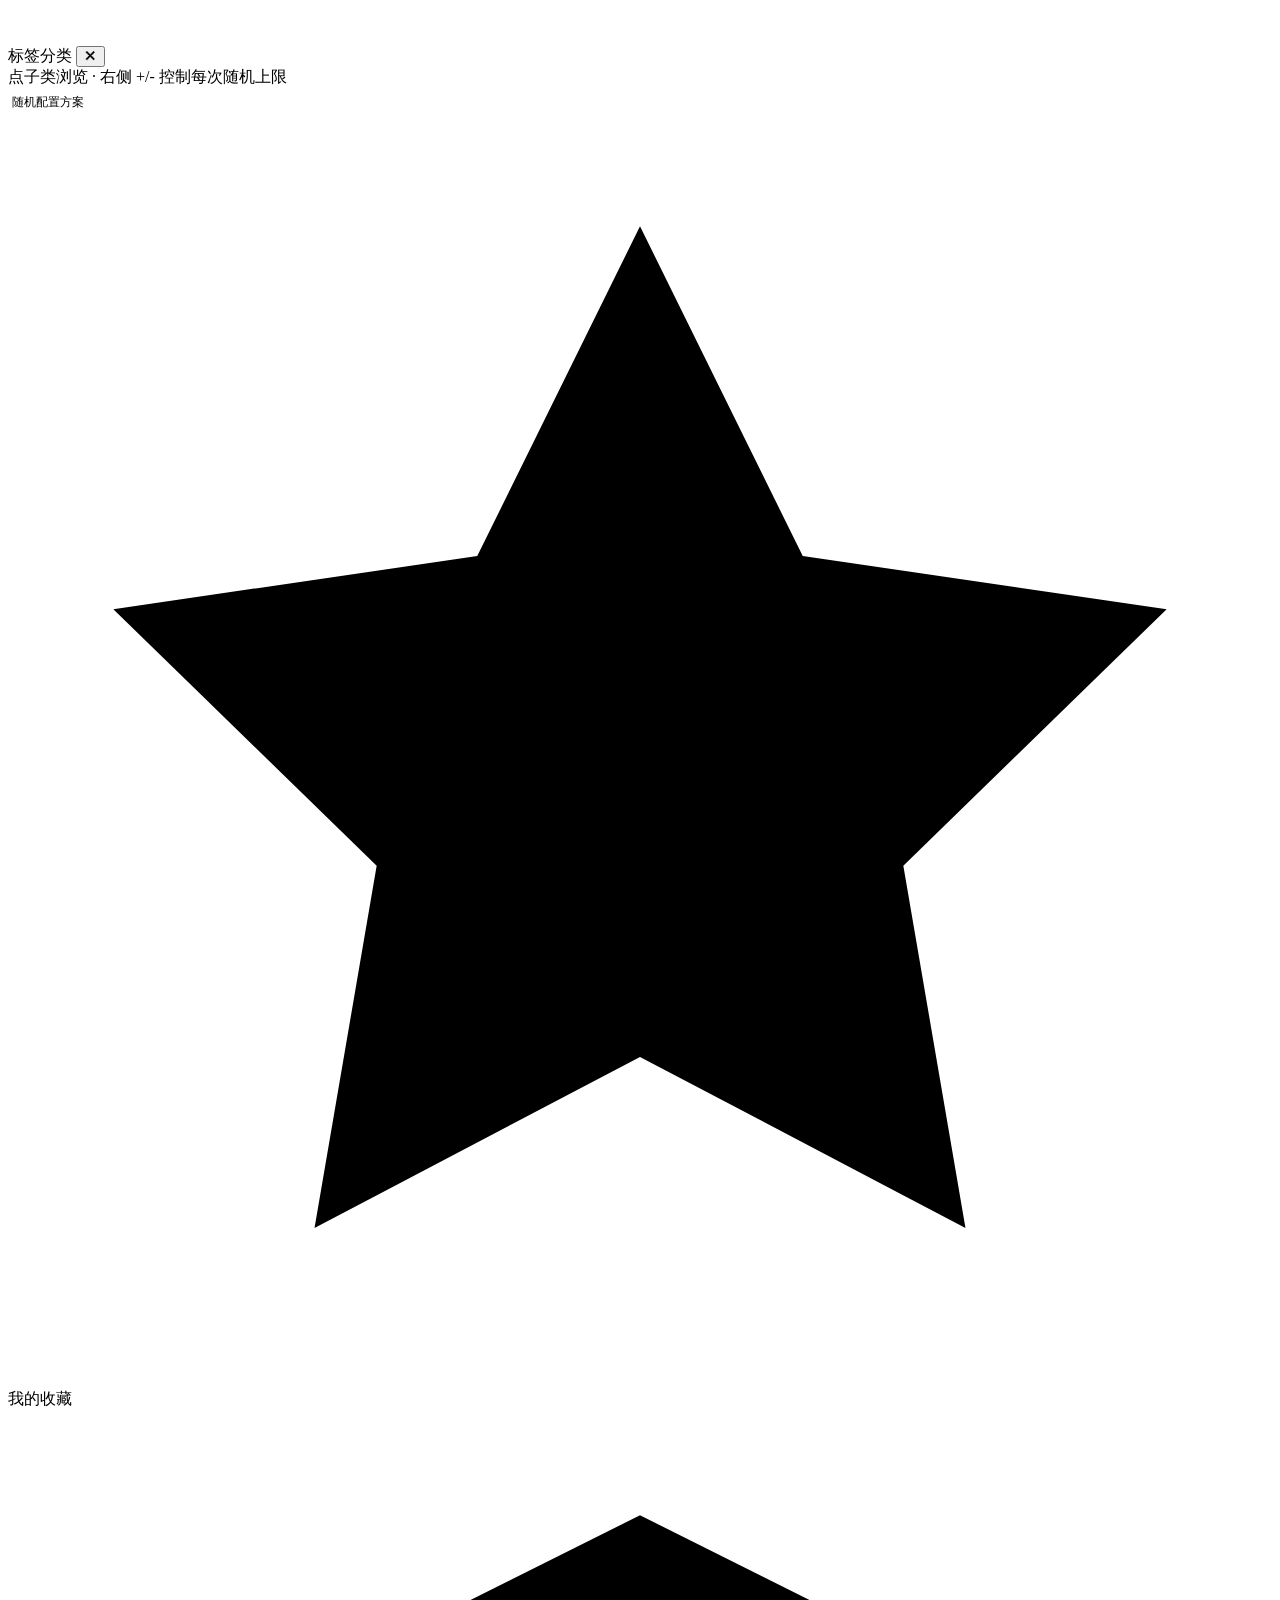
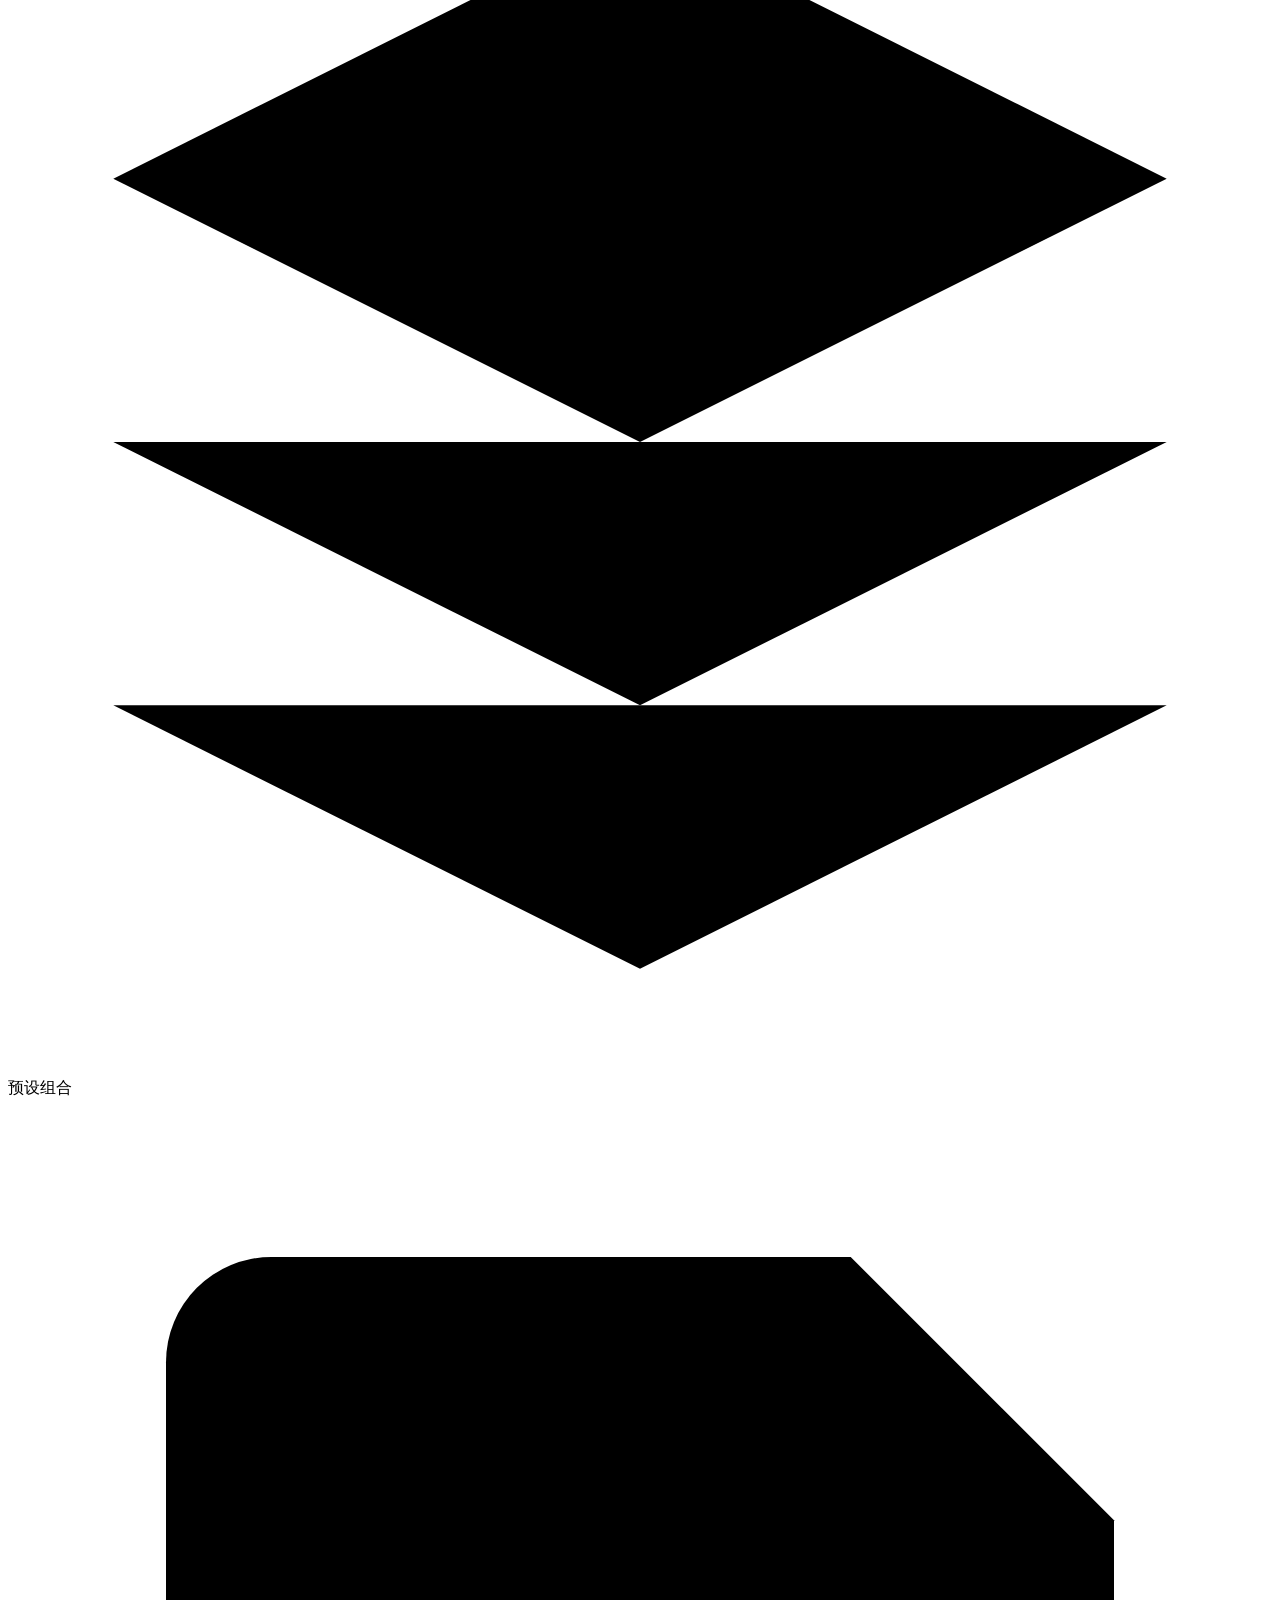
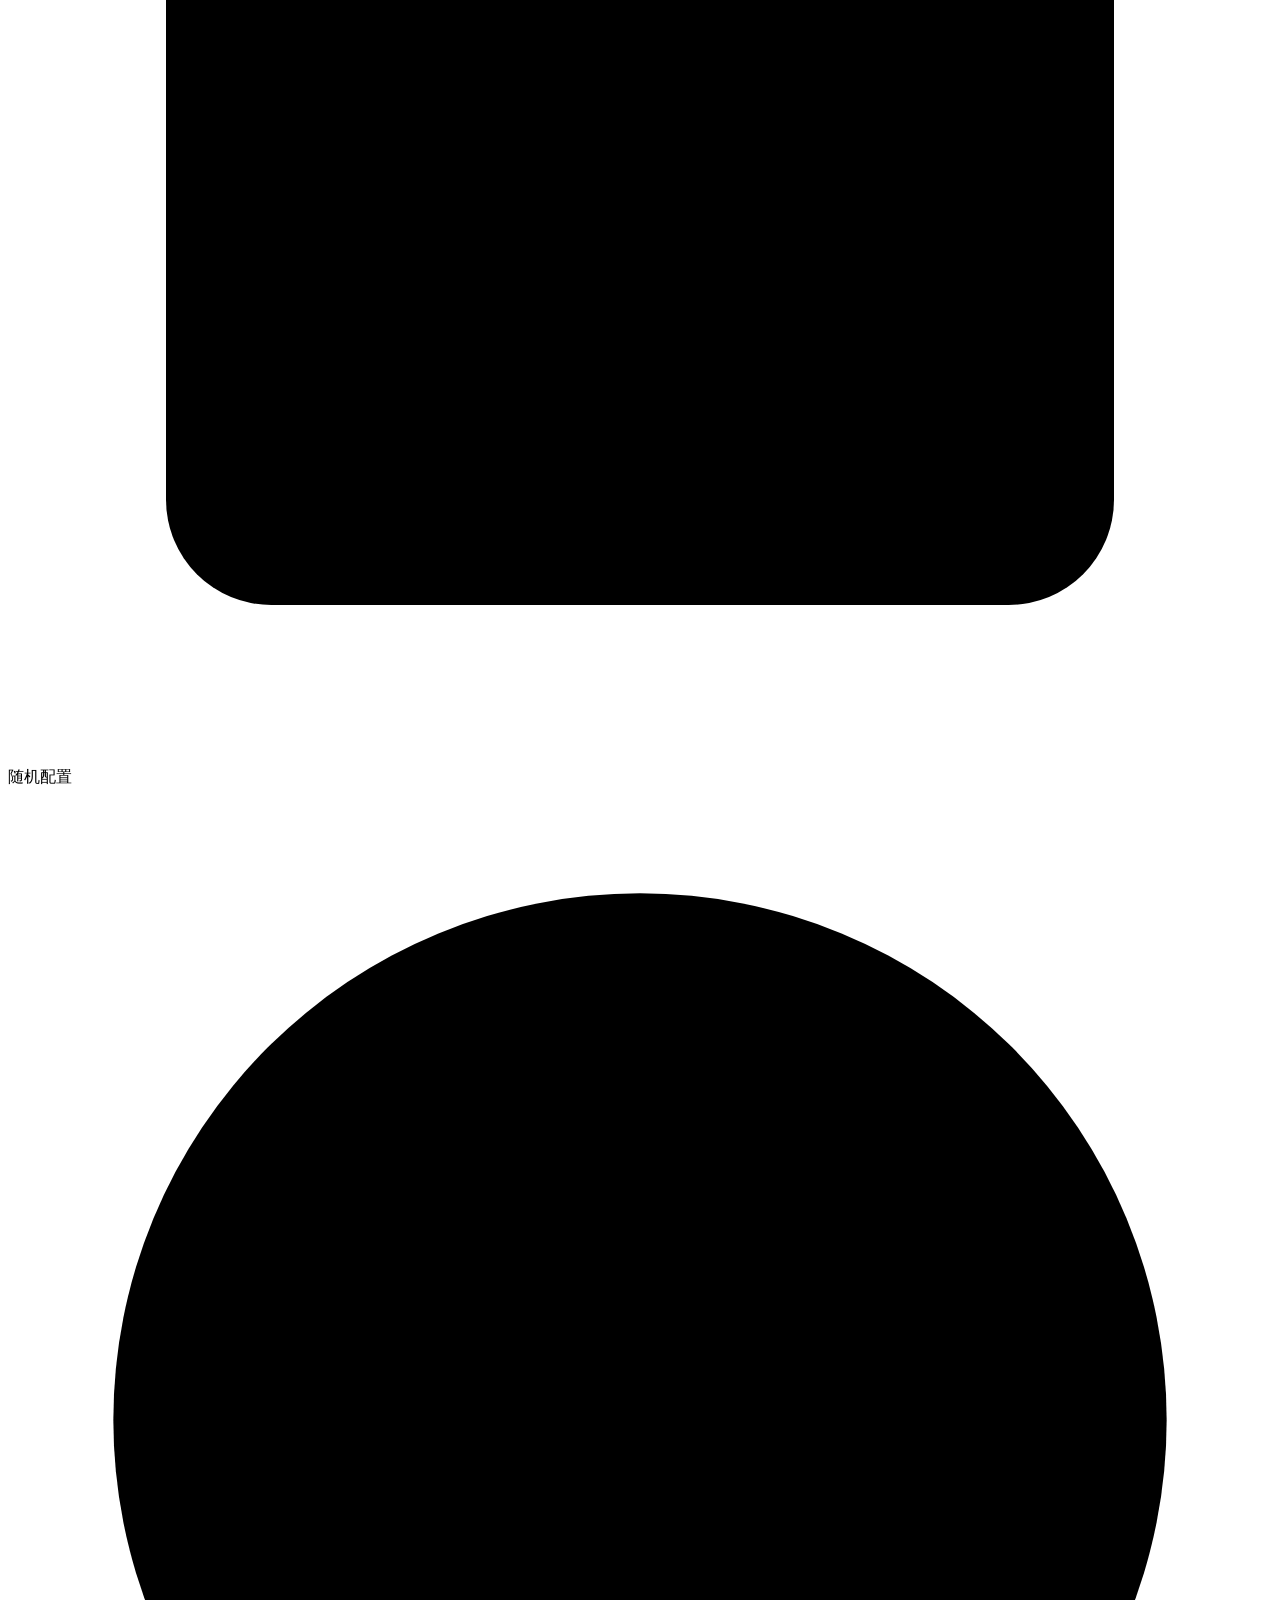
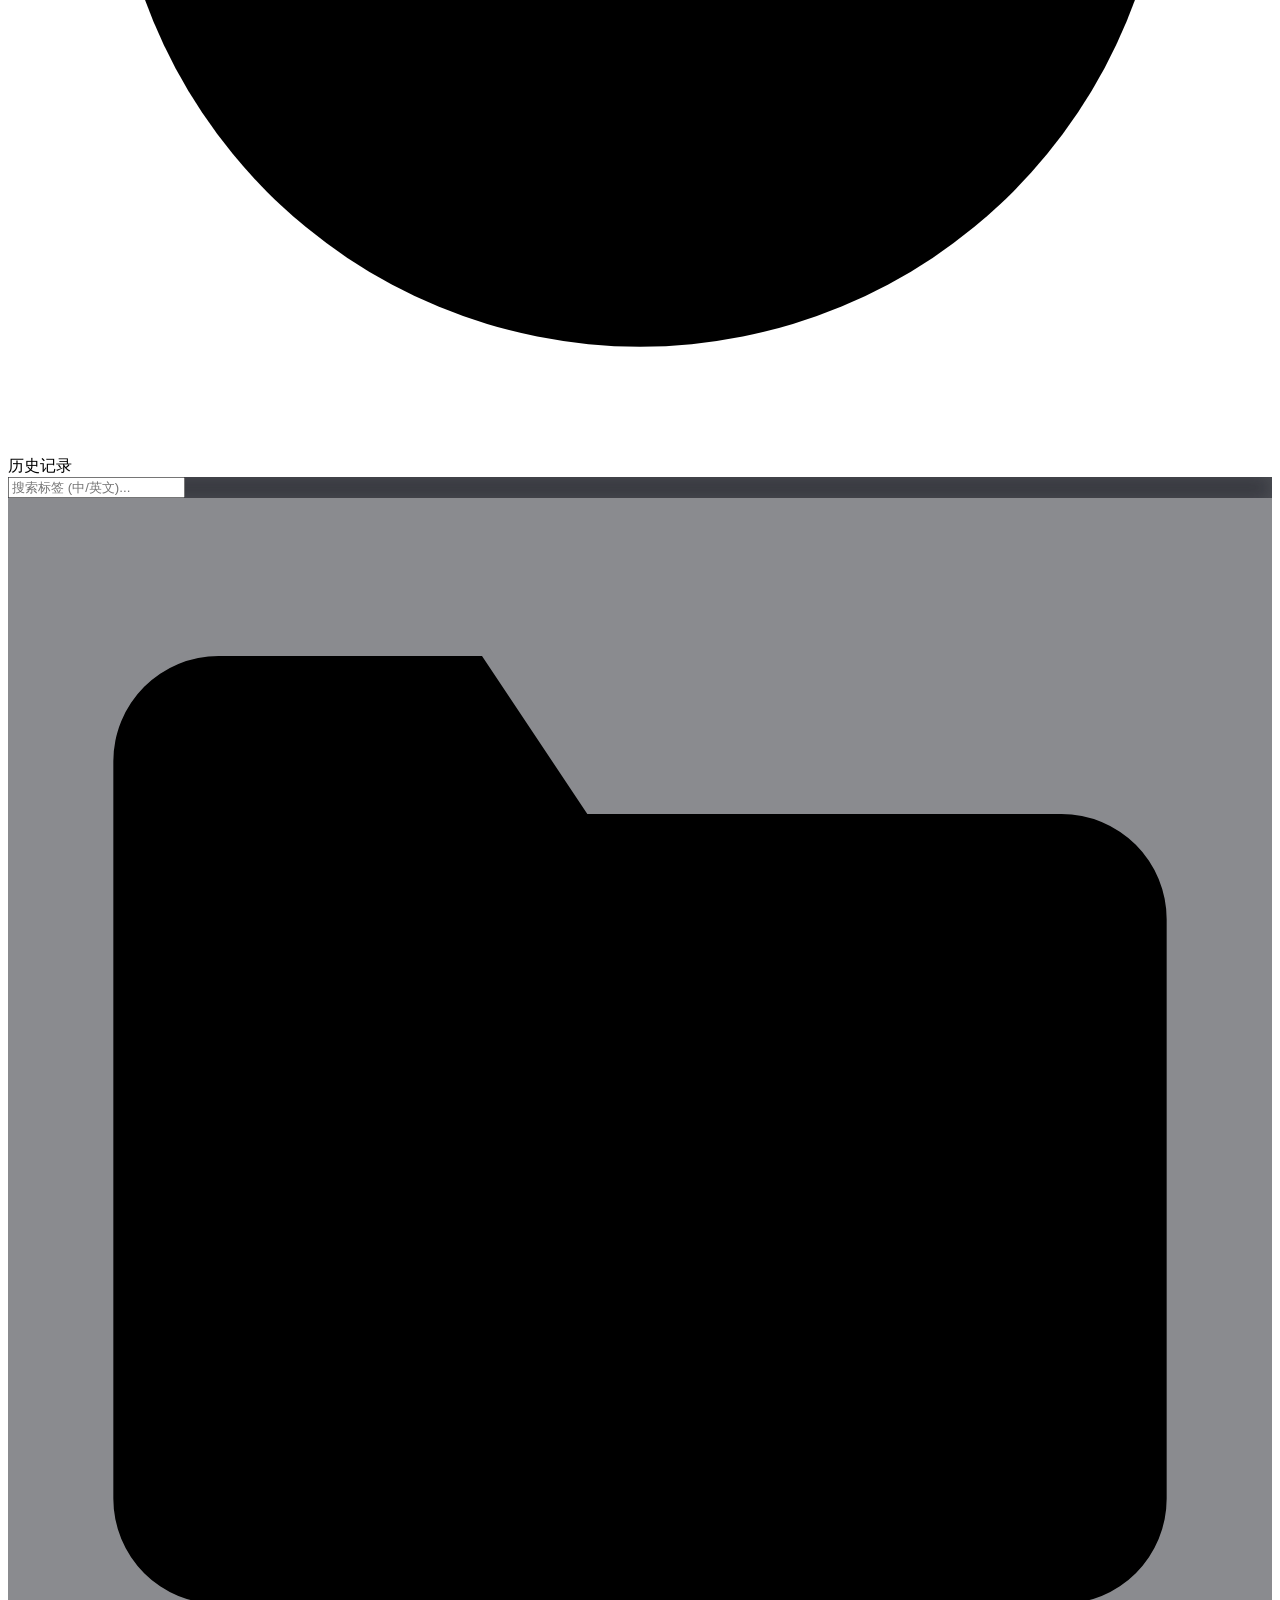
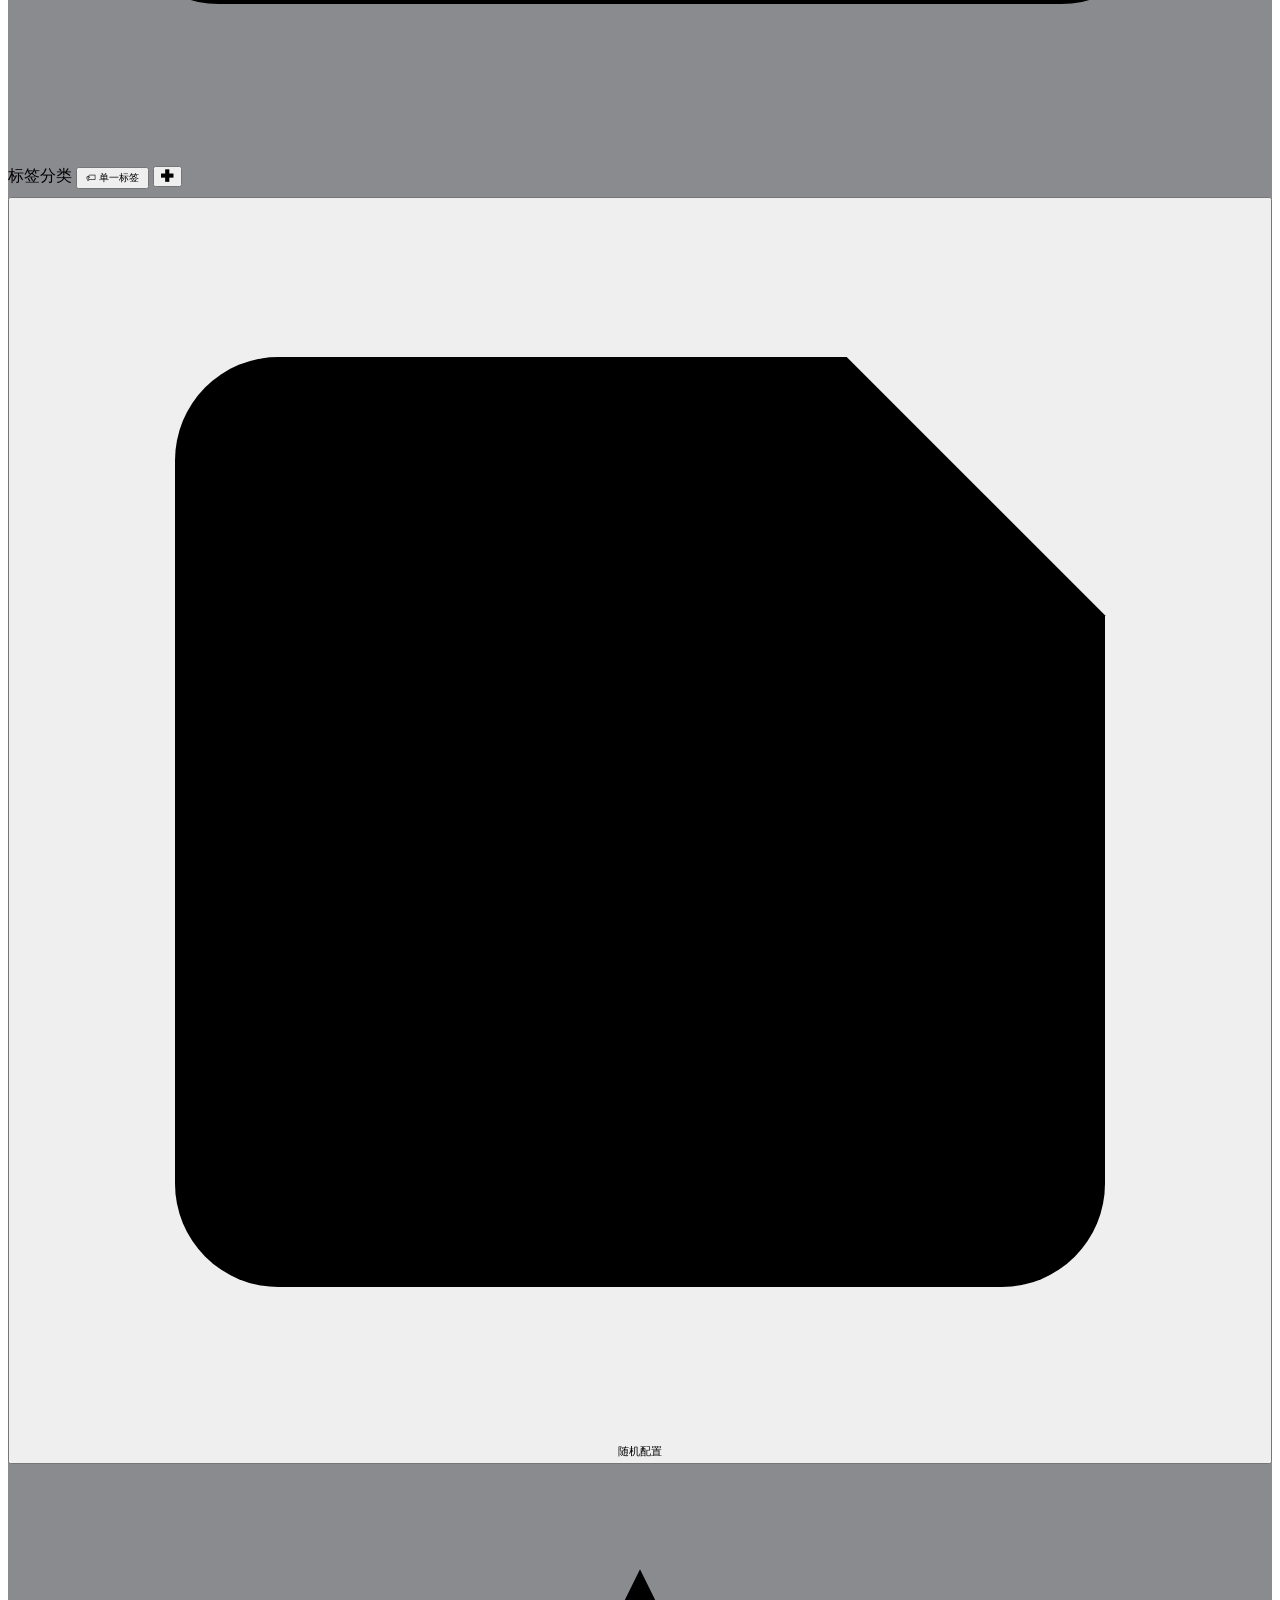
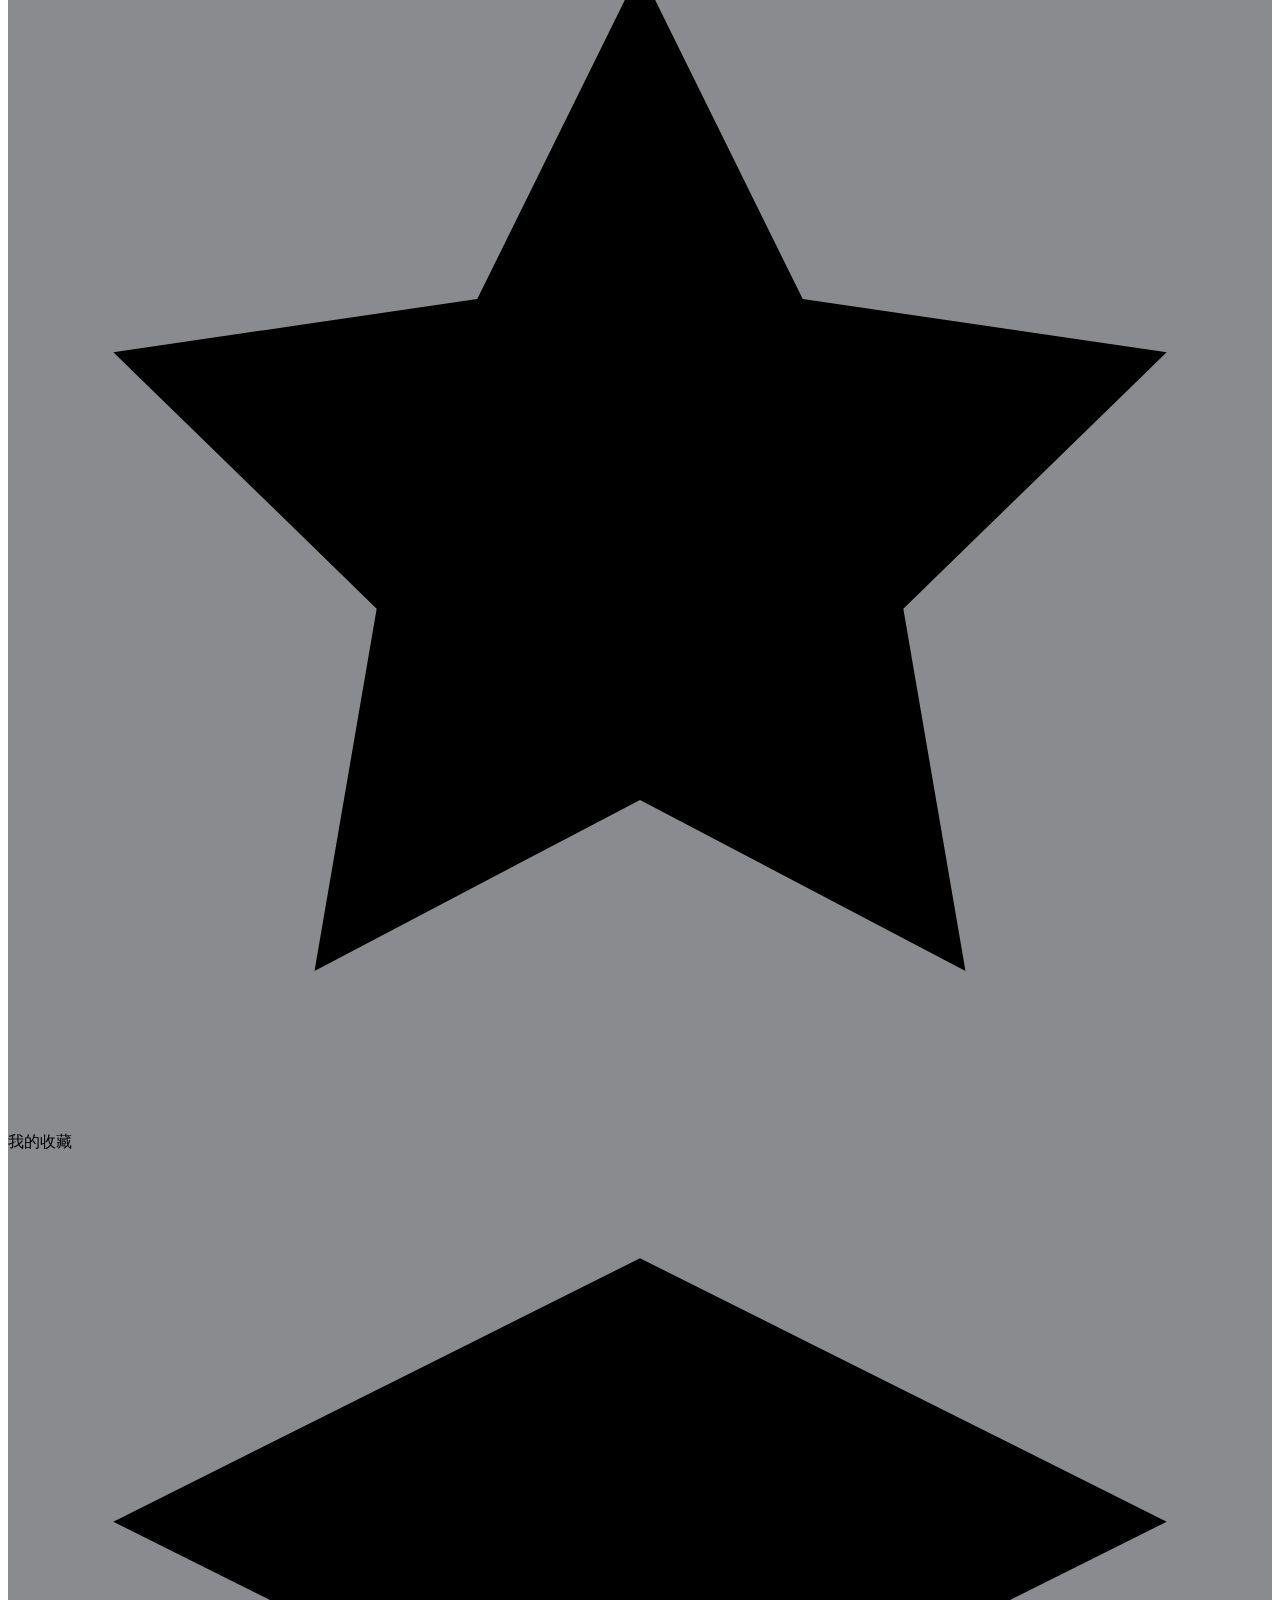
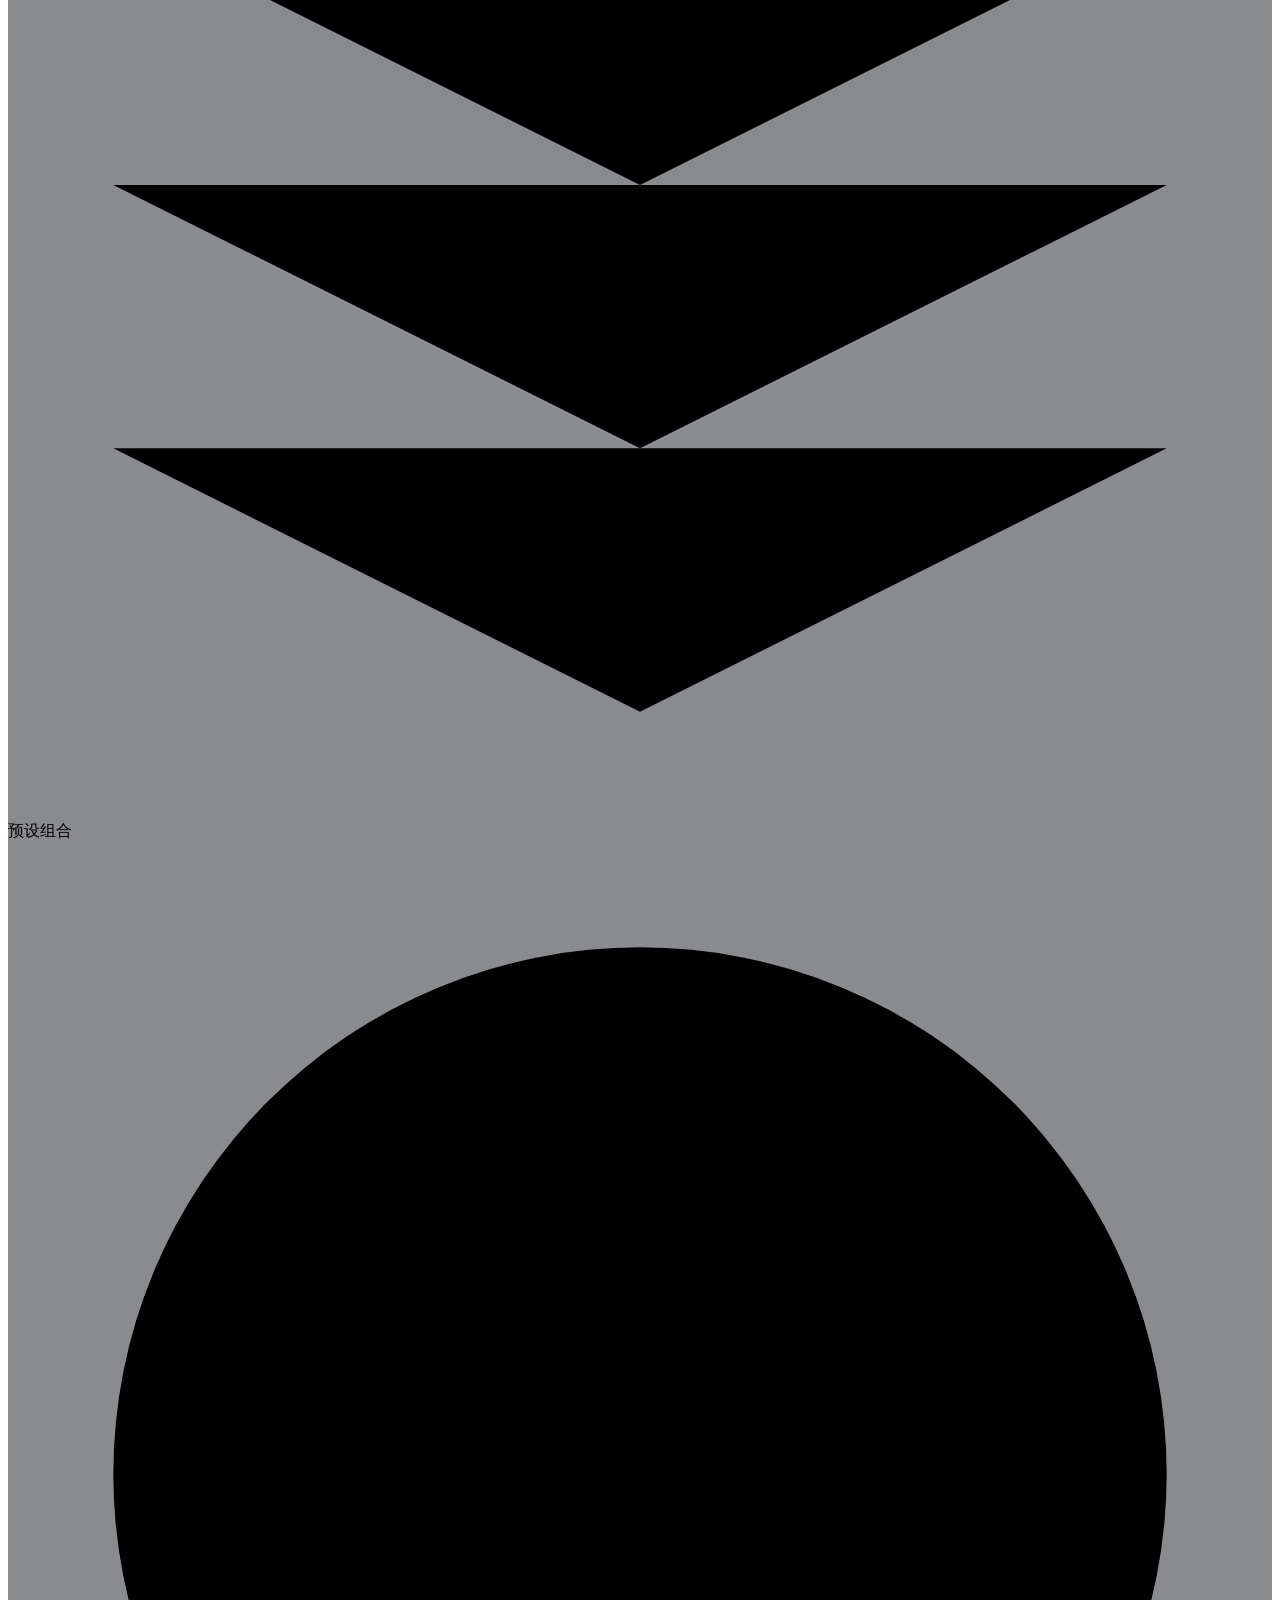
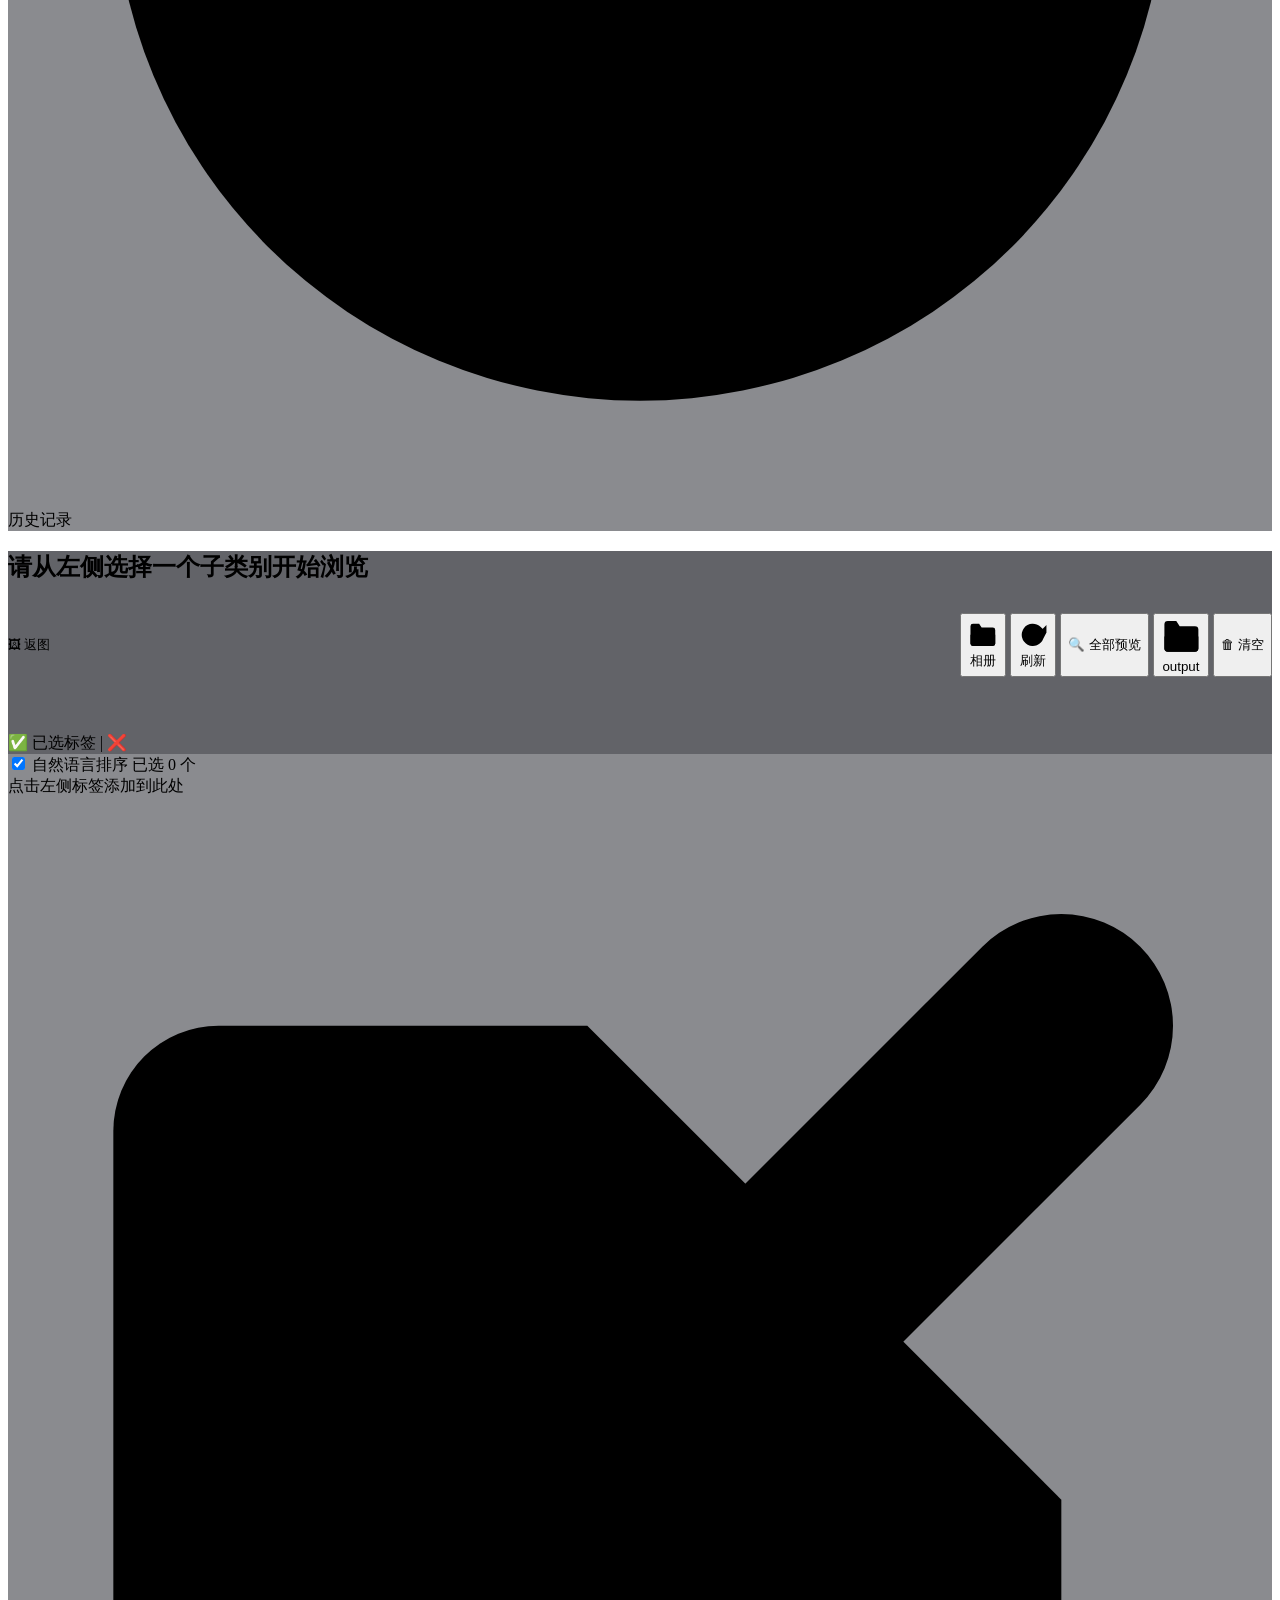
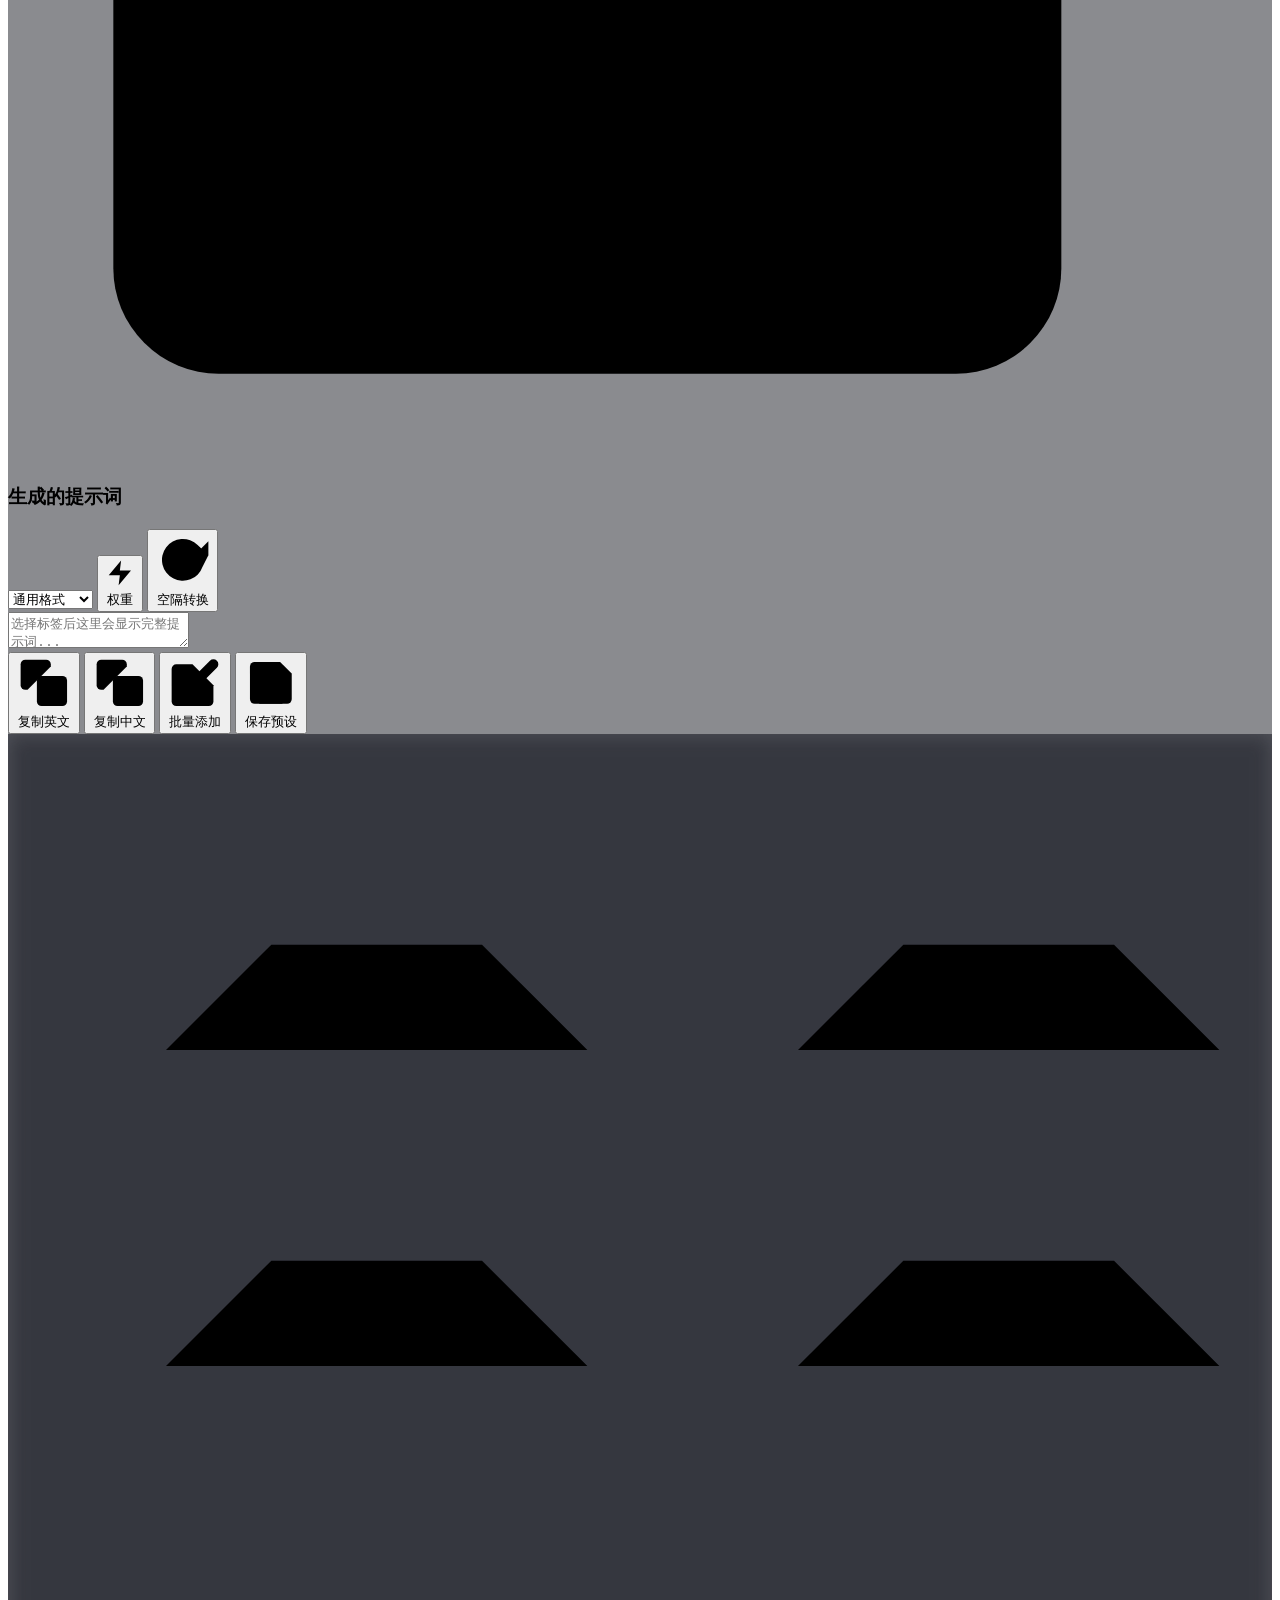
==== commit b6bb262e: "chore: v1.0.79" ====
--- a/static/index.html
+++ b/static/index.html
@@ -3,7 +3,7 @@
 <head>
 <meta charset="UTF-8">
 <meta name="viewport" content="width=device-width, initial-scale=1.0">
-<title>超级无敌魔导书 v1.0.78 — AI绘画提示词组合器</title>
+<title>超级无敌魔导书 v1.0.79 — AI绘画提示词组合器</title>
 <link rel="icon" href="data:image/svg+xml,<svg xmlns='http://www.w3.org/2000/svg' viewBox='0 0 32 32'><rect width='32' height='32' rx='6' fill='%232d1b4f'/><text y='26' font-size='22'>🪄</text></svg>">
 <link rel="stylesheet" href="/style.css?v=43">
 <script src="/i18n.js?v=3"></script>
@@ -16,7 +16,7 @@
 
 <header id="toolbar">
   <div class="toolbar-left">
-    <span class="app-title"><span class="svg-icon"><svg viewBox="0 0 24 24" style="width:20px;height:20px;fill:none;stroke:currentColor;stroke-width:2;stroke-linecap:round;stroke-linejoin:round"><polygon points="12 2 15.09 8.26 22 9.27 17 14.14 18.18 21.02 12 17.77 5.82 21.02 7 14.14 2 9.27 8.91 8.26 12 2"/></svg></span> 超级无敌魔导书 <span style="font-size:10px;opacity:0.6">v1.0.78</span></span>
+    <span class="app-title"><span class="svg-icon"><svg viewBox="0 0 24 24" style="width:20px;height:20px;fill:none;stroke:currentColor;stroke-width:2;stroke-linecap:round;stroke-linejoin:round"><polygon points="12 2 15.09 8.26 22 9.27 17 14.14 18.18 21.02 12 17.77 5.82 21.02 7 14.14 2 9.27 8.91 8.26 12 2"/></svg></span> 超级无敌魔导书 <span style="font-size:10px;opacity:0.6">v1.0.79</span></span>
     <button id="btn-disclaimer-m" class="tool-btn" title="免责声明" style="display:none"><span class="svg-icon"><svg viewBox="0 0 24 24"><path d="M10.29 3.86L1.82 18a2 2 0 0 0 1.71 3h16.94a2 2 0 0 0 1.71-3L13.71 3.86a2 2 0 0 0-3.42 0z"/><line x1="12" y1="9" x2="12" y2="13"/><line x1="12" y1="17" x2="12.01" y2="17"/></svg></span> 免责声明</button>
     <button id="btn-comfyui-help" class="tool-btn" title="ComfyUI使用说明 & 玩法指南" style="margin-left:8px;font-size:11px;padding:3px 10px"><span class="svg-icon"><svg viewBox="0 0 24 24"><circle cx="12" cy="12" r="10"/><path d="M9.09 9a3 3 0 0 1 5.83 1c0 2-3 3-3 3"/><line x1="12" y1="17" x2="12.01" y2="17"/></svg></span> 使用说明</button>
     <button id="btn-lang-switch" class="tool-btn" title="Switch Language" style="font-size:10px;padding:3px 8px" onclick="i18nSwitch()">English</button>
@@ -523,15 +523,17 @@
   </div>
 </div>
 
-<!-- 模态框: 工作流参数设置 -->
+<!-- 模态框: 工作流参数设置（动态节点卡片） -->
 <div id="modal-wf-settings" class="modal" style="display:none">
-  <div class="modal-content" style="max-width:540px">
-    <h3>⚙ 工作流参数设置</h3>
-    <p style="font-size:11px;color:var(--text-muted);margin-bottom:12px" id="wf-settings-wf-name">当前工作流: --</p>
-    <div id="wf-settings-body" style="max-height:450px;overflow-y:auto">
-      <div style="color:var(--text-muted);font-size:12px;text-align:center;padding:20px">请先选择一个工作流</div>
-    </div>
-    <div class="modal-actions">
+  <div class="modal-content" style="max-width:780px;max-height:80vh;display:flex;flex-direction:column;padding:10px 14px">
+    <div style="display:flex;justify-content:space-between;align-items:center;margin-bottom:8px;flex-shrink:0">
+      <h3 style="margin:0;font-size:14px">⚙ 工作流参数</h3>
+      <span style="font-size:11px;color:var(--text-muted)" id="wf-settings-wf-name">--</span>
+    </div>
+    <div id="wf-settings-body" style="flex:1;overflow-y:auto;border:1px solid var(--border);border-radius:6px;padding:8px;background:var(--bg-primary)">
+      <div style="color:var(--text-muted);font-size:12px;text-align:center;padding:30px">请先选择一个工作流</div>
+    </div>
+    <div class="modal-actions" style="margin-top:8px;flex-shrink:0">
       <button id="btn-wf-settings-refresh" class="action-btn" title="重新读取工作流参数"><span class="svg-icon"><svg viewBox="0 0 24 24"><polyline points="23 4 23 10 17 10"/><path d="M20.49 15a9 9 0 1 1-2.12-9.36L23 10"/></svg></span> 刷新</button>
       <button id="btn-wf-settings-apply" class="action-btn primary">✅ 应用并关闭</button>
     </div>
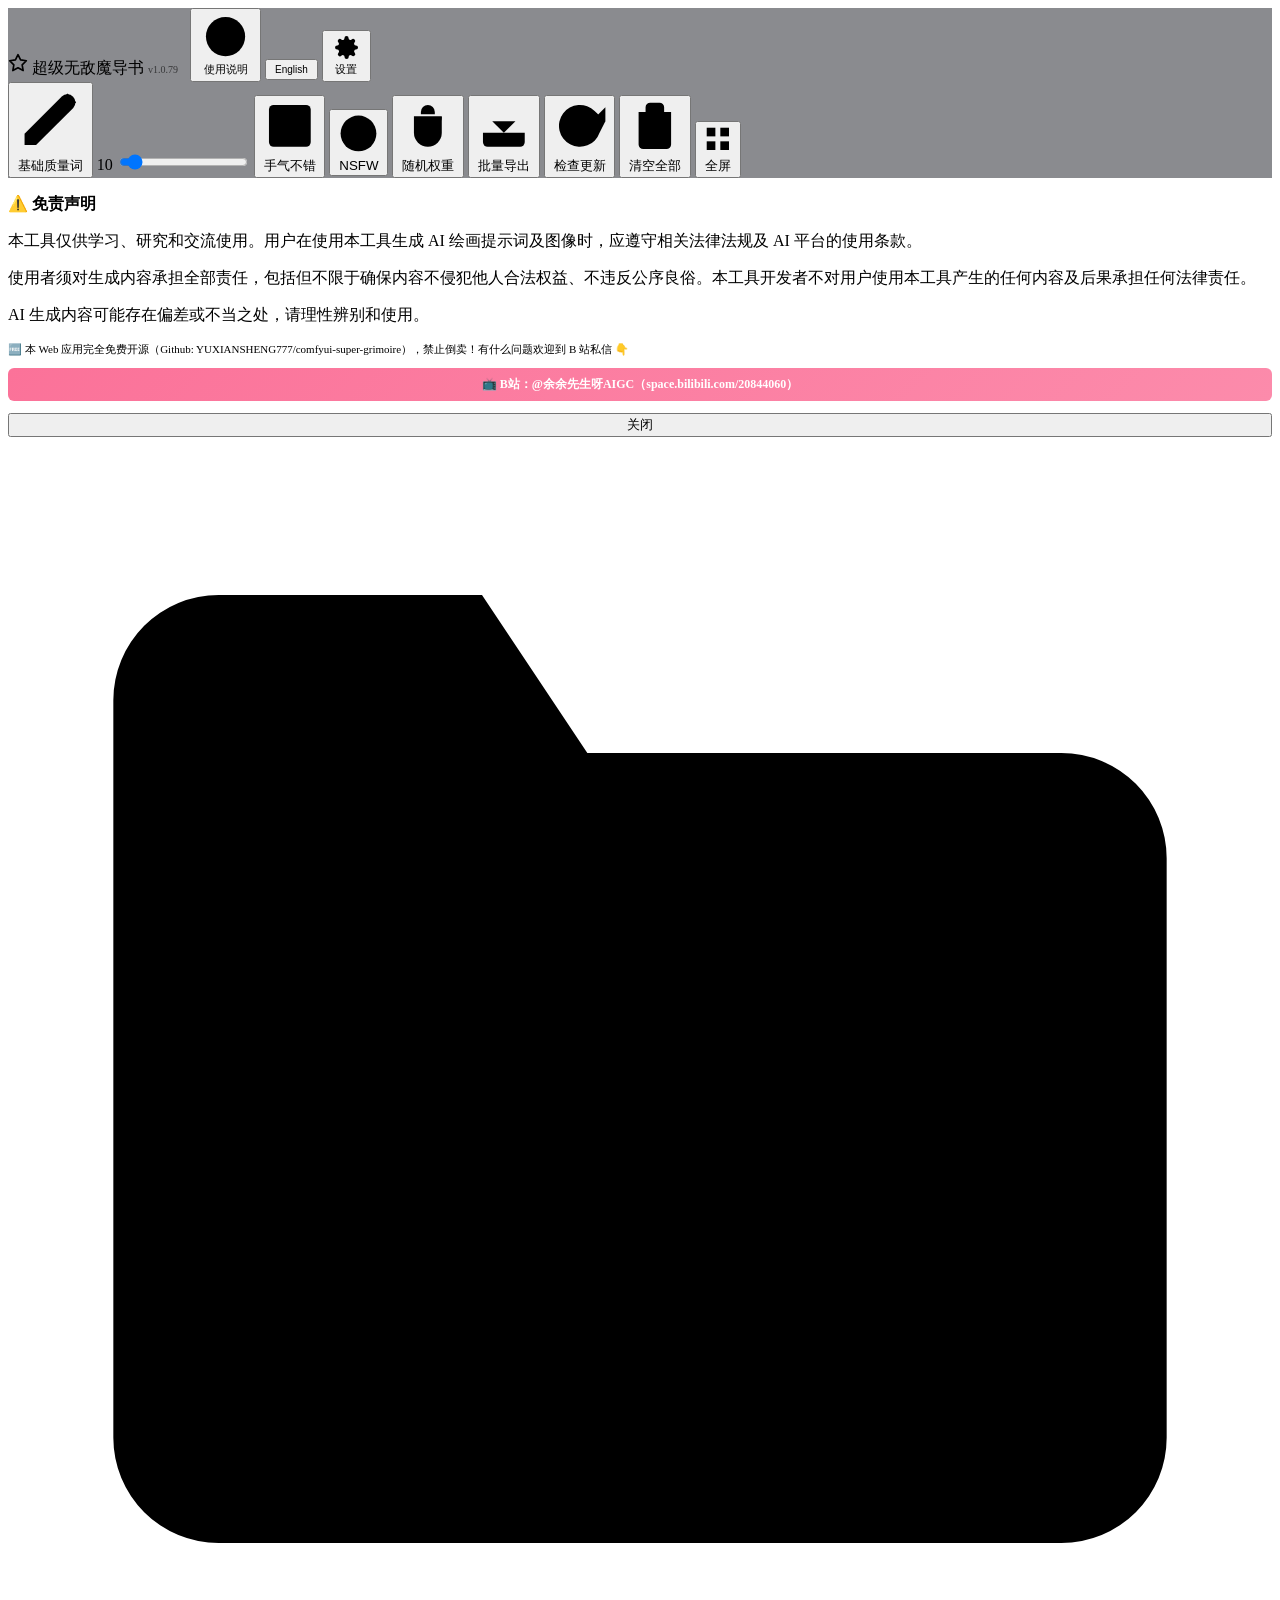
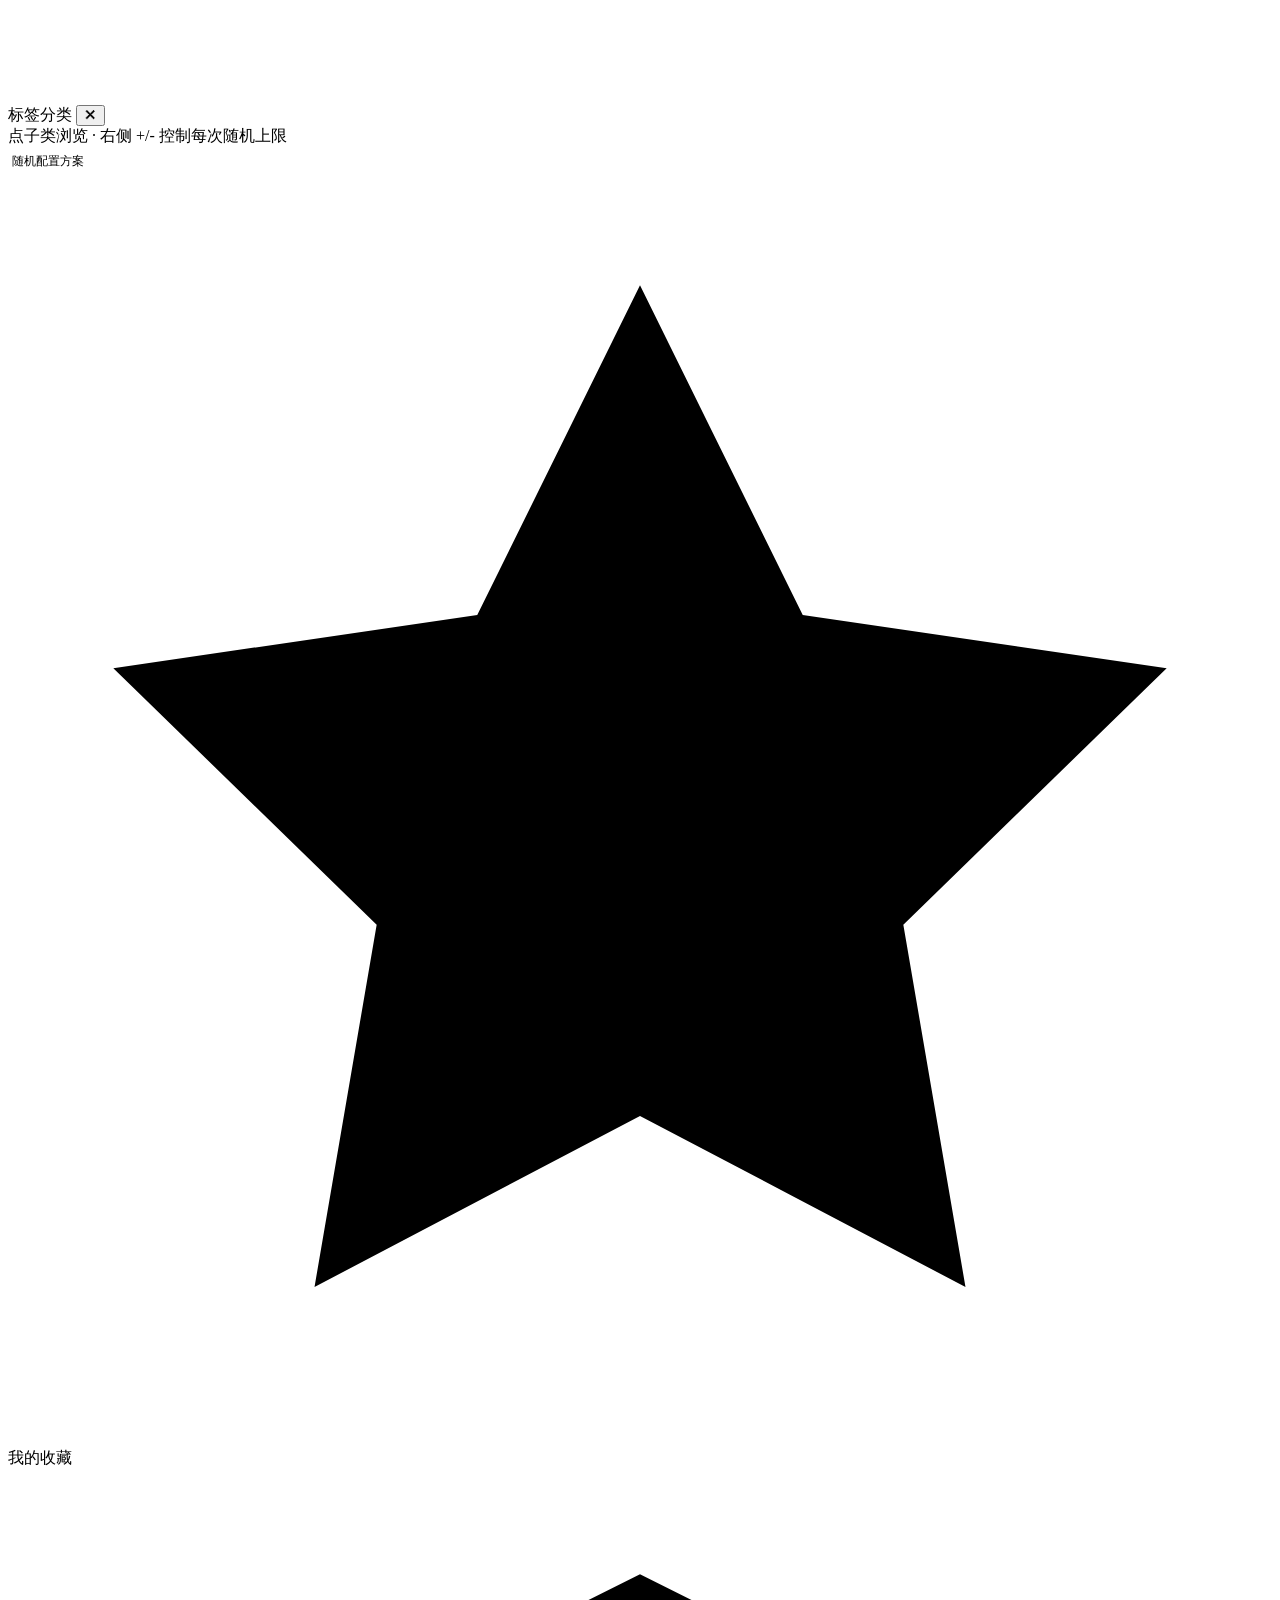
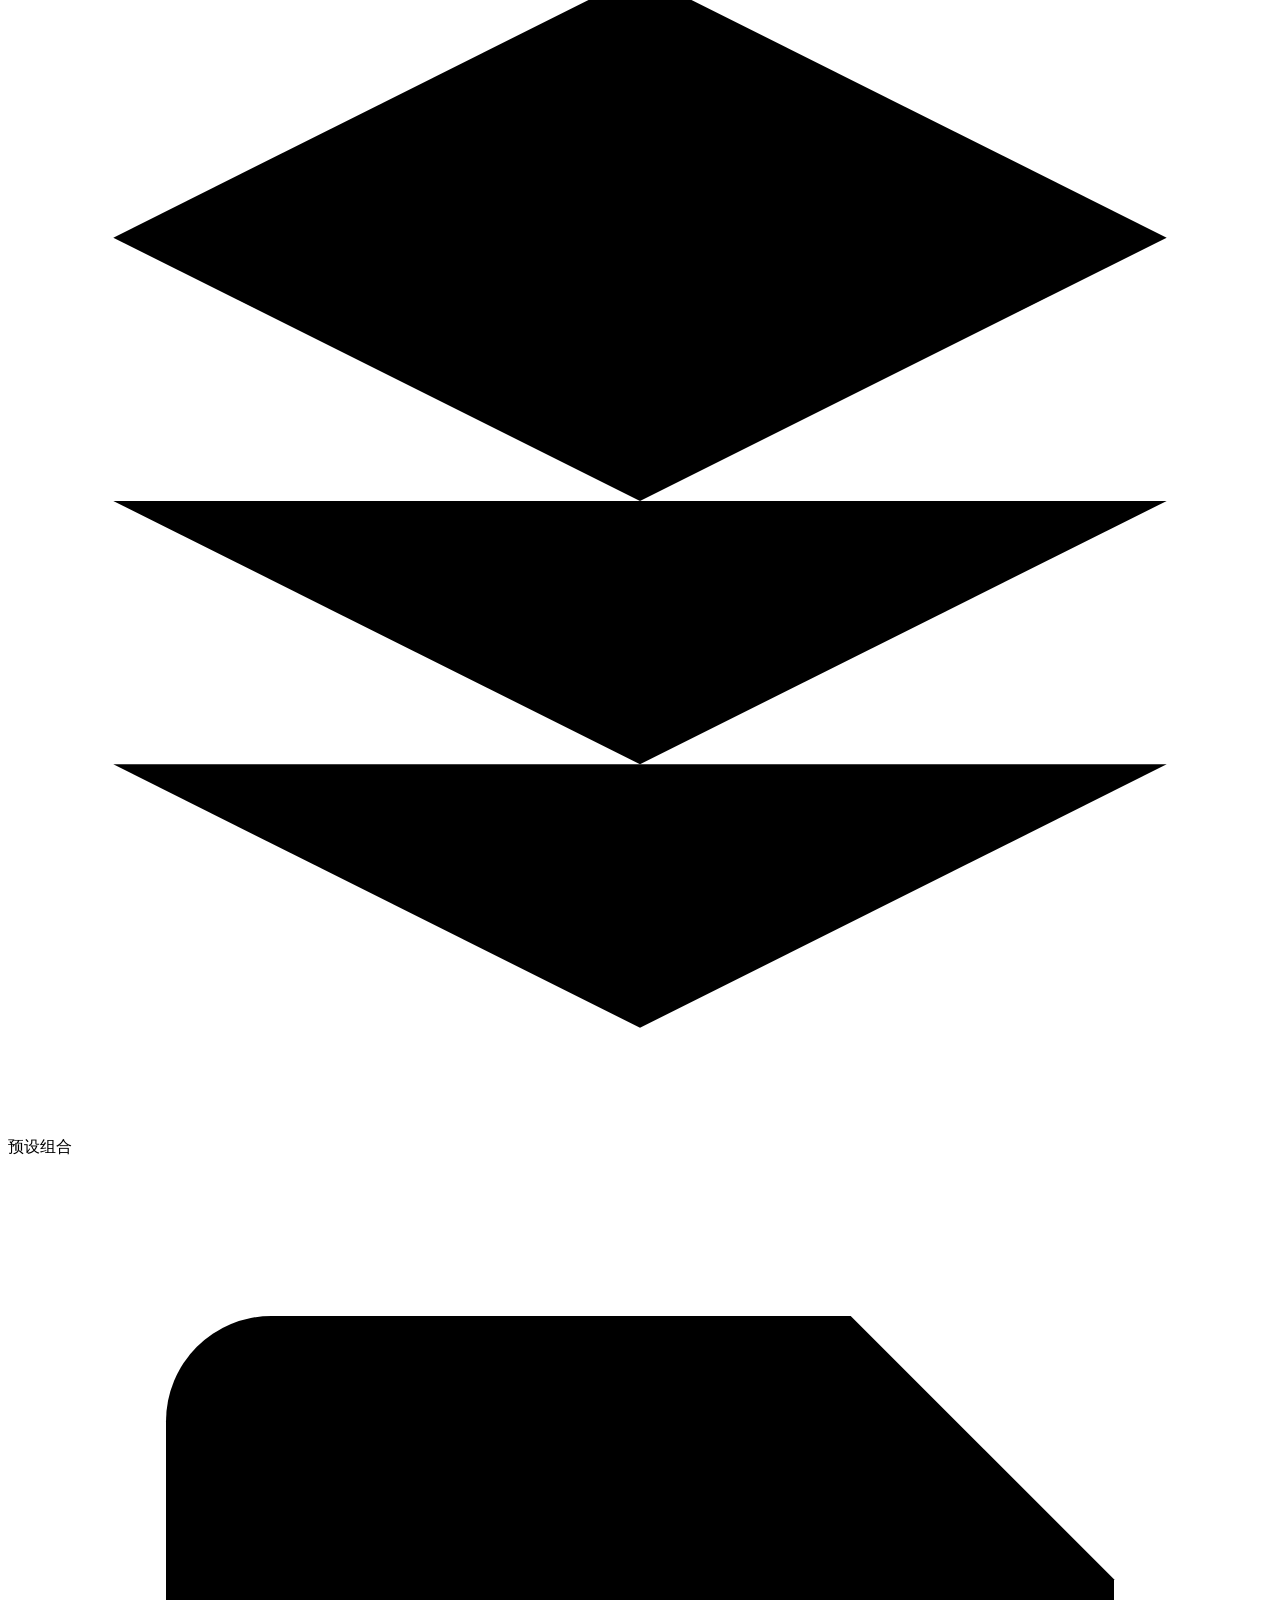
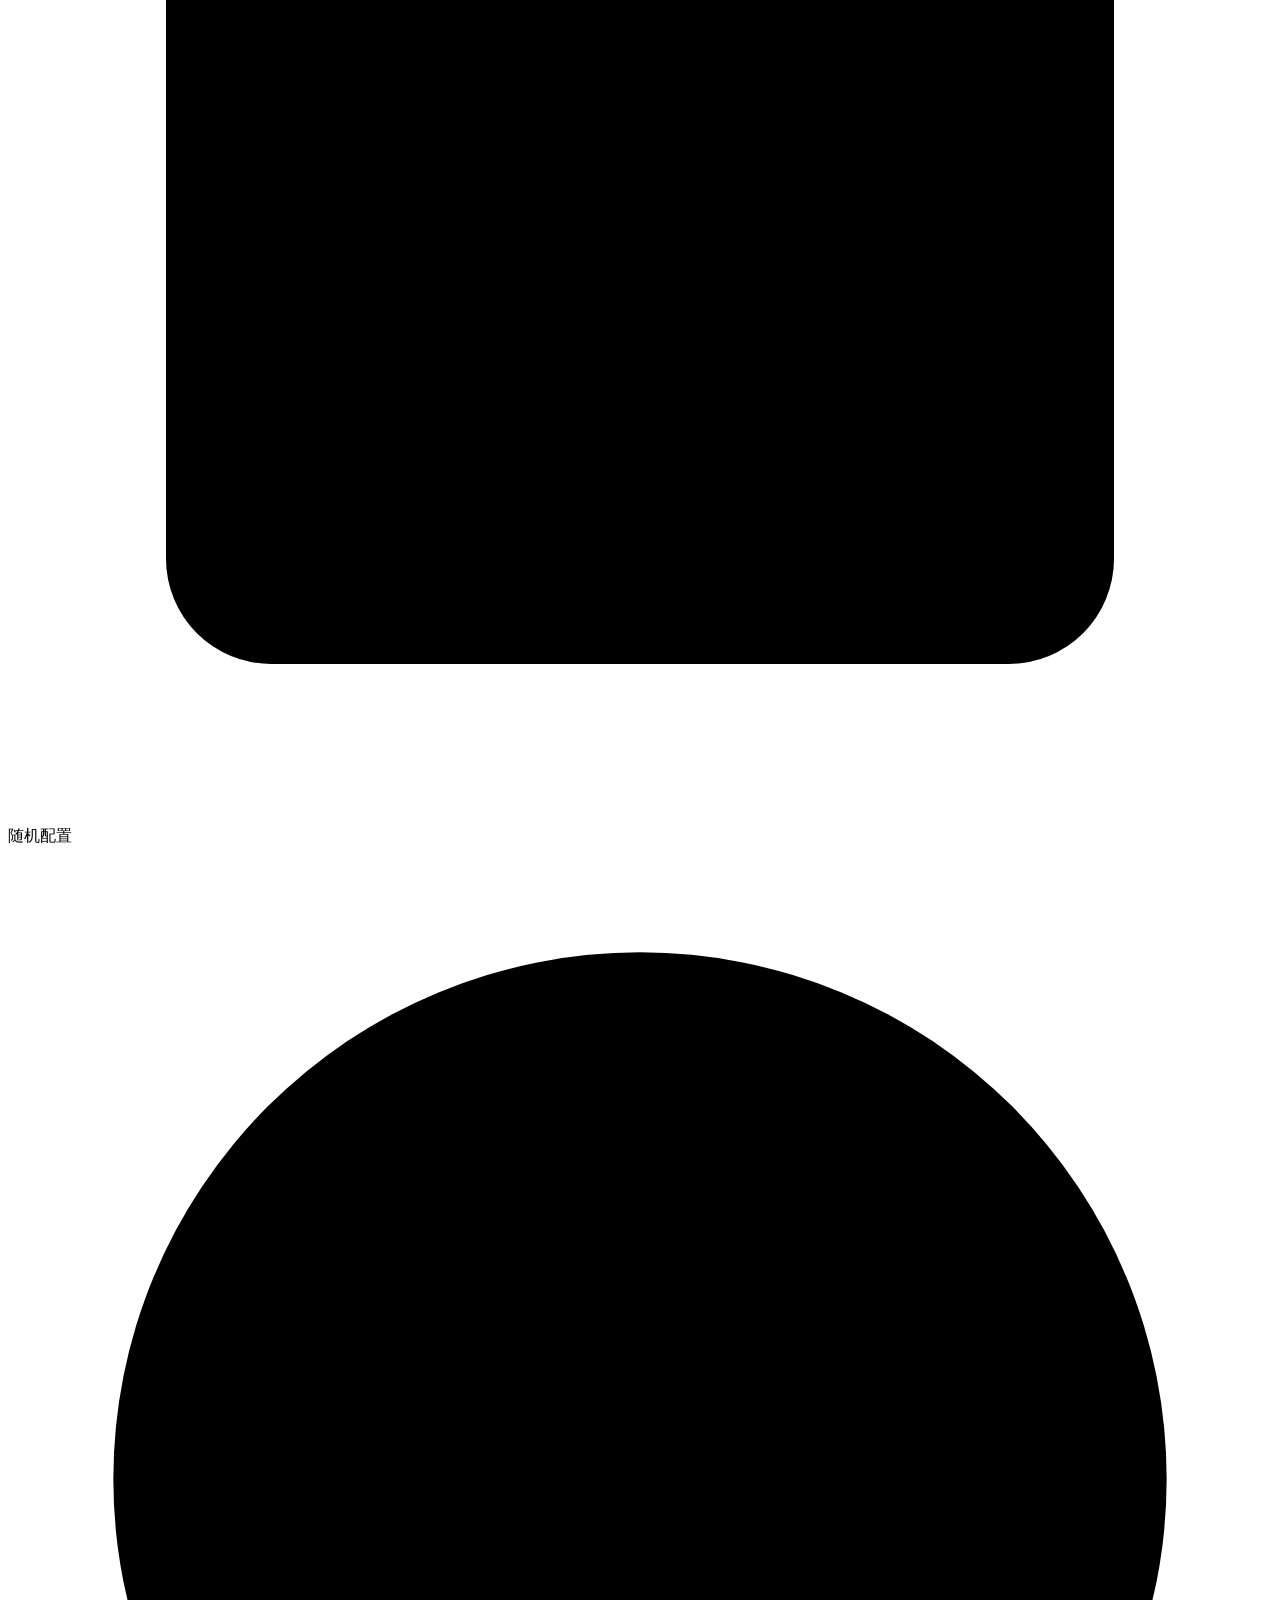
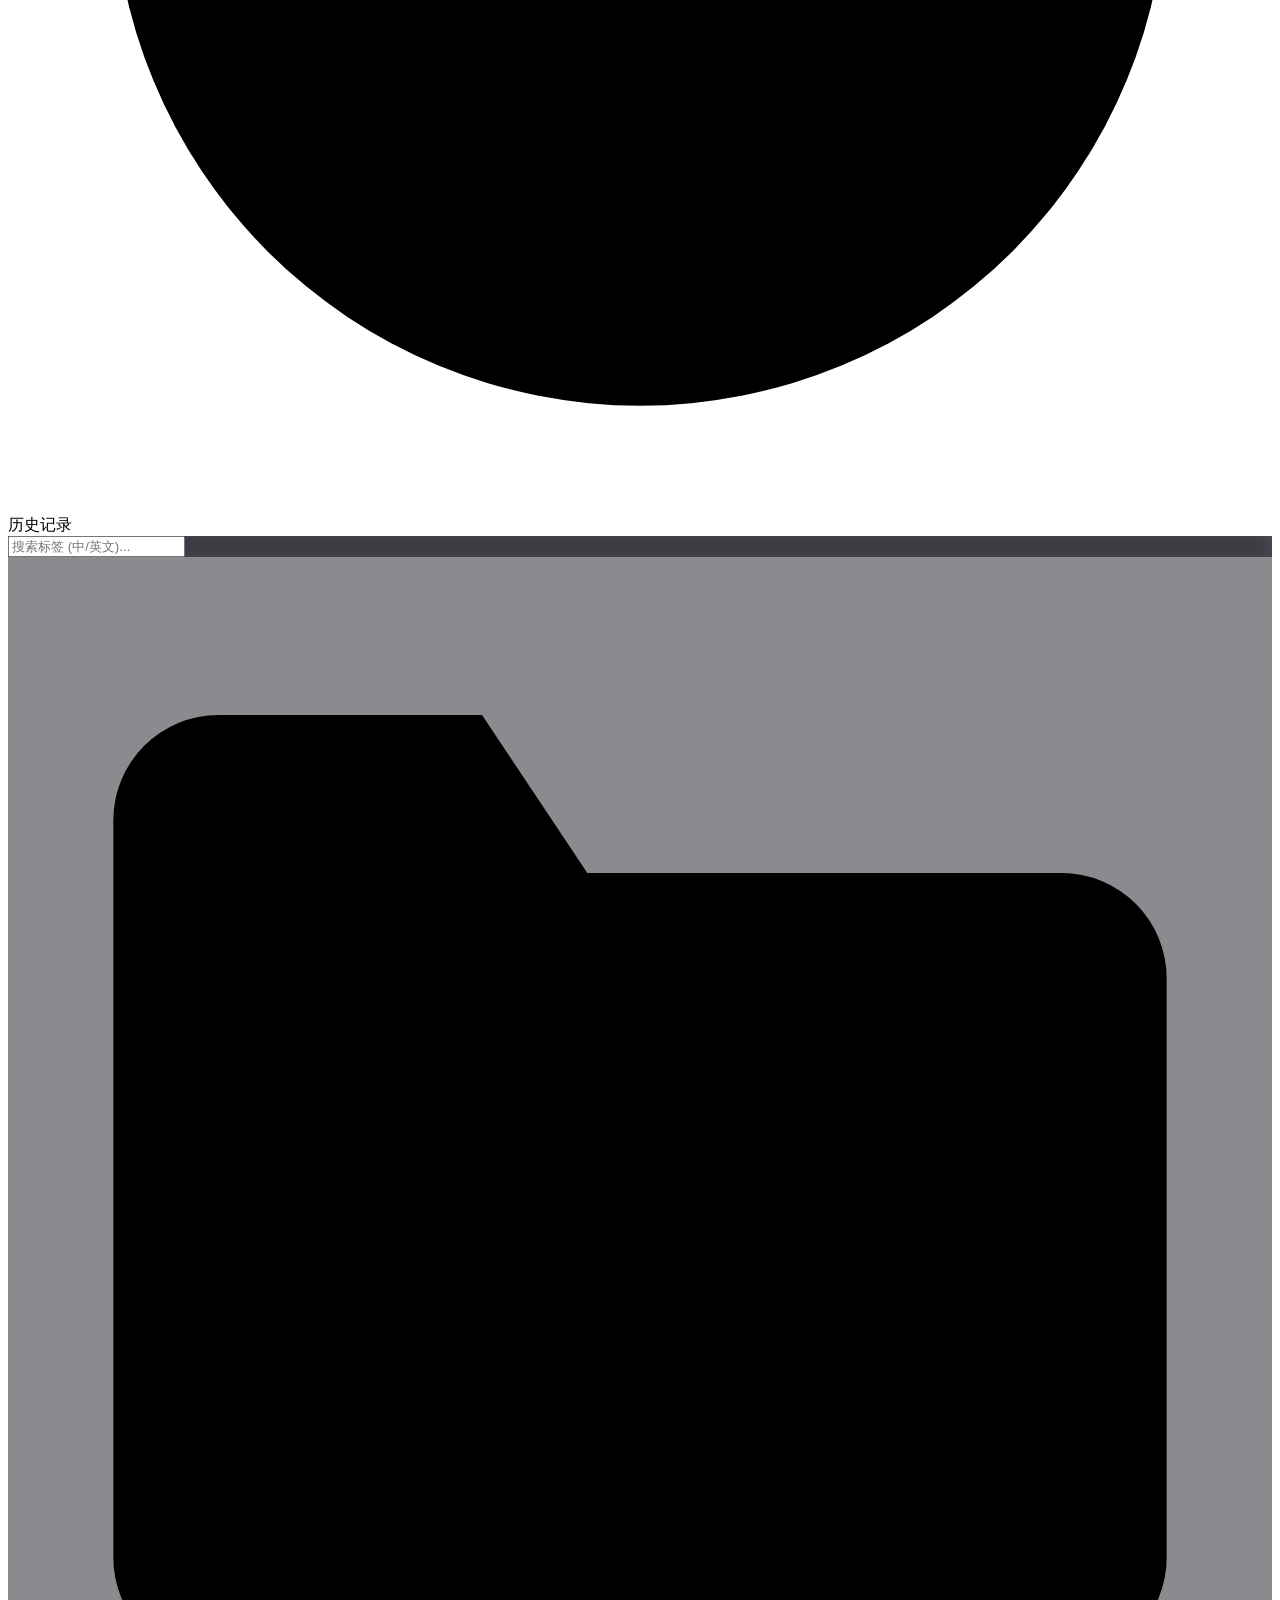
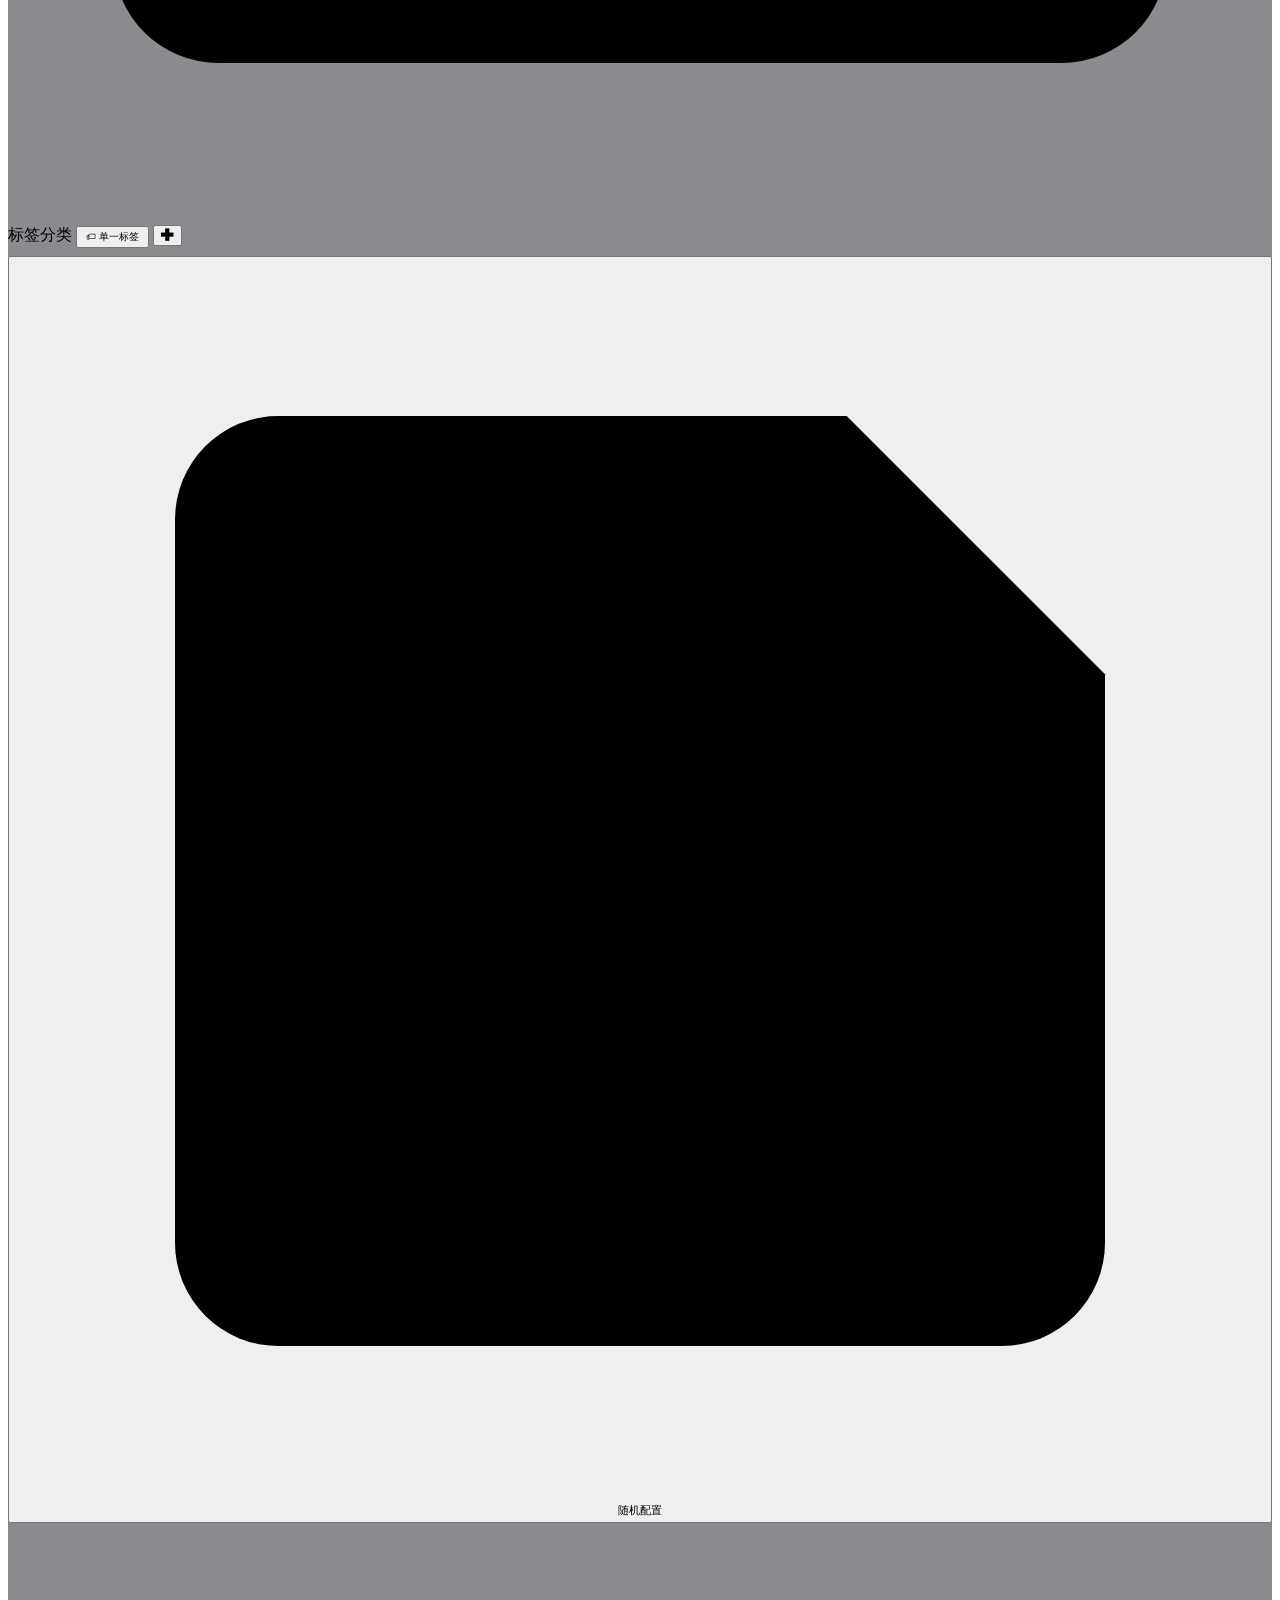
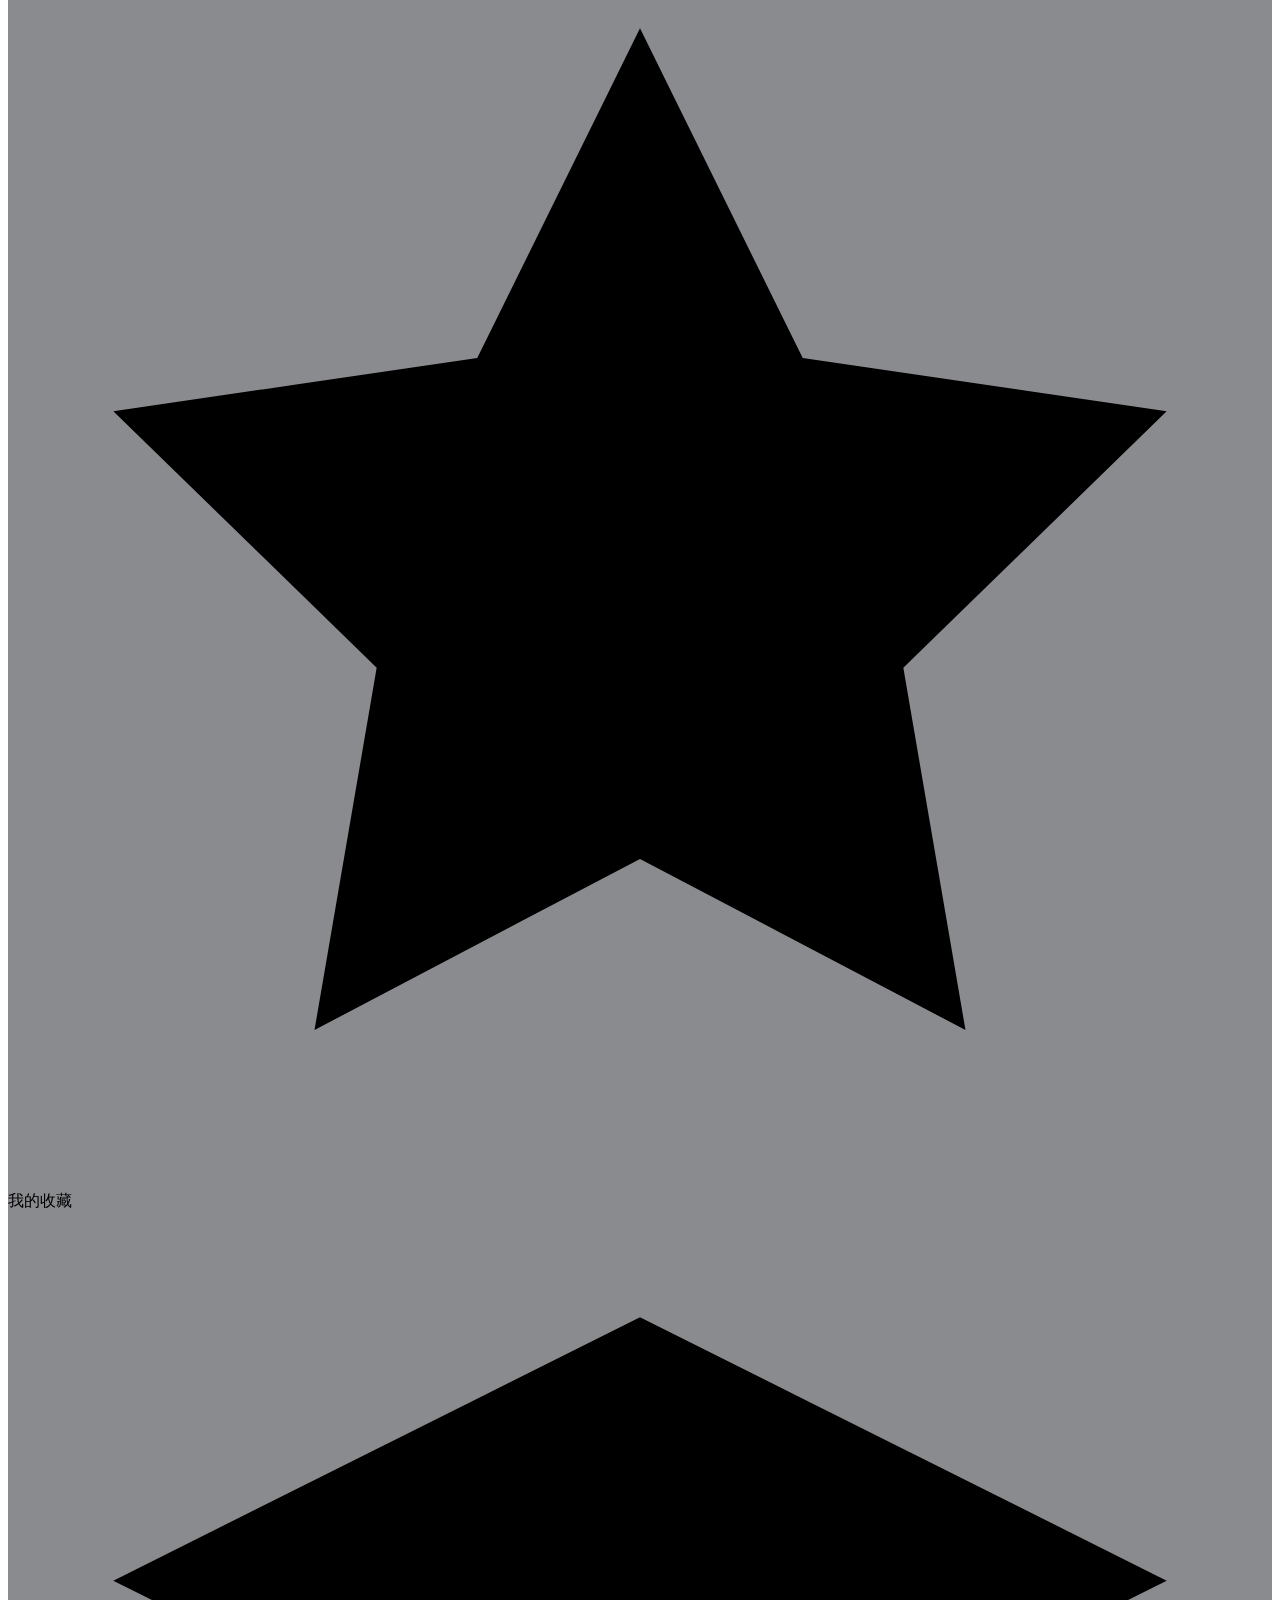
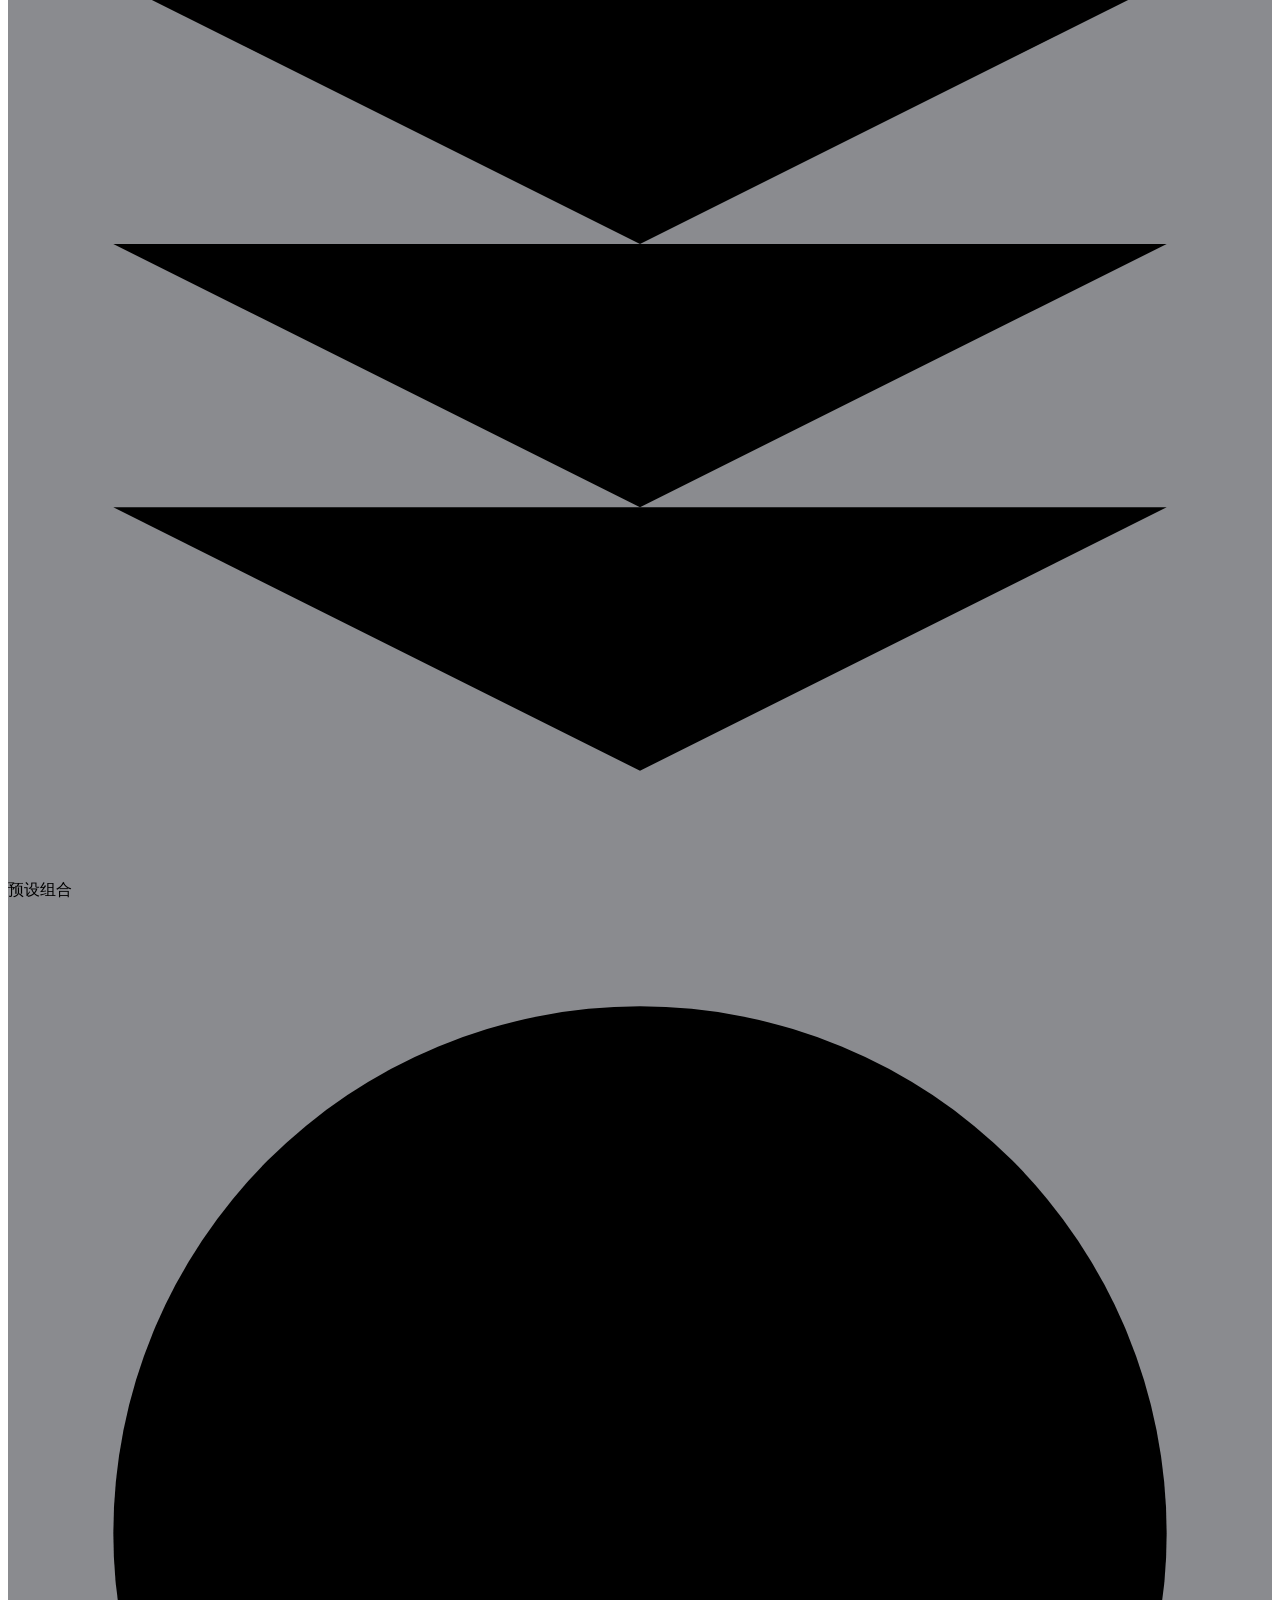
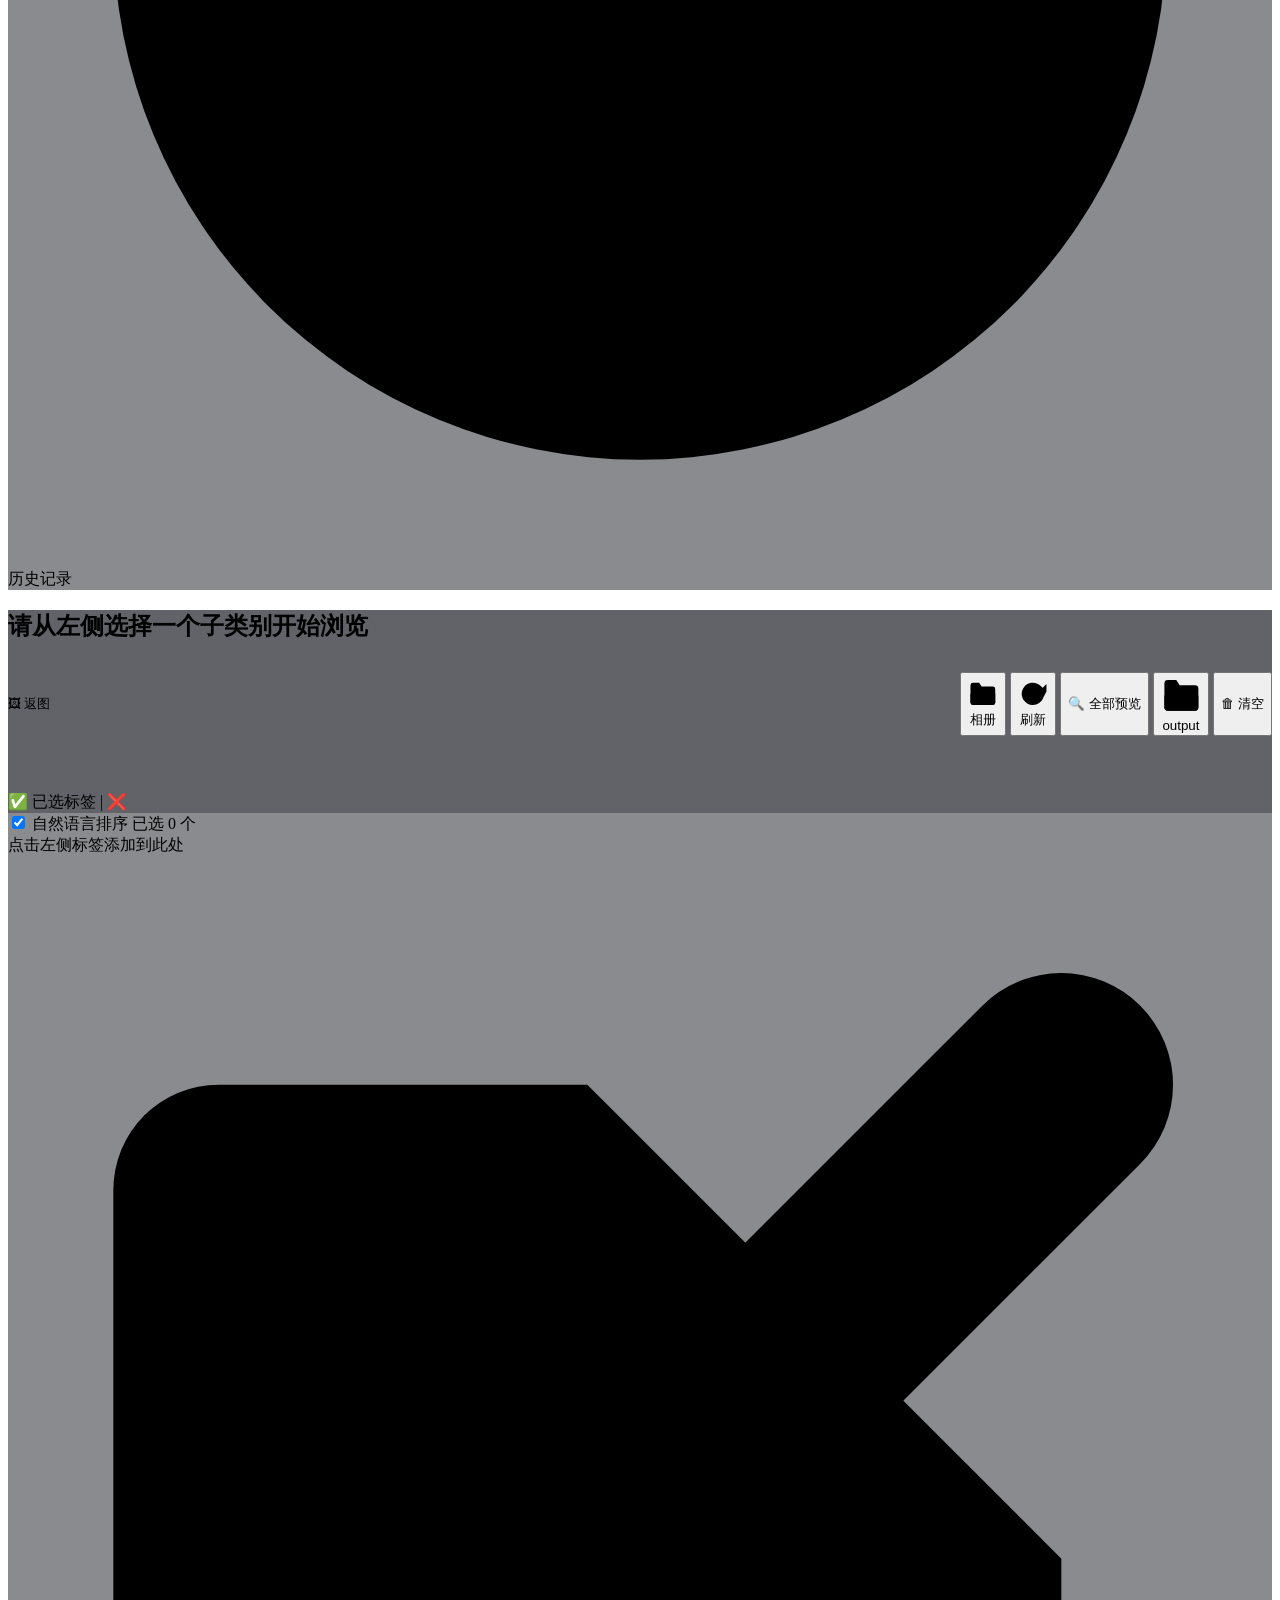
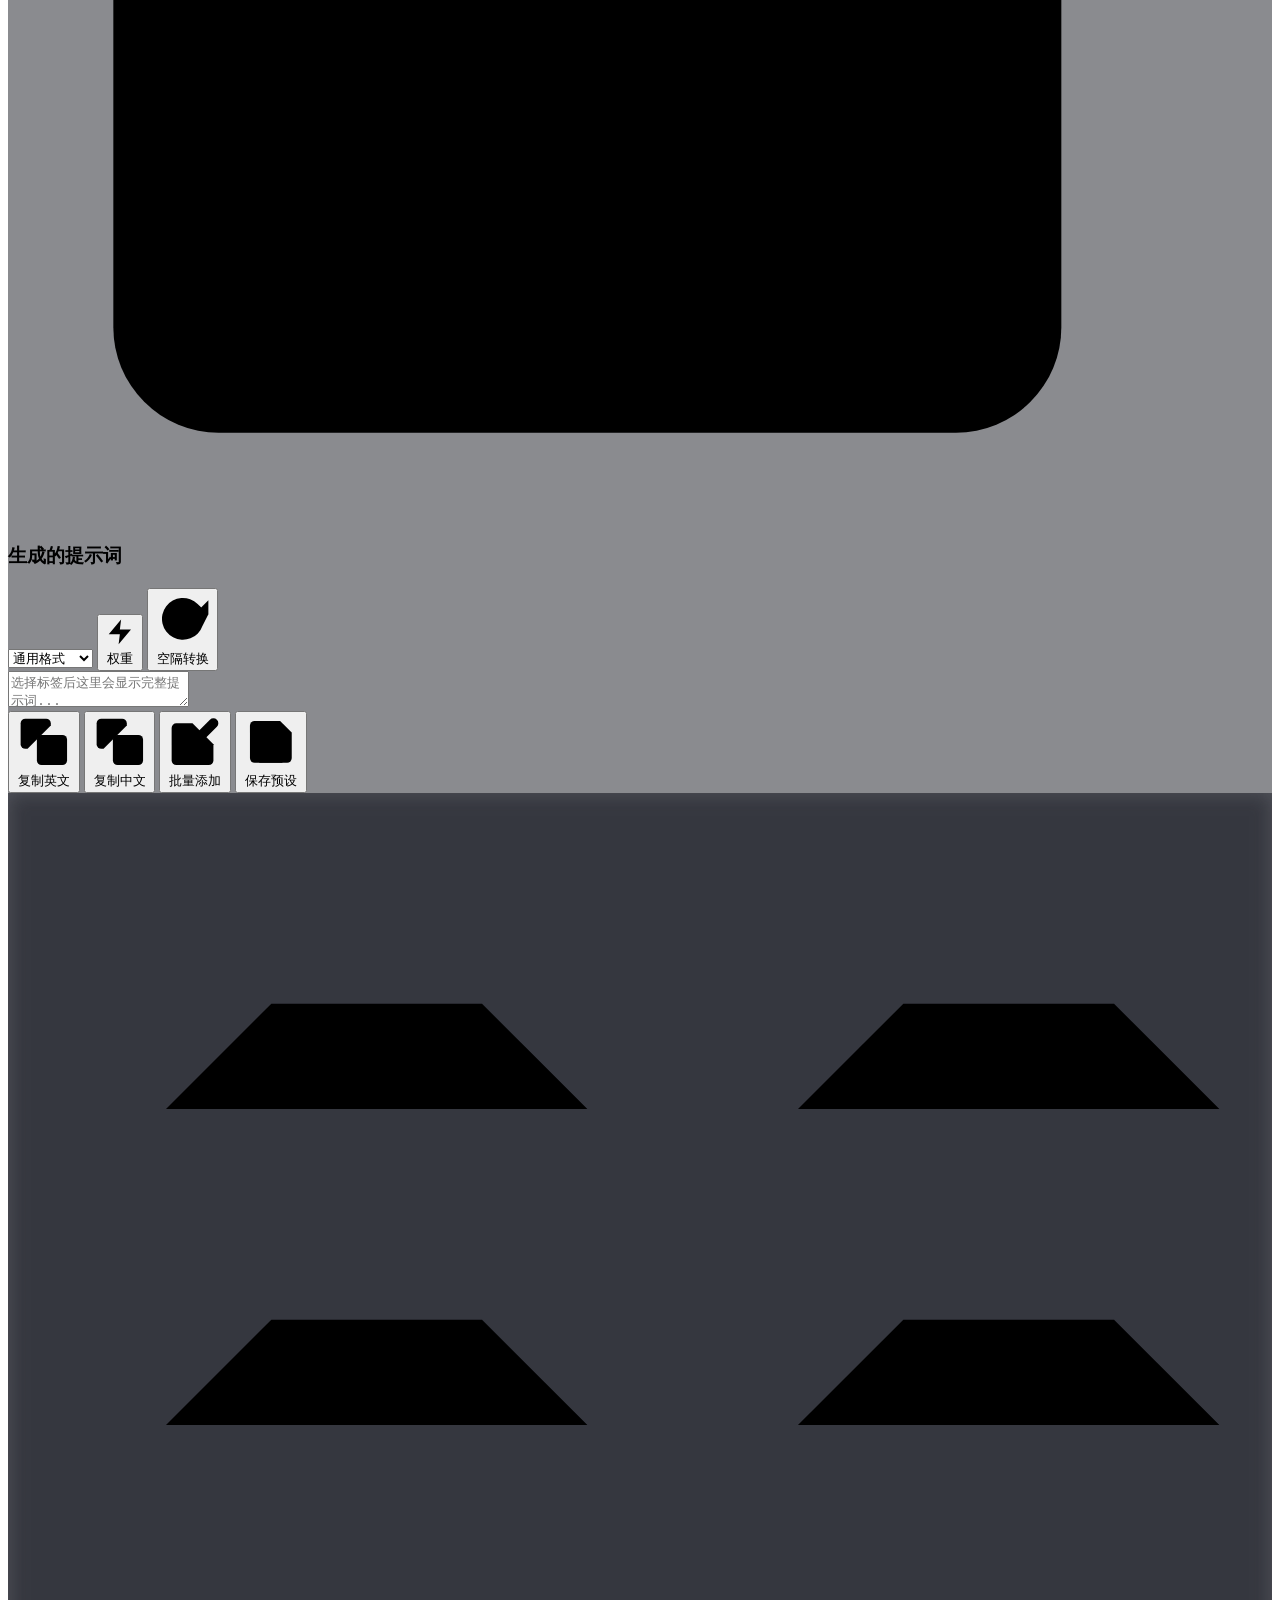
==== commit 81b19db6: "docs: add open-source notice, update B站 name" ====
--- a/static/index.html
+++ b/static/index.html
@@ -45,6 +45,8 @@
     <p>本工具仅供学习、研究和交流使用。用户在使用本工具生成 AI 绘画提示词及图像时，应遵守相关法律法规及 AI 平台的使用条款。</p>
     <p style="margin-top:6px">使用者须对生成内容承担全部责任，包括但不限于确保内容不侵犯他人合法权益、不违反公序良俗。本工具开发者不对用户使用本工具产生的任何内容及后果承担任何法律责任。</p>
     <p style="margin-top:6px">AI 生成内容可能存在偏差或不当之处，请理性辨别和使用。</p>
+    <p style="margin-top:8px;font-size:11px;color:var(--accent)">🆓 本 Web 应用完全免费开源（Github: YUXIANSHENG777/comfyui-super-grimoire），禁止倒卖！有什么问题欢迎到 B 站私信 👇</p>
+    <a href="https://space.bilibili.com/20844060" target="_blank" style="display:block;text-decoration:none;margin-top:6px"><div style="padding:8px;background:linear-gradient(135deg,#fb7299,#fc8bab);border-radius:6px;color:#fff;font-size:12px;text-align:center;font-weight:600">📺 B站：@余余先生呀AIGC（space.bilibili.com/20844060）</div></a>
     <button id="btn-disclaimer-close" class="action-btn" style="margin-top:12px;width:100%">关闭</button>
   </div>
 </div>
@@ -752,6 +754,10 @@
     <div style="display:flex;justify-content:space-between;align-items:center;margin-bottom:12px">
       <h3 style="margin:0"><span class="svg-icon"><svg viewBox="0 0 24 24"><path d="M3 21h4L20 8a2.83 2.83 0 0 0-4-4L3 17v4z"/><path d="M14.5 6.5L18 3l3 3-3.5 3.5"/></svg></span> ComfyUI 使用说明</h3>
       <button id="btn-comfyui-help-close" style="border:none;background:none;color:var(--text-muted);font-size:20px;cursor:pointer;padding:0">✕</button>
+    </div>
+    <div style="padding:8px 12px;background:var(--bg-primary);border-radius:6px;margin-bottom:10px;font-size:11px;color:var(--text-secondary);line-height:1.6">
+      🆓 本 Web 应用完全免费开源（GitHub: YUXIANSHENG777/comfyui-super-grimoire），<b style="color:var(--danger)">禁止倒卖</b>！<br>
+      有什么问题欢迎到 B 站私信 📺 <a href="https://space.bilibili.com/20844060" target="_blank" style="color:var(--accent)">@余余先生呀AIGC</a>
     </div>
     <a href="https://space.bilibili.com/20844060" target="_blank" style="display:block;text-decoration:none;margin-bottom:12px">
       <div style="display:flex;align-items:center;justify-content:center;gap:8px;padding:10px 16px;background:linear-gradient(135deg,#fb7299,#fc8bab);border-radius:8px;color:#fff;font-size:14px;font-weight:600;cursor:pointer;transition:transform .15s" onmouseover="this.style.transform='scale(1.02)'" onmouseout="this.style.transform=''">
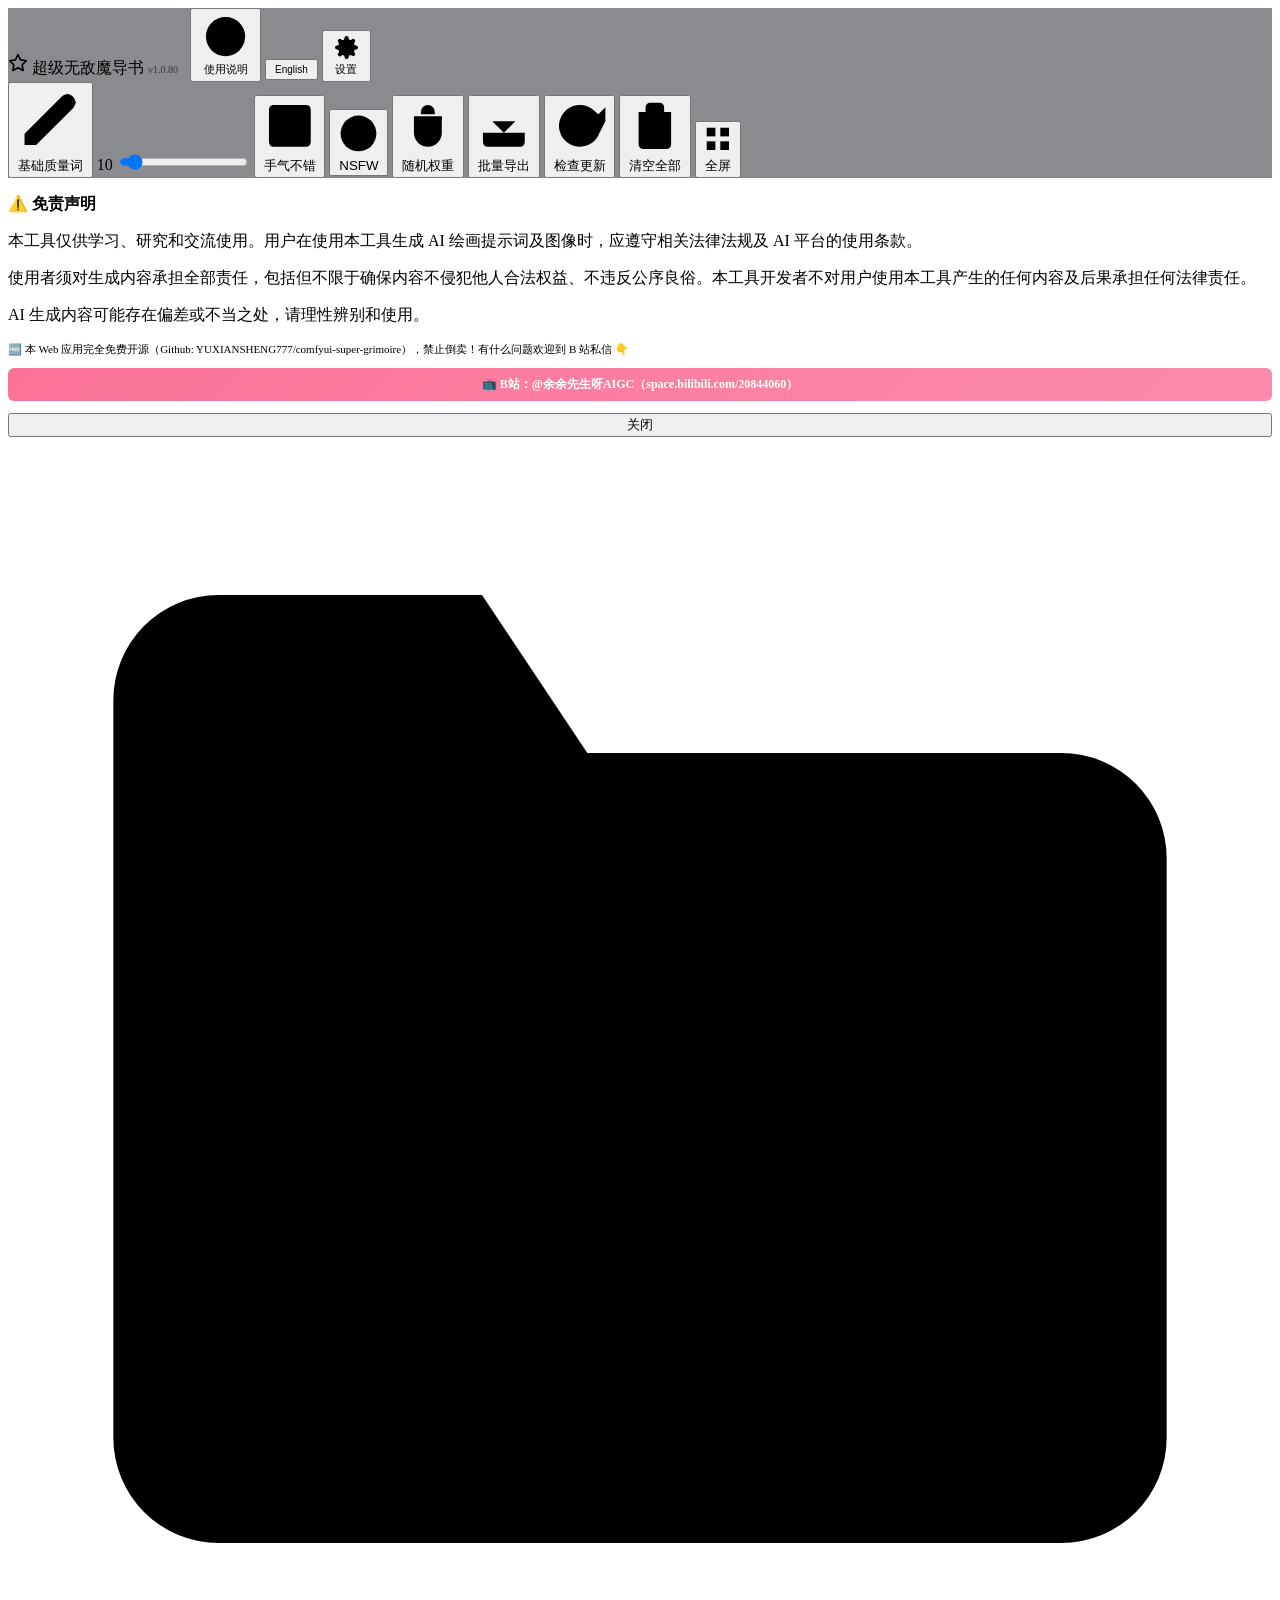
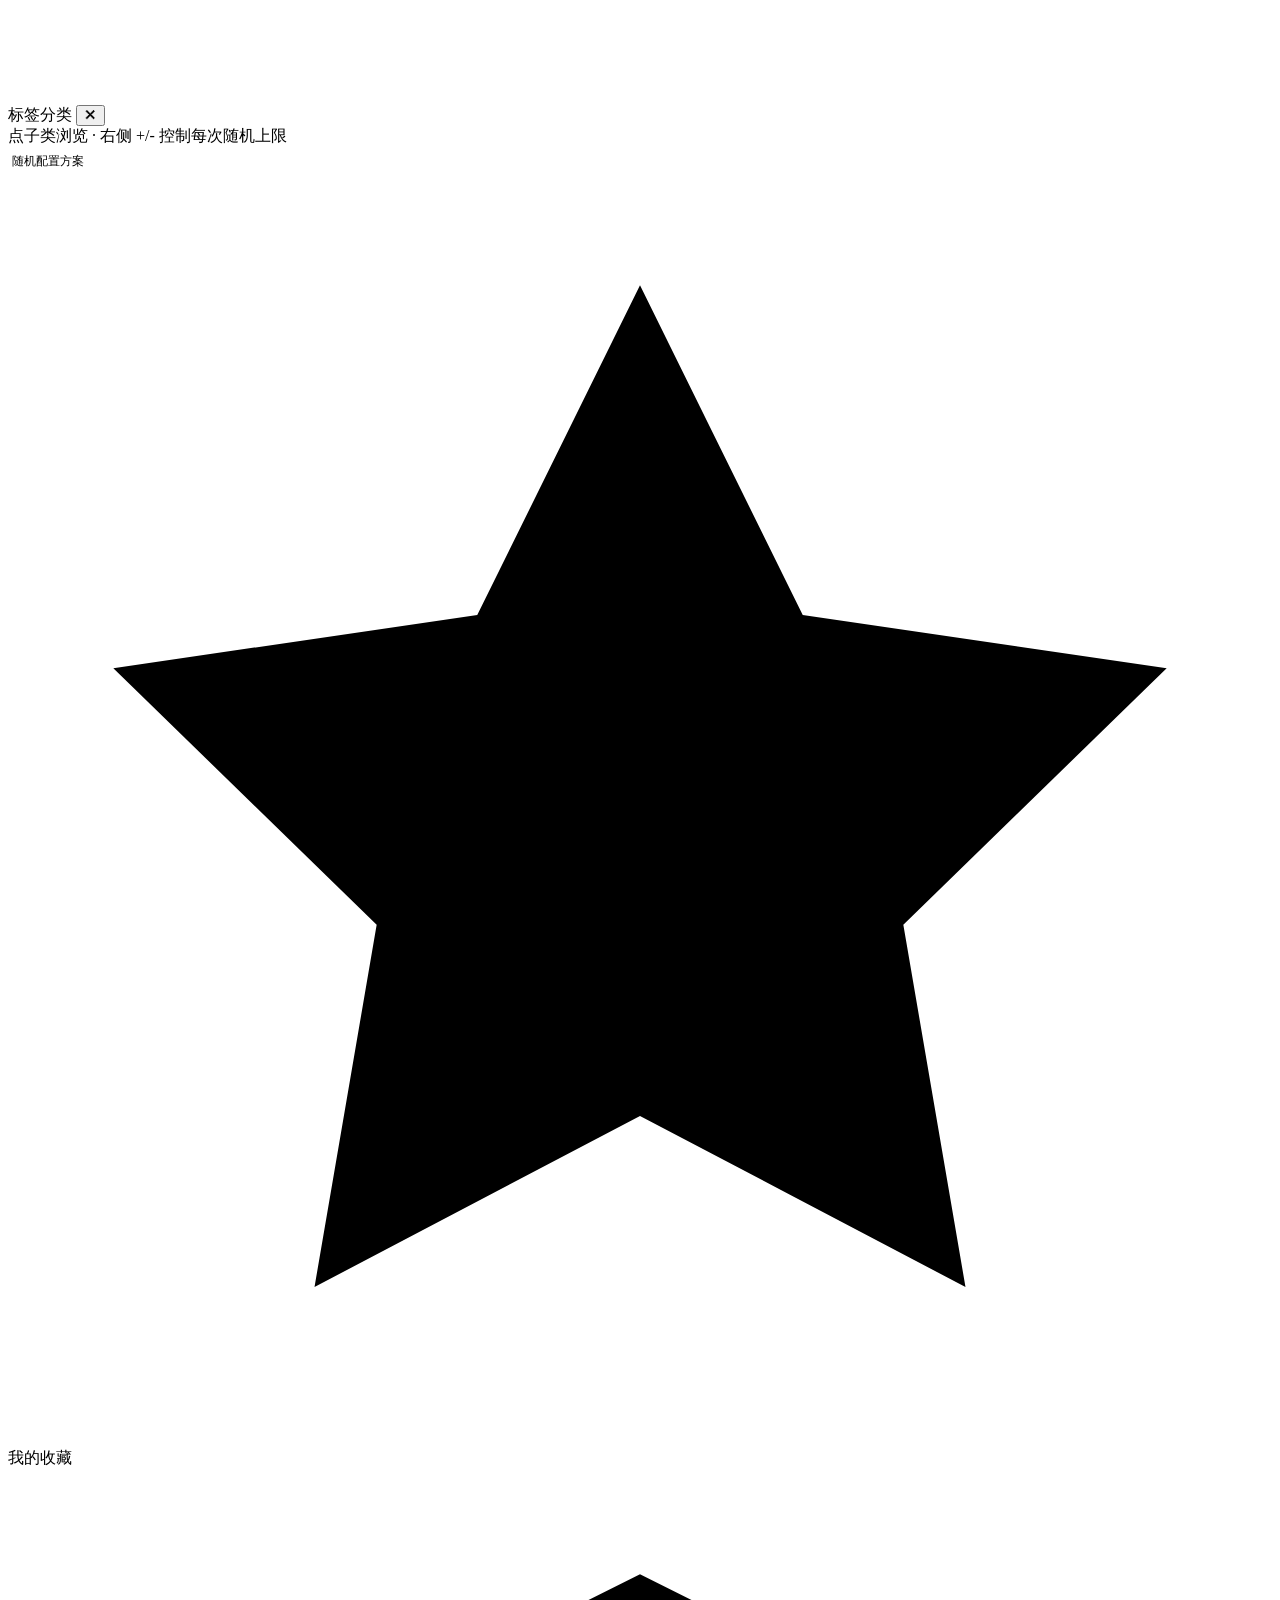
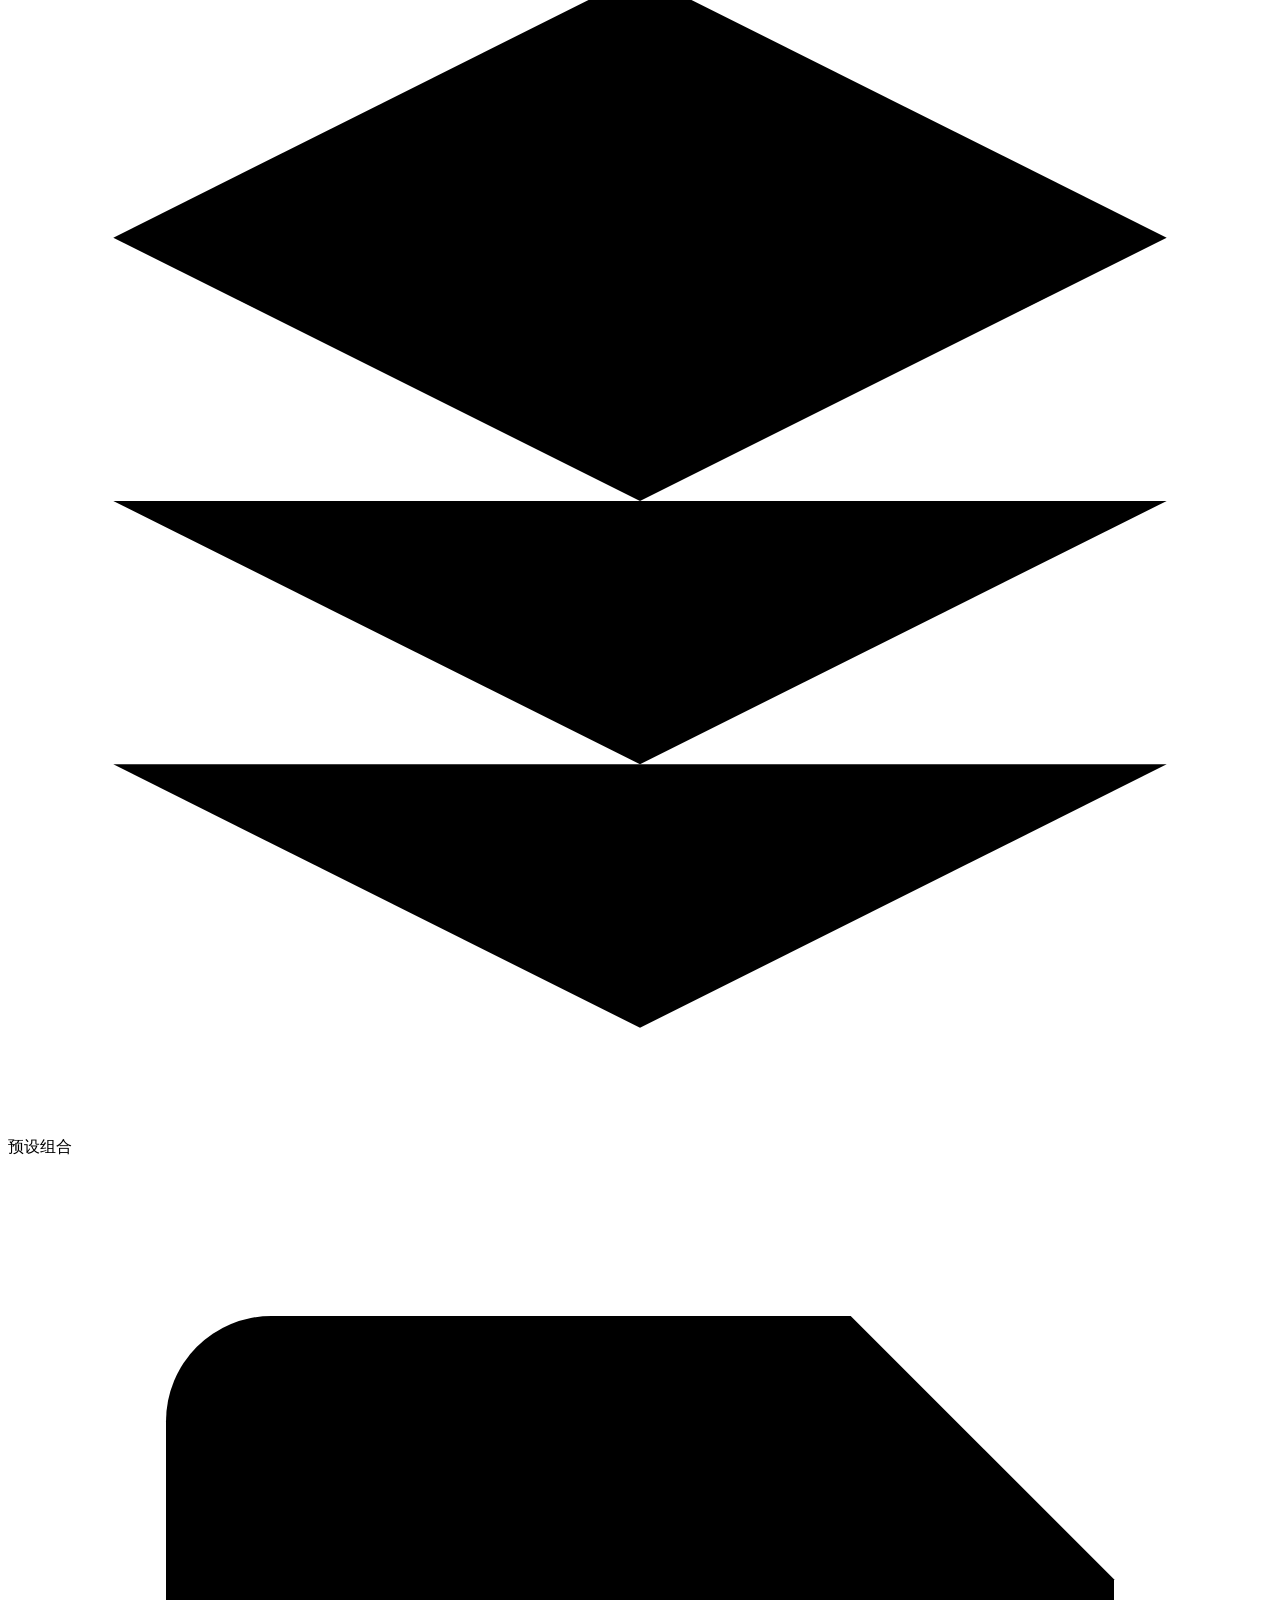
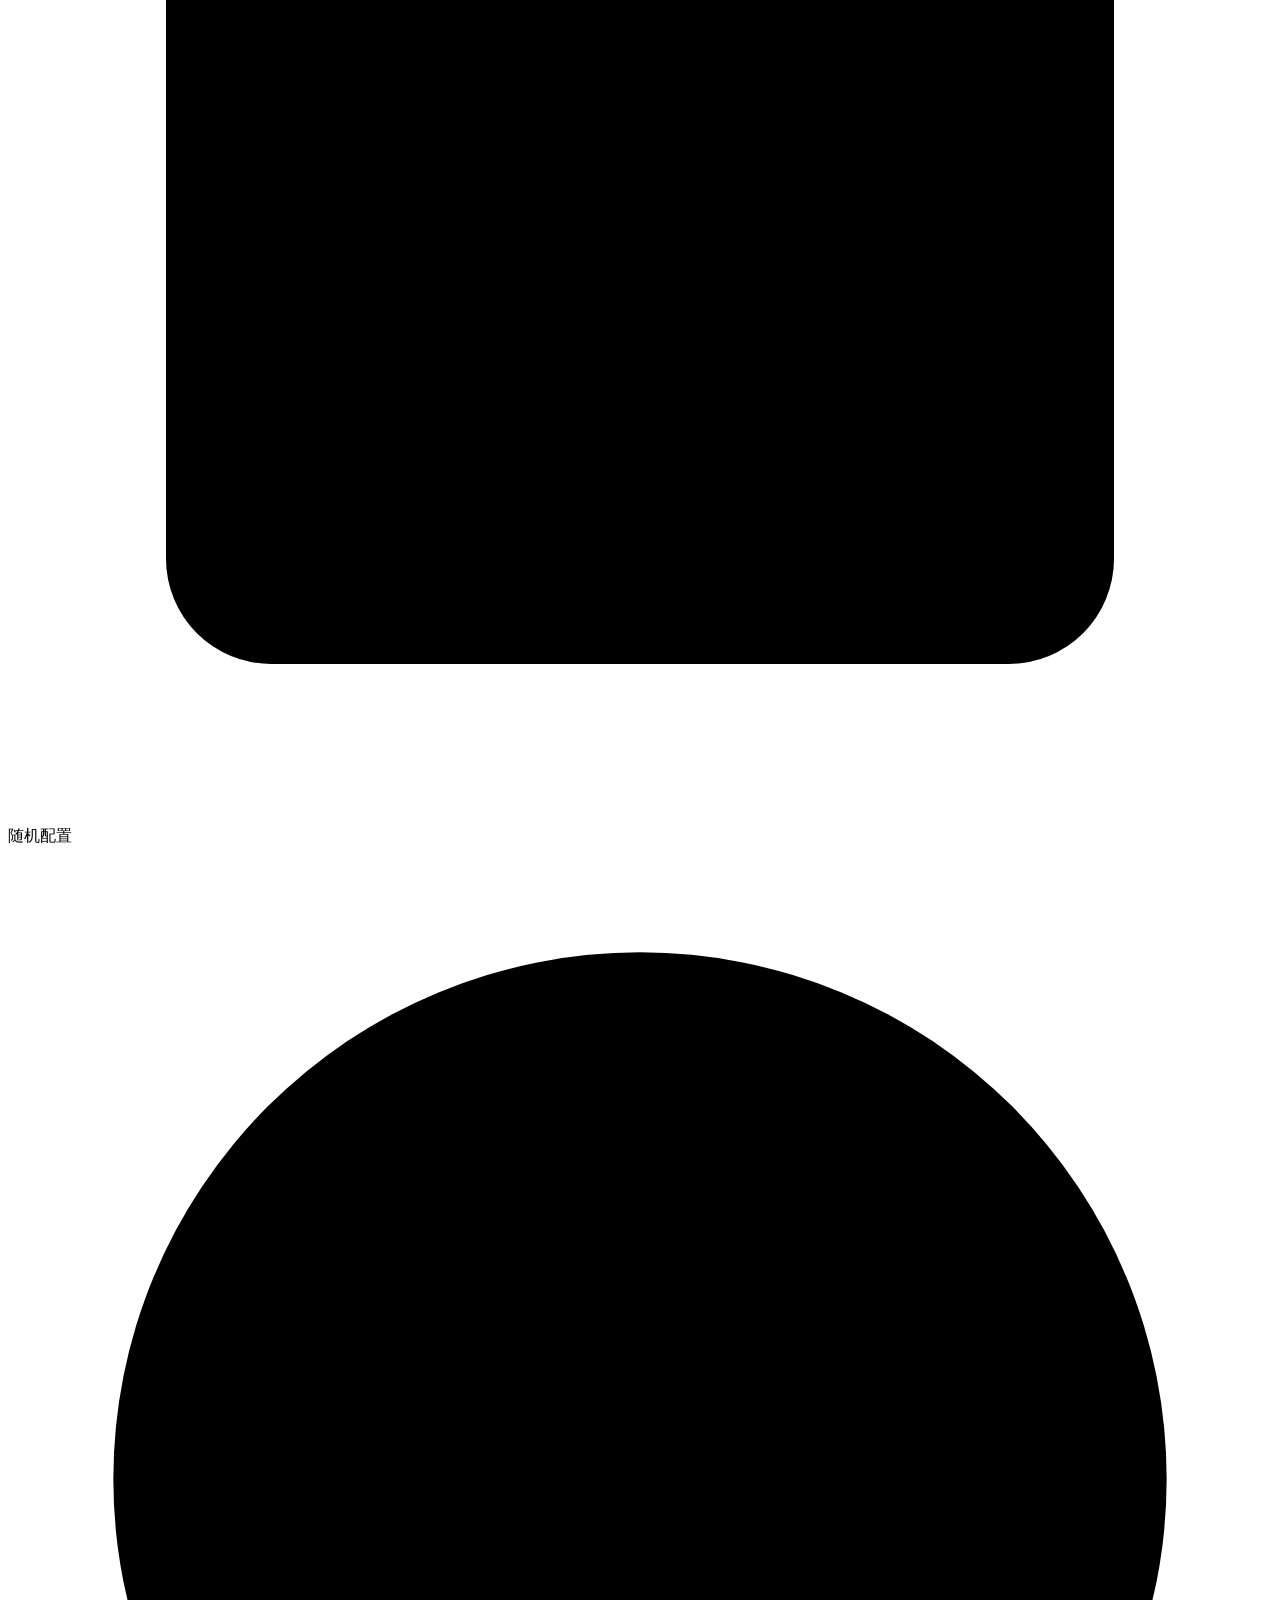
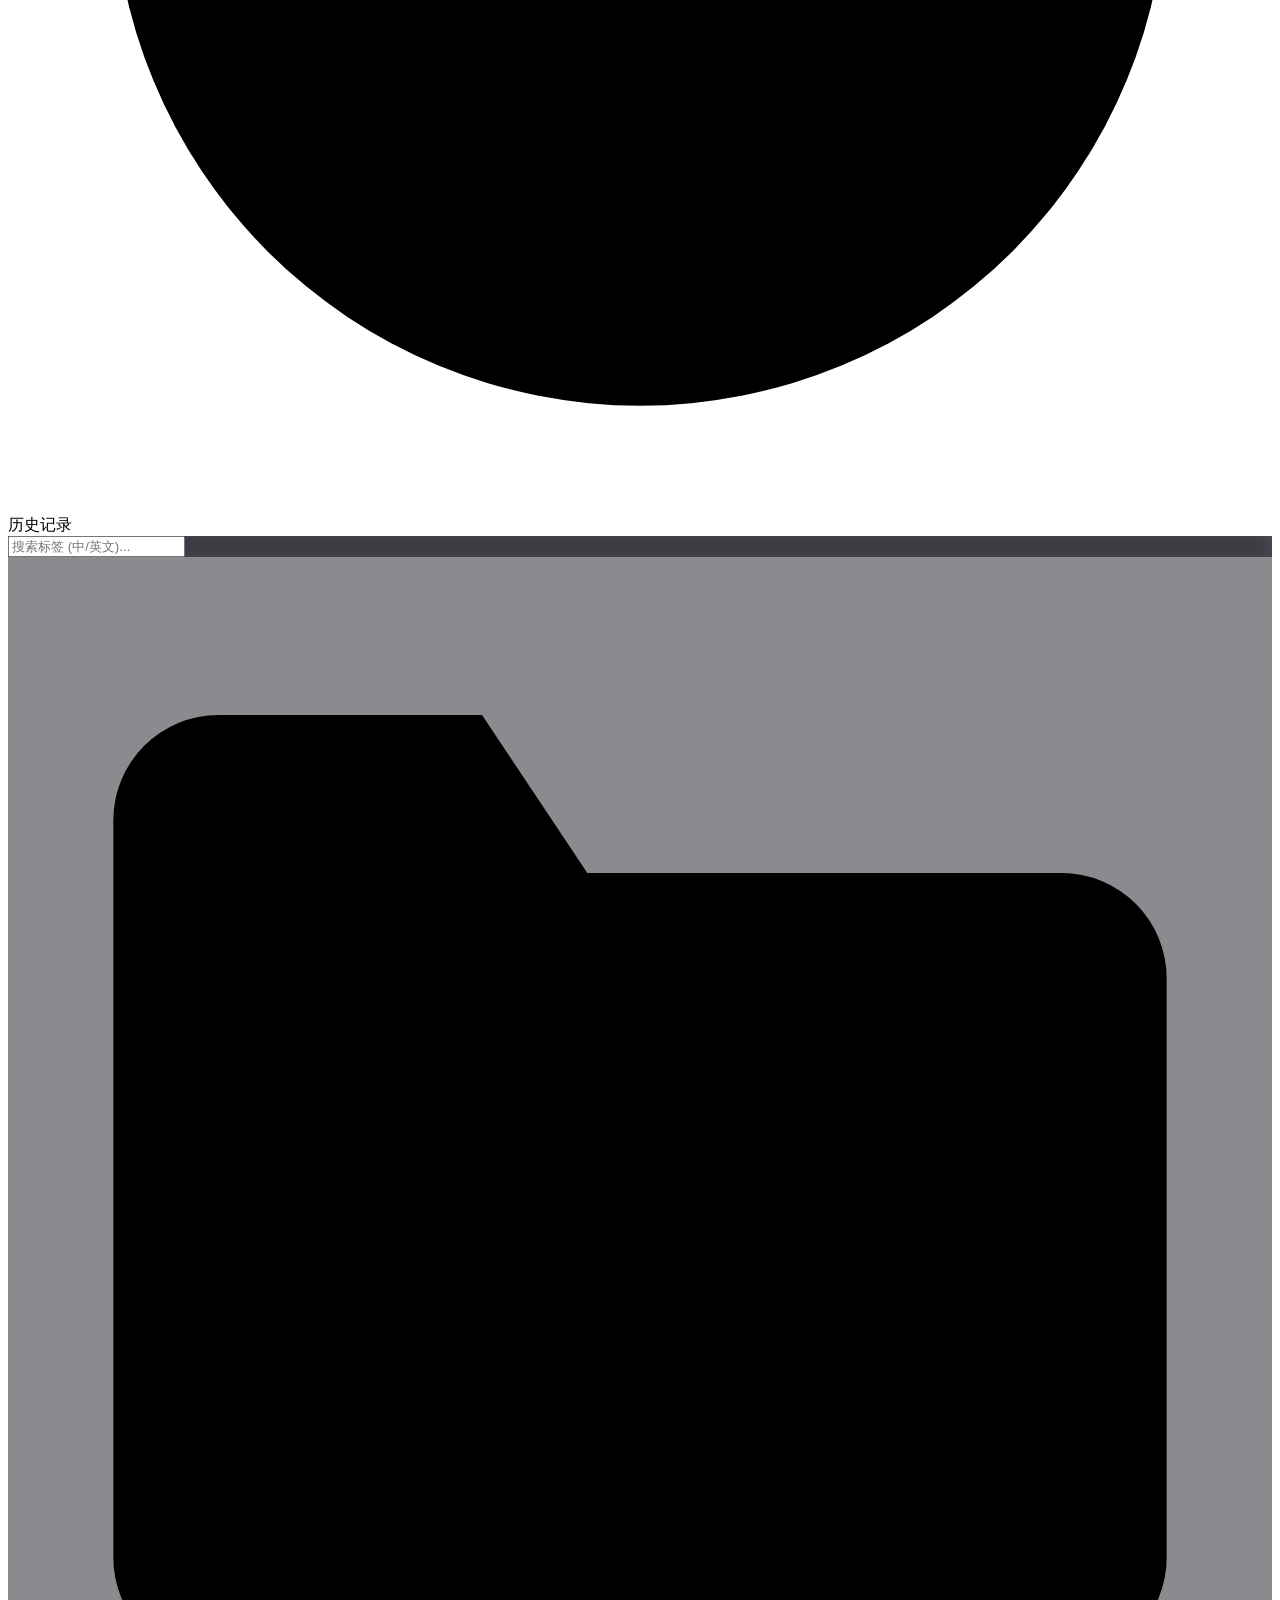
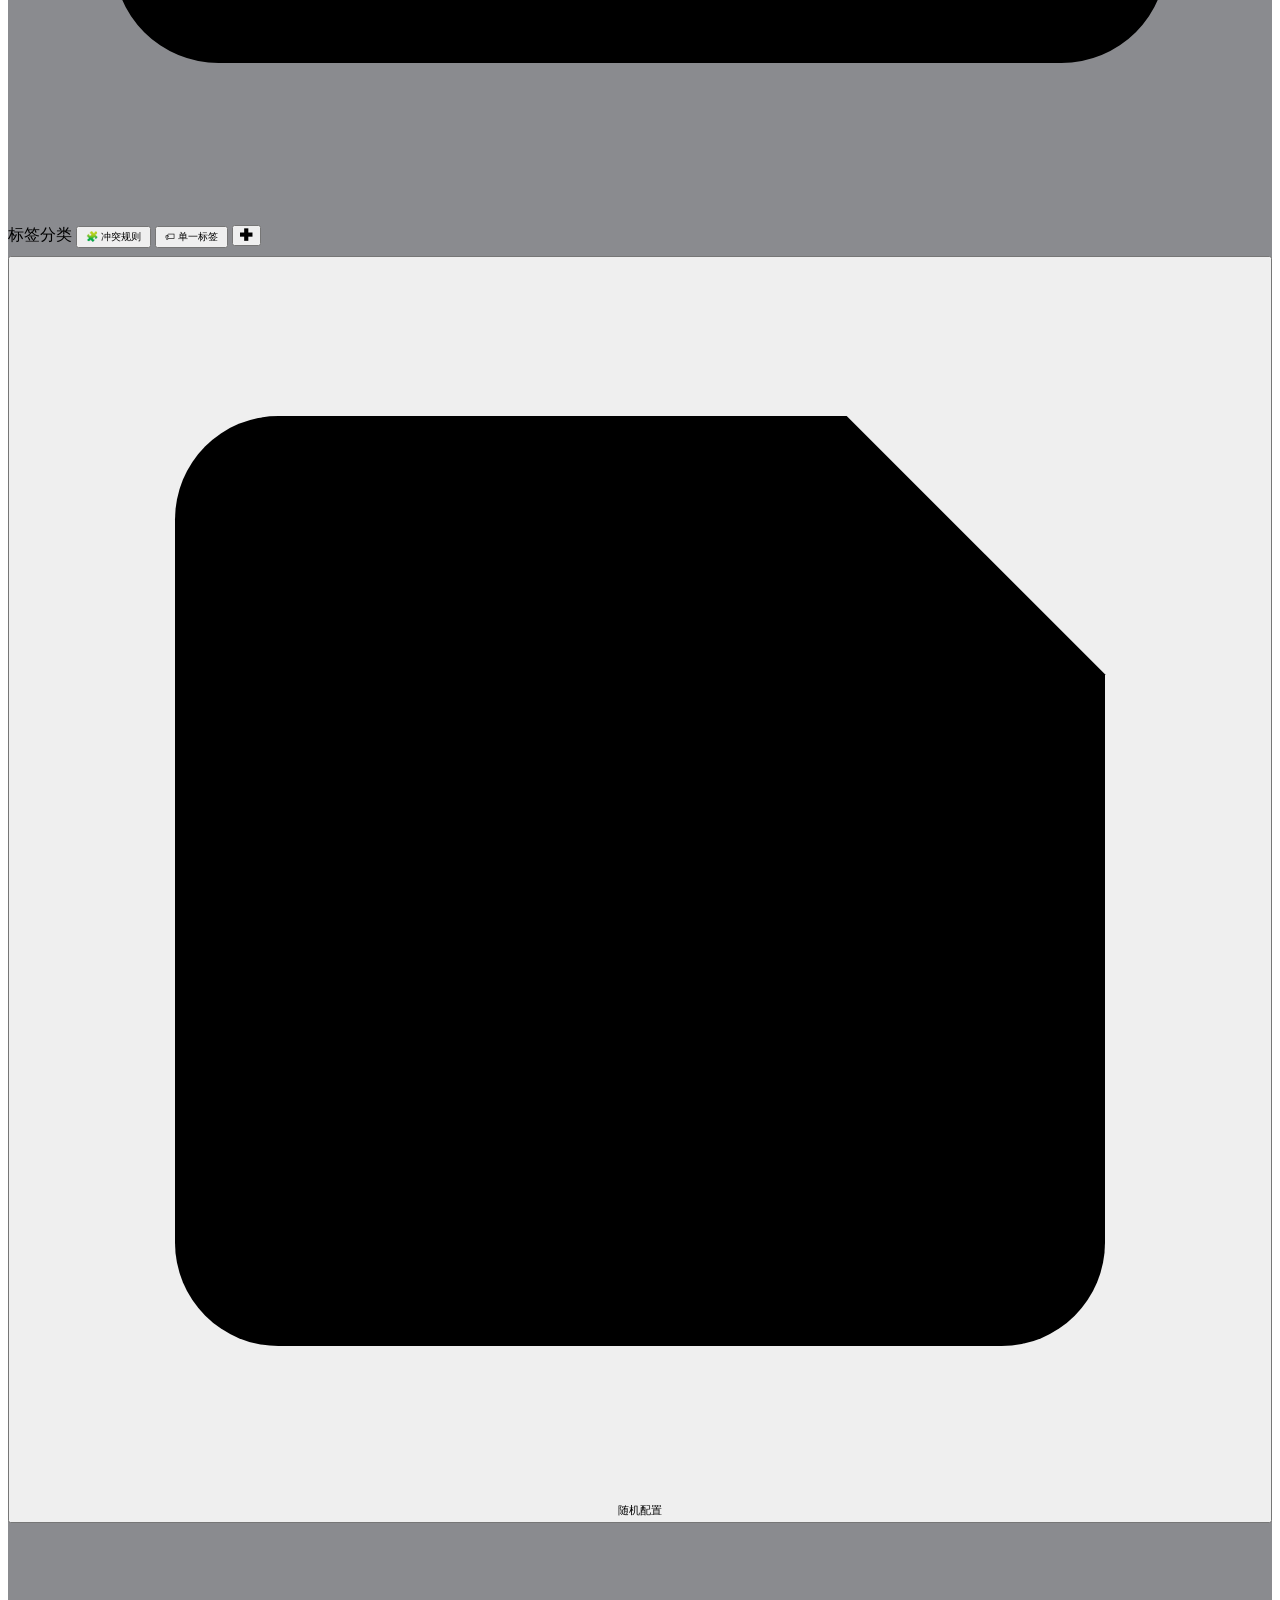
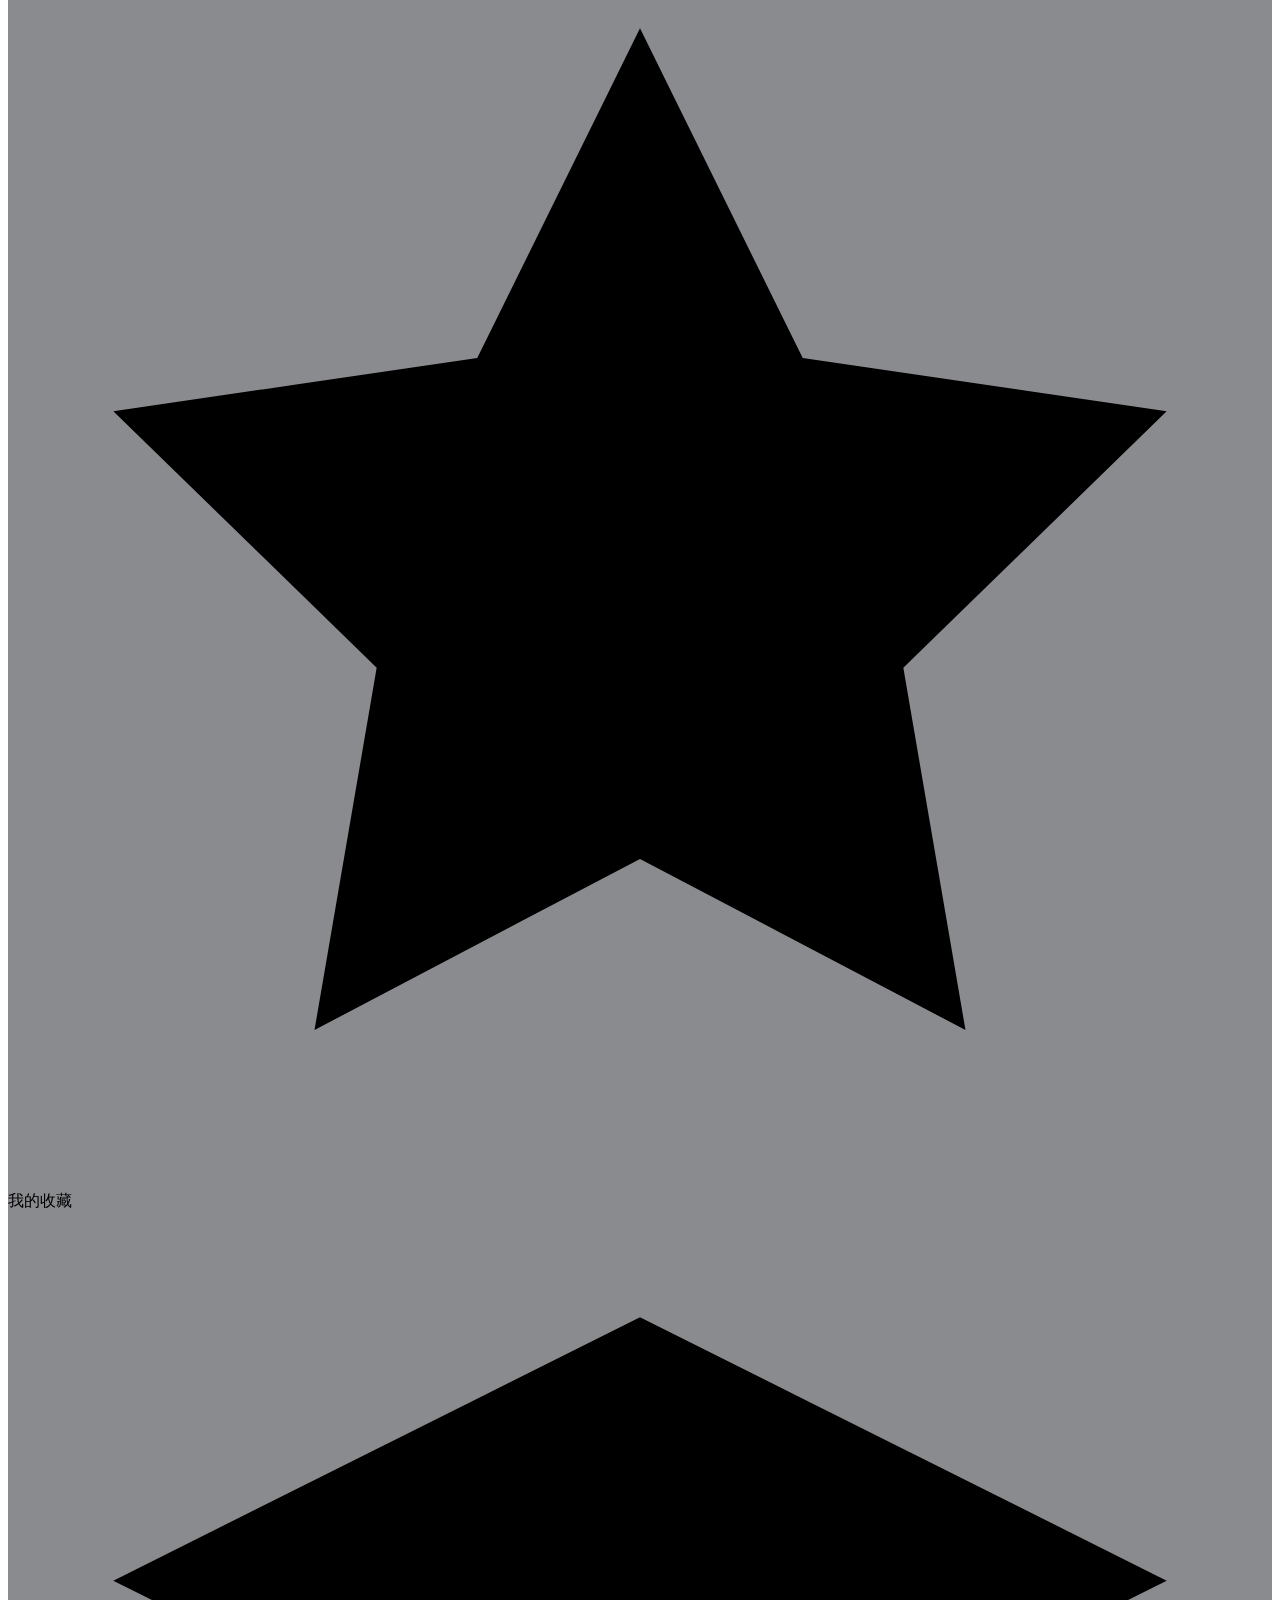
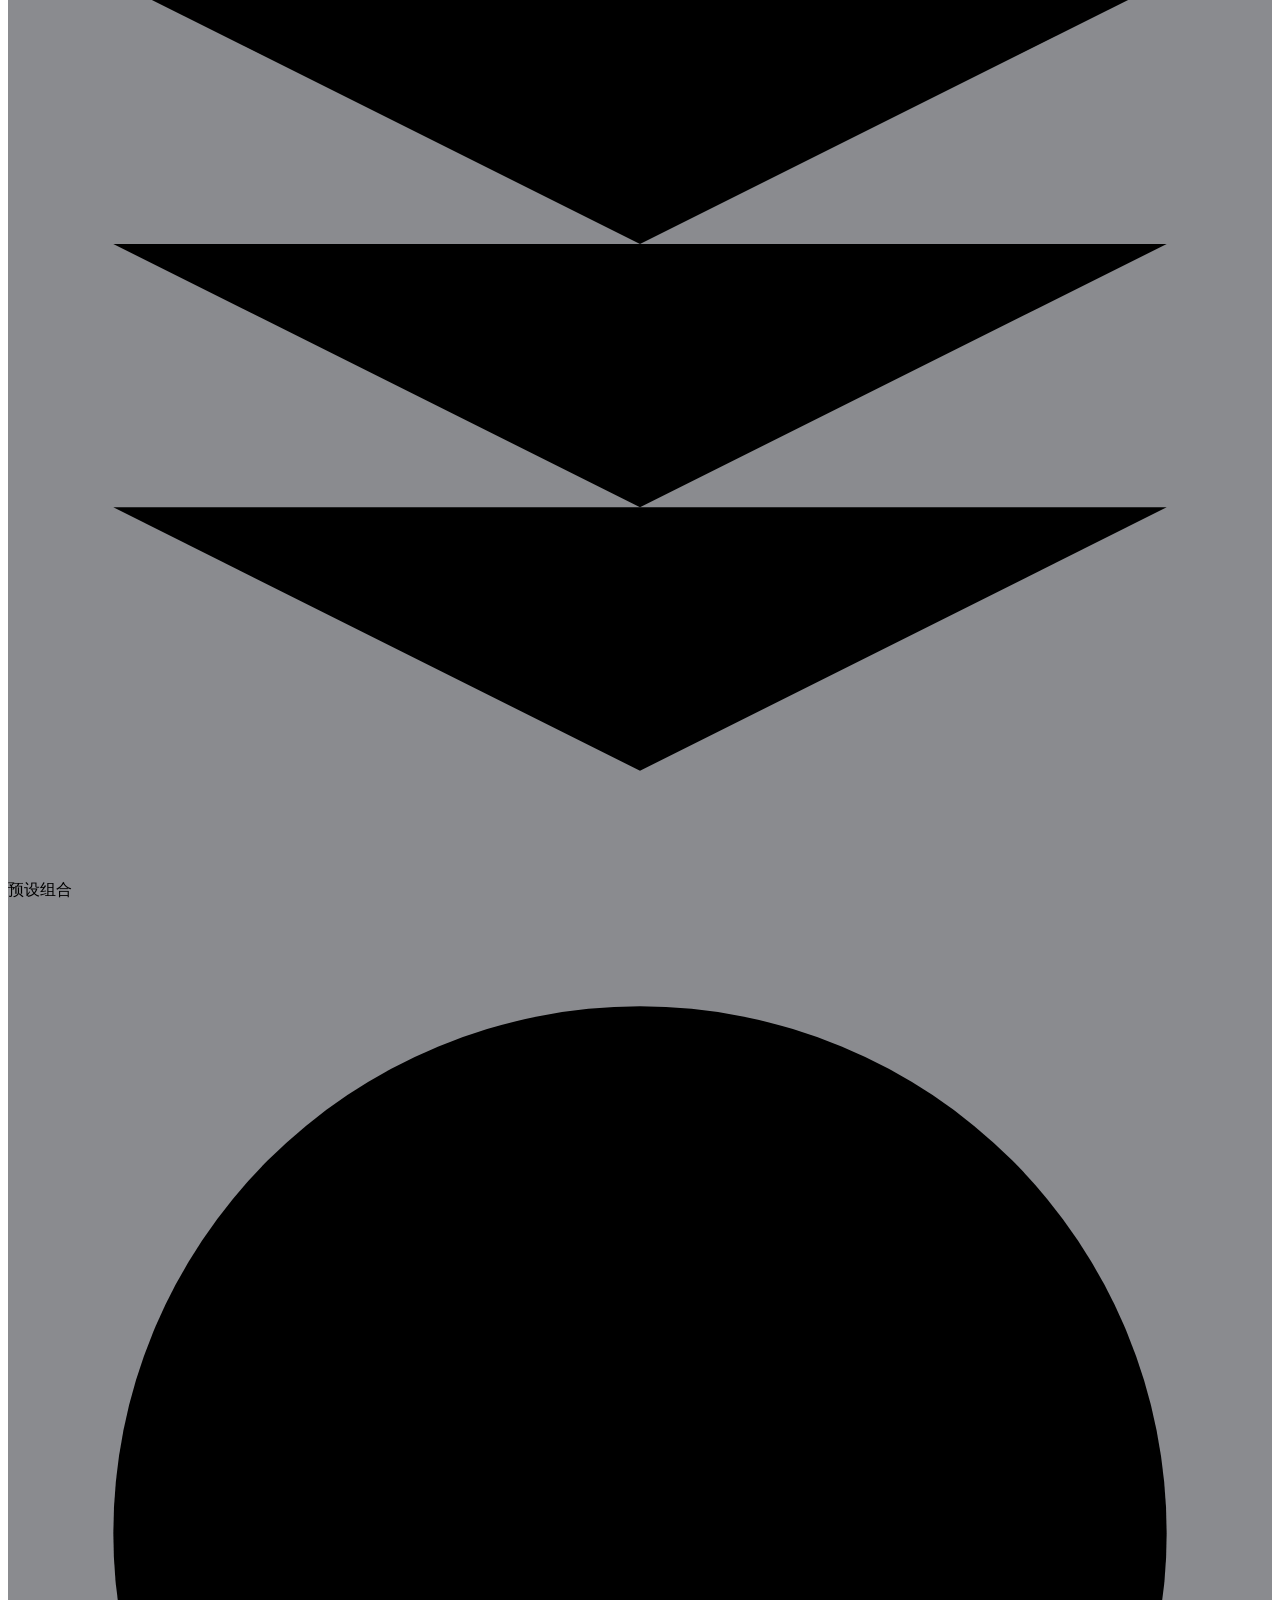
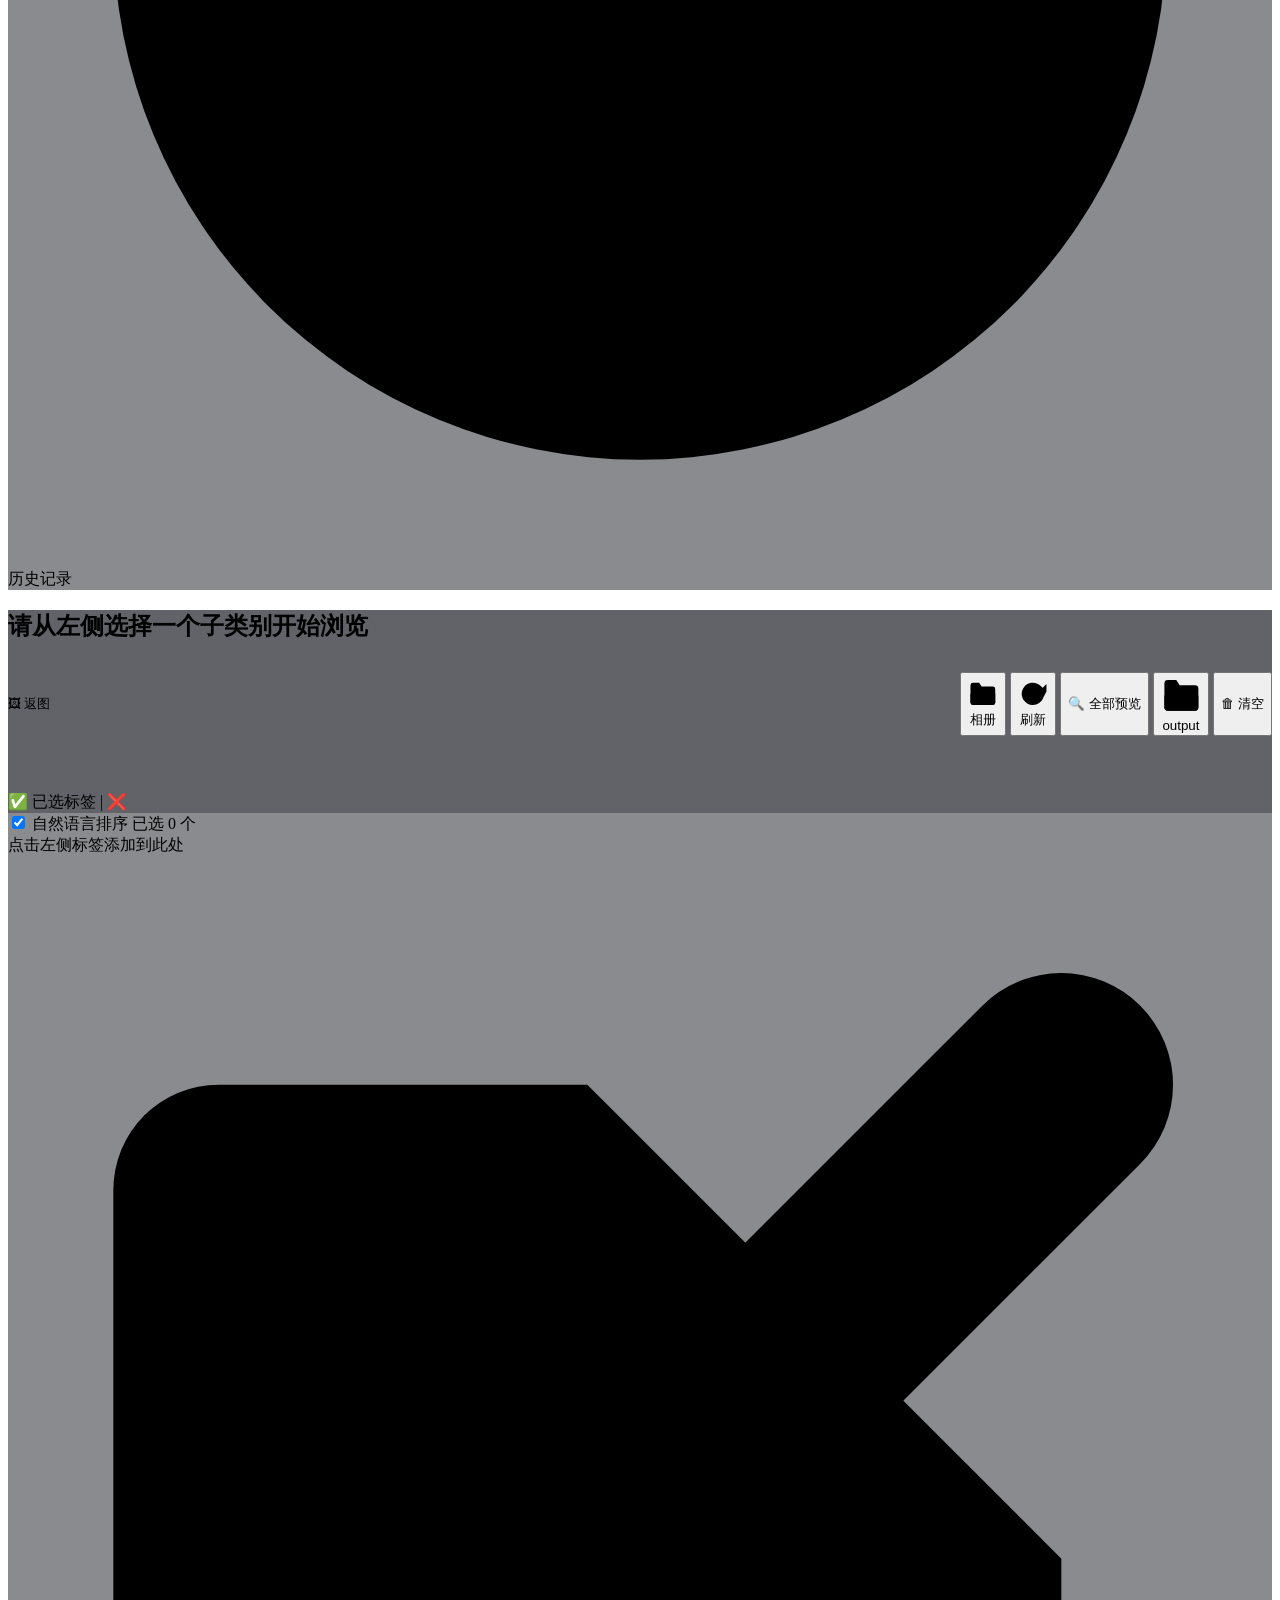
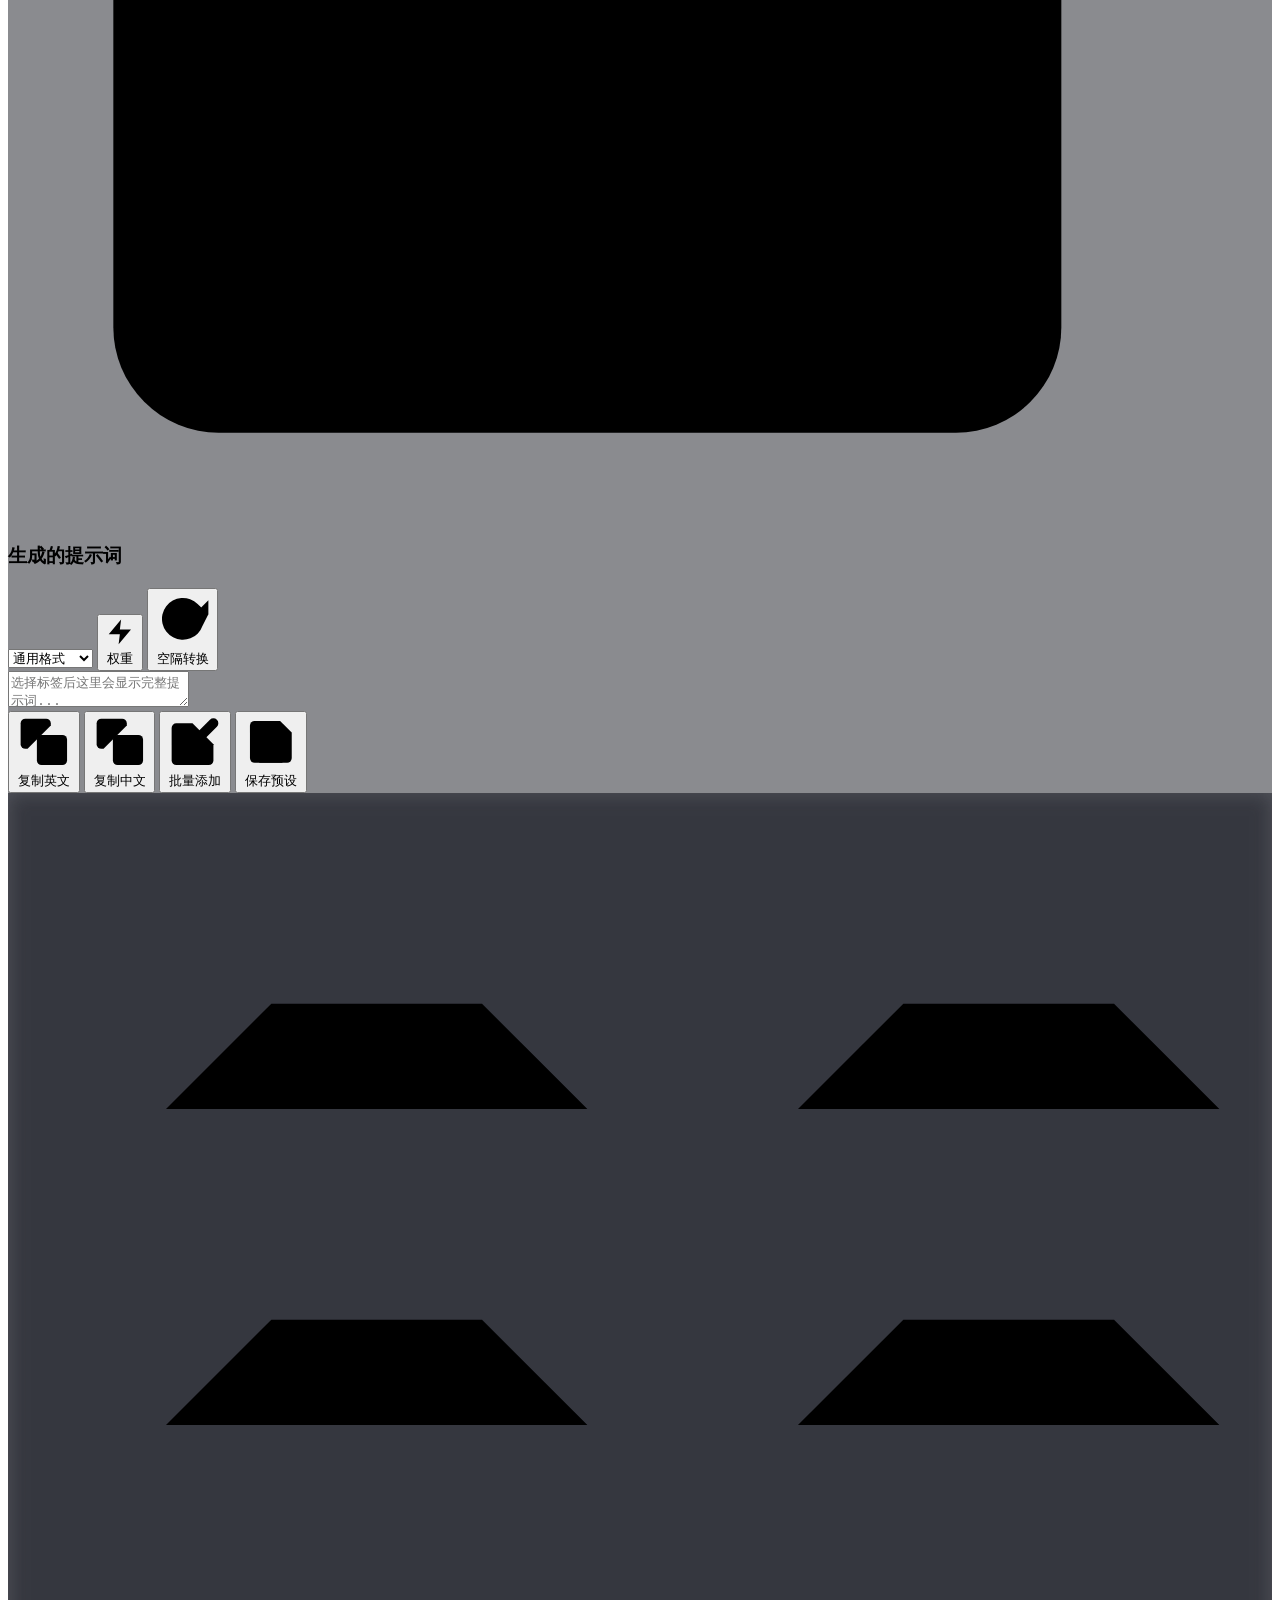
==== commit f5a0f2de: "chore: v1.0.80" ====
--- a/static/index.html
+++ b/static/index.html
@@ -3,7 +3,7 @@
 <head>
 <meta charset="UTF-8">
 <meta name="viewport" content="width=device-width, initial-scale=1.0">
-<title>超级无敌魔导书 v1.0.79 — AI绘画提示词组合器</title>
+<title>超级无敌魔导书 v1.0.80 — AI绘画提示词组合器</title>
 <link rel="icon" href="data:image/svg+xml,<svg xmlns='http://www.w3.org/2000/svg' viewBox='0 0 32 32'><rect width='32' height='32' rx='6' fill='%232d1b4f'/><text y='26' font-size='22'>🪄</text></svg>">
 <link rel="stylesheet" href="/style.css?v=43">
 <script src="/i18n.js?v=3"></script>
@@ -16,11 +16,12 @@
 
 <header id="toolbar">
   <div class="toolbar-left">
-    <span class="app-title"><span class="svg-icon"><svg viewBox="0 0 24 24" style="width:20px;height:20px;fill:none;stroke:currentColor;stroke-width:2;stroke-linecap:round;stroke-linejoin:round"><polygon points="12 2 15.09 8.26 22 9.27 17 14.14 18.18 21.02 12 17.77 5.82 21.02 7 14.14 2 9.27 8.91 8.26 12 2"/></svg></span> 超级无敌魔导书 <span style="font-size:10px;opacity:0.6">v1.0.79</span></span>
+    <span class="app-title"><span class="svg-icon"><svg viewBox="0 0 24 24" style="width:20px;height:20px;fill:none;stroke:currentColor;stroke-width:2;stroke-linecap:round;stroke-linejoin:round"><polygon points="12 2 15.09 8.26 22 9.27 17 14.14 18.18 21.02 12 17.77 5.82 21.02 7 14.14 2 9.27 8.91 8.26 12 2"/></svg></span> 超级无敌魔导书 <span style="font-size:10px;opacity:0.6">v1.0.80</span></span>
     <button id="btn-disclaimer-m" class="tool-btn" title="免责声明" style="display:none"><span class="svg-icon"><svg viewBox="0 0 24 24"><path d="M10.29 3.86L1.82 18a2 2 0 0 0 1.71 3h16.94a2 2 0 0 0 1.71-3L13.71 3.86a2 2 0 0 0-3.42 0z"/><line x1="12" y1="9" x2="12" y2="13"/><line x1="12" y1="17" x2="12.01" y2="17"/></svg></span> 免责声明</button>
     <button id="btn-comfyui-help" class="tool-btn" title="ComfyUI使用说明 & 玩法指南" style="margin-left:8px;font-size:11px;padding:3px 10px"><span class="svg-icon"><svg viewBox="0 0 24 24"><circle cx="12" cy="12" r="10"/><path d="M9.09 9a3 3 0 0 1 5.83 1c0 2-3 3-3 3"/><line x1="12" y1="17" x2="12.01" y2="17"/></svg></span> 使用说明</button>
     <button id="btn-lang-switch" class="tool-btn" title="Switch Language" style="font-size:10px;padding:3px 8px" onclick="i18nSwitch()">English</button>
     <button id="btn-ui-settings" class="tool-btn" title="界面设置" style="font-size:11px;padding:3px 10px" onclick="el('modal-ui-settings').style.display=''"><span class="svg-icon"><svg viewBox="0 0 24 24"><circle cx="12" cy="12" r="3"/><path d="M19.4 15a1.65 1.65 0 0 0 .33 1.82l.06.06a2 2 0 0 1-2.83 2.83l-.06-.06a1.65 1.65 0 0 0-1.82-.33 1.65 1.65 0 0 0-1 1.51V21a2 2 0 0 1-4 0v-.09A1.65 1.65 0 0 0 9 19.4a1.65 1.65 0 0 0-1.82.33l-.06.06a2 2 0 0 1-2.83-2.83l.06-.06A1.65 1.65 0 0 0 4.68 15a1.65 1.65 0 0 0-1.51-1H3a2 2 0 0 1 0-4h.09A1.65 1.65 0 0 0 4.6 9a1.65 1.65 0 0 0-.33-1.82l-.06-.06a2 2 0 0 1 2.83-2.83l.06.06A1.65 1.65 0 0 0 9 4.68a1.65 1.65 0 0 0 1-1.51V3a2 2 0 0 1 4 0v.09a1.65 1.65 0 0 0 1 1.51 1.65 1.65 0 0 0 1.82-.33l.06-.06a2 2 0 0 1 2.83 2.83l-.06.06A1.65 1.65 0 0 0 19.4 9a1.65 1.65 0 0 0 1.51 1H21a2 2 0 0 1 0 4h-.09a1.65 1.65 0 0 0-1.51 1z"/></svg></span> 设置</button>
+
   </div>
   <div class="toolbar-right">
     <button id="btn-quality" class="tool-btn"><span class="svg-icon"><svg viewBox="0 0 24 24"><path d="M3 21h4L20 8a2.83 2.83 0 0 0-4-4L3 17v4z"/><path d="M14.5 6.5L18 3l3 3-3.5 3.5"/></svg></span> 基础质量词</button>
@@ -115,6 +116,7 @@
 
     <div class="sidebar-head">
       <span class="nav-section-title"><span class="svg-icon"><svg viewBox="0 0 24 24"><path d="M22 19a2 2 0 0 1-2 2H4a2 2 0 0 1-2-2V5a2 2 0 0 1 2-2h5l2 3h9a2 2 0 0 1 2 2z"/></svg></span> 标签分类</span>
+      <button id="btn-conflict-open" class="tool-btn" title="设置标签分类的抽取规则（互斥/分组）" style="font-size:10px;padding:2px 8px">🧩 冲突规则</button>
       <button id="btn-tag-mode" class="tool-btn" title="切换标签库：短语标签 ↔ 单一标签" style="font-size:10px;padding:2px 8px">🏷 单一标签</button>
       <button id="btn-add-category" class="mini-btn" title="新建大类">✚</button>
     </div>
@@ -798,6 +800,35 @@
       - <span class="svg-icon"><svg viewBox="0 0 24 24"><polyline points="3 6 5 6 21 6"/><path d="M19 6v14a2 2 0 0 1-2 2H7a2 2 0 0 1-2-2V6m3 0V4a2 2 0 0 1 2-2h4a2 2 0 0 1 2 2v2"/></svg></span> 删除送回收站（支持文件名搜索定位）<br>
       - <span class="svg-icon"><svg viewBox="0 0 24 24"><polygon points="12 2 15.09 8.26 22 9.27 17 14.14 18.18 21.02 12 17.77 5.82 21.02 7 14.14 2 9.27 8.91 8.26 12 2"/></svg></span> 按文件名/添加顺序/分辨率 排序<br>
       - <span class="svg-icon"><svg viewBox="0 0 24 24"><path d="M21 15v4a2 2 0 0 1-2 2H5a2 2 0 0 1-2-2v-4"/><polyline points="7 10 12 15 17 10"/><line x1="12" y1="15" x2="12" y2="3"/></svg></span> 导入图片 / 批量发送 / 批量反推生图
+    </div>
+  </div>
+</div>
+
+<!-- 模态框: 防冲突规则 -->
+<div id="modal-conflict" class="modal" style="display:none">
+  <div class="modal-content" style="max-width:520px;max-height:80vh;display:flex;flex-direction:column;padding:10px 14px">
+    <div style="display:flex;justify-content:space-between;align-items:center;margin-bottom:8px;flex-shrink:0">
+      <h3 style="margin:0;font-size:14px">🧩 防冲突规则</h3>
+      <span style="font-size:10px;color:var(--text-muted)">控制标签随机时的互斥关系</span>
+    </div>
+    <div id="conflict-body" style="flex:1;overflow-y:auto;border:1px solid var(--border);border-radius:4px;padding:6px;background:var(--bg-primary);font-size:11px">
+      <div style="text-align:center;padding:20px;color:var(--text-muted)">⏳ 加载中...</div>
+    </div>
+    <div style="display:flex;gap:6px;margin-top:8px;flex-shrink:0">
+      <div style="flex:1;font-size:10px;color:var(--text-muted);line-height:1.5">
+        <b>💡 规则说明（高阶操作，不需要可忽略）：</b><br>
+        大部分用户无需修改此处，默认规则已足够日常使用。<br>
+        <span style="color:var(--accent)">如果你只需要添加分类或子分类：</span>直接点左侧「✚」新建大类/子类即可，冲突规则会自动适配，无需来这里设置。<br>
+        • 大类「全局互斥」→ 该大类所有标签全局只抽1个<br>
+        • 子类「互斥」→ 该子类内最多抽1个<br>
+        • 子类「同组名」→ 填相同组名的子类共享1个名额<br>
+        • 改完点「保存并生效」，下次随机自动应用
+      </div>
+    </div>
+    <div class="modal-actions" style="margin-top:6px;flex-shrink:0">
+      <button id="btn-conflict-save" class="action-btn primary">✅ 保存并生效</button>
+      <button id="btn-conflict-reset" class="action-btn" style="color:var(--danger)">↺ 恢复默认</button>
+      <button id="btn-conflict-close" class="action-btn">取消</button>
     </div>
   </div>
 </div>
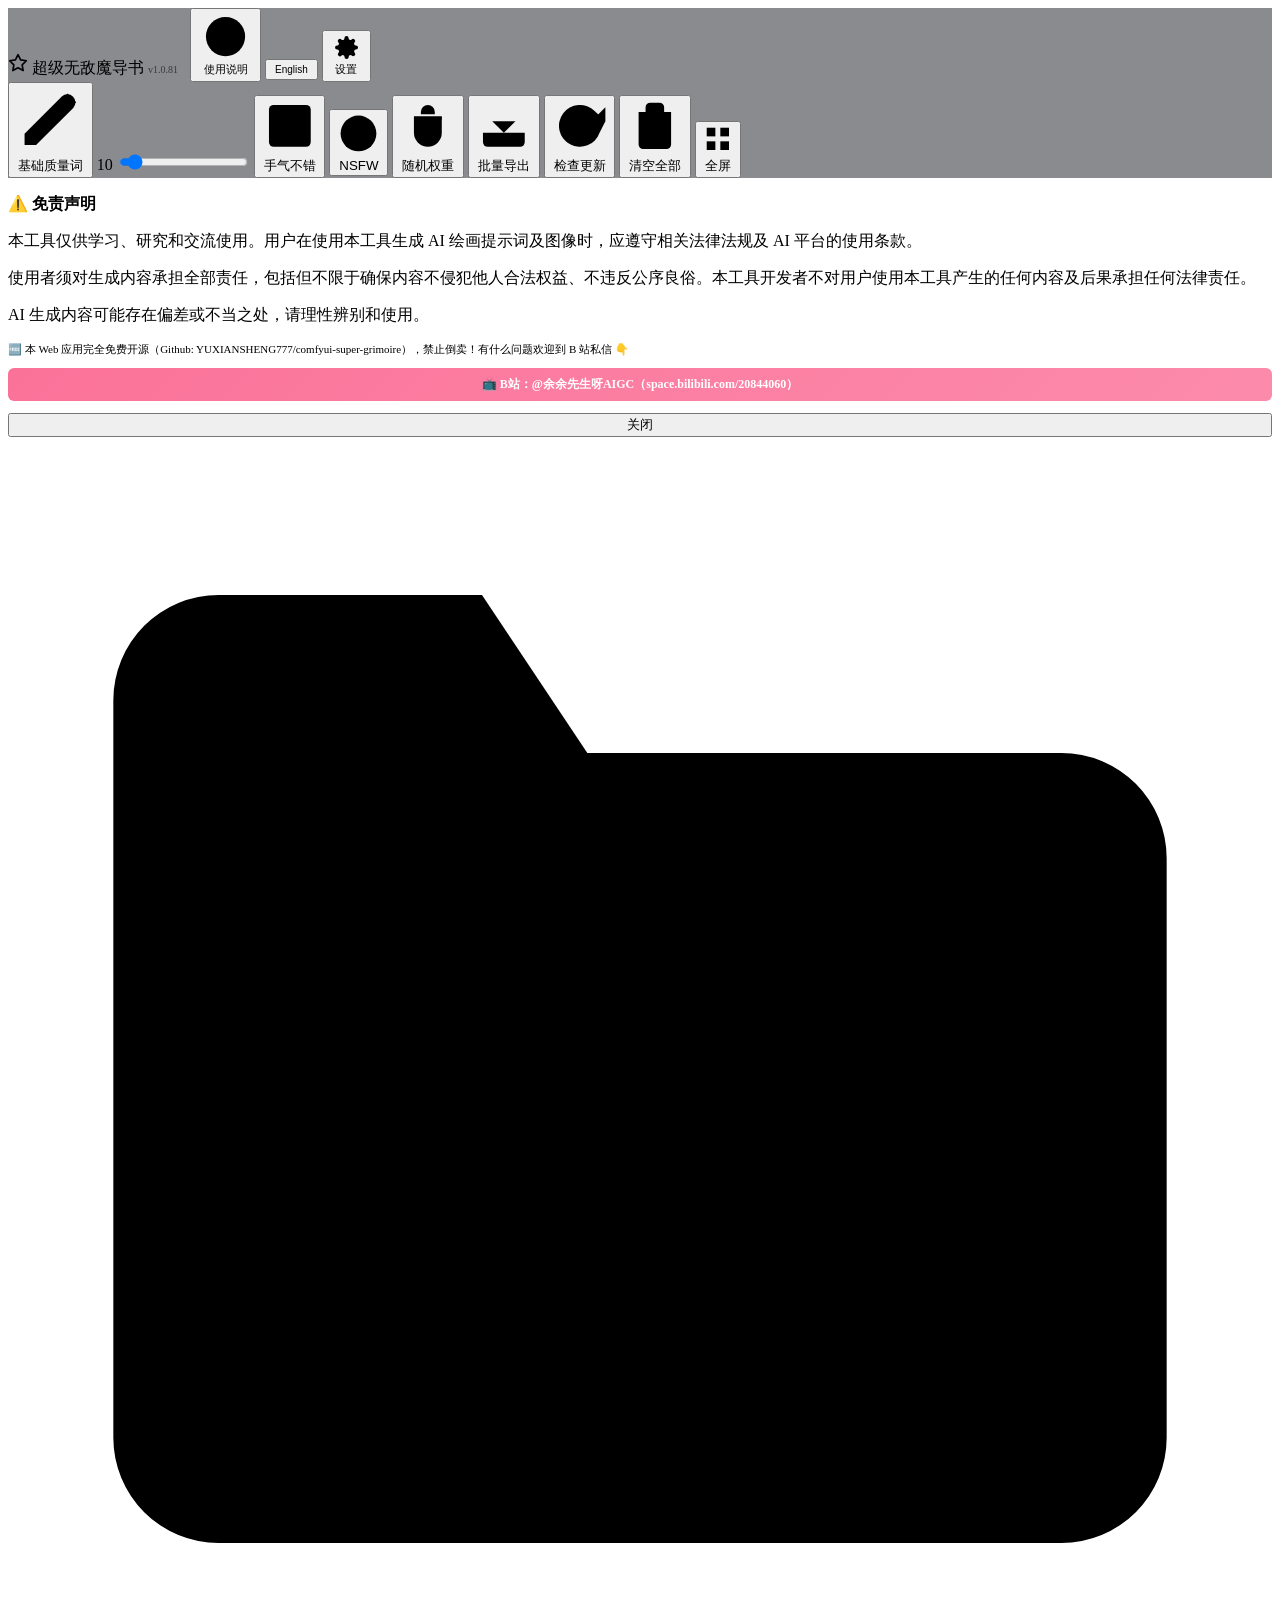
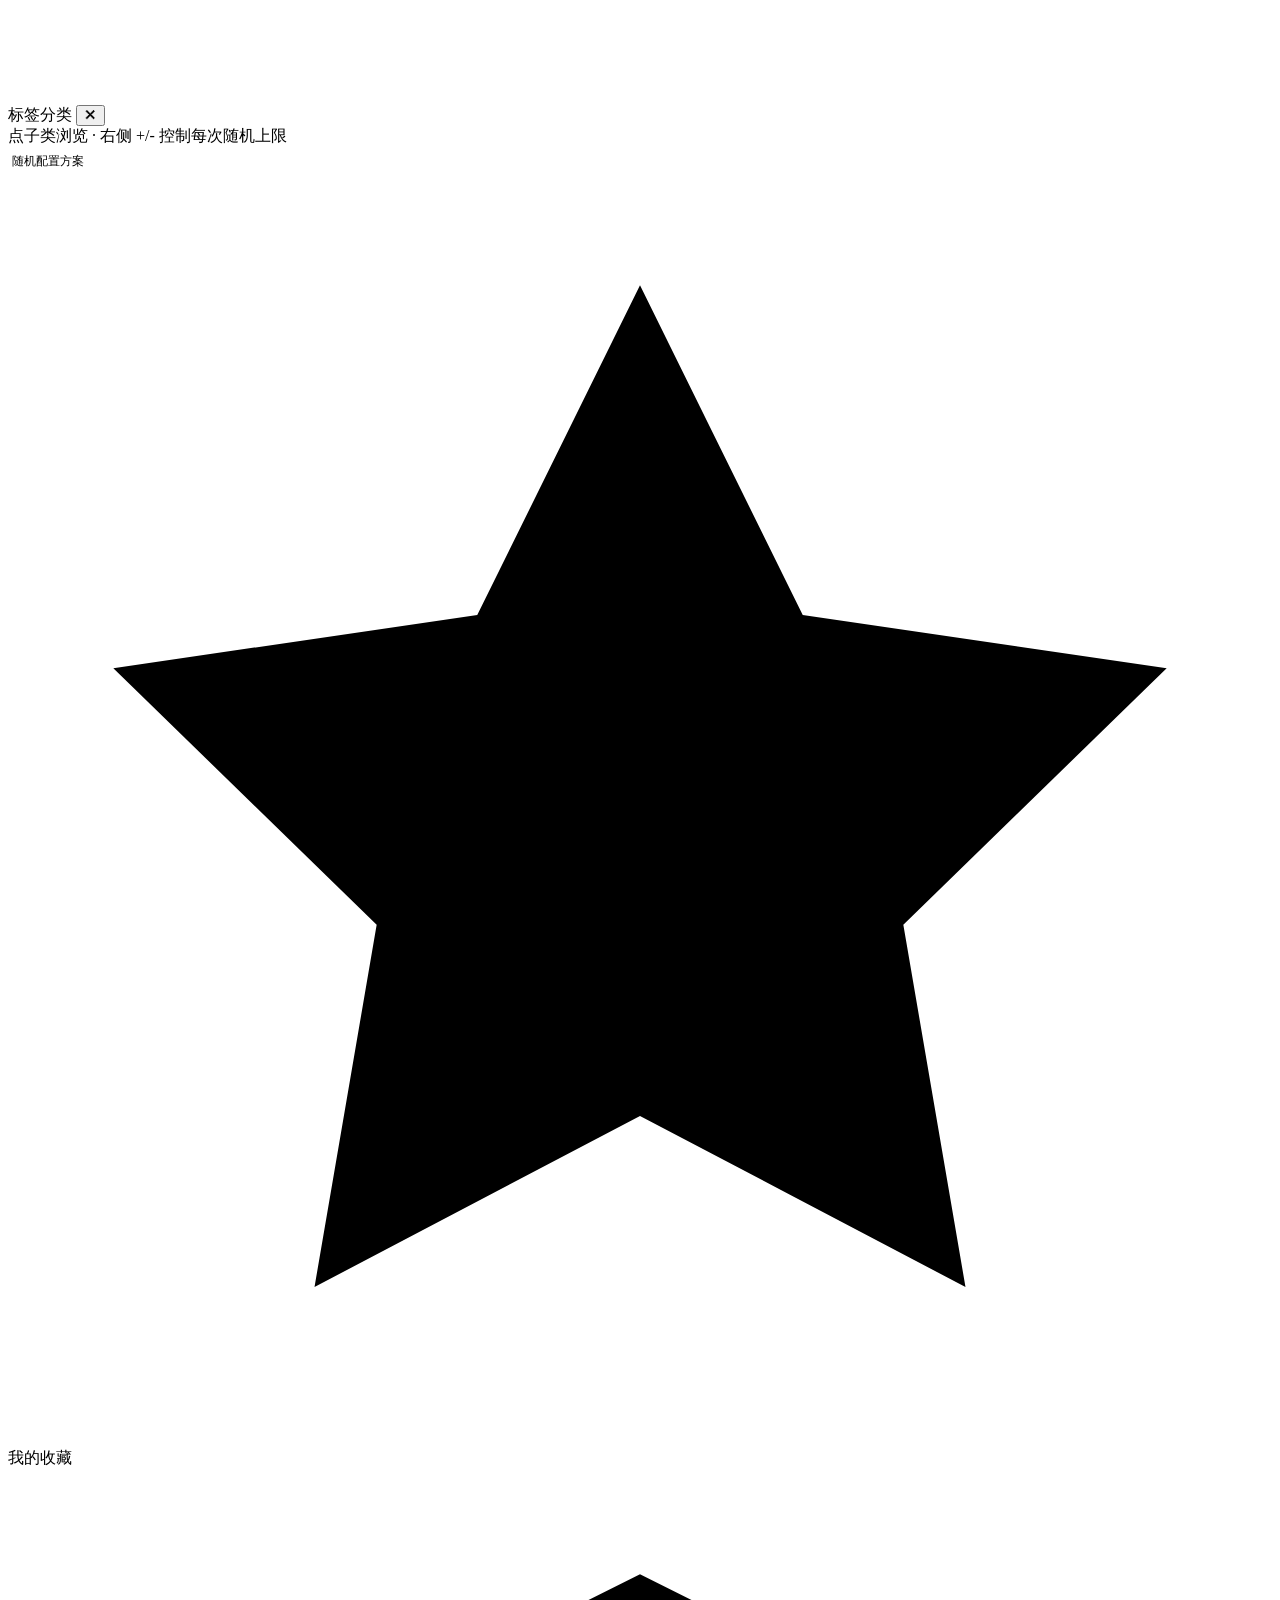
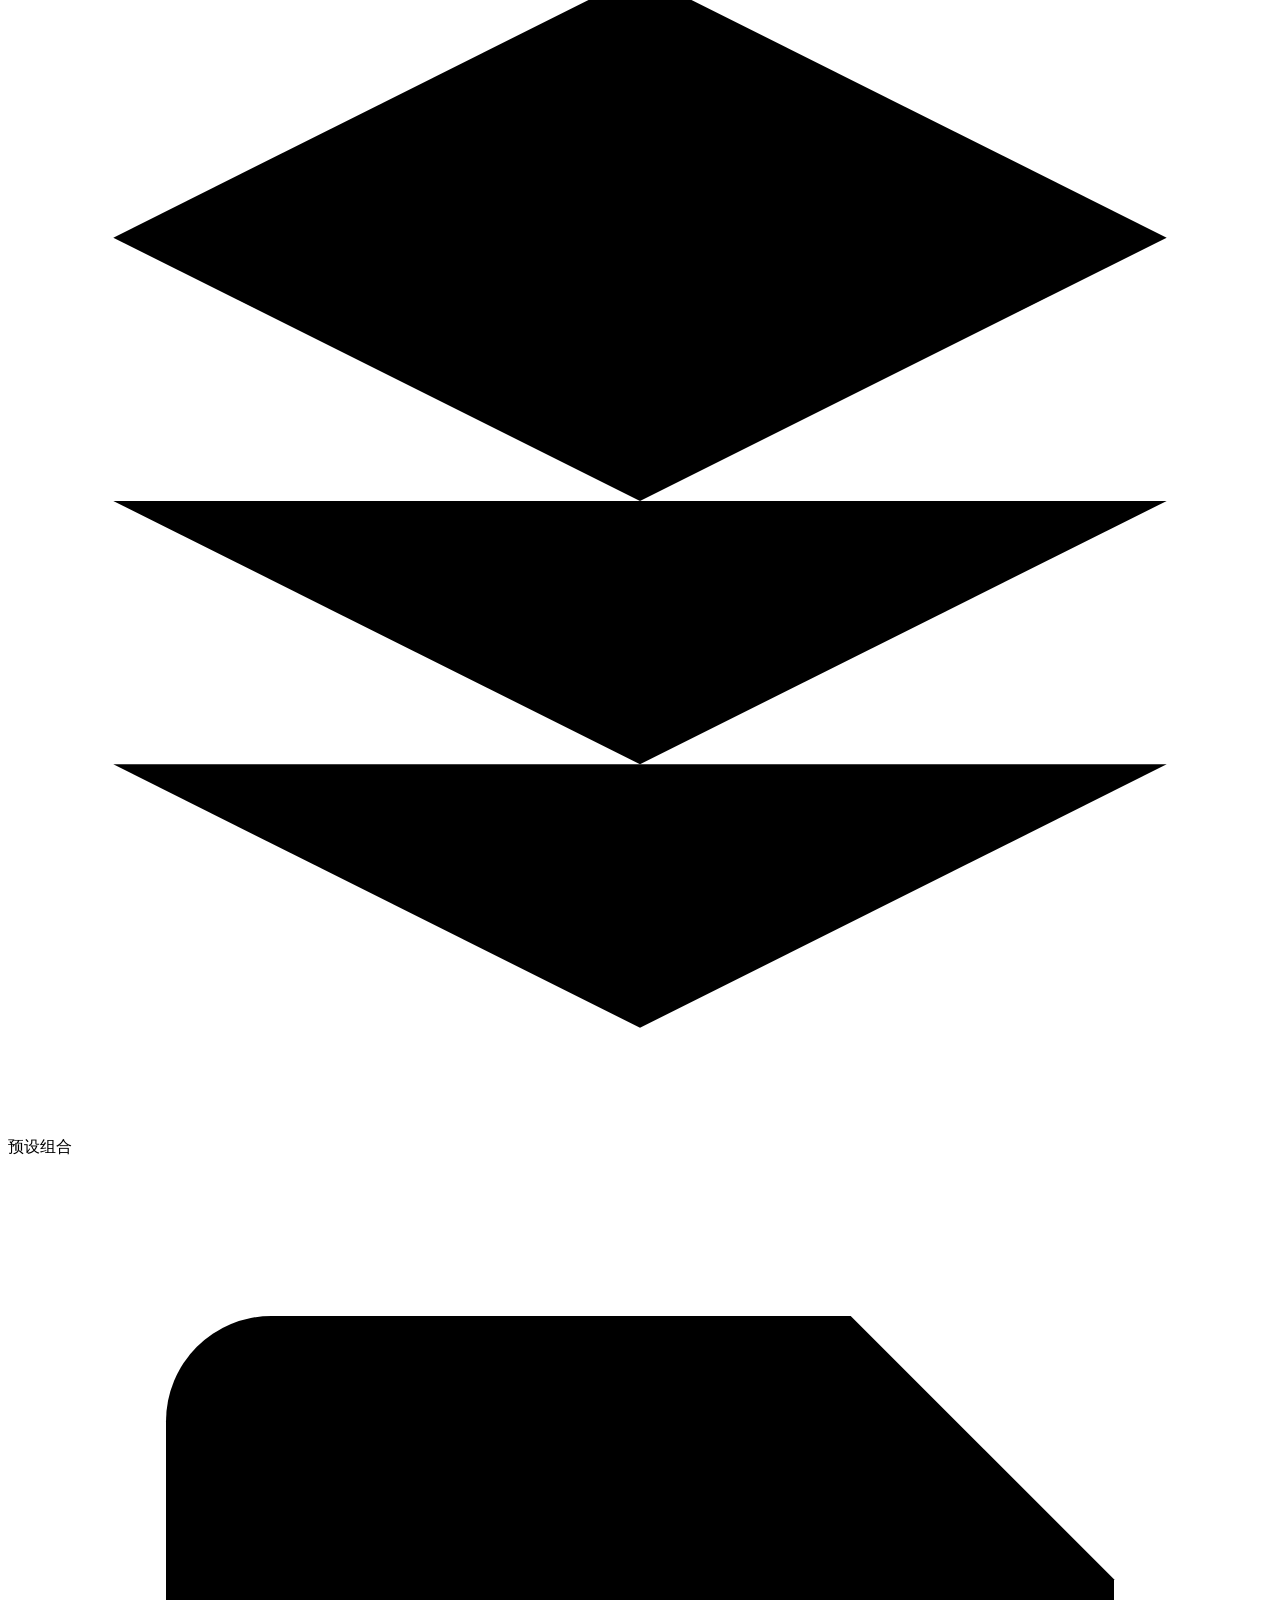
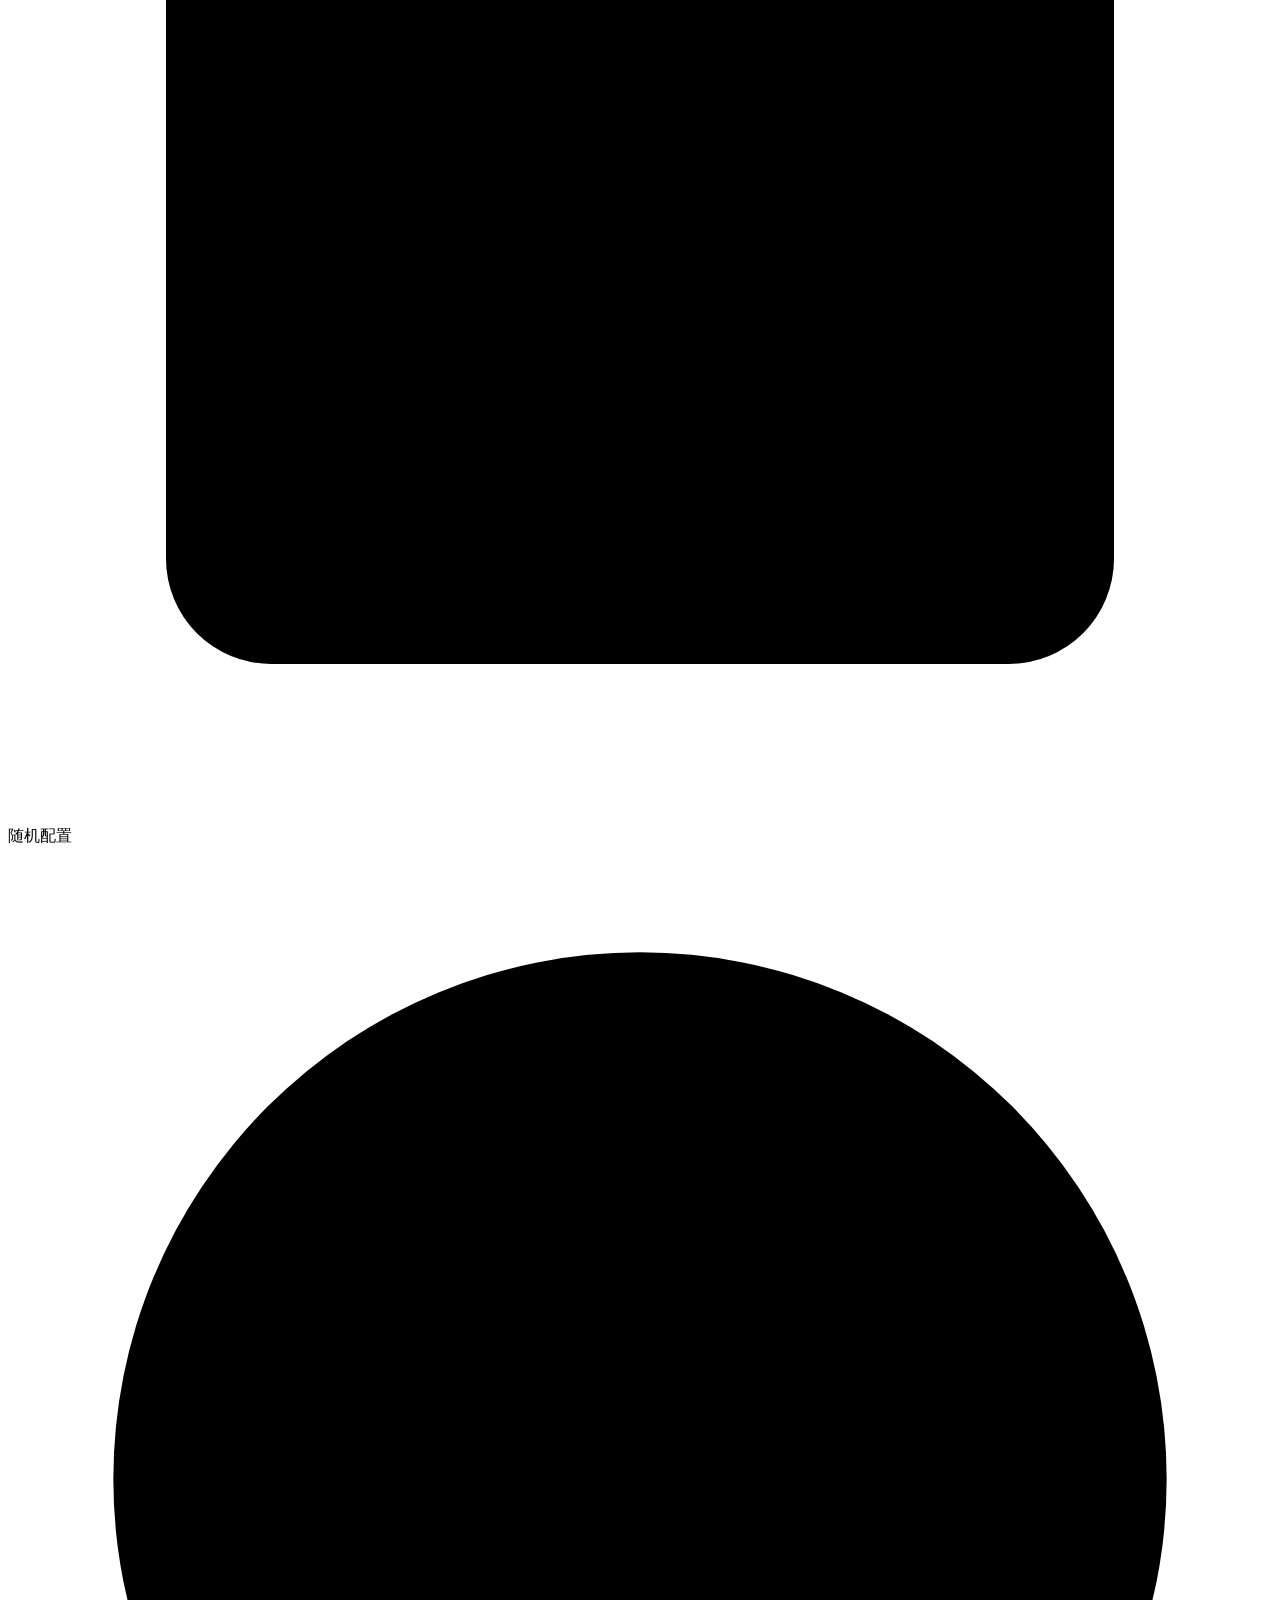
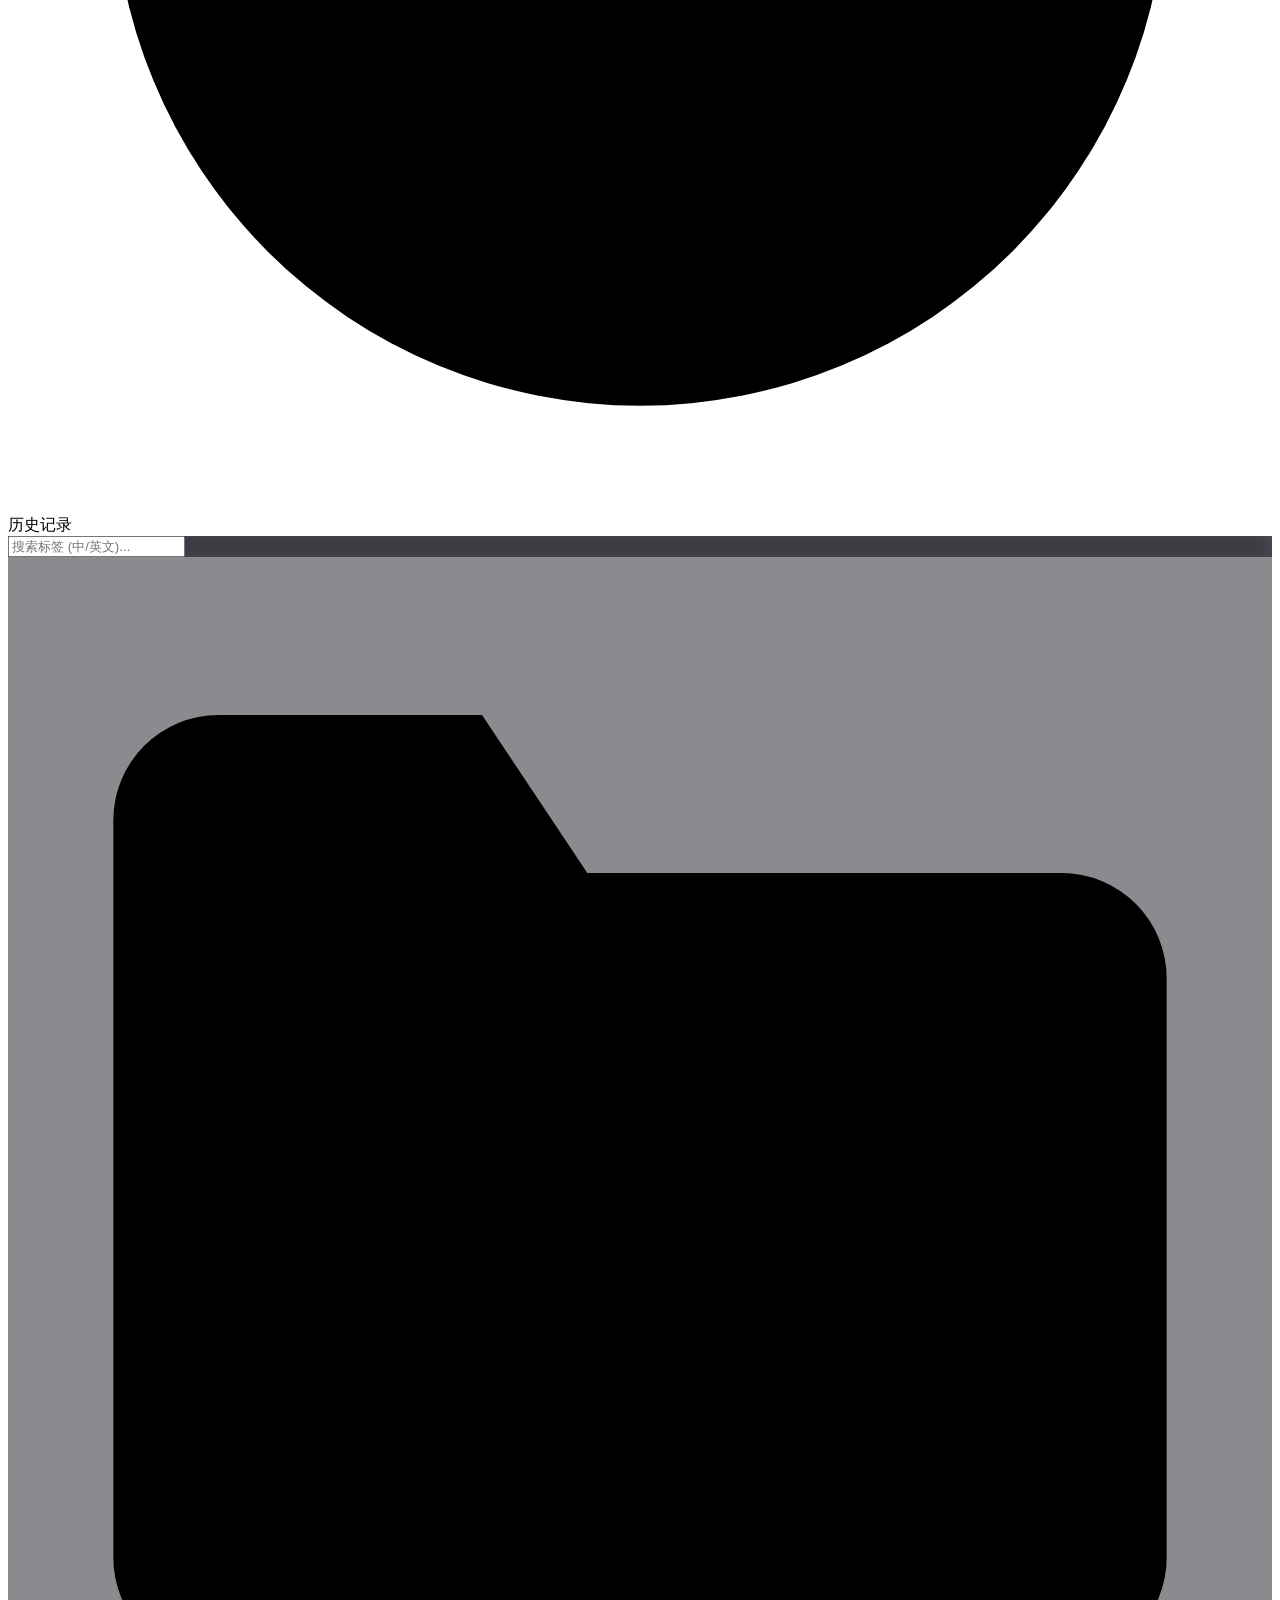
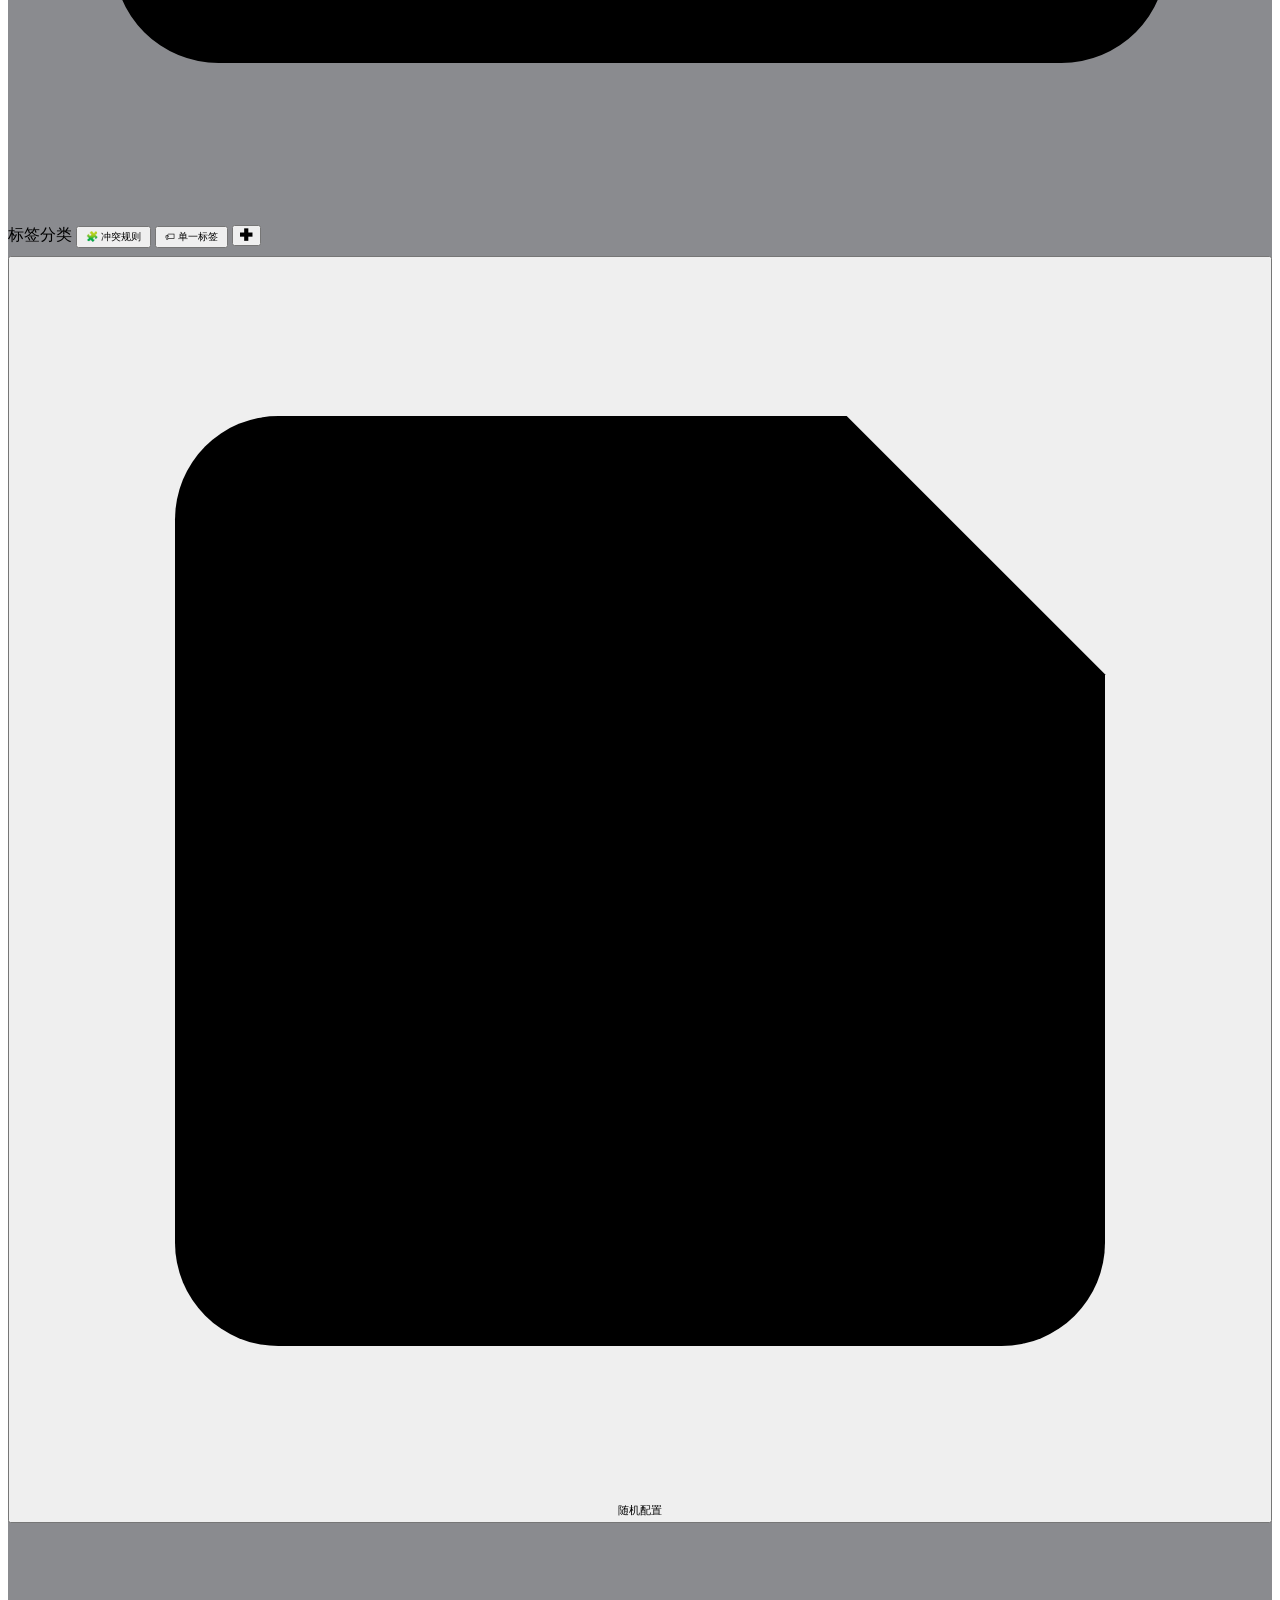
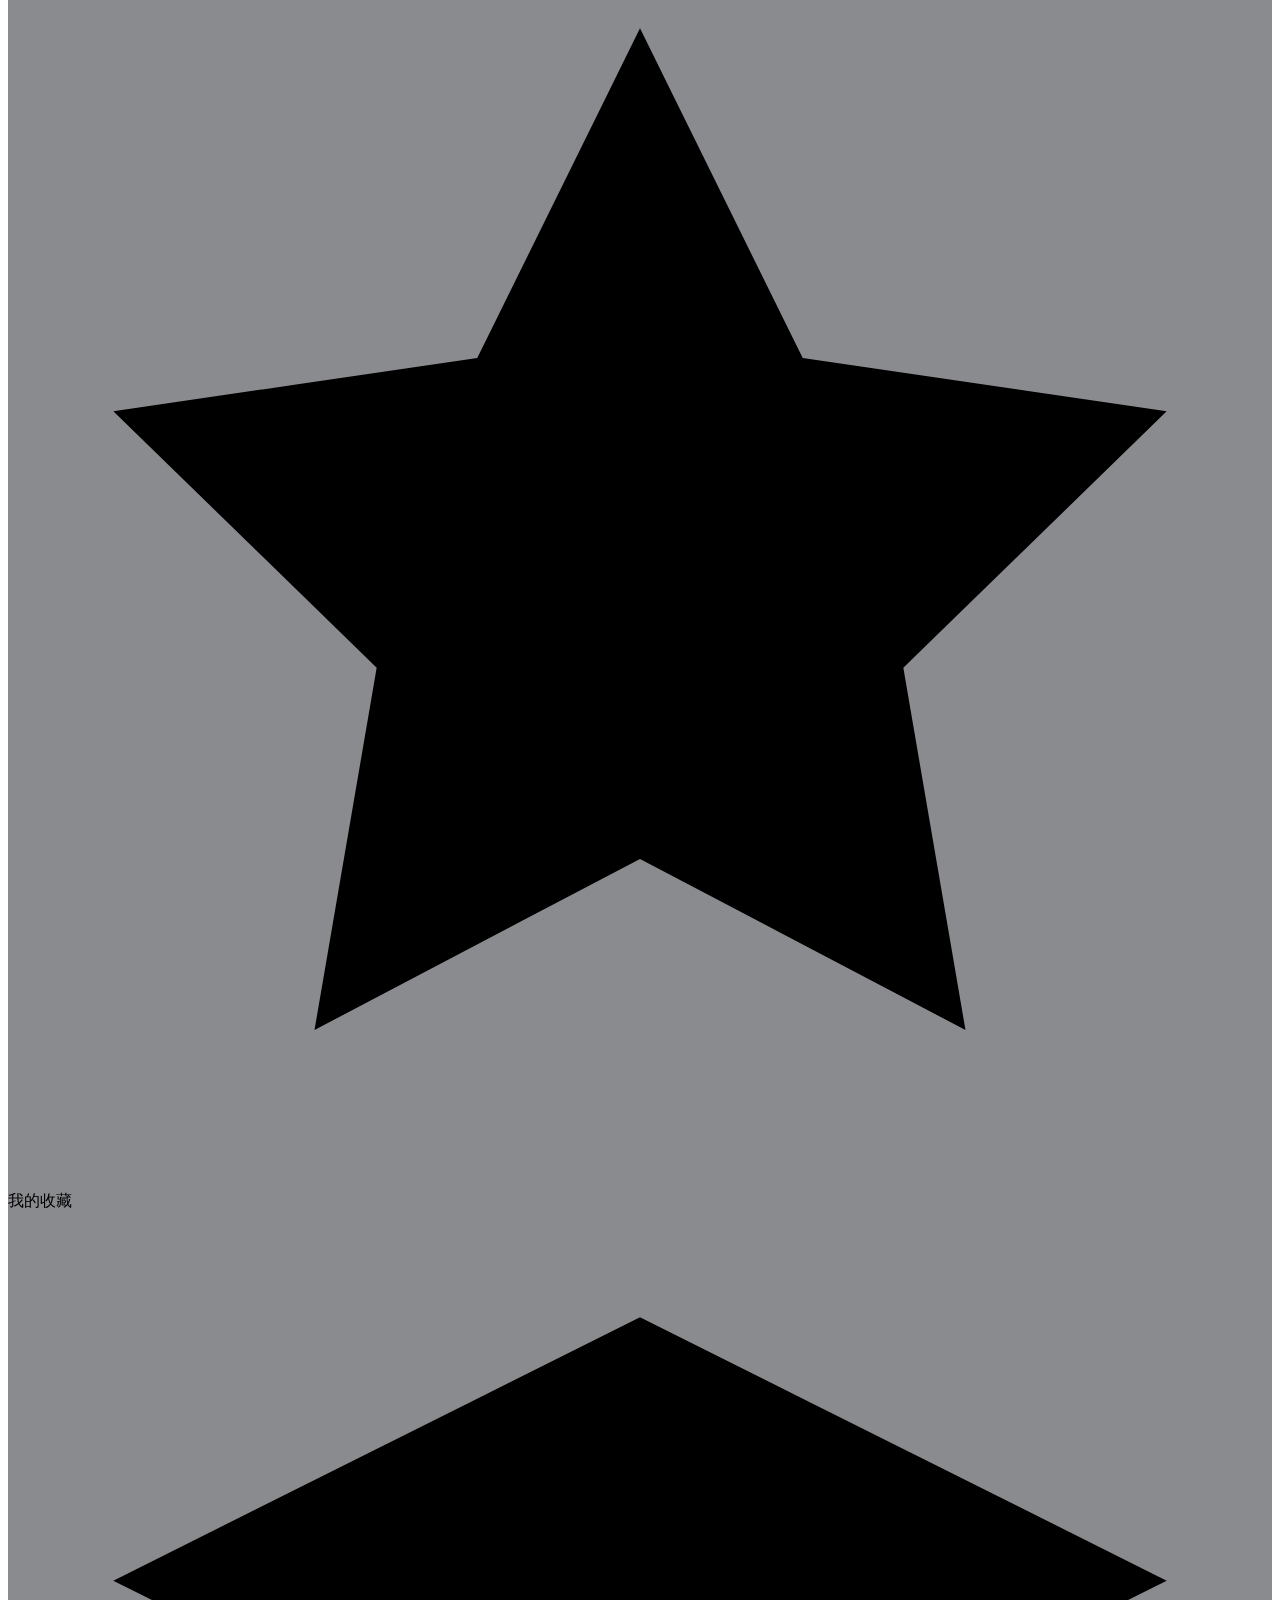
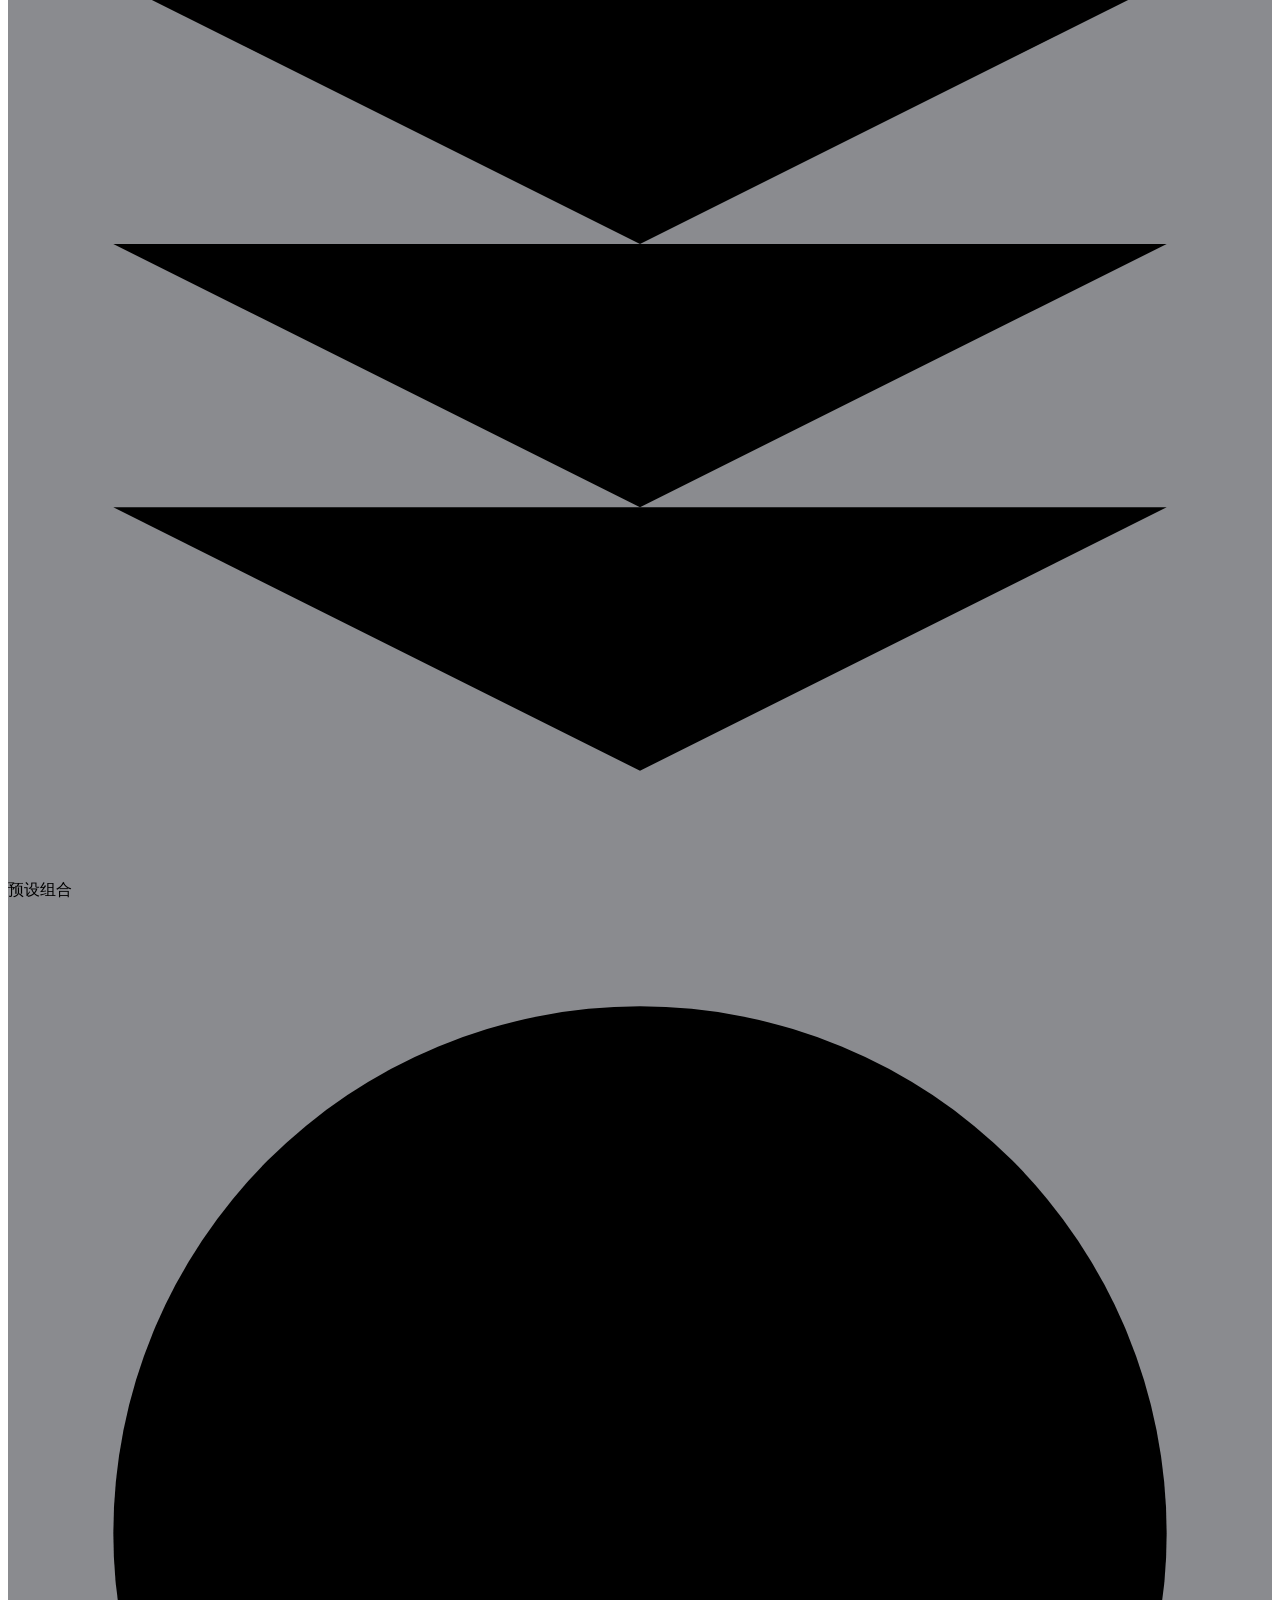
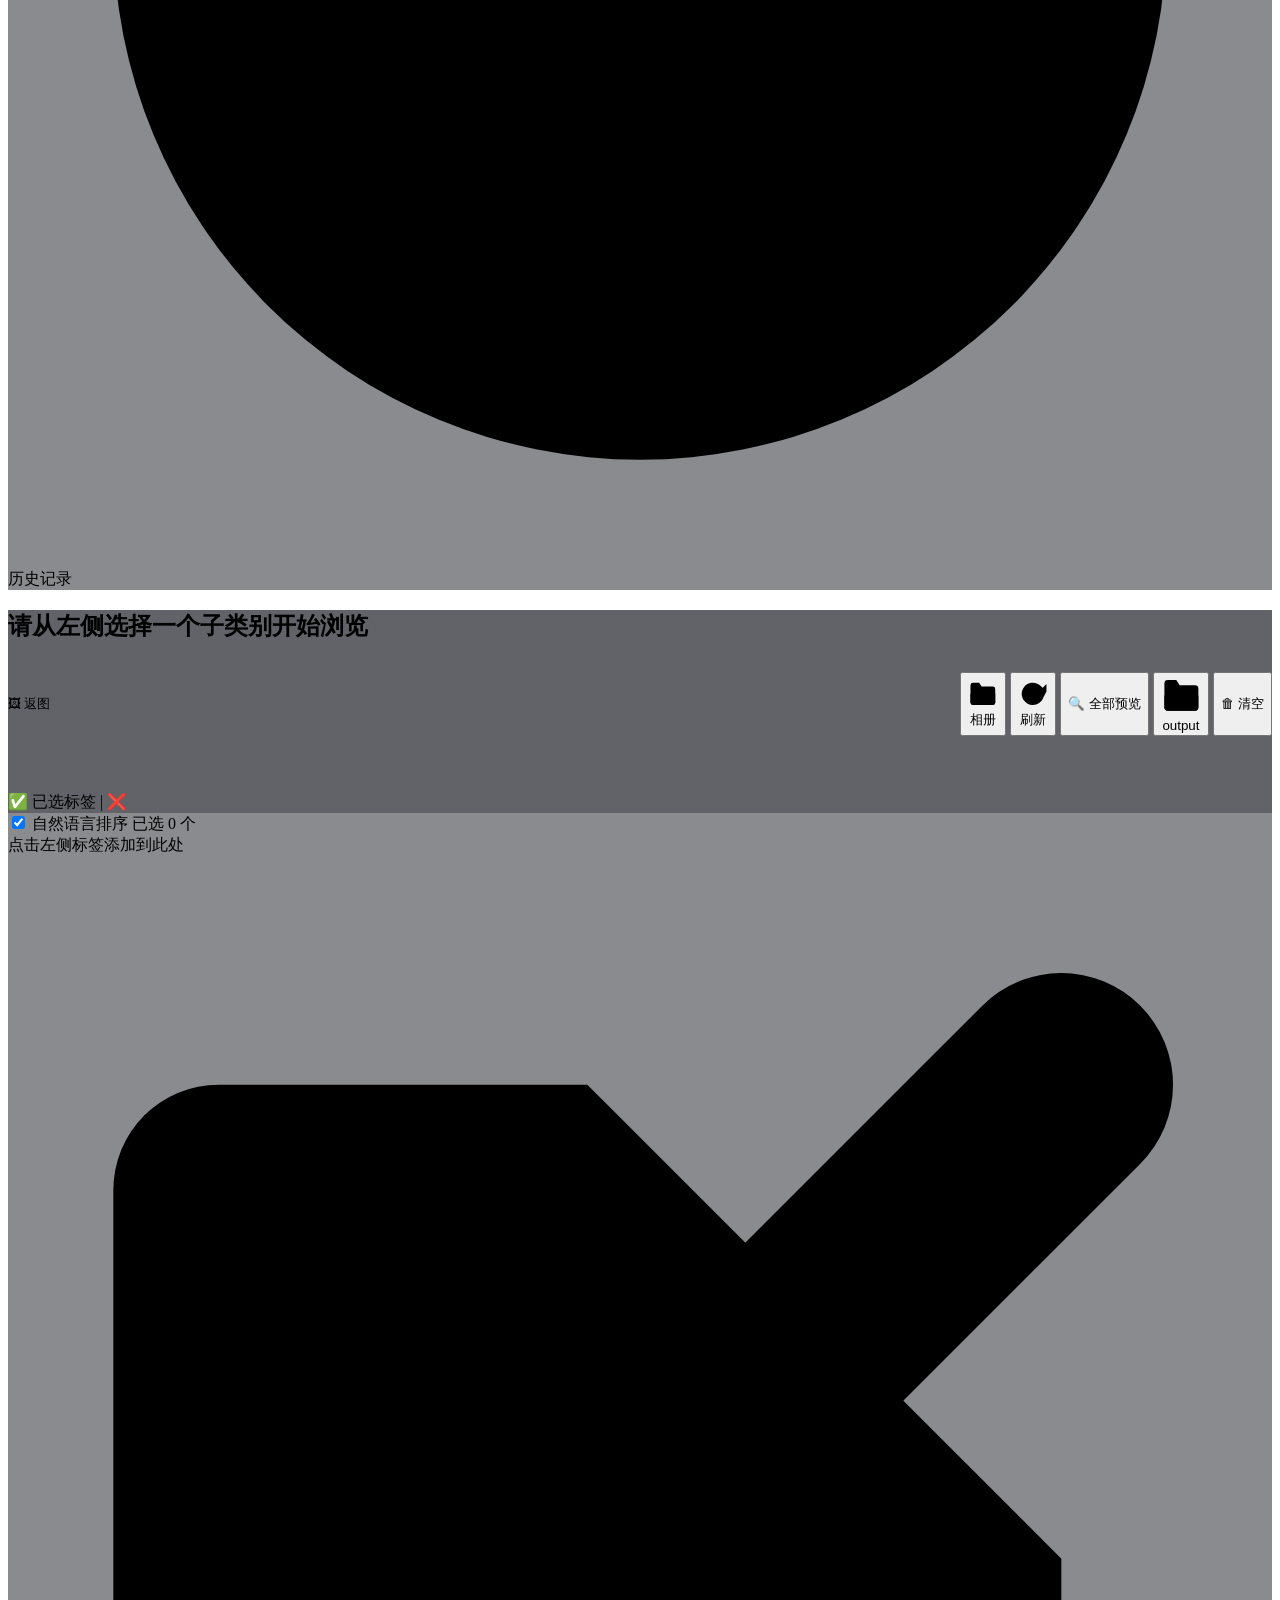
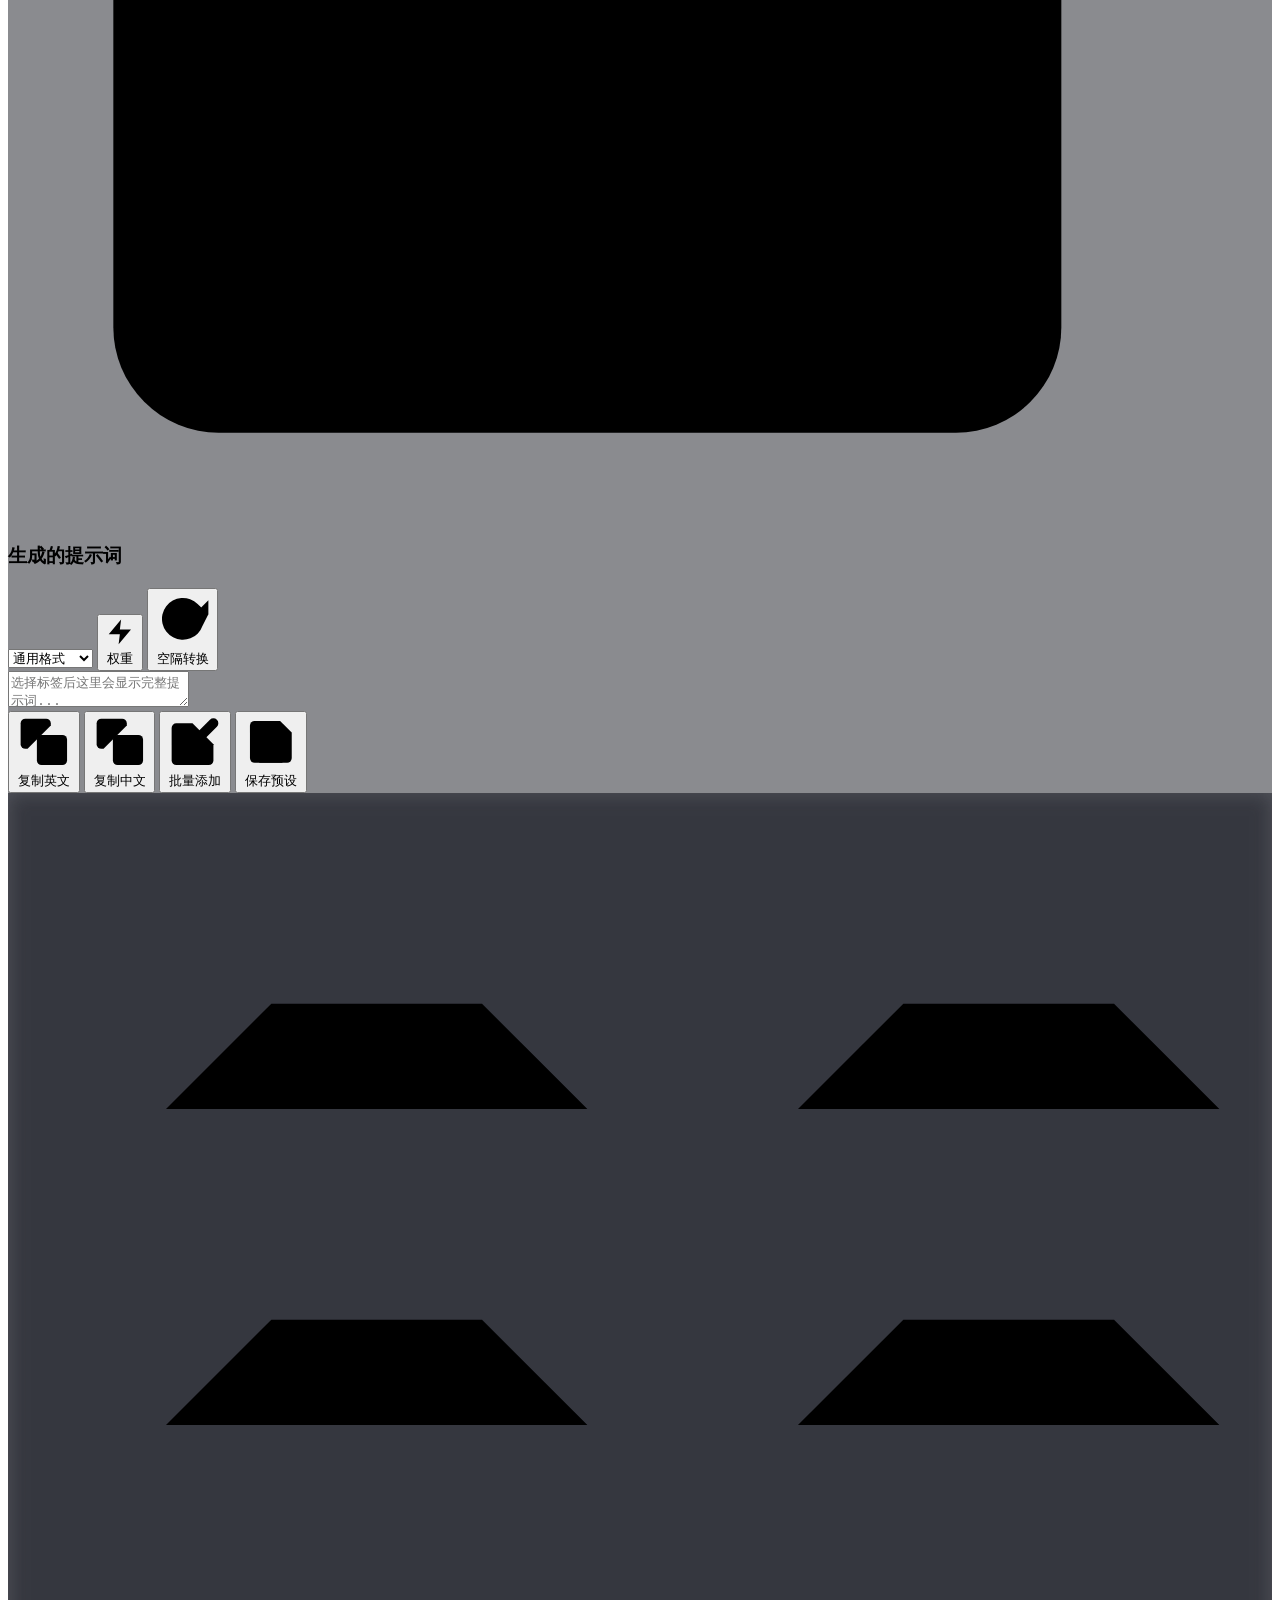
==== commit c181a5de: "v1.0.81 标签卡片系统：缩略图卡片/独立图片存储/浏览全部弹窗/卡片设置" ====
--- a/static/index.html
+++ b/static/index.html
@@ -3,9 +3,9 @@
 <head>
 <meta charset="UTF-8">
 <meta name="viewport" content="width=device-width, initial-scale=1.0">
-<title>超级无敌魔导书 v1.0.80 — AI绘画提示词组合器</title>
+<title>超级无敌魔导书 v1.0.81 — AI绘画提示词组合器</title>
 <link rel="icon" href="data:image/svg+xml,<svg xmlns='http://www.w3.org/2000/svg' viewBox='0 0 32 32'><rect width='32' height='32' rx='6' fill='%232d1b4f'/><text y='26' font-size='22'>🪄</text></svg>">
-<link rel="stylesheet" href="/style.css?v=43">
+<link rel="stylesheet" href="/style.css?v=44">
 <script src="/i18n.js?v=3"></script>
 <script src="/three.min.js"></script>
 <script src="/vanta.birds.min.js"></script>
@@ -16,7 +16,7 @@
 
 <header id="toolbar">
   <div class="toolbar-left">
-    <span class="app-title"><span class="svg-icon"><svg viewBox="0 0 24 24" style="width:20px;height:20px;fill:none;stroke:currentColor;stroke-width:2;stroke-linecap:round;stroke-linejoin:round"><polygon points="12 2 15.09 8.26 22 9.27 17 14.14 18.18 21.02 12 17.77 5.82 21.02 7 14.14 2 9.27 8.91 8.26 12 2"/></svg></span> 超级无敌魔导书 <span style="font-size:10px;opacity:0.6">v1.0.80</span></span>
+    <span class="app-title"><span class="svg-icon"><svg viewBox="0 0 24 24" style="width:20px;height:20px;fill:none;stroke:currentColor;stroke-width:2;stroke-linecap:round;stroke-linejoin:round"><polygon points="12 2 15.09 8.26 22 9.27 17 14.14 18.18 21.02 12 17.77 5.82 21.02 7 14.14 2 9.27 8.91 8.26 12 2"/></svg></span> 超级无敌魔导书 <span style="font-size:10px;opacity:0.6">v1.0.81</span></span>
     <button id="btn-disclaimer-m" class="tool-btn" title="免责声明" style="display:none"><span class="svg-icon"><svg viewBox="0 0 24 24"><path d="M10.29 3.86L1.82 18a2 2 0 0 0 1.71 3h16.94a2 2 0 0 0 1.71-3L13.71 3.86a2 2 0 0 0-3.42 0z"/><line x1="12" y1="9" x2="12" y2="13"/><line x1="12" y1="17" x2="12.01" y2="17"/></svg></span> 免责声明</button>
     <button id="btn-comfyui-help" class="tool-btn" title="ComfyUI使用说明 & 玩法指南" style="margin-left:8px;font-size:11px;padding:3px 10px"><span class="svg-icon"><svg viewBox="0 0 24 24"><circle cx="12" cy="12" r="10"/><path d="M9.09 9a3 3 0 0 1 5.83 1c0 2-3 3-3 3"/><line x1="12" y1="17" x2="12.01" y2="17"/></svg></span> 使用说明</button>
     <button id="btn-lang-switch" class="tool-btn" title="Switch Language" style="font-size:10px;padding:3px 8px" onclick="i18nSwitch()">English</button>
@@ -474,6 +474,38 @@
     <div class="modal-actions">
       <button id="btn-batch-del-tags-confirm" class="action-btn primary">批量删除</button>
       <button id="btn-batch-del-cancel" class="action-btn">取消</button>
+    </div>
+  </div>
+</div>
+
+<!-- 模态框: 浏览全部标签 + 批量删除 -->
+<div id="modal-browse-tags" class="modal" style="display:none">
+  <div class="modal-content" style="width:92vw;max-width:92vw;min-width:92vw;height:88vh;max-height:88vh;display:flex;flex-direction:column">
+    <h3 style="flex-shrink:0">📋 浏览全部标签 — <span id="browse-tags-title" style="font-size:14px"></span></h3>
+    <p style="font-size:12px;color:var(--text-muted);margin-bottom:8px;flex-shrink:0">勾选要删除的标签，点击下方按钮批量删除 &nbsp;|&nbsp; 按住鼠标左键拖拽可批量勾选</p>
+    <div id="browse-tags-list" style="flex:1;overflow-y:auto;min-height:250px;border:1px solid var(--border);border-radius:6px;padding:8px;margin-bottom:10px"></div>
+    <div class="modal-actions" style="flex-shrink:0">
+      <button id="btn-browse-tags-all" class="action-btn" style="font-size:11px">☐ 全选</button>
+      <button id="btn-browse-tags-del" class="action-btn primary" style="background:var(--danger);border-color:var(--danger)">🗑 删除选中 (0)</button>
+      <button id="btn-browse-tags-cancel" class="action-btn">关闭</button>
+    </div>
+  </div>
+</div>
+
+<!-- 模态框: 标签卡片设置 -->
+<div id="modal-tag-card-settings" class="modal" style="display:none">
+  <div class="modal-content" style="max-width:400px">
+    <h3>⚙ 标签卡片设置</h3>
+    <p style="font-size:12px;color:var(--text-muted);margin-bottom:12px">设置每个标签卡片最多保存的图片数量。新图片超过上限时，最旧的图片将被自动清理。</p>
+    <div style="display:flex;align-items:center;gap:10px;margin-bottom:16px">
+      <span style="font-size:13px;white-space:nowrap">每卡片最多</span>
+      <input type="number" id="tag-card-max-imgs" min="1" max="20" value="3" style="width:70px;padding:6px 8px;border:1px solid var(--border);border-radius:6px;background:var(--bg-primary);color:var(--text-primary);font-size:14px;text-align:center;outline:none">
+      <span style="font-size:13px">张图片</span>
+    </div>
+    <p id="tag-card-max-info" style="font-size:11px;color:var(--text-muted);margin-bottom:10px">当前已关联的图片不受影响，新图片接入时生效。</p>
+    <div class="modal-actions">
+      <button id="btn-tag-card-save" class="action-btn primary">保存</button>
+      <button id="btn-tag-card-close" class="action-btn">取消</button>
     </div>
   </div>
 </div>
@@ -1257,6 +1289,6 @@
 })();
 </script>
 <script src="/app-core.js?v=1"></script>
-<script src="/app.js?v=223"></script>
+<script src="/app.js?v=224"></script>
 </body>
 </html>
